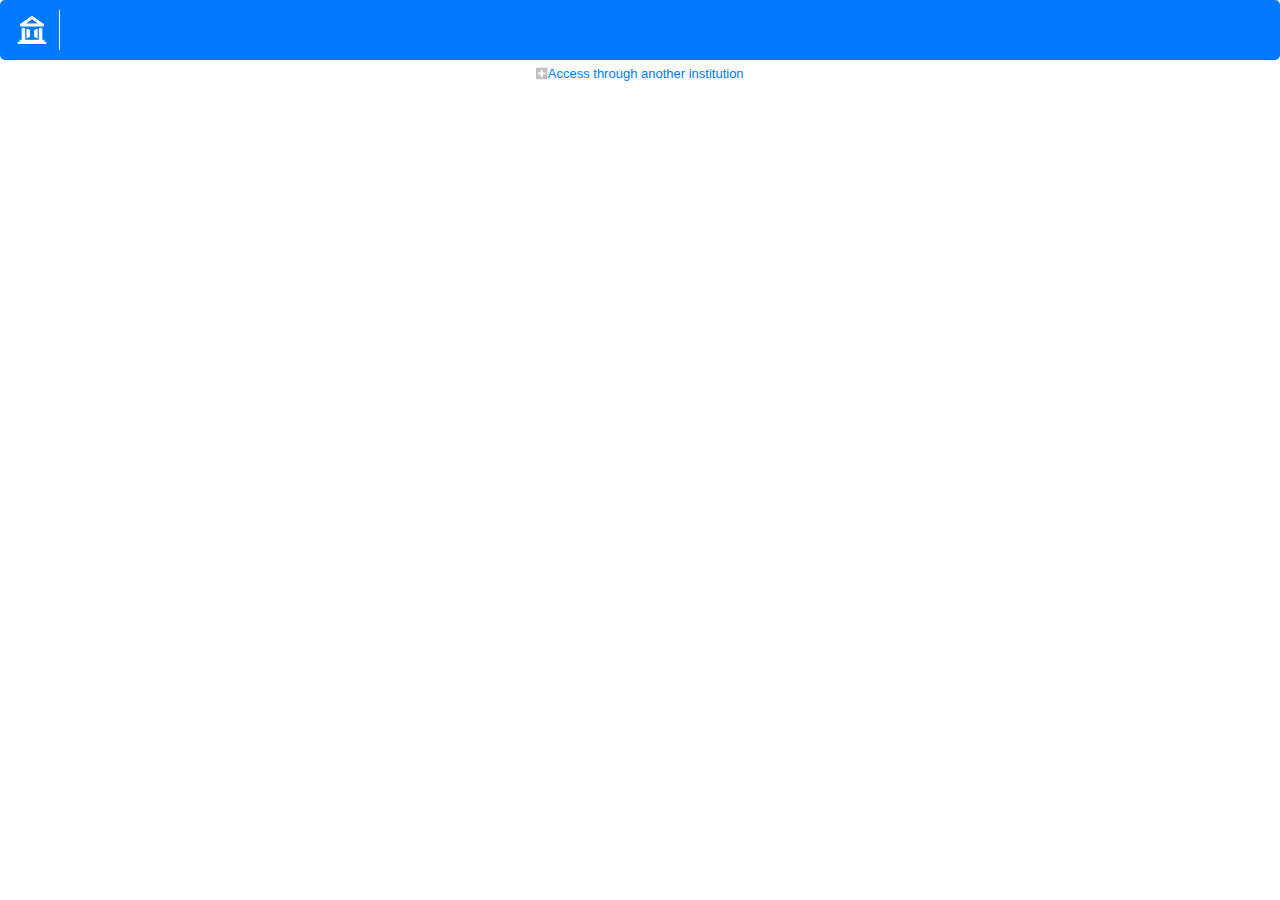
==== cta/index.html @ 101854c7 "first deploy" ====
<!doctype html><html><head><link href="/cta.css" rel="stylesheet"></head><body id="main"><div class="ra21CTAcontainer ra21-button" role="button" data-href="" id="idpbutton"><div class="identityprovider ra21CTAiconButton ra21CTAbutton ra21-button-logo-wrap"><img class="ra21CTAicon ra21-button-logo" src="[data-uri]"></div><div class="identityprovider d-flex justify-content-center align-items-center ra21CTAbutton text-truncate ra21-button-text"><div class="ra21CTAbuttonLabel text-truncate"><div class="ra21CTAheadline ra21-button-text-primary text-truncate" id="headline"></div><div class="ra21CTAtitle ra21-button-text-primary text-truncate" id="title"></div></div></div></div><div class="ra21CTAChooseAnother ra21-access-text" id="dsbutton"><div class="ra21CTAPlus ra21-cta-plus"><i class="fa fa-plus-square light-grey"></i></div><div class="ra21CTAccess ra21-cta-access">Access through another institution</div></div><script src="/cta.js"></script></body></html>
---- cta.css ----
:root {
  --white: #ffffff;
  --text-grey: #444444;
  --warm-grey: #767676;
  --warm-grey-two: #bfbfbf;
  --white-two: #f6f6f6;
  --footer-grey: #ebebeb;
  --primary-blue: #0079ff;
  --white-50: rgba(255, 255, 255, 0.5);
  --white-three: #e6e6e6;
}

.ra21-button {
  background-color: var(--primary-blue);
  border-radius: 5px;
  color: var(--warm-grey);
  cursor: pointer;
  display: flex;
  margin-bottom: 5px;
  padding: 10px;
  text-decoration: none;
}

.ra21-button-logo-wrap {
  text-align: center;
  width: 50px;
  height: 100%;
  border-right: 1px solid #FFFFFF;
  padding: 5px 5px 5px 0;
}

.ra21-button-logo {
  width: 30px;
  vertical-align: middle;
}

.ra21-button-text {
  padding-left: 10px;
  text-align: center;
  width: 85%;
  color: var(--white);
}

.ra21-button-text-primary {
  font-family: 'Libre Franklin', sans-serif;
  font-size: 14px;
  font-weight: 700;
  font-style: normal;
  font-stretch: normal;
  line-height: 1.4;
  letter-spacing: normal;
}

.ra21-button-text-secondary {
  /* Zep */
  font-family: 'Libre Franklin', sans-serif;
  font-size: 13px;
  font-weight: normal;
  font-style: normal;
  font-stretch: normal;
  line-height: 1.4;
  letter-spacing: normal;
}

.ra21-access-text {
  cursor: pointer;
  text-align: center;

  /* Zep */
  font-family: 'Libre Franklin', sans-serif;
  font-size: 13px;
  font-weight: normal;
  font-style: normal;
  font-stretch: normal;
  line-height: 1.46;
  letter-spacing: normal;
  color: var(--primary-blue);
}

.ra21-cta-plus, .ra21-cta-access {
  display: inline;
}

.light-grey {
  color: var(--warm-grey-two);
}

/*!
 * Bootstrap v4.3.1 (https://getbootstrap.com/)
 * Copyright 2011-2019 The Bootstrap Authors
 * Copyright 2011-2019 Twitter, Inc.
 * Licensed under MIT (https://github.com/twbs/bootstrap/blob/master/LICENSE)
 */:root{--blue:#007bff;--indigo:#6610f2;--purple:#6f42c1;--pink:#e83e8c;--red:#dc3545;--orange:#fd7e14;--yellow:#ffc107;--green:#28a745;--teal:#20c997;--cyan:#17a2b8;--white:#fff;--gray:#6c757d;--gray-dark:#343a40;--primary:#007bff;--secondary:#6c757d;--success:#28a745;--info:#17a2b8;--warning:#ffc107;--danger:#dc3545;--light:#f8f9fa;--dark:#343a40;--breakpoint-xs:0;--breakpoint-sm:576px;--breakpoint-md:768px;--breakpoint-lg:992px;--breakpoint-xl:1200px;--font-family-sans-serif:-apple-system,BlinkMacSystemFont,"Segoe UI",Roboto,"Helvetica Neue",Arial,"Noto Sans",sans-serif,"Apple Color Emoji","Segoe UI Emoji","Segoe UI Symbol","Noto Color Emoji";--font-family-monospace:SFMono-Regular,Menlo,Monaco,Consolas,"Liberation Mono","Courier New",monospace}*,::after,::before{box-sizing:border-box}html{font-family:sans-serif;line-height:1.15;-webkit-text-size-adjust:100%;-webkit-tap-highlight-color:transparent}article,aside,figcaption,figure,footer,header,hgroup,main,nav,section{display:block}body{margin:0;font-family:-apple-system,BlinkMacSystemFont,"Segoe UI",Roboto,"Helvetica Neue",Arial,"Noto Sans",sans-serif,"Apple Color Emoji","Segoe UI Emoji","Segoe UI Symbol","Noto Color Emoji";font-size:1rem;font-weight:400;line-height:1.5;color:#212529;text-align:left;background-color:#fff}[tabindex="-1"]:focus{outline:0!important}hr{box-sizing:content-box;height:0;overflow:visible}h1,h2,h3,h4,h5,h6{margin-top:0;margin-bottom:.5rem}p{margin-top:0;margin-bottom:1rem}abbr[data-original-title],abbr[title]{text-decoration:underline;-webkit-text-decoration:underline dotted;text-decoration:underline dotted;cursor:help;border-bottom:0;-webkit-text-decoration-skip-ink:none;text-decoration-skip-ink:none}address{margin-bottom:1rem;font-style:normal;line-height:inherit}dl,ol,ul{margin-top:0;margin-bottom:1rem}ol ol,ol ul,ul ol,ul ul{margin-bottom:0}dt{font-weight:700}dd{margin-bottom:.5rem;margin-left:0}blockquote{margin:0 0 1rem}b,strong{font-weight:bolder}small{font-size:80%}sub,sup{position:relative;font-size:75%;line-height:0;vertical-align:baseline}sub{bottom:-.25em}sup{top:-.5em}a{color:#007bff;text-decoration:none;background-color:transparent}a:hover{color:#0056b3;text-decoration:underline}a:not([href]):not([tabindex]){color:inherit;text-decoration:none}a:not([href]):not([tabindex]):focus,a:not([href]):not([tabindex]):hover{color:inherit;text-decoration:none}a:not([href]):not([tabindex]):focus{outline:0}code,kbd,pre,samp{font-family:SFMono-Regular,Menlo,Monaco,Consolas,"Liberation Mono","Courier New",monospace;font-size:1em}pre{margin-top:0;margin-bottom:1rem;overflow:auto}figure{margin:0 0 1rem}img{vertical-align:middle;border-style:none}svg{overflow:hidden;vertical-align:middle}table{border-collapse:collapse}caption{padding-top:.75rem;padding-bottom:.75rem;color:#6c757d;text-align:left;caption-side:bottom}th{text-align:inherit}label{display:inline-block;margin-bottom:.5rem}button{border-radius:0}button:focus{outline:1px dotted;outline:5px auto -webkit-focus-ring-color}button,input,optgroup,select,textarea{margin:0;font-family:inherit;font-size:inherit;line-height:inherit}button,input{overflow:visible}button,select{text-transform:none}select{word-wrap:normal}[type=button],[type=reset],[type=submit],button{-webkit-appearance:button}[type=button]:not(:disabled),[type=reset]:not(:disabled),[type=submit]:not(:disabled),button:not(:disabled){cursor:pointer}[type=button]::-moz-focus-inner,[type=reset]::-moz-focus-inner,[type=submit]::-moz-focus-inner,button::-moz-focus-inner{padding:0;border-style:none}input[type=checkbox],input[type=radio]{box-sizing:border-box;padding:0}input[type=date],input[type=datetime-local],input[type=month],input[type=time]{-webkit-appearance:listbox}textarea{overflow:auto;resize:vertical}fieldset{min-width:0;padding:0;margin:0;border:0}legend{display:block;width:100%;max-width:100%;padding:0;margin-bottom:.5rem;font-size:1.5rem;line-height:inherit;color:inherit;white-space:normal}progress{vertical-align:baseline}[type=number]::-webkit-inner-spin-button,[type=number]::-webkit-outer-spin-button{height:auto}[type=search]{outline-offset:-2px;-webkit-appearance:none}[type=search]::-webkit-search-decoration{-webkit-appearance:none}::-webkit-file-upload-button{font:inherit;-webkit-appearance:button}output{display:inline-block}summary{display:list-item;cursor:pointer}template{display:none}[hidden]{display:none!important}.h1,.h2,.h3,.h4,.h5,.h6,h1,h2,h3,h4,h5,h6{margin-bottom:.5rem;font-weight:500;line-height:1.2}.h1,h1{font-size:2.5rem}.h2,h2{font-size:2rem}.h3,h3{font-size:1.75rem}.h4,h4{font-size:1.5rem}.h5,h5{font-size:1.25rem}.h6,h6{font-size:1rem}.lead{font-size:1.25rem;font-weight:300}.display-1{font-size:6rem;font-weight:300;line-height:1.2}.display-2{font-size:5.5rem;font-weight:300;line-height:1.2}.display-3{font-size:4.5rem;font-weight:300;line-height:1.2}.display-4{font-size:3.5rem;font-weight:300;line-height:1.2}hr{margin-top:1rem;margin-bottom:1rem;border:0;border-top:1px solid rgba(0,0,0,.1)}.small,small{font-size:80%;font-weight:400}.mark,mark{padding:.2em;background-color:#fcf8e3}.list-unstyled{padding-left:0;list-style:none}.list-inline{padding-left:0;list-style:none}.list-inline-item{display:inline-block}.list-inline-item:not(:last-child){margin-right:.5rem}.initialism{font-size:90%;text-transform:uppercase}.blockquote{margin-bottom:1rem;font-size:1.25rem}.blockquote-footer{display:block;font-size:80%;color:#6c757d}.blockquote-footer::before{content:"\2014\A0"}.img-fluid{max-width:100%;height:auto}.img-thumbnail{padding:.25rem;background-color:#fff;border:1px solid #dee2e6;border-radius:.25rem;max-width:100%;height:auto}.figure{display:inline-block}.figure-img{margin-bottom:.5rem;line-height:1}.figure-caption{font-size:90%;color:#6c757d}code{font-size:87.5%;color:#e83e8c;word-break:break-word}a>code{color:inherit}kbd{padding:.2rem .4rem;font-size:87.5%;color:#fff;background-color:#212529;border-radius:.2rem}kbd kbd{padding:0;font-size:100%;font-weight:700}pre{display:block;font-size:87.5%;color:#212529}pre code{font-size:inherit;color:inherit;word-break:normal}.pre-scrollable{max-height:340px;overflow-y:scroll}.container{width:100%;padding-right:15px;padding-left:15px;margin-right:auto;margin-left:auto}@media (min-width:576px){.container{max-width:540px}}@media (min-width:768px){.container{max-width:720px}}@media (min-width:992px){.container{max-width:960px}}@media (min-width:1200px){.container{max-width:1140px}}.container-fluid{width:100%;padding-right:15px;padding-left:15px;margin-right:auto;margin-left:auto}.row{display:-ms-flexbox;display:flex;-ms-flex-wrap:wrap;flex-wrap:wrap;margin-right:-15px;margin-left:-15px}.no-gutters{margin-right:0;margin-left:0}.no-gutters>.col,.no-gutters>[class*=col-]{padding-right:0;padding-left:0}.col,.col-1,.col-10,.col-11,.col-12,.col-2,.col-3,.col-4,.col-5,.col-6,.col-7,.col-8,.col-9,.col-auto,.col-lg,.col-lg-1,.col-lg-10,.col-lg-11,.col-lg-12,.col-lg-2,.col-lg-3,.col-lg-4,.col-lg-5,.col-lg-6,.col-lg-7,.col-lg-8,.col-lg-9,.col-lg-auto,.col-md,.col-md-1,.col-md-10,.col-md-11,.col-md-12,.col-md-2,.col-md-3,.col-md-4,.col-md-5,.col-md-6,.col-md-7,.col-md-8,.col-md-9,.col-md-auto,.col-sm,.col-sm-1,.col-sm-10,.col-sm-11,.col-sm-12,.col-sm-2,.col-sm-3,.col-sm-4,.col-sm-5,.col-sm-6,.col-sm-7,.col-sm-8,.col-sm-9,.col-sm-auto,.col-xl,.col-xl-1,.col-xl-10,.col-xl-11,.col-xl-12,.col-xl-2,.col-xl-3,.col-xl-4,.col-xl-5,.col-xl-6,.col-xl-7,.col-xl-8,.col-xl-9,.col-xl-auto{position:relative;width:100%;padding-right:15px;padding-left:15px}.col{-ms-flex-preferred-size:0;flex-basis:0;-ms-flex-positive:1;flex-grow:1;max-width:100%}.col-auto{-ms-flex:0 0 auto;flex:0 0 auto;width:auto;max-width:100%}.col-1{-ms-flex:0 0 8.333333%;flex:0 0 8.333333%;max-width:8.333333%}.col-2{-ms-flex:0 0 16.666667%;flex:0 0 16.666667%;max-width:16.666667%}.col-3{-ms-flex:0 0 25%;flex:0 0 25%;max-width:25%}.col-4{-ms-flex:0 0 33.333333%;flex:0 0 33.333333%;max-width:33.333333%}.col-5{-ms-flex:0 0 41.666667%;flex:0 0 41.666667%;max-width:41.666667%}.col-6{-ms-flex:0 0 50%;flex:0 0 50%;max-width:50%}.col-7{-ms-flex:0 0 58.333333%;flex:0 0 58.333333%;max-width:58.333333%}.col-8{-ms-flex:0 0 66.666667%;flex:0 0 66.666667%;max-width:66.666667%}.col-9{-ms-flex:0 0 75%;flex:0 0 75%;max-width:75%}.col-10{-ms-flex:0 0 83.333333%;flex:0 0 83.333333%;max-width:83.333333%}.col-11{-ms-flex:0 0 91.666667%;flex:0 0 91.666667%;max-width:91.666667%}.col-12{-ms-flex:0 0 100%;flex:0 0 100%;max-width:100%}.order-first{-ms-flex-order:-1;order:-1}.order-last{-ms-flex-order:13;order:13}.order-0{-ms-flex-order:0;order:0}.order-1{-ms-flex-order:1;order:1}.order-2{-ms-flex-order:2;order:2}.order-3{-ms-flex-order:3;order:3}.order-4{-ms-flex-order:4;order:4}.order-5{-ms-flex-order:5;order:5}.order-6{-ms-flex-order:6;order:6}.order-7{-ms-flex-order:7;order:7}.order-8{-ms-flex-order:8;order:8}.order-9{-ms-flex-order:9;order:9}.order-10{-ms-flex-order:10;order:10}.order-11{-ms-flex-order:11;order:11}.order-12{-ms-flex-order:12;order:12}.offset-1{margin-left:8.333333%}.offset-2{margin-left:16.666667%}.offset-3{margin-left:25%}.offset-4{margin-left:33.333333%}.offset-5{margin-left:41.666667%}.offset-6{margin-left:50%}.offset-7{margin-left:58.333333%}.offset-8{margin-left:66.666667%}.offset-9{margin-left:75%}.offset-10{margin-left:83.333333%}.offset-11{margin-left:91.666667%}@media (min-width:576px){.col-sm{-ms-flex-preferred-size:0;flex-basis:0;-ms-flex-positive:1;flex-grow:1;max-width:100%}.col-sm-auto{-ms-flex:0 0 auto;flex:0 0 auto;width:auto;max-width:100%}.col-sm-1{-ms-flex:0 0 8.333333%;flex:0 0 8.333333%;max-width:8.333333%}.col-sm-2{-ms-flex:0 0 16.666667%;flex:0 0 16.666667%;max-width:16.666667%}.col-sm-3{-ms-flex:0 0 25%;flex:0 0 25%;max-width:25%}.col-sm-4{-ms-flex:0 0 33.333333%;flex:0 0 33.333333%;max-width:33.333333%}.col-sm-5{-ms-flex:0 0 41.666667%;flex:0 0 41.666667%;max-width:41.666667%}.col-sm-6{-ms-flex:0 0 50%;flex:0 0 50%;max-width:50%}.col-sm-7{-ms-flex:0 0 58.333333%;flex:0 0 58.333333%;max-width:58.333333%}.col-sm-8{-ms-flex:0 0 66.666667%;flex:0 0 66.666667%;max-width:66.666667%}.col-sm-9{-ms-flex:0 0 75%;flex:0 0 75%;max-width:75%}.col-sm-10{-ms-flex:0 0 83.333333%;flex:0 0 83.333333%;max-width:83.333333%}.col-sm-11{-ms-flex:0 0 91.666667%;flex:0 0 91.666667%;max-width:91.666667%}.col-sm-12{-ms-flex:0 0 100%;flex:0 0 100%;max-width:100%}.order-sm-first{-ms-flex-order:-1;order:-1}.order-sm-last{-ms-flex-order:13;order:13}.order-sm-0{-ms-flex-order:0;order:0}.order-sm-1{-ms-flex-order:1;order:1}.order-sm-2{-ms-flex-order:2;order:2}.order-sm-3{-ms-flex-order:3;order:3}.order-sm-4{-ms-flex-order:4;order:4}.order-sm-5{-ms-flex-order:5;order:5}.order-sm-6{-ms-flex-order:6;order:6}.order-sm-7{-ms-flex-order:7;order:7}.order-sm-8{-ms-flex-order:8;order:8}.order-sm-9{-ms-flex-order:9;order:9}.order-sm-10{-ms-flex-order:10;order:10}.order-sm-11{-ms-flex-order:11;order:11}.order-sm-12{-ms-flex-order:12;order:12}.offset-sm-0{margin-left:0}.offset-sm-1{margin-left:8.333333%}.offset-sm-2{margin-left:16.666667%}.offset-sm-3{margin-left:25%}.offset-sm-4{margin-left:33.333333%}.offset-sm-5{margin-left:41.666667%}.offset-sm-6{margin-left:50%}.offset-sm-7{margin-left:58.333333%}.offset-sm-8{margin-left:66.666667%}.offset-sm-9{margin-left:75%}.offset-sm-10{margin-left:83.333333%}.offset-sm-11{margin-left:91.666667%}}@media (min-width:768px){.col-md{-ms-flex-preferred-size:0;flex-basis:0;-ms-flex-positive:1;flex-grow:1;max-width:100%}.col-md-auto{-ms-flex:0 0 auto;flex:0 0 auto;width:auto;max-width:100%}.col-md-1{-ms-flex:0 0 8.333333%;flex:0 0 8.333333%;max-width:8.333333%}.col-md-2{-ms-flex:0 0 16.666667%;flex:0 0 16.666667%;max-width:16.666667%}.col-md-3{-ms-flex:0 0 25%;flex:0 0 25%;max-width:25%}.col-md-4{-ms-flex:0 0 33.333333%;flex:0 0 33.333333%;max-width:33.333333%}.col-md-5{-ms-flex:0 0 41.666667%;flex:0 0 41.666667%;max-width:41.666667%}.col-md-6{-ms-flex:0 0 50%;flex:0 0 50%;max-width:50%}.col-md-7{-ms-flex:0 0 58.333333%;flex:0 0 58.333333%;max-width:58.333333%}.col-md-8{-ms-flex:0 0 66.666667%;flex:0 0 66.666667%;max-width:66.666667%}.col-md-9{-ms-flex:0 0 75%;flex:0 0 75%;max-width:75%}.col-md-10{-ms-flex:0 0 83.333333%;flex:0 0 83.333333%;max-width:83.333333%}.col-md-11{-ms-flex:0 0 91.666667%;flex:0 0 91.666667%;max-width:91.666667%}.col-md-12{-ms-flex:0 0 100%;flex:0 0 100%;max-width:100%}.order-md-first{-ms-flex-order:-1;order:-1}.order-md-last{-ms-flex-order:13;order:13}.order-md-0{-ms-flex-order:0;order:0}.order-md-1{-ms-flex-order:1;order:1}.order-md-2{-ms-flex-order:2;order:2}.order-md-3{-ms-flex-order:3;order:3}.order-md-4{-ms-flex-order:4;order:4}.order-md-5{-ms-flex-order:5;order:5}.order-md-6{-ms-flex-order:6;order:6}.order-md-7{-ms-flex-order:7;order:7}.order-md-8{-ms-flex-order:8;order:8}.order-md-9{-ms-flex-order:9;order:9}.order-md-10{-ms-flex-order:10;order:10}.order-md-11{-ms-flex-order:11;order:11}.order-md-12{-ms-flex-order:12;order:12}.offset-md-0{margin-left:0}.offset-md-1{margin-left:8.333333%}.offset-md-2{margin-left:16.666667%}.offset-md-3{margin-left:25%}.offset-md-4{margin-left:33.333333%}.offset-md-5{margin-left:41.666667%}.offset-md-6{margin-left:50%}.offset-md-7{margin-left:58.333333%}.offset-md-8{margin-left:66.666667%}.offset-md-9{margin-left:75%}.offset-md-10{margin-left:83.333333%}.offset-md-11{margin-left:91.666667%}}@media (min-width:992px){.col-lg{-ms-flex-preferred-size:0;flex-basis:0;-ms-flex-positive:1;flex-grow:1;max-width:100%}.col-lg-auto{-ms-flex:0 0 auto;flex:0 0 auto;width:auto;max-width:100%}.col-lg-1{-ms-flex:0 0 8.333333%;flex:0 0 8.333333%;max-width:8.333333%}.col-lg-2{-ms-flex:0 0 16.666667%;flex:0 0 16.666667%;max-width:16.666667%}.col-lg-3{-ms-flex:0 0 25%;flex:0 0 25%;max-width:25%}.col-lg-4{-ms-flex:0 0 33.333333%;flex:0 0 33.333333%;max-width:33.333333%}.col-lg-5{-ms-flex:0 0 41.666667%;flex:0 0 41.666667%;max-width:41.666667%}.col-lg-6{-ms-flex:0 0 50%;flex:0 0 50%;max-width:50%}.col-lg-7{-ms-flex:0 0 58.333333%;flex:0 0 58.333333%;max-width:58.333333%}.col-lg-8{-ms-flex:0 0 66.666667%;flex:0 0 66.666667%;max-width:66.666667%}.col-lg-9{-ms-flex:0 0 75%;flex:0 0 75%;max-width:75%}.col-lg-10{-ms-flex:0 0 83.333333%;flex:0 0 83.333333%;max-width:83.333333%}.col-lg-11{-ms-flex:0 0 91.666667%;flex:0 0 91.666667%;max-width:91.666667%}.col-lg-12{-ms-flex:0 0 100%;flex:0 0 100%;max-width:100%}.order-lg-first{-ms-flex-order:-1;order:-1}.order-lg-last{-ms-flex-order:13;order:13}.order-lg-0{-ms-flex-order:0;order:0}.order-lg-1{-ms-flex-order:1;order:1}.order-lg-2{-ms-flex-order:2;order:2}.order-lg-3{-ms-flex-order:3;order:3}.order-lg-4{-ms-flex-order:4;order:4}.order-lg-5{-ms-flex-order:5;order:5}.order-lg-6{-ms-flex-order:6;order:6}.order-lg-7{-ms-flex-order:7;order:7}.order-lg-8{-ms-flex-order:8;order:8}.order-lg-9{-ms-flex-order:9;order:9}.order-lg-10{-ms-flex-order:10;order:10}.order-lg-11{-ms-flex-order:11;order:11}.order-lg-12{-ms-flex-order:12;order:12}.offset-lg-0{margin-left:0}.offset-lg-1{margin-left:8.333333%}.offset-lg-2{margin-left:16.666667%}.offset-lg-3{margin-left:25%}.offset-lg-4{margin-left:33.333333%}.offset-lg-5{margin-left:41.666667%}.offset-lg-6{margin-left:50%}.offset-lg-7{margin-left:58.333333%}.offset-lg-8{margin-left:66.666667%}.offset-lg-9{margin-left:75%}.offset-lg-10{margin-left:83.333333%}.offset-lg-11{margin-left:91.666667%}}@media (min-width:1200px){.col-xl{-ms-flex-preferred-size:0;flex-basis:0;-ms-flex-positive:1;flex-grow:1;max-width:100%}.col-xl-auto{-ms-flex:0 0 auto;flex:0 0 auto;width:auto;max-width:100%}.col-xl-1{-ms-flex:0 0 8.333333%;flex:0 0 8.333333%;max-width:8.333333%}.col-xl-2{-ms-flex:0 0 16.666667%;flex:0 0 16.666667%;max-width:16.666667%}.col-xl-3{-ms-flex:0 0 25%;flex:0 0 25%;max-width:25%}.col-xl-4{-ms-flex:0 0 33.333333%;flex:0 0 33.333333%;max-width:33.333333%}.col-xl-5{-ms-flex:0 0 41.666667%;flex:0 0 41.666667%;max-width:41.666667%}.col-xl-6{-ms-flex:0 0 50%;flex:0 0 50%;max-width:50%}.col-xl-7{-ms-flex:0 0 58.333333%;flex:0 0 58.333333%;max-width:58.333333%}.col-xl-8{-ms-flex:0 0 66.666667%;flex:0 0 66.666667%;max-width:66.666667%}.col-xl-9{-ms-flex:0 0 75%;flex:0 0 75%;max-width:75%}.col-xl-10{-ms-flex:0 0 83.333333%;flex:0 0 83.333333%;max-width:83.333333%}.col-xl-11{-ms-flex:0 0 91.666667%;flex:0 0 91.666667%;max-width:91.666667%}.col-xl-12{-ms-flex:0 0 100%;flex:0 0 100%;max-width:100%}.order-xl-first{-ms-flex-order:-1;order:-1}.order-xl-last{-ms-flex-order:13;order:13}.order-xl-0{-ms-flex-order:0;order:0}.order-xl-1{-ms-flex-order:1;order:1}.order-xl-2{-ms-flex-order:2;order:2}.order-xl-3{-ms-flex-order:3;order:3}.order-xl-4{-ms-flex-order:4;order:4}.order-xl-5{-ms-flex-order:5;order:5}.order-xl-6{-ms-flex-order:6;order:6}.order-xl-7{-ms-flex-order:7;order:7}.order-xl-8{-ms-flex-order:8;order:8}.order-xl-9{-ms-flex-order:9;order:9}.order-xl-10{-ms-flex-order:10;order:10}.order-xl-11{-ms-flex-order:11;order:11}.order-xl-12{-ms-flex-order:12;order:12}.offset-xl-0{margin-left:0}.offset-xl-1{margin-left:8.333333%}.offset-xl-2{margin-left:16.666667%}.offset-xl-3{margin-left:25%}.offset-xl-4{margin-left:33.333333%}.offset-xl-5{margin-left:41.666667%}.offset-xl-6{margin-left:50%}.offset-xl-7{margin-left:58.333333%}.offset-xl-8{margin-left:66.666667%}.offset-xl-9{margin-left:75%}.offset-xl-10{margin-left:83.333333%}.offset-xl-11{margin-left:91.666667%}}.table{width:100%;margin-bottom:1rem;color:#212529}.table td,.table th{padding:.75rem;vertical-align:top;border-top:1px solid #dee2e6}.table thead th{vertical-align:bottom;border-bottom:2px solid #dee2e6}.table tbody+tbody{border-top:2px solid #dee2e6}.table-sm td,.table-sm th{padding:.3rem}.table-bordered{border:1px solid #dee2e6}.table-bordered td,.table-bordered th{border:1px solid #dee2e6}.table-bordered thead td,.table-bordered thead th{border-bottom-width:2px}.table-borderless tbody+tbody,.table-borderless td,.table-borderless th,.table-borderless thead th{border:0}.table-striped tbody tr:nth-of-type(odd){background-color:rgba(0,0,0,.05)}.table-hover tbody tr:hover{color:#212529;background-color:rgba(0,0,0,.075)}.table-primary,.table-primary>td,.table-primary>th{background-color:#b8daff}.table-primary tbody+tbody,.table-primary td,.table-primary th,.table-primary thead th{border-color:#7abaff}.table-hover .table-primary:hover{background-color:#9fcdff}.table-hover .table-primary:hover>td,.table-hover .table-primary:hover>th{background-color:#9fcdff}.table-secondary,.table-secondary>td,.table-secondary>th{background-color:#d6d8db}.table-secondary tbody+tbody,.table-secondary td,.table-secondary th,.table-secondary thead th{border-color:#b3b7bb}.table-hover .table-secondary:hover{background-color:#c8cbcf}.table-hover .table-secondary:hover>td,.table-hover .table-secondary:hover>th{background-color:#c8cbcf}.table-success,.table-success>td,.table-success>th{background-color:#c3e6cb}.table-success tbody+tbody,.table-success td,.table-success th,.table-success thead th{border-color:#8fd19e}.table-hover .table-success:hover{background-color:#b1dfbb}.table-hover .table-success:hover>td,.table-hover .table-success:hover>th{background-color:#b1dfbb}.table-info,.table-info>td,.table-info>th{background-color:#bee5eb}.table-info tbody+tbody,.table-info td,.table-info th,.table-info thead th{border-color:#86cfda}.table-hover .table-info:hover{background-color:#abdde5}.table-hover .table-info:hover>td,.table-hover .table-info:hover>th{background-color:#abdde5}.table-warning,.table-warning>td,.table-warning>th{background-color:#ffeeba}.table-warning tbody+tbody,.table-warning td,.table-warning th,.table-warning thead th{border-color:#ffdf7e}.table-hover .table-warning:hover{background-color:#ffe8a1}.table-hover .table-warning:hover>td,.table-hover .table-warning:hover>th{background-color:#ffe8a1}.table-danger,.table-danger>td,.table-danger>th{background-color:#f5c6cb}.table-danger tbody+tbody,.table-danger td,.table-danger th,.table-danger thead th{border-color:#ed969e}.table-hover .table-danger:hover{background-color:#f1b0b7}.table-hover .table-danger:hover>td,.table-hover .table-danger:hover>th{background-color:#f1b0b7}.table-light,.table-light>td,.table-light>th{background-color:#fdfdfe}.table-light tbody+tbody,.table-light td,.table-light th,.table-light thead th{border-color:#fbfcfc}.table-hover .table-light:hover{background-color:#ececf6}.table-hover .table-light:hover>td,.table-hover .table-light:hover>th{background-color:#ececf6}.table-dark,.table-dark>td,.table-dark>th{background-color:#c6c8ca}.table-dark tbody+tbody,.table-dark td,.table-dark th,.table-dark thead th{border-color:#95999c}.table-hover .table-dark:hover{background-color:#b9bbbe}.table-hover .table-dark:hover>td,.table-hover .table-dark:hover>th{background-color:#b9bbbe}.table-active,.table-active>td,.table-active>th{background-color:rgba(0,0,0,.075)}.table-hover .table-active:hover{background-color:rgba(0,0,0,.075)}.table-hover .table-active:hover>td,.table-hover .table-active:hover>th{background-color:rgba(0,0,0,.075)}.table .thead-dark th{color:#fff;background-color:#343a40;border-color:#454d55}.table .thead-light th{color:#495057;background-color:#e9ecef;border-color:#dee2e6}.table-dark{color:#fff;background-color:#343a40}.table-dark td,.table-dark th,.table-dark thead th{border-color:#454d55}.table-dark.table-bordered{border:0}.table-dark.table-striped tbody tr:nth-of-type(odd){background-color:rgba(255,255,255,.05)}.table-dark.table-hover tbody tr:hover{color:#fff;background-color:rgba(255,255,255,.075)}@media (max-width:575.98px){.table-responsive-sm{display:block;width:100%;overflow-x:auto;-webkit-overflow-scrolling:touch}.table-responsive-sm>.table-bordered{border:0}}@media (max-width:767.98px){.table-responsive-md{display:block;width:100%;overflow-x:auto;-webkit-overflow-scrolling:touch}.table-responsive-md>.table-bordered{border:0}}@media (max-width:991.98px){.table-responsive-lg{display:block;width:100%;overflow-x:auto;-webkit-overflow-scrolling:touch}.table-responsive-lg>.table-bordered{border:0}}@media (max-width:1199.98px){.table-responsive-xl{display:block;width:100%;overflow-x:auto;-webkit-overflow-scrolling:touch}.table-responsive-xl>.table-bordered{border:0}}.table-responsive{display:block;width:100%;overflow-x:auto;-webkit-overflow-scrolling:touch}.table-responsive>.table-bordered{border:0}.form-control{display:block;width:100%;height:calc(1.5em + .75rem + 2px);padding:.375rem .75rem;font-size:1rem;font-weight:400;line-height:1.5;color:#495057;background-color:#fff;background-clip:padding-box;border:1px solid #ced4da;border-radius:.25rem;transition:border-color .15s ease-in-out,box-shadow .15s ease-in-out}@media (prefers-reduced-motion:reduce){.form-control{transition:none}}.form-control::-ms-expand{background-color:transparent;border:0}.form-control:focus{color:#495057;background-color:#fff;border-color:#80bdff;outline:0;box-shadow:0 0 0 .2rem rgba(0,123,255,.25)}.form-control::-webkit-input-placeholder{color:#6c757d;opacity:1}.form-control::-moz-placeholder{color:#6c757d;opacity:1}.form-control:-ms-input-placeholder{color:#6c757d;opacity:1}.form-control::-ms-input-placeholder{color:#6c757d;opacity:1}.form-control::placeholder{color:#6c757d;opacity:1}.form-control:disabled,.form-control[readonly]{background-color:#e9ecef;opacity:1}select.form-control:focus::-ms-value{color:#495057;background-color:#fff}.form-control-file,.form-control-range{display:block;width:100%}.col-form-label{padding-top:calc(.375rem + 1px);padding-bottom:calc(.375rem + 1px);margin-bottom:0;font-size:inherit;line-height:1.5}.col-form-label-lg{padding-top:calc(.5rem + 1px);padding-bottom:calc(.5rem + 1px);font-size:1.25rem;line-height:1.5}.col-form-label-sm{padding-top:calc(.25rem + 1px);padding-bottom:calc(.25rem + 1px);font-size:.875rem;line-height:1.5}.form-control-plaintext{display:block;width:100%;padding-top:.375rem;padding-bottom:.375rem;margin-bottom:0;line-height:1.5;color:#212529;background-color:transparent;border:solid transparent;border-width:1px 0}.form-control-plaintext.form-control-lg,.form-control-plaintext.form-control-sm{padding-right:0;padding-left:0}.form-control-sm{height:calc(1.5em + .5rem + 2px);padding:.25rem .5rem;font-size:.875rem;line-height:1.5;border-radius:.2rem}.form-control-lg{height:calc(1.5em + 1rem + 2px);padding:.5rem 1rem;font-size:1.25rem;line-height:1.5;border-radius:.3rem}select.form-control[multiple],select.form-control[size]{height:auto}textarea.form-control{height:auto}.form-group{margin-bottom:1rem}.form-text{display:block;margin-top:.25rem}.form-row{display:-ms-flexbox;display:flex;-ms-flex-wrap:wrap;flex-wrap:wrap;margin-right:-5px;margin-left:-5px}.form-row>.col,.form-row>[class*=col-]{padding-right:5px;padding-left:5px}.form-check{position:relative;display:block;padding-left:1.25rem}.form-check-input{position:absolute;margin-top:.3rem;margin-left:-1.25rem}.form-check-input:disabled~.form-check-label{color:#6c757d}.form-check-label{margin-bottom:0}.form-check-inline{display:-ms-inline-flexbox;display:inline-flex;-ms-flex-align:center;align-items:center;padding-left:0;margin-right:.75rem}.form-check-inline .form-check-input{position:static;margin-top:0;margin-right:.3125rem;margin-left:0}.valid-feedback{display:none;width:100%;margin-top:.25rem;font-size:80%;color:#28a745}.valid-tooltip{position:absolute;top:100%;z-index:5;display:none;max-width:100%;padding:.25rem .5rem;margin-top:.1rem;font-size:.875rem;line-height:1.5;color:#fff;background-color:rgba(40,167,69,.9);border-radius:.25rem}.form-control.is-valid,.was-validated .form-control:valid{border-color:#28a745;padding-right:calc(1.5em + .75rem);background-image:url("data:image/svg+xml,%3csvg xmlns='http://www.w3.org/2000/svg' viewBox='0 0 8 8'%3e%3cpath fill='%2328a745' d='M2.3 6.73L.6 4.53c-.4-1.04.46-1.4 1.1-.8l1.1 1.4 3.4-3.8c.6-.63 1.6-.27 1.2.7l-4 4.6c-.43.5-.8.4-1.1.1z'/%3e%3c/svg%3e");background-repeat:no-repeat;background-position:center right calc(.375em + .1875rem);background-size:calc(.75em + .375rem) calc(.75em + .375rem)}.form-control.is-valid:focus,.was-validated .form-control:valid:focus{border-color:#28a745;box-shadow:0 0 0 .2rem rgba(40,167,69,.25)}.form-control.is-valid~.valid-feedback,.form-control.is-valid~.valid-tooltip,.was-validated .form-control:valid~.valid-feedback,.was-validated .form-control:valid~.valid-tooltip{display:block}.was-validated textarea.form-control:valid,textarea.form-control.is-valid{padding-right:calc(1.5em + .75rem);background-position:top calc(.375em + .1875rem) right calc(.375em + .1875rem)}.custom-select.is-valid,.was-validated .custom-select:valid{border-color:#28a745;padding-right:calc((1em + .75rem) * 3 / 4 + 1.75rem);background:url("data:image/svg+xml,%3csvg xmlns='http://www.w3.org/2000/svg' viewBox='0 0 4 5'%3e%3cpath fill='%23343a40' d='M2 0L0 2h4zm0 5L0 3h4z'/%3e%3c/svg%3e") no-repeat right .75rem center/8px 10px,url("data:image/svg+xml,%3csvg xmlns='http://www.w3.org/2000/svg' viewBox='0 0 8 8'%3e%3cpath fill='%2328a745' d='M2.3 6.73L.6 4.53c-.4-1.04.46-1.4 1.1-.8l1.1 1.4 3.4-3.8c.6-.63 1.6-.27 1.2.7l-4 4.6c-.43.5-.8.4-1.1.1z'/%3e%3c/svg%3e") #fff no-repeat center right 1.75rem/calc(.75em + .375rem) calc(.75em + .375rem)}.custom-select.is-valid:focus,.was-validated .custom-select:valid:focus{border-color:#28a745;box-shadow:0 0 0 .2rem rgba(40,167,69,.25)}.custom-select.is-valid~.valid-feedback,.custom-select.is-valid~.valid-tooltip,.was-validated .custom-select:valid~.valid-feedback,.was-validated .custom-select:valid~.valid-tooltip{display:block}.form-control-file.is-valid~.valid-feedback,.form-control-file.is-valid~.valid-tooltip,.was-validated .form-control-file:valid~.valid-feedback,.was-validated .form-control-file:valid~.valid-tooltip{display:block}.form-check-input.is-valid~.form-check-label,.was-validated .form-check-input:valid~.form-check-label{color:#28a745}.form-check-input.is-valid~.valid-feedback,.form-check-input.is-valid~.valid-tooltip,.was-validated .form-check-input:valid~.valid-feedback,.was-validated .form-check-input:valid~.valid-tooltip{display:block}.custom-control-input.is-valid~.custom-control-label,.was-validated .custom-control-input:valid~.custom-control-label{color:#28a745}.custom-control-input.is-valid~.custom-control-label::before,.was-validated .custom-control-input:valid~.custom-control-label::before{border-color:#28a745}.custom-control-input.is-valid~.valid-feedback,.custom-control-input.is-valid~.valid-tooltip,.was-validated .custom-control-input:valid~.valid-feedback,.was-validated .custom-control-input:valid~.valid-tooltip{display:block}.custom-control-input.is-valid:checked~.custom-control-label::before,.was-validated .custom-control-input:valid:checked~.custom-control-label::before{border-color:#34ce57;background-color:#34ce57}.custom-control-input.is-valid:focus~.custom-control-label::before,.was-validated .custom-control-input:valid:focus~.custom-control-label::before{box-shadow:0 0 0 .2rem rgba(40,167,69,.25)}.custom-control-input.is-valid:focus:not(:checked)~.custom-control-label::before,.was-validated .custom-control-input:valid:focus:not(:checked)~.custom-control-label::before{border-color:#28a745}.custom-file-input.is-valid~.custom-file-label,.was-validated .custom-file-input:valid~.custom-file-label{border-color:#28a745}.custom-file-input.is-valid~.valid-feedback,.custom-file-input.is-valid~.valid-tooltip,.was-validated .custom-file-input:valid~.valid-feedback,.was-validated .custom-file-input:valid~.valid-tooltip{display:block}.custom-file-input.is-valid:focus~.custom-file-label,.was-validated .custom-file-input:valid:focus~.custom-file-label{border-color:#28a745;box-shadow:0 0 0 .2rem rgba(40,167,69,.25)}.invalid-feedback{display:none;width:100%;margin-top:.25rem;font-size:80%;color:#dc3545}.invalid-tooltip{position:absolute;top:100%;z-index:5;display:none;max-width:100%;padding:.25rem .5rem;margin-top:.1rem;font-size:.875rem;line-height:1.5;color:#fff;background-color:rgba(220,53,69,.9);border-radius:.25rem}.form-control.is-invalid,.was-validated .form-control:invalid{border-color:#dc3545;padding-right:calc(1.5em + .75rem);background-image:url("data:image/svg+xml,%3csvg xmlns='http://www.w3.org/2000/svg' fill='%23dc3545' viewBox='-2 -2 7 7'%3e%3cpath stroke='%23dc3545' d='M0 0l3 3m0-3L0 3'/%3e%3ccircle r='.5'/%3e%3ccircle cx='3' r='.5'/%3e%3ccircle cy='3' r='.5'/%3e%3ccircle cx='3' cy='3' r='.5'/%3e%3c/svg%3E");background-repeat:no-repeat;background-position:center right calc(.375em + .1875rem);background-size:calc(.75em + .375rem) calc(.75em + .375rem)}.form-control.is-invalid:focus,.was-validated .form-control:invalid:focus{border-color:#dc3545;box-shadow:0 0 0 .2rem rgba(220,53,69,.25)}.form-control.is-invalid~.invalid-feedback,.form-control.is-invalid~.invalid-tooltip,.was-validated .form-control:invalid~.invalid-feedback,.was-validated .form-control:invalid~.invalid-tooltip{display:block}.was-validated textarea.form-control:invalid,textarea.form-control.is-invalid{padding-right:calc(1.5em + .75rem);background-position:top calc(.375em + .1875rem) right calc(.375em + .1875rem)}.custom-select.is-invalid,.was-validated .custom-select:invalid{border-color:#dc3545;padding-right:calc((1em + .75rem) * 3 / 4 + 1.75rem);background:url("data:image/svg+xml,%3csvg xmlns='http://www.w3.org/2000/svg' viewBox='0 0 4 5'%3e%3cpath fill='%23343a40' d='M2 0L0 2h4zm0 5L0 3h4z'/%3e%3c/svg%3e") no-repeat right .75rem center/8px 10px,url("data:image/svg+xml,%3csvg xmlns='http://www.w3.org/2000/svg' fill='%23dc3545' viewBox='-2 -2 7 7'%3e%3cpath stroke='%23dc3545' d='M0 0l3 3m0-3L0 3'/%3e%3ccircle r='.5'/%3e%3ccircle cx='3' r='.5'/%3e%3ccircle cy='3' r='.5'/%3e%3ccircle cx='3' cy='3' r='.5'/%3e%3c/svg%3E") #fff no-repeat center right 1.75rem/calc(.75em + .375rem) calc(.75em + .375rem)}.custom-select.is-invalid:focus,.was-validated .custom-select:invalid:focus{border-color:#dc3545;box-shadow:0 0 0 .2rem rgba(220,53,69,.25)}.custom-select.is-invalid~.invalid-feedback,.custom-select.is-invalid~.invalid-tooltip,.was-validated .custom-select:invalid~.invalid-feedback,.was-validated .custom-select:invalid~.invalid-tooltip{display:block}.form-control-file.is-invalid~.invalid-feedback,.form-control-file.is-invalid~.invalid-tooltip,.was-validated .form-control-file:invalid~.invalid-feedback,.was-validated .form-control-file:invalid~.invalid-tooltip{display:block}.form-check-input.is-invalid~.form-check-label,.was-validated .form-check-input:invalid~.form-check-label{color:#dc3545}.form-check-input.is-invalid~.invalid-feedback,.form-check-input.is-invalid~.invalid-tooltip,.was-validated .form-check-input:invalid~.invalid-feedback,.was-validated .form-check-input:invalid~.invalid-tooltip{display:block}.custom-control-input.is-invalid~.custom-control-label,.was-validated .custom-control-input:invalid~.custom-control-label{color:#dc3545}.custom-control-input.is-invalid~.custom-control-label::before,.was-validated .custom-control-input:invalid~.custom-control-label::before{border-color:#dc3545}.custom-control-input.is-invalid~.invalid-feedback,.custom-control-input.is-invalid~.invalid-tooltip,.was-validated .custom-control-input:invalid~.invalid-feedback,.was-validated .custom-control-input:invalid~.invalid-tooltip{display:block}.custom-control-input.is-invalid:checked~.custom-control-label::before,.was-validated .custom-control-input:invalid:checked~.custom-control-label::before{border-color:#e4606d;background-color:#e4606d}.custom-control-input.is-invalid:focus~.custom-control-label::before,.was-validated .custom-control-input:invalid:focus~.custom-control-label::before{box-shadow:0 0 0 .2rem rgba(220,53,69,.25)}.custom-control-input.is-invalid:focus:not(:checked)~.custom-control-label::before,.was-validated .custom-control-input:invalid:focus:not(:checked)~.custom-control-label::before{border-color:#dc3545}.custom-file-input.is-invalid~.custom-file-label,.was-validated .custom-file-input:invalid~.custom-file-label{border-color:#dc3545}.custom-file-input.is-invalid~.invalid-feedback,.custom-file-input.is-invalid~.invalid-tooltip,.was-validated .custom-file-input:invalid~.invalid-feedback,.was-validated .custom-file-input:invalid~.invalid-tooltip{display:block}.custom-file-input.is-invalid:focus~.custom-file-label,.was-validated .custom-file-input:invalid:focus~.custom-file-label{border-color:#dc3545;box-shadow:0 0 0 .2rem rgba(220,53,69,.25)}.form-inline{display:-ms-flexbox;display:flex;-ms-flex-flow:row wrap;flex-flow:row wrap;-ms-flex-align:center;align-items:center}.form-inline .form-check{width:100%}@media (min-width:576px){.form-inline label{display:-ms-flexbox;display:flex;-ms-flex-align:center;align-items:center;-ms-flex-pack:center;justify-content:center;margin-bottom:0}.form-inline .form-group{display:-ms-flexbox;display:flex;-ms-flex:0 0 auto;flex:0 0 auto;-ms-flex-flow:row wrap;flex-flow:row wrap;-ms-flex-align:center;align-items:center;margin-bottom:0}.form-inline .form-control{display:inline-block;width:auto;vertical-align:middle}.form-inline .form-control-plaintext{display:inline-block}.form-inline .custom-select,.form-inline .input-group{width:auto}.form-inline .form-check{display:-ms-flexbox;display:flex;-ms-flex-align:center;align-items:center;-ms-flex-pack:center;justify-content:center;width:auto;padding-left:0}.form-inline .form-check-input{position:relative;-ms-flex-negative:0;flex-shrink:0;margin-top:0;margin-right:.25rem;margin-left:0}.form-inline .custom-control{-ms-flex-align:center;align-items:center;-ms-flex-pack:center;justify-content:center}.form-inline .custom-control-label{margin-bottom:0}}.btn{display:inline-block;font-weight:400;color:#212529;text-align:center;vertical-align:middle;-webkit-user-select:none;-moz-user-select:none;-ms-user-select:none;user-select:none;background-color:transparent;border:1px solid transparent;padding:.375rem .75rem;font-size:1rem;line-height:1.5;border-radius:.25rem;transition:color .15s ease-in-out,background-color .15s ease-in-out,border-color .15s ease-in-out,box-shadow .15s ease-in-out}@media (prefers-reduced-motion:reduce){.btn{transition:none}}.btn:hover{color:#212529;text-decoration:none}.btn.focus,.btn:focus{outline:0;box-shadow:0 0 0 .2rem rgba(0,123,255,.25)}.btn.disabled,.btn:disabled{opacity:.65}a.btn.disabled,fieldset:disabled a.btn{pointer-events:none}.btn-primary{color:#fff;background-color:#007bff;border-color:#007bff}.btn-primary:hover{color:#fff;background-color:#0069d9;border-color:#0062cc}.btn-primary.focus,.btn-primary:focus{box-shadow:0 0 0 .2rem rgba(38,143,255,.5)}.btn-primary.disabled,.btn-primary:disabled{color:#fff;background-color:#007bff;border-color:#007bff}.btn-primary:not(:disabled):not(.disabled).active,.btn-primary:not(:disabled):not(.disabled):active,.show>.btn-primary.dropdown-toggle{color:#fff;background-color:#0062cc;border-color:#005cbf}.btn-primary:not(:disabled):not(.disabled).active:focus,.btn-primary:not(:disabled):not(.disabled):active:focus,.show>.btn-primary.dropdown-toggle:focus{box-shadow:0 0 0 .2rem rgba(38,143,255,.5)}.btn-secondary{color:#fff;background-color:#6c757d;border-color:#6c757d}.btn-secondary:hover{color:#fff;background-color:#5a6268;border-color:#545b62}.btn-secondary.focus,.btn-secondary:focus{box-shadow:0 0 0 .2rem rgba(130,138,145,.5)}.btn-secondary.disabled,.btn-secondary:disabled{color:#fff;background-color:#6c757d;border-color:#6c757d}.btn-secondary:not(:disabled):not(.disabled).active,.btn-secondary:not(:disabled):not(.disabled):active,.show>.btn-secondary.dropdown-toggle{color:#fff;background-color:#545b62;border-color:#4e555b}.btn-secondary:not(:disabled):not(.disabled).active:focus,.btn-secondary:not(:disabled):not(.disabled):active:focus,.show>.btn-secondary.dropdown-toggle:focus{box-shadow:0 0 0 .2rem rgba(130,138,145,.5)}.btn-success{color:#fff;background-color:#28a745;border-color:#28a745}.btn-success:hover{color:#fff;background-color:#218838;border-color:#1e7e34}.btn-success.focus,.btn-success:focus{box-shadow:0 0 0 .2rem rgba(72,180,97,.5)}.btn-success.disabled,.btn-success:disabled{color:#fff;background-color:#28a745;border-color:#28a745}.btn-success:not(:disabled):not(.disabled).active,.btn-success:not(:disabled):not(.disabled):active,.show>.btn-success.dropdown-toggle{color:#fff;background-color:#1e7e34;border-color:#1c7430}.btn-success:not(:disabled):not(.disabled).active:focus,.btn-success:not(:disabled):not(.disabled):active:focus,.show>.btn-success.dropdown-toggle:focus{box-shadow:0 0 0 .2rem rgba(72,180,97,.5)}.btn-info{color:#fff;background-color:#17a2b8;border-color:#17a2b8}.btn-info:hover{color:#fff;background-color:#138496;border-color:#117a8b}.btn-info.focus,.btn-info:focus{box-shadow:0 0 0 .2rem rgba(58,176,195,.5)}.btn-info.disabled,.btn-info:disabled{color:#fff;background-color:#17a2b8;border-color:#17a2b8}.btn-info:not(:disabled):not(.disabled).active,.btn-info:not(:disabled):not(.disabled):active,.show>.btn-info.dropdown-toggle{color:#fff;background-color:#117a8b;border-color:#10707f}.btn-info:not(:disabled):not(.disabled).active:focus,.btn-info:not(:disabled):not(.disabled):active:focus,.show>.btn-info.dropdown-toggle:focus{box-shadow:0 0 0 .2rem rgba(58,176,195,.5)}.btn-warning{color:#212529;background-color:#ffc107;border-color:#ffc107}.btn-warning:hover{color:#212529;background-color:#e0a800;border-color:#d39e00}.btn-warning.focus,.btn-warning:focus{box-shadow:0 0 0 .2rem rgba(222,170,12,.5)}.btn-warning.disabled,.btn-warning:disabled{color:#212529;background-color:#ffc107;border-color:#ffc107}.btn-warning:not(:disabled):not(.disabled).active,.btn-warning:not(:disabled):not(.disabled):active,.show>.btn-warning.dropdown-toggle{color:#212529;background-color:#d39e00;border-color:#c69500}.btn-warning:not(:disabled):not(.disabled).active:focus,.btn-warning:not(:disabled):not(.disabled):active:focus,.show>.btn-warning.dropdown-toggle:focus{box-shadow:0 0 0 .2rem rgba(222,170,12,.5)}.btn-danger{color:#fff;background-color:#dc3545;border-color:#dc3545}.btn-danger:hover{color:#fff;background-color:#c82333;border-color:#bd2130}.btn-danger.focus,.btn-danger:focus{box-shadow:0 0 0 .2rem rgba(225,83,97,.5)}.btn-danger.disabled,.btn-danger:disabled{color:#fff;background-color:#dc3545;border-color:#dc3545}.btn-danger:not(:disabled):not(.disabled).active,.btn-danger:not(:disabled):not(.disabled):active,.show>.btn-danger.dropdown-toggle{color:#fff;background-color:#bd2130;border-color:#b21f2d}.btn-danger:not(:disabled):not(.disabled).active:focus,.btn-danger:not(:disabled):not(.disabled):active:focus,.show>.btn-danger.dropdown-toggle:focus{box-shadow:0 0 0 .2rem rgba(225,83,97,.5)}.btn-light{color:#212529;background-color:#f8f9fa;border-color:#f8f9fa}.btn-light:hover{color:#212529;background-color:#e2e6ea;border-color:#dae0e5}.btn-light.focus,.btn-light:focus{box-shadow:0 0 0 .2rem rgba(216,217,219,.5)}.btn-light.disabled,.btn-light:disabled{color:#212529;background-color:#f8f9fa;border-color:#f8f9fa}.btn-light:not(:disabled):not(.disabled).active,.btn-light:not(:disabled):not(.disabled):active,.show>.btn-light.dropdown-toggle{color:#212529;background-color:#dae0e5;border-color:#d3d9df}.btn-light:not(:disabled):not(.disabled).active:focus,.btn-light:not(:disabled):not(.disabled):active:focus,.show>.btn-light.dropdown-toggle:focus{box-shadow:0 0 0 .2rem rgba(216,217,219,.5)}.btn-dark{color:#fff;background-color:#343a40;border-color:#343a40}.btn-dark:hover{color:#fff;background-color:#23272b;border-color:#1d2124}.btn-dark.focus,.btn-dark:focus{box-shadow:0 0 0 .2rem rgba(82,88,93,.5)}.btn-dark.disabled,.btn-dark:disabled{color:#fff;background-color:#343a40;border-color:#343a40}.btn-dark:not(:disabled):not(.disabled).active,.btn-dark:not(:disabled):not(.disabled):active,.show>.btn-dark.dropdown-toggle{color:#fff;background-color:#1d2124;border-color:#171a1d}.btn-dark:not(:disabled):not(.disabled).active:focus,.btn-dark:not(:disabled):not(.disabled):active:focus,.show>.btn-dark.dropdown-toggle:focus{box-shadow:0 0 0 .2rem rgba(82,88,93,.5)}.btn-outline-primary{color:#007bff;border-color:#007bff}.btn-outline-primary:hover{color:#fff;background-color:#007bff;border-color:#007bff}.btn-outline-primary.focus,.btn-outline-primary:focus{box-shadow:0 0 0 .2rem rgba(0,123,255,.5)}.btn-outline-primary.disabled,.btn-outline-primary:disabled{color:#007bff;background-color:transparent}.btn-outline-primary:not(:disabled):not(.disabled).active,.btn-outline-primary:not(:disabled):not(.disabled):active,.show>.btn-outline-primary.dropdown-toggle{color:#fff;background-color:#007bff;border-color:#007bff}.btn-outline-primary:not(:disabled):not(.disabled).active:focus,.btn-outline-primary:not(:disabled):not(.disabled):active:focus,.show>.btn-outline-primary.dropdown-toggle:focus{box-shadow:0 0 0 .2rem rgba(0,123,255,.5)}.btn-outline-secondary{color:#6c757d;border-color:#6c757d}.btn-outline-secondary:hover{color:#fff;background-color:#6c757d;border-color:#6c757d}.btn-outline-secondary.focus,.btn-outline-secondary:focus{box-shadow:0 0 0 .2rem rgba(108,117,125,.5)}.btn-outline-secondary.disabled,.btn-outline-secondary:disabled{color:#6c757d;background-color:transparent}.btn-outline-secondary:not(:disabled):not(.disabled).active,.btn-outline-secondary:not(:disabled):not(.disabled):active,.show>.btn-outline-secondary.dropdown-toggle{color:#fff;background-color:#6c757d;border-color:#6c757d}.btn-outline-secondary:not(:disabled):not(.disabled).active:focus,.btn-outline-secondary:not(:disabled):not(.disabled):active:focus,.show>.btn-outline-secondary.dropdown-toggle:focus{box-shadow:0 0 0 .2rem rgba(108,117,125,.5)}.btn-outline-success{color:#28a745;border-color:#28a745}.btn-outline-success:hover{color:#fff;background-color:#28a745;border-color:#28a745}.btn-outline-success.focus,.btn-outline-success:focus{box-shadow:0 0 0 .2rem rgba(40,167,69,.5)}.btn-outline-success.disabled,.btn-outline-success:disabled{color:#28a745;background-color:transparent}.btn-outline-success:not(:disabled):not(.disabled).active,.btn-outline-success:not(:disabled):not(.disabled):active,.show>.btn-outline-success.dropdown-toggle{color:#fff;background-color:#28a745;border-color:#28a745}.btn-outline-success:not(:disabled):not(.disabled).active:focus,.btn-outline-success:not(:disabled):not(.disabled):active:focus,.show>.btn-outline-success.dropdown-toggle:focus{box-shadow:0 0 0 .2rem rgba(40,167,69,.5)}.btn-outline-info{color:#17a2b8;border-color:#17a2b8}.btn-outline-info:hover{color:#fff;background-color:#17a2b8;border-color:#17a2b8}.btn-outline-info.focus,.btn-outline-info:focus{box-shadow:0 0 0 .2rem rgba(23,162,184,.5)}.btn-outline-info.disabled,.btn-outline-info:disabled{color:#17a2b8;background-color:transparent}.btn-outline-info:not(:disabled):not(.disabled).active,.btn-outline-info:not(:disabled):not(.disabled):active,.show>.btn-outline-info.dropdown-toggle{color:#fff;background-color:#17a2b8;border-color:#17a2b8}.btn-outline-info:not(:disabled):not(.disabled).active:focus,.btn-outline-info:not(:disabled):not(.disabled):active:focus,.show>.btn-outline-info.dropdown-toggle:focus{box-shadow:0 0 0 .2rem rgba(23,162,184,.5)}.btn-outline-warning{color:#ffc107;border-color:#ffc107}.btn-outline-warning:hover{color:#212529;background-color:#ffc107;border-color:#ffc107}.btn-outline-warning.focus,.btn-outline-warning:focus{box-shadow:0 0 0 .2rem rgba(255,193,7,.5)}.btn-outline-warning.disabled,.btn-outline-warning:disabled{color:#ffc107;background-color:transparent}.btn-outline-warning:not(:disabled):not(.disabled).active,.btn-outline-warning:not(:disabled):not(.disabled):active,.show>.btn-outline-warning.dropdown-toggle{color:#212529;background-color:#ffc107;border-color:#ffc107}.btn-outline-warning:not(:disabled):not(.disabled).active:focus,.btn-outline-warning:not(:disabled):not(.disabled):active:focus,.show>.btn-outline-warning.dropdown-toggle:focus{box-shadow:0 0 0 .2rem rgba(255,193,7,.5)}.btn-outline-danger{color:#dc3545;border-color:#dc3545}.btn-outline-danger:hover{color:#fff;background-color:#dc3545;border-color:#dc3545}.btn-outline-danger.focus,.btn-outline-danger:focus{box-shadow:0 0 0 .2rem rgba(220,53,69,.5)}.btn-outline-danger.disabled,.btn-outline-danger:disabled{color:#dc3545;background-color:transparent}.btn-outline-danger:not(:disabled):not(.disabled).active,.btn-outline-danger:not(:disabled):not(.disabled):active,.show>.btn-outline-danger.dropdown-toggle{color:#fff;background-color:#dc3545;border-color:#dc3545}.btn-outline-danger:not(:disabled):not(.disabled).active:focus,.btn-outline-danger:not(:disabled):not(.disabled):active:focus,.show>.btn-outline-danger.dropdown-toggle:focus{box-shadow:0 0 0 .2rem rgba(220,53,69,.5)}.btn-outline-light{color:#f8f9fa;border-color:#f8f9fa}.btn-outline-light:hover{color:#212529;background-color:#f8f9fa;border-color:#f8f9fa}.btn-outline-light.focus,.btn-outline-light:focus{box-shadow:0 0 0 .2rem rgba(248,249,250,.5)}.btn-outline-light.disabled,.btn-outline-light:disabled{color:#f8f9fa;background-color:transparent}.btn-outline-light:not(:disabled):not(.disabled).active,.btn-outline-light:not(:disabled):not(.disabled):active,.show>.btn-outline-light.dropdown-toggle{color:#212529;background-color:#f8f9fa;border-color:#f8f9fa}.btn-outline-light:not(:disabled):not(.disabled).active:focus,.btn-outline-light:not(:disabled):not(.disabled):active:focus,.show>.btn-outline-light.dropdown-toggle:focus{box-shadow:0 0 0 .2rem rgba(248,249,250,.5)}.btn-outline-dark{color:#343a40;border-color:#343a40}.btn-outline-dark:hover{color:#fff;background-color:#343a40;border-color:#343a40}.btn-outline-dark.focus,.btn-outline-dark:focus{box-shadow:0 0 0 .2rem rgba(52,58,64,.5)}.btn-outline-dark.disabled,.btn-outline-dark:disabled{color:#343a40;background-color:transparent}.btn-outline-dark:not(:disabled):not(.disabled).active,.btn-outline-dark:not(:disabled):not(.disabled):active,.show>.btn-outline-dark.dropdown-toggle{color:#fff;background-color:#343a40;border-color:#343a40}.btn-outline-dark:not(:disabled):not(.disabled).active:focus,.btn-outline-dark:not(:disabled):not(.disabled):active:focus,.show>.btn-outline-dark.dropdown-toggle:focus{box-shadow:0 0 0 .2rem rgba(52,58,64,.5)}.btn-link{font-weight:400;color:#007bff;text-decoration:none}.btn-link:hover{color:#0056b3;text-decoration:underline}.btn-link.focus,.btn-link:focus{text-decoration:underline;box-shadow:none}.btn-link.disabled,.btn-link:disabled{color:#6c757d;pointer-events:none}.btn-group-lg>.btn,.btn-lg{padding:.5rem 1rem;font-size:1.25rem;line-height:1.5;border-radius:.3rem}.btn-group-sm>.btn,.btn-sm{padding:.25rem .5rem;font-size:.875rem;line-height:1.5;border-radius:.2rem}.btn-block{display:block;width:100%}.btn-block+.btn-block{margin-top:.5rem}input[type=button].btn-block,input[type=reset].btn-block,input[type=submit].btn-block{width:100%}.fade{transition:opacity .15s linear}@media (prefers-reduced-motion:reduce){.fade{transition:none}}.fade:not(.show){opacity:0}.collapse:not(.show){display:none}.collapsing{position:relative;height:0;overflow:hidden;transition:height .35s ease}@media (prefers-reduced-motion:reduce){.collapsing{transition:none}}.dropdown,.dropleft,.dropright,.dropup{position:relative}.dropdown-toggle{white-space:nowrap}.dropdown-toggle::after{display:inline-block;margin-left:.255em;vertical-align:.255em;content:"";border-top:.3em solid;border-right:.3em solid transparent;border-bottom:0;border-left:.3em solid transparent}.dropdown-toggle:empty::after{margin-left:0}.dropdown-menu{position:absolute;top:100%;left:0;z-index:1000;display:none;float:left;min-width:10rem;padding:.5rem 0;margin:.125rem 0 0;font-size:1rem;color:#212529;text-align:left;list-style:none;background-color:#fff;background-clip:padding-box;border:1px solid rgba(0,0,0,.15);border-radius:.25rem}.dropdown-menu-left{right:auto;left:0}.dropdown-menu-right{right:0;left:auto}@media (min-width:576px){.dropdown-menu-sm-left{right:auto;left:0}.dropdown-menu-sm-right{right:0;left:auto}}@media (min-width:768px){.dropdown-menu-md-left{right:auto;left:0}.dropdown-menu-md-right{right:0;left:auto}}@media (min-width:992px){.dropdown-menu-lg-left{right:auto;left:0}.dropdown-menu-lg-right{right:0;left:auto}}@media (min-width:1200px){.dropdown-menu-xl-left{right:auto;left:0}.dropdown-menu-xl-right{right:0;left:auto}}.dropup .dropdown-menu{top:auto;bottom:100%;margin-top:0;margin-bottom:.125rem}.dropup .dropdown-toggle::after{display:inline-block;margin-left:.255em;vertical-align:.255em;content:"";border-top:0;border-right:.3em solid transparent;border-bottom:.3em solid;border-left:.3em solid transparent}.dropup .dropdown-toggle:empty::after{margin-left:0}.dropright .dropdown-menu{top:0;right:auto;left:100%;margin-top:0;margin-left:.125rem}.dropright .dropdown-toggle::after{display:inline-block;margin-left:.255em;vertical-align:.255em;content:"";border-top:.3em solid transparent;border-right:0;border-bottom:.3em solid transparent;border-left:.3em solid}.dropright .dropdown-toggle:empty::after{margin-left:0}.dropright .dropdown-toggle::after{vertical-align:0}.dropleft .dropdown-menu{top:0;right:100%;left:auto;margin-top:0;margin-right:.125rem}.dropleft .dropdown-toggle::after{display:inline-block;margin-left:.255em;vertical-align:.255em;content:""}.dropleft .dropdown-toggle::after{display:none}.dropleft .dropdown-toggle::before{display:inline-block;margin-right:.255em;vertical-align:.255em;content:"";border-top:.3em solid transparent;border-right:.3em solid;border-bottom:.3em solid transparent}.dropleft .dropdown-toggle:empty::after{margin-left:0}.dropleft .dropdown-toggle::before{vertical-align:0}.dropdown-menu[x-placement^=bottom],.dropdown-menu[x-placement^=left],.dropdown-menu[x-placement^=right],.dropdown-menu[x-placement^=top]{right:auto;bottom:auto}.dropdown-divider{height:0;margin:.5rem 0;overflow:hidden;border-top:1px solid #e9ecef}.dropdown-item{display:block;width:100%;padding:.25rem 1.5rem;clear:both;font-weight:400;color:#212529;text-align:inherit;white-space:nowrap;background-color:transparent;border:0}.dropdown-item:focus,.dropdown-item:hover{color:#16181b;text-decoration:none;background-color:#f8f9fa}.dropdown-item.active,.dropdown-item:active{color:#fff;text-decoration:none;background-color:#007bff}.dropdown-item.disabled,.dropdown-item:disabled{color:#6c757d;pointer-events:none;background-color:transparent}.dropdown-menu.show{display:block}.dropdown-header{display:block;padding:.5rem 1.5rem;margin-bottom:0;font-size:.875rem;color:#6c757d;white-space:nowrap}.dropdown-item-text{display:block;padding:.25rem 1.5rem;color:#212529}.btn-group,.btn-group-vertical{position:relative;display:-ms-inline-flexbox;display:inline-flex;vertical-align:middle}.btn-group-vertical>.btn,.btn-group>.btn{position:relative;-ms-flex:1 1 auto;flex:1 1 auto}.btn-group-vertical>.btn:hover,.btn-group>.btn:hover{z-index:1}.btn-group-vertical>.btn.active,.btn-group-vertical>.btn:active,.btn-group-vertical>.btn:focus,.btn-group>.btn.active,.btn-group>.btn:active,.btn-group>.btn:focus{z-index:1}.btn-toolbar{display:-ms-flexbox;display:flex;-ms-flex-wrap:wrap;flex-wrap:wrap;-ms-flex-pack:start;justify-content:flex-start}.btn-toolbar .input-group{width:auto}.btn-group>.btn-group:not(:first-child),.btn-group>.btn:not(:first-child){margin-left:-1px}.btn-group>.btn-group:not(:last-child)>.btn,.btn-group>.btn:not(:last-child):not(.dropdown-toggle){border-top-right-radius:0;border-bottom-right-radius:0}.btn-group>.btn-group:not(:first-child)>.btn,.btn-group>.btn:not(:first-child){border-top-left-radius:0;border-bottom-left-radius:0}.dropdown-toggle-split{padding-right:.5625rem;padding-left:.5625rem}.dropdown-toggle-split::after,.dropright .dropdown-toggle-split::after,.dropup .dropdown-toggle-split::after{margin-left:0}.dropleft .dropdown-toggle-split::before{margin-right:0}.btn-group-sm>.btn+.dropdown-toggle-split,.btn-sm+.dropdown-toggle-split{padding-right:.375rem;padding-left:.375rem}.btn-group-lg>.btn+.dropdown-toggle-split,.btn-lg+.dropdown-toggle-split{padding-right:.75rem;padding-left:.75rem}.btn-group-vertical{-ms-flex-direction:column;flex-direction:column;-ms-flex-align:start;align-items:flex-start;-ms-flex-pack:center;justify-content:center}.btn-group-vertical>.btn,.btn-group-vertical>.btn-group{width:100%}.btn-group-vertical>.btn-group:not(:first-child),.btn-group-vertical>.btn:not(:first-child){margin-top:-1px}.btn-group-vertical>.btn-group:not(:last-child)>.btn,.btn-group-vertical>.btn:not(:last-child):not(.dropdown-toggle){border-bottom-right-radius:0;border-bottom-left-radius:0}.btn-group-vertical>.btn-group:not(:first-child)>.btn,.btn-group-vertical>.btn:not(:first-child){border-top-left-radius:0;border-top-right-radius:0}.btn-group-toggle>.btn,.btn-group-toggle>.btn-group>.btn{margin-bottom:0}.btn-group-toggle>.btn input[type=checkbox],.btn-group-toggle>.btn input[type=radio],.btn-group-toggle>.btn-group>.btn input[type=checkbox],.btn-group-toggle>.btn-group>.btn input[type=radio]{position:absolute;clip:rect(0,0,0,0);pointer-events:none}.input-group{position:relative;display:-ms-flexbox;display:flex;-ms-flex-wrap:wrap;flex-wrap:wrap;-ms-flex-align:stretch;align-items:stretch;width:100%}.input-group>.custom-file,.input-group>.custom-select,.input-group>.form-control,.input-group>.form-control-plaintext{position:relative;-ms-flex:1 1 auto;flex:1 1 auto;width:1%;margin-bottom:0}.input-group>.custom-file+.custom-file,.input-group>.custom-file+.custom-select,.input-group>.custom-file+.form-control,.input-group>.custom-select+.custom-file,.input-group>.custom-select+.custom-select,.input-group>.custom-select+.form-control,.input-group>.form-control+.custom-file,.input-group>.form-control+.custom-select,.input-group>.form-control+.form-control,.input-group>.form-control-plaintext+.custom-file,.input-group>.form-control-plaintext+.custom-select,.input-group>.form-control-plaintext+.form-control{margin-left:-1px}.input-group>.custom-file .custom-file-input:focus~.custom-file-label,.input-group>.custom-select:focus,.input-group>.form-control:focus{z-index:3}.input-group>.custom-file .custom-file-input:focus{z-index:4}.input-group>.custom-select:not(:last-child),.input-group>.form-control:not(:last-child){border-top-right-radius:0;border-bottom-right-radius:0}.input-group>.custom-select:not(:first-child),.input-group>.form-control:not(:first-child){border-top-left-radius:0;border-bottom-left-radius:0}.input-group>.custom-file{display:-ms-flexbox;display:flex;-ms-flex-align:center;align-items:center}.input-group>.custom-file:not(:last-child) .custom-file-label,.input-group>.custom-file:not(:last-child) .custom-file-label::after{border-top-right-radius:0;border-bottom-right-radius:0}.input-group>.custom-file:not(:first-child) .custom-file-label{border-top-left-radius:0;border-bottom-left-radius:0}.input-group-append,.input-group-prepend{display:-ms-flexbox;display:flex}.input-group-append .btn,.input-group-prepend .btn{position:relative;z-index:2}.input-group-append .btn:focus,.input-group-prepend .btn:focus{z-index:3}.input-group-append .btn+.btn,.input-group-append .btn+.input-group-text,.input-group-append .input-group-text+.btn,.input-group-append .input-group-text+.input-group-text,.input-group-prepend .btn+.btn,.input-group-prepend .btn+.input-group-text,.input-group-prepend .input-group-text+.btn,.input-group-prepend .input-group-text+.input-group-text{margin-left:-1px}.input-group-prepend{margin-right:-1px}.input-group-append{margin-left:-1px}.input-group-text{display:-ms-flexbox;display:flex;-ms-flex-align:center;align-items:center;padding:.375rem .75rem;margin-bottom:0;font-size:1rem;font-weight:400;line-height:1.5;color:#495057;text-align:center;white-space:nowrap;background-color:#e9ecef;border:1px solid #ced4da;border-radius:.25rem}.input-group-text input[type=checkbox],.input-group-text input[type=radio]{margin-top:0}.input-group-lg>.custom-select,.input-group-lg>.form-control:not(textarea){height:calc(1.5em + 1rem + 2px)}.input-group-lg>.custom-select,.input-group-lg>.form-control,.input-group-lg>.input-group-append>.btn,.input-group-lg>.input-group-append>.input-group-text,.input-group-lg>.input-group-prepend>.btn,.input-group-lg>.input-group-prepend>.input-group-text{padding:.5rem 1rem;font-size:1.25rem;line-height:1.5;border-radius:.3rem}.input-group-sm>.custom-select,.input-group-sm>.form-control:not(textarea){height:calc(1.5em + .5rem + 2px)}.input-group-sm>.custom-select,.input-group-sm>.form-control,.input-group-sm>.input-group-append>.btn,.input-group-sm>.input-group-append>.input-group-text,.input-group-sm>.input-group-prepend>.btn,.input-group-sm>.input-group-prepend>.input-group-text{padding:.25rem .5rem;font-size:.875rem;line-height:1.5;border-radius:.2rem}.input-group-lg>.custom-select,.input-group-sm>.custom-select{padding-right:1.75rem}.input-group>.input-group-append:last-child>.btn:not(:last-child):not(.dropdown-toggle),.input-group>.input-group-append:last-child>.input-group-text:not(:last-child),.input-group>.input-group-append:not(:last-child)>.btn,.input-group>.input-group-append:not(:last-child)>.input-group-text,.input-group>.input-group-prepend>.btn,.input-group>.input-group-prepend>.input-group-text{border-top-right-radius:0;border-bottom-right-radius:0}.input-group>.input-group-append>.btn,.input-group>.input-group-append>.input-group-text,.input-group>.input-group-prepend:first-child>.btn:not(:first-child),.input-group>.input-group-prepend:first-child>.input-group-text:not(:first-child),.input-group>.input-group-prepend:not(:first-child)>.btn,.input-group>.input-group-prepend:not(:first-child)>.input-group-text{border-top-left-radius:0;border-bottom-left-radius:0}.custom-control{position:relative;display:block;min-height:1.5rem;padding-left:1.5rem}.custom-control-inline{display:-ms-inline-flexbox;display:inline-flex;margin-right:1rem}.custom-control-input{position:absolute;z-index:-1;opacity:0}.custom-control-input:checked~.custom-control-label::before{color:#fff;border-color:#007bff;background-color:#007bff}.custom-control-input:focus~.custom-control-label::before{box-shadow:0 0 0 .2rem rgba(0,123,255,.25)}.custom-control-input:focus:not(:checked)~.custom-control-label::before{border-color:#80bdff}.custom-control-input:not(:disabled):active~.custom-control-label::before{color:#fff;background-color:#b3d7ff;border-color:#b3d7ff}.custom-control-input:disabled~.custom-control-label{color:#6c757d}.custom-control-input:disabled~.custom-control-label::before{background-color:#e9ecef}.custom-control-label{position:relative;margin-bottom:0;vertical-align:top}.custom-control-label::before{position:absolute;top:.25rem;left:-1.5rem;display:block;width:1rem;height:1rem;pointer-events:none;content:"";background-color:#fff;border:#adb5bd solid 1px}.custom-control-label::after{position:absolute;top:.25rem;left:-1.5rem;display:block;width:1rem;height:1rem;content:"";background:no-repeat 50%/50% 50%}.custom-checkbox .custom-control-label::before{border-radius:.25rem}.custom-checkbox .custom-control-input:checked~.custom-control-label::after{background-image:url("data:image/svg+xml,%3csvg xmlns='http://www.w3.org/2000/svg' viewBox='0 0 8 8'%3e%3cpath fill='%23fff' d='M6.564.75l-3.59 3.612-1.538-1.55L0 4.26 2.974 7.25 8 2.193z'/%3e%3c/svg%3e")}.custom-checkbox .custom-control-input:indeterminate~.custom-control-label::before{border-color:#007bff;background-color:#007bff}.custom-checkbox .custom-control-input:indeterminate~.custom-control-label::after{background-image:url("data:image/svg+xml,%3csvg xmlns='http://www.w3.org/2000/svg' viewBox='0 0 4 4'%3e%3cpath stroke='%23fff' d='M0 2h4'/%3e%3c/svg%3e")}.custom-checkbox .custom-control-input:disabled:checked~.custom-control-label::before{background-color:rgba(0,123,255,.5)}.custom-checkbox .custom-control-input:disabled:indeterminate~.custom-control-label::before{background-color:rgba(0,123,255,.5)}.custom-radio .custom-control-label::before{border-radius:50%}.custom-radio .custom-control-input:checked~.custom-control-label::after{background-image:url("data:image/svg+xml,%3csvg xmlns='http://www.w3.org/2000/svg' viewBox='-4 -4 8 8'%3e%3ccircle r='3' fill='%23fff'/%3e%3c/svg%3e")}.custom-radio .custom-control-input:disabled:checked~.custom-control-label::before{background-color:rgba(0,123,255,.5)}.custom-switch{padding-left:2.25rem}.custom-switch .custom-control-label::before{left:-2.25rem;width:1.75rem;pointer-events:all;border-radius:.5rem}.custom-switch .custom-control-label::after{top:calc(.25rem + 2px);left:calc(-2.25rem + 2px);width:calc(1rem - 4px);height:calc(1rem - 4px);background-color:#adb5bd;border-radius:.5rem;transition:background-color .15s ease-in-out,border-color .15s ease-in-out,box-shadow .15s ease-in-out,-webkit-transform .15s ease-in-out;transition:transform .15s ease-in-out,background-color .15s ease-in-out,border-color .15s ease-in-out,box-shadow .15s ease-in-out;transition:transform .15s ease-in-out,background-color .15s ease-in-out,border-color .15s ease-in-out,box-shadow .15s ease-in-out,-webkit-transform .15s ease-in-out}@media (prefers-reduced-motion:reduce){.custom-switch .custom-control-label::after{transition:none}}.custom-switch .custom-control-input:checked~.custom-control-label::after{background-color:#fff;-webkit-transform:translateX(.75rem);transform:translateX(.75rem)}.custom-switch .custom-control-input:disabled:checked~.custom-control-label::before{background-color:rgba(0,123,255,.5)}.custom-select{display:inline-block;width:100%;height:calc(1.5em + .75rem + 2px);padding:.375rem 1.75rem .375rem .75rem;font-size:1rem;font-weight:400;line-height:1.5;color:#495057;vertical-align:middle;background:url("data:image/svg+xml,%3csvg xmlns='http://www.w3.org/2000/svg' viewBox='0 0 4 5'%3e%3cpath fill='%23343a40' d='M2 0L0 2h4zm0 5L0 3h4z'/%3e%3c/svg%3e") no-repeat right .75rem center/8px 10px;background-color:#fff;border:1px solid #ced4da;border-radius:.25rem;-webkit-appearance:none;-moz-appearance:none;appearance:none}.custom-select:focus{border-color:#80bdff;outline:0;box-shadow:0 0 0 .2rem rgba(0,123,255,.25)}.custom-select:focus::-ms-value{color:#495057;background-color:#fff}.custom-select[multiple],.custom-select[size]:not([size="1"]){height:auto;padding-right:.75rem;background-image:none}.custom-select:disabled{color:#6c757d;background-color:#e9ecef}.custom-select::-ms-expand{display:none}.custom-select-sm{height:calc(1.5em + .5rem + 2px);padding-top:.25rem;padding-bottom:.25rem;padding-left:.5rem;font-size:.875rem}.custom-select-lg{height:calc(1.5em + 1rem + 2px);padding-top:.5rem;padding-bottom:.5rem;padding-left:1rem;font-size:1.25rem}.custom-file{position:relative;display:inline-block;width:100%;height:calc(1.5em + .75rem + 2px);margin-bottom:0}.custom-file-input{position:relative;z-index:2;width:100%;height:calc(1.5em + .75rem + 2px);margin:0;opacity:0}.custom-file-input:focus~.custom-file-label{border-color:#80bdff;box-shadow:0 0 0 .2rem rgba(0,123,255,.25)}.custom-file-input:disabled~.custom-file-label{background-color:#e9ecef}.custom-file-input:lang(en)~.custom-file-label::after{content:"Browse"}.custom-file-input~.custom-file-label[data-browse]::after{content:attr(data-browse)}.custom-file-label{position:absolute;top:0;right:0;left:0;z-index:1;height:calc(1.5em + .75rem + 2px);padding:.375rem .75rem;font-weight:400;line-height:1.5;color:#495057;background-color:#fff;border:1px solid #ced4da;border-radius:.25rem}.custom-file-label::after{position:absolute;top:0;right:0;bottom:0;z-index:3;display:block;height:calc(1.5em + .75rem);padding:.375rem .75rem;line-height:1.5;color:#495057;content:"Browse";background-color:#e9ecef;border-left:inherit;border-radius:0 .25rem .25rem 0}.custom-range{width:100%;height:calc(1rem + .4rem);padding:0;background-color:transparent;-webkit-appearance:none;-moz-appearance:none;appearance:none}.custom-range:focus{outline:0}.custom-range:focus::-webkit-slider-thumb{box-shadow:0 0 0 1px #fff,0 0 0 .2rem rgba(0,123,255,.25)}.custom-range:focus::-moz-range-thumb{box-shadow:0 0 0 1px #fff,0 0 0 .2rem rgba(0,123,255,.25)}.custom-range:focus::-ms-thumb{box-shadow:0 0 0 1px #fff,0 0 0 .2rem rgba(0,123,255,.25)}.custom-range::-moz-focus-outer{border:0}.custom-range::-webkit-slider-thumb{width:1rem;height:1rem;margin-top:-.25rem;background-color:#007bff;border:0;border-radius:1rem;transition:background-color .15s ease-in-out,border-color .15s ease-in-out,box-shadow .15s ease-in-out;-webkit-appearance:none;appearance:none}@media (prefers-reduced-motion:reduce){.custom-range::-webkit-slider-thumb{transition:none}}.custom-range::-webkit-slider-thumb:active{background-color:#b3d7ff}.custom-range::-webkit-slider-runnable-track{width:100%;height:.5rem;color:transparent;cursor:pointer;background-color:#dee2e6;border-color:transparent;border-radius:1rem}.custom-range::-moz-range-thumb{width:1rem;height:1rem;background-color:#007bff;border:0;border-radius:1rem;transition:background-color .15s ease-in-out,border-color .15s ease-in-out,box-shadow .15s ease-in-out;-moz-appearance:none;appearance:none}@media (prefers-reduced-motion:reduce){.custom-range::-moz-range-thumb{transition:none}}.custom-range::-moz-range-thumb:active{background-color:#b3d7ff}.custom-range::-moz-range-track{width:100%;height:.5rem;color:transparent;cursor:pointer;background-color:#dee2e6;border-color:transparent;border-radius:1rem}.custom-range::-ms-thumb{width:1rem;height:1rem;margin-top:0;margin-right:.2rem;margin-left:.2rem;background-color:#007bff;border:0;border-radius:1rem;transition:background-color .15s ease-in-out,border-color .15s ease-in-out,box-shadow .15s ease-in-out;appearance:none}@media (prefers-reduced-motion:reduce){.custom-range::-ms-thumb{transition:none}}.custom-range::-ms-thumb:active{background-color:#b3d7ff}.custom-range::-ms-track{width:100%;height:.5rem;color:transparent;cursor:pointer;background-color:transparent;border-color:transparent;border-width:.5rem}.custom-range::-ms-fill-lower{background-color:#dee2e6;border-radius:1rem}.custom-range::-ms-fill-upper{margin-right:15px;background-color:#dee2e6;border-radius:1rem}.custom-range:disabled::-webkit-slider-thumb{background-color:#adb5bd}.custom-range:disabled::-webkit-slider-runnable-track{cursor:default}.custom-range:disabled::-moz-range-thumb{background-color:#adb5bd}.custom-range:disabled::-moz-range-track{cursor:default}.custom-range:disabled::-ms-thumb{background-color:#adb5bd}.custom-control-label::before,.custom-file-label,.custom-select{transition:background-color .15s ease-in-out,border-color .15s ease-in-out,box-shadow .15s ease-in-out}@media (prefers-reduced-motion:reduce){.custom-control-label::before,.custom-file-label,.custom-select{transition:none}}.nav{display:-ms-flexbox;display:flex;-ms-flex-wrap:wrap;flex-wrap:wrap;padding-left:0;margin-bottom:0;list-style:none}.nav-link{display:block;padding:.5rem 1rem}.nav-link:focus,.nav-link:hover{text-decoration:none}.nav-link.disabled{color:#6c757d;pointer-events:none;cursor:default}.nav-tabs{border-bottom:1px solid #dee2e6}.nav-tabs .nav-item{margin-bottom:-1px}.nav-tabs .nav-link{border:1px solid transparent;border-top-left-radius:.25rem;border-top-right-radius:.25rem}.nav-tabs .nav-link:focus,.nav-tabs .nav-link:hover{border-color:#e9ecef #e9ecef #dee2e6}.nav-tabs .nav-link.disabled{color:#6c757d;background-color:transparent;border-color:transparent}.nav-tabs .nav-item.show .nav-link,.nav-tabs .nav-link.active{color:#495057;background-color:#fff;border-color:#dee2e6 #dee2e6 #fff}.nav-tabs .dropdown-menu{margin-top:-1px;border-top-left-radius:0;border-top-right-radius:0}.nav-pills .nav-link{border-radius:.25rem}.nav-pills .nav-link.active,.nav-pills .show>.nav-link{color:#fff;background-color:#007bff}.nav-fill .nav-item{-ms-flex:1 1 auto;flex:1 1 auto;text-align:center}.nav-justified .nav-item{-ms-flex-preferred-size:0;flex-basis:0;-ms-flex-positive:1;flex-grow:1;text-align:center}.tab-content>.tab-pane{display:none}.tab-content>.active{display:block}.navbar{position:relative;display:-ms-flexbox;display:flex;-ms-flex-wrap:wrap;flex-wrap:wrap;-ms-flex-align:center;align-items:center;-ms-flex-pack:justify;justify-content:space-between;padding:.5rem 1rem}.navbar>.container,.navbar>.container-fluid{display:-ms-flexbox;display:flex;-ms-flex-wrap:wrap;flex-wrap:wrap;-ms-flex-align:center;align-items:center;-ms-flex-pack:justify;justify-content:space-between}.navbar-brand{display:inline-block;padding-top:.3125rem;padding-bottom:.3125rem;margin-right:1rem;font-size:1.25rem;line-height:inherit;white-space:nowrap}.navbar-brand:focus,.navbar-brand:hover{text-decoration:none}.navbar-nav{display:-ms-flexbox;display:flex;-ms-flex-direction:column;flex-direction:column;padding-left:0;margin-bottom:0;list-style:none}.navbar-nav .nav-link{padding-right:0;padding-left:0}.navbar-nav .dropdown-menu{position:static;float:none}.navbar-text{display:inline-block;padding-top:.5rem;padding-bottom:.5rem}.navbar-collapse{-ms-flex-preferred-size:100%;flex-basis:100%;-ms-flex-positive:1;flex-grow:1;-ms-flex-align:center;align-items:center}.navbar-toggler{padding:.25rem .75rem;font-size:1.25rem;line-height:1;background-color:transparent;border:1px solid transparent;border-radius:.25rem}.navbar-toggler:focus,.navbar-toggler:hover{text-decoration:none}.navbar-toggler-icon{display:inline-block;width:1.5em;height:1.5em;vertical-align:middle;content:"";background:no-repeat center center;background-size:100% 100%}@media (max-width:575.98px){.navbar-expand-sm>.container,.navbar-expand-sm>.container-fluid{padding-right:0;padding-left:0}}@media (min-width:576px){.navbar-expand-sm{-ms-flex-flow:row nowrap;flex-flow:row nowrap;-ms-flex-pack:start;justify-content:flex-start}.navbar-expand-sm .navbar-nav{-ms-flex-direction:row;flex-direction:row}.navbar-expand-sm .navbar-nav .dropdown-menu{position:absolute}.navbar-expand-sm .navbar-nav .nav-link{padding-right:.5rem;padding-left:.5rem}.navbar-expand-sm>.container,.navbar-expand-sm>.container-fluid{-ms-flex-wrap:nowrap;flex-wrap:nowrap}.navbar-expand-sm .navbar-collapse{display:-ms-flexbox!important;display:flex!important;-ms-flex-preferred-size:auto;flex-basis:auto}.navbar-expand-sm .navbar-toggler{display:none}}@media (max-width:767.98px){.navbar-expand-md>.container,.navbar-expand-md>.container-fluid{padding-right:0;padding-left:0}}@media (min-width:768px){.navbar-expand-md{-ms-flex-flow:row nowrap;flex-flow:row nowrap;-ms-flex-pack:start;justify-content:flex-start}.navbar-expand-md .navbar-nav{-ms-flex-direction:row;flex-direction:row}.navbar-expand-md .navbar-nav .dropdown-menu{position:absolute}.navbar-expand-md .navbar-nav .nav-link{padding-right:.5rem;padding-left:.5rem}.navbar-expand-md>.container,.navbar-expand-md>.container-fluid{-ms-flex-wrap:nowrap;flex-wrap:nowrap}.navbar-expand-md .navbar-collapse{display:-ms-flexbox!important;display:flex!important;-ms-flex-preferred-size:auto;flex-basis:auto}.navbar-expand-md .navbar-toggler{display:none}}@media (max-width:991.98px){.navbar-expand-lg>.container,.navbar-expand-lg>.container-fluid{padding-right:0;padding-left:0}}@media (min-width:992px){.navbar-expand-lg{-ms-flex-flow:row nowrap;flex-flow:row nowrap;-ms-flex-pack:start;justify-content:flex-start}.navbar-expand-lg .navbar-nav{-ms-flex-direction:row;flex-direction:row}.navbar-expand-lg .navbar-nav .dropdown-menu{position:absolute}.navbar-expand-lg .navbar-nav .nav-link{padding-right:.5rem;padding-left:.5rem}.navbar-expand-lg>.container,.navbar-expand-lg>.container-fluid{-ms-flex-wrap:nowrap;flex-wrap:nowrap}.navbar-expand-lg .navbar-collapse{display:-ms-flexbox!important;display:flex!important;-ms-flex-preferred-size:auto;flex-basis:auto}.navbar-expand-lg .navbar-toggler{display:none}}@media (max-width:1199.98px){.navbar-expand-xl>.container,.navbar-expand-xl>.container-fluid{padding-right:0;padding-left:0}}@media (min-width:1200px){.navbar-expand-xl{-ms-flex-flow:row nowrap;flex-flow:row nowrap;-ms-flex-pack:start;justify-content:flex-start}.navbar-expand-xl .navbar-nav{-ms-flex-direction:row;flex-direction:row}.navbar-expand-xl .navbar-nav .dropdown-menu{position:absolute}.navbar-expand-xl .navbar-nav .nav-link{padding-right:.5rem;padding-left:.5rem}.navbar-expand-xl>.container,.navbar-expand-xl>.container-fluid{-ms-flex-wrap:nowrap;flex-wrap:nowrap}.navbar-expand-xl .navbar-collapse{display:-ms-flexbox!important;display:flex!important;-ms-flex-preferred-size:auto;flex-basis:auto}.navbar-expand-xl .navbar-toggler{display:none}}.navbar-expand{-ms-flex-flow:row nowrap;flex-flow:row nowrap;-ms-flex-pack:start;justify-content:flex-start}.navbar-expand>.container,.navbar-expand>.container-fluid{padding-right:0;padding-left:0}.navbar-expand .navbar-nav{-ms-flex-direction:row;flex-direction:row}.navbar-expand .navbar-nav .dropdown-menu{position:absolute}.navbar-expand .navbar-nav .nav-link{padding-right:.5rem;padding-left:.5rem}.navbar-expand>.container,.navbar-expand>.container-fluid{-ms-flex-wrap:nowrap;flex-wrap:nowrap}.navbar-expand .navbar-collapse{display:-ms-flexbox!important;display:flex!important;-ms-flex-preferred-size:auto;flex-basis:auto}.navbar-expand .navbar-toggler{display:none}.navbar-light .navbar-brand{color:rgba(0,0,0,.9)}.navbar-light .navbar-brand:focus,.navbar-light .navbar-brand:hover{color:rgba(0,0,0,.9)}.navbar-light .navbar-nav .nav-link{color:rgba(0,0,0,.5)}.navbar-light .navbar-nav .nav-link:focus,.navbar-light .navbar-nav .nav-link:hover{color:rgba(0,0,0,.7)}.navbar-light .navbar-nav .nav-link.disabled{color:rgba(0,0,0,.3)}.navbar-light .navbar-nav .active>.nav-link,.navbar-light .navbar-nav .nav-link.active,.navbar-light .navbar-nav .nav-link.show,.navbar-light .navbar-nav .show>.nav-link{color:rgba(0,0,0,.9)}.navbar-light .navbar-toggler{color:rgba(0,0,0,.5);border-color:rgba(0,0,0,.1)}.navbar-light .navbar-toggler-icon{background-image:url("data:image/svg+xml,%3csvg viewBox='0 0 30 30' xmlns='http://www.w3.org/2000/svg'%3e%3cpath stroke='rgba(0, 0, 0, 0.5)' stroke-width='2' stroke-linecap='round' stroke-miterlimit='10' d='M4 7h22M4 15h22M4 23h22'/%3e%3c/svg%3e")}.navbar-light .navbar-text{color:rgba(0,0,0,.5)}.navbar-light .navbar-text a{color:rgba(0,0,0,.9)}.navbar-light .navbar-text a:focus,.navbar-light .navbar-text a:hover{color:rgba(0,0,0,.9)}.navbar-dark .navbar-brand{color:#fff}.navbar-dark .navbar-brand:focus,.navbar-dark .navbar-brand:hover{color:#fff}.navbar-dark .navbar-nav .nav-link{color:rgba(255,255,255,.5)}.navbar-dark .navbar-nav .nav-link:focus,.navbar-dark .navbar-nav .nav-link:hover{color:rgba(255,255,255,.75)}.navbar-dark .navbar-nav .nav-link.disabled{color:rgba(255,255,255,.25)}.navbar-dark .navbar-nav .active>.nav-link,.navbar-dark .navbar-nav .nav-link.active,.navbar-dark .navbar-nav .nav-link.show,.navbar-dark .navbar-nav .show>.nav-link{color:#fff}.navbar-dark .navbar-toggler{color:rgba(255,255,255,.5);border-color:rgba(255,255,255,.1)}.navbar-dark .navbar-toggler-icon{background-image:url("data:image/svg+xml,%3csvg viewBox='0 0 30 30' xmlns='http://www.w3.org/2000/svg'%3e%3cpath stroke='rgba(255, 255, 255, 0.5)' stroke-width='2' stroke-linecap='round' stroke-miterlimit='10' d='M4 7h22M4 15h22M4 23h22'/%3e%3c/svg%3e")}.navbar-dark .navbar-text{color:rgba(255,255,255,.5)}.navbar-dark .navbar-text a{color:#fff}.navbar-dark .navbar-text a:focus,.navbar-dark .navbar-text a:hover{color:#fff}.card{position:relative;display:-ms-flexbox;display:flex;-ms-flex-direction:column;flex-direction:column;min-width:0;word-wrap:break-word;background-color:#fff;background-clip:border-box;border:1px solid rgba(0,0,0,.125);border-radius:.25rem}.card>hr{margin-right:0;margin-left:0}.card>.list-group:first-child .list-group-item:first-child{border-top-left-radius:.25rem;border-top-right-radius:.25rem}.card>.list-group:last-child .list-group-item:last-child{border-bottom-right-radius:.25rem;border-bottom-left-radius:.25rem}.card-body{-ms-flex:1 1 auto;flex:1 1 auto;padding:1.25rem}.card-title{margin-bottom:.75rem}.card-subtitle{margin-top:-.375rem;margin-bottom:0}.card-text:last-child{margin-bottom:0}.card-link:hover{text-decoration:none}.card-link+.card-link{margin-left:1.25rem}.card-header{padding:.75rem 1.25rem;margin-bottom:0;background-color:rgba(0,0,0,.03);border-bottom:1px solid rgba(0,0,0,.125)}.card-header:first-child{border-radius:calc(.25rem - 1px) calc(.25rem - 1px) 0 0}.card-header+.list-group .list-group-item:first-child{border-top:0}.card-footer{padding:.75rem 1.25rem;background-color:rgba(0,0,0,.03);border-top:1px solid rgba(0,0,0,.125)}.card-footer:last-child{border-radius:0 0 calc(.25rem - 1px) calc(.25rem - 1px)}.card-header-tabs{margin-right:-.625rem;margin-bottom:-.75rem;margin-left:-.625rem;border-bottom:0}.card-header-pills{margin-right:-.625rem;margin-left:-.625rem}.card-img-overlay{position:absolute;top:0;right:0;bottom:0;left:0;padding:1.25rem}.card-img{width:100%;border-radius:calc(.25rem - 1px)}.card-img-top{width:100%;border-top-left-radius:calc(.25rem - 1px);border-top-right-radius:calc(.25rem - 1px)}.card-img-bottom{width:100%;border-bottom-right-radius:calc(.25rem - 1px);border-bottom-left-radius:calc(.25rem - 1px)}.card-deck{display:-ms-flexbox;display:flex;-ms-flex-direction:column;flex-direction:column}.card-deck .card{margin-bottom:15px}@media (min-width:576px){.card-deck{-ms-flex-flow:row wrap;flex-flow:row wrap;margin-right:-15px;margin-left:-15px}.card-deck .card{display:-ms-flexbox;display:flex;-ms-flex:1 0 0%;flex:1 0 0%;-ms-flex-direction:column;flex-direction:column;margin-right:15px;margin-bottom:0;margin-left:15px}}.card-group{display:-ms-flexbox;display:flex;-ms-flex-direction:column;flex-direction:column}.card-group>.card{margin-bottom:15px}@media (min-width:576px){.card-group{-ms-flex-flow:row wrap;flex-flow:row wrap}.card-group>.card{-ms-flex:1 0 0%;flex:1 0 0%;margin-bottom:0}.card-group>.card+.card{margin-left:0;border-left:0}.card-group>.card:not(:last-child){border-top-right-radius:0;border-bottom-right-radius:0}.card-group>.card:not(:last-child) .card-header,.card-group>.card:not(:last-child) .card-img-top{border-top-right-radius:0}.card-group>.card:not(:last-child) .card-footer,.card-group>.card:not(:last-child) .card-img-bottom{border-bottom-right-radius:0}.card-group>.card:not(:first-child){border-top-left-radius:0;border-bottom-left-radius:0}.card-group>.card:not(:first-child) .card-header,.card-group>.card:not(:first-child) .card-img-top{border-top-left-radius:0}.card-group>.card:not(:first-child) .card-footer,.card-group>.card:not(:first-child) .card-img-bottom{border-bottom-left-radius:0}}.card-columns .card{margin-bottom:.75rem}@media (min-width:576px){.card-columns{-webkit-column-count:3;-moz-column-count:3;column-count:3;-webkit-column-gap:1.25rem;-moz-column-gap:1.25rem;column-gap:1.25rem;orphans:1;widows:1}.card-columns .card{display:inline-block;width:100%}}.accordion>.card{overflow:hidden}.accordion>.card:not(:first-of-type) .card-header:first-child{border-radius:0}.accordion>.card:not(:first-of-type):not(:last-of-type){border-bottom:0;border-radius:0}.accordion>.card:first-of-type{border-bottom:0;border-bottom-right-radius:0;border-bottom-left-radius:0}.accordion>.card:last-of-type{border-top-left-radius:0;border-top-right-radius:0}.accordion>.card .card-header{margin-bottom:-1px}.breadcrumb{display:-ms-flexbox;display:flex;-ms-flex-wrap:wrap;flex-wrap:wrap;padding:.75rem 1rem;margin-bottom:1rem;list-style:none;background-color:#e9ecef;border-radius:.25rem}.breadcrumb-item+.breadcrumb-item{padding-left:.5rem}.breadcrumb-item+.breadcrumb-item::before{display:inline-block;padding-right:.5rem;color:#6c757d;content:"/"}.breadcrumb-item+.breadcrumb-item:hover::before{text-decoration:underline}.breadcrumb-item+.breadcrumb-item:hover::before{text-decoration:none}.breadcrumb-item.active{color:#6c757d}.pagination{display:-ms-flexbox;display:flex;padding-left:0;list-style:none;border-radius:.25rem}.page-link{position:relative;display:block;padding:.5rem .75rem;margin-left:-1px;line-height:1.25;color:#007bff;background-color:#fff;border:1px solid #dee2e6}.page-link:hover{z-index:2;color:#0056b3;text-decoration:none;background-color:#e9ecef;border-color:#dee2e6}.page-link:focus{z-index:2;outline:0;box-shadow:0 0 0 .2rem rgba(0,123,255,.25)}.page-item:first-child .page-link{margin-left:0;border-top-left-radius:.25rem;border-bottom-left-radius:.25rem}.page-item:last-child .page-link{border-top-right-radius:.25rem;border-bottom-right-radius:.25rem}.page-item.active .page-link{z-index:1;color:#fff;background-color:#007bff;border-color:#007bff}.page-item.disabled .page-link{color:#6c757d;pointer-events:none;cursor:auto;background-color:#fff;border-color:#dee2e6}.pagination-lg .page-link{padding:.75rem 1.5rem;font-size:1.25rem;line-height:1.5}.pagination-lg .page-item:first-child .page-link{border-top-left-radius:.3rem;border-bottom-left-radius:.3rem}.pagination-lg .page-item:last-child .page-link{border-top-right-radius:.3rem;border-bottom-right-radius:.3rem}.pagination-sm .page-link{padding:.25rem .5rem;font-size:.875rem;line-height:1.5}.pagination-sm .page-item:first-child .page-link{border-top-left-radius:.2rem;border-bottom-left-radius:.2rem}.pagination-sm .page-item:last-child .page-link{border-top-right-radius:.2rem;border-bottom-right-radius:.2rem}.badge{display:inline-block;padding:.25em .4em;font-size:75%;font-weight:700;line-height:1;text-align:center;white-space:nowrap;vertical-align:baseline;border-radius:.25rem;transition:color .15s ease-in-out,background-color .15s ease-in-out,border-color .15s ease-in-out,box-shadow .15s ease-in-out}@media (prefers-reduced-motion:reduce){.badge{transition:none}}a.badge:focus,a.badge:hover{text-decoration:none}.badge:empty{display:none}.btn .badge{position:relative;top:-1px}.badge-pill{padding-right:.6em;padding-left:.6em;border-radius:10rem}.badge-primary{color:#fff;background-color:#007bff}a.badge-primary:focus,a.badge-primary:hover{color:#fff;background-color:#0062cc}a.badge-primary.focus,a.badge-primary:focus{outline:0;box-shadow:0 0 0 .2rem rgba(0,123,255,.5)}.badge-secondary{color:#fff;background-color:#6c757d}a.badge-secondary:focus,a.badge-secondary:hover{color:#fff;background-color:#545b62}a.badge-secondary.focus,a.badge-secondary:focus{outline:0;box-shadow:0 0 0 .2rem rgba(108,117,125,.5)}.badge-success{color:#fff;background-color:#28a745}a.badge-success:focus,a.badge-success:hover{color:#fff;background-color:#1e7e34}a.badge-success.focus,a.badge-success:focus{outline:0;box-shadow:0 0 0 .2rem rgba(40,167,69,.5)}.badge-info{color:#fff;background-color:#17a2b8}a.badge-info:focus,a.badge-info:hover{color:#fff;background-color:#117a8b}a.badge-info.focus,a.badge-info:focus{outline:0;box-shadow:0 0 0 .2rem rgba(23,162,184,.5)}.badge-warning{color:#212529;background-color:#ffc107}a.badge-warning:focus,a.badge-warning:hover{color:#212529;background-color:#d39e00}a.badge-warning.focus,a.badge-warning:focus{outline:0;box-shadow:0 0 0 .2rem rgba(255,193,7,.5)}.badge-danger{color:#fff;background-color:#dc3545}a.badge-danger:focus,a.badge-danger:hover{color:#fff;background-color:#bd2130}a.badge-danger.focus,a.badge-danger:focus{outline:0;box-shadow:0 0 0 .2rem rgba(220,53,69,.5)}.badge-light{color:#212529;background-color:#f8f9fa}a.badge-light:focus,a.badge-light:hover{color:#212529;background-color:#dae0e5}a.badge-light.focus,a.badge-light:focus{outline:0;box-shadow:0 0 0 .2rem rgba(248,249,250,.5)}.badge-dark{color:#fff;background-color:#343a40}a.badge-dark:focus,a.badge-dark:hover{color:#fff;background-color:#1d2124}a.badge-dark.focus,a.badge-dark:focus{outline:0;box-shadow:0 0 0 .2rem rgba(52,58,64,.5)}.jumbotron{padding:2rem 1rem;margin-bottom:2rem;background-color:#e9ecef;border-radius:.3rem}@media (min-width:576px){.jumbotron{padding:4rem 2rem}}.jumbotron-fluid{padding-right:0;padding-left:0;border-radius:0}.alert{position:relative;padding:.75rem 1.25rem;margin-bottom:1rem;border:1px solid transparent;border-radius:.25rem}.alert-heading{color:inherit}.alert-link{font-weight:700}.alert-dismissible{padding-right:4rem}.alert-dismissible .close{position:absolute;top:0;right:0;padding:.75rem 1.25rem;color:inherit}.alert-primary{color:#004085;background-color:#cce5ff;border-color:#b8daff}.alert-primary hr{border-top-color:#9fcdff}.alert-primary .alert-link{color:#002752}.alert-secondary{color:#383d41;background-color:#e2e3e5;border-color:#d6d8db}.alert-secondary hr{border-top-color:#c8cbcf}.alert-secondary .alert-link{color:#202326}.alert-success{color:#155724;background-color:#d4edda;border-color:#c3e6cb}.alert-success hr{border-top-color:#b1dfbb}.alert-success .alert-link{color:#0b2e13}.alert-info{color:#0c5460;background-color:#d1ecf1;border-color:#bee5eb}.alert-info hr{border-top-color:#abdde5}.alert-info .alert-link{color:#062c33}.alert-warning{color:#856404;background-color:#fff3cd;border-color:#ffeeba}.alert-warning hr{border-top-color:#ffe8a1}.alert-warning .alert-link{color:#533f03}.alert-danger{color:#721c24;background-color:#f8d7da;border-color:#f5c6cb}.alert-danger hr{border-top-color:#f1b0b7}.alert-danger .alert-link{color:#491217}.alert-light{color:#818182;background-color:#fefefe;border-color:#fdfdfe}.alert-light hr{border-top-color:#ececf6}.alert-light .alert-link{color:#686868}.alert-dark{color:#1b1e21;background-color:#d6d8d9;border-color:#c6c8ca}.alert-dark hr{border-top-color:#b9bbbe}.alert-dark .alert-link{color:#040505}@-webkit-keyframes progress-bar-stripes{from{background-position:1rem 0}to{background-position:0 0}}@keyframes progress-bar-stripes{from{background-position:1rem 0}to{background-position:0 0}}.progress{display:-ms-flexbox;display:flex;height:1rem;overflow:hidden;font-size:.75rem;background-color:#e9ecef;border-radius:.25rem}.progress-bar{display:-ms-flexbox;display:flex;-ms-flex-direction:column;flex-direction:column;-ms-flex-pack:center;justify-content:center;color:#fff;text-align:center;white-space:nowrap;background-color:#007bff;transition:width .6s ease}@media (prefers-reduced-motion:reduce){.progress-bar{transition:none}}.progress-bar-striped{background-image:linear-gradient(45deg,rgba(255,255,255,.15) 25%,transparent 25%,transparent 50%,rgba(255,255,255,.15) 50%,rgba(255,255,255,.15) 75%,transparent 75%,transparent);background-size:1rem 1rem}.progress-bar-animated{-webkit-animation:progress-bar-stripes 1s linear infinite;animation:progress-bar-stripes 1s linear infinite}@media (prefers-reduced-motion:reduce){.progress-bar-animated{-webkit-animation:none;animation:none}}.media{display:-ms-flexbox;display:flex;-ms-flex-align:start;align-items:flex-start}.media-body{-ms-flex:1;flex:1}.list-group{display:-ms-flexbox;display:flex;-ms-flex-direction:column;flex-direction:column;padding-left:0;margin-bottom:0}.list-group-item-action{width:100%;color:#495057;text-align:inherit}.list-group-item-action:focus,.list-group-item-action:hover{z-index:1;color:#495057;text-decoration:none;background-color:#f8f9fa}.list-group-item-action:active{color:#212529;background-color:#e9ecef}.list-group-item{position:relative;display:block;padding:.75rem 1.25rem;margin-bottom:-1px;background-color:#fff;border:1px solid rgba(0,0,0,.125)}.list-group-item:first-child{border-top-left-radius:.25rem;border-top-right-radius:.25rem}.list-group-item:last-child{margin-bottom:0;border-bottom-right-radius:.25rem;border-bottom-left-radius:.25rem}.list-group-item.disabled,.list-group-item:disabled{color:#6c757d;pointer-events:none;background-color:#fff}.list-group-item.active{z-index:2;color:#fff;background-color:#007bff;border-color:#007bff}.list-group-horizontal{-ms-flex-direction:row;flex-direction:row}.list-group-horizontal .list-group-item{margin-right:-1px;margin-bottom:0}.list-group-horizontal .list-group-item:first-child{border-top-left-radius:.25rem;border-bottom-left-radius:.25rem;border-top-right-radius:0}.list-group-horizontal .list-group-item:last-child{margin-right:0;border-top-right-radius:.25rem;border-bottom-right-radius:.25rem;border-bottom-left-radius:0}@media (min-width:576px){.list-group-horizontal-sm{-ms-flex-direction:row;flex-direction:row}.list-group-horizontal-sm .list-group-item{margin-right:-1px;margin-bottom:0}.list-group-horizontal-sm .list-group-item:first-child{border-top-left-radius:.25rem;border-bottom-left-radius:.25rem;border-top-right-radius:0}.list-group-horizontal-sm .list-group-item:last-child{margin-right:0;border-top-right-radius:.25rem;border-bottom-right-radius:.25rem;border-bottom-left-radius:0}}@media (min-width:768px){.list-group-horizontal-md{-ms-flex-direction:row;flex-direction:row}.list-group-horizontal-md .list-group-item{margin-right:-1px;margin-bottom:0}.list-group-horizontal-md .list-group-item:first-child{border-top-left-radius:.25rem;border-bottom-left-radius:.25rem;border-top-right-radius:0}.list-group-horizontal-md .list-group-item:last-child{margin-right:0;border-top-right-radius:.25rem;border-bottom-right-radius:.25rem;border-bottom-left-radius:0}}@media (min-width:992px){.list-group-horizontal-lg{-ms-flex-direction:row;flex-direction:row}.list-group-horizontal-lg .list-group-item{margin-right:-1px;margin-bottom:0}.list-group-horizontal-lg .list-group-item:first-child{border-top-left-radius:.25rem;border-bottom-left-radius:.25rem;border-top-right-radius:0}.list-group-horizontal-lg .list-group-item:last-child{margin-right:0;border-top-right-radius:.25rem;border-bottom-right-radius:.25rem;border-bottom-left-radius:0}}@media (min-width:1200px){.list-group-horizontal-xl{-ms-flex-direction:row;flex-direction:row}.list-group-horizontal-xl .list-group-item{margin-right:-1px;margin-bottom:0}.list-group-horizontal-xl .list-group-item:first-child{border-top-left-radius:.25rem;border-bottom-left-radius:.25rem;border-top-right-radius:0}.list-group-horizontal-xl .list-group-item:last-child{margin-right:0;border-top-right-radius:.25rem;border-bottom-right-radius:.25rem;border-bottom-left-radius:0}}.list-group-flush .list-group-item{border-right:0;border-left:0;border-radius:0}.list-group-flush .list-group-item:last-child{margin-bottom:-1px}.list-group-flush:first-child .list-group-item:first-child{border-top:0}.list-group-flush:last-child .list-group-item:last-child{margin-bottom:0;border-bottom:0}.list-group-item-primary{color:#004085;background-color:#b8daff}.list-group-item-primary.list-group-item-action:focus,.list-group-item-primary.list-group-item-action:hover{color:#004085;background-color:#9fcdff}.list-group-item-primary.list-group-item-action.active{color:#fff;background-color:#004085;border-color:#004085}.list-group-item-secondary{color:#383d41;background-color:#d6d8db}.list-group-item-secondary.list-group-item-action:focus,.list-group-item-secondary.list-group-item-action:hover{color:#383d41;background-color:#c8cbcf}.list-group-item-secondary.list-group-item-action.active{color:#fff;background-color:#383d41;border-color:#383d41}.list-group-item-success{color:#155724;background-color:#c3e6cb}.list-group-item-success.list-group-item-action:focus,.list-group-item-success.list-group-item-action:hover{color:#155724;background-color:#b1dfbb}.list-group-item-success.list-group-item-action.active{color:#fff;background-color:#155724;border-color:#155724}.list-group-item-info{color:#0c5460;background-color:#bee5eb}.list-group-item-info.list-group-item-action:focus,.list-group-item-info.list-group-item-action:hover{color:#0c5460;background-color:#abdde5}.list-group-item-info.list-group-item-action.active{color:#fff;background-color:#0c5460;border-color:#0c5460}.list-group-item-warning{color:#856404;background-color:#ffeeba}.list-group-item-warning.list-group-item-action:focus,.list-group-item-warning.list-group-item-action:hover{color:#856404;background-color:#ffe8a1}.list-group-item-warning.list-group-item-action.active{color:#fff;background-color:#856404;border-color:#856404}.list-group-item-danger{color:#721c24;background-color:#f5c6cb}.list-group-item-danger.list-group-item-action:focus,.list-group-item-danger.list-group-item-action:hover{color:#721c24;background-color:#f1b0b7}.list-group-item-danger.list-group-item-action.active{color:#fff;background-color:#721c24;border-color:#721c24}.list-group-item-light{color:#818182;background-color:#fdfdfe}.list-group-item-light.list-group-item-action:focus,.list-group-item-light.list-group-item-action:hover{color:#818182;background-color:#ececf6}.list-group-item-light.list-group-item-action.active{color:#fff;background-color:#818182;border-color:#818182}.list-group-item-dark{color:#1b1e21;background-color:#c6c8ca}.list-group-item-dark.list-group-item-action:focus,.list-group-item-dark.list-group-item-action:hover{color:#1b1e21;background-color:#b9bbbe}.list-group-item-dark.list-group-item-action.active{color:#fff;background-color:#1b1e21;border-color:#1b1e21}.close{float:right;font-size:1.5rem;font-weight:700;line-height:1;color:#000;text-shadow:0 1px 0 #fff;opacity:.5}.close:hover{color:#000;text-decoration:none}.close:not(:disabled):not(.disabled):focus,.close:not(:disabled):not(.disabled):hover{opacity:.75}button.close{padding:0;background-color:transparent;border:0;-webkit-appearance:none;-moz-appearance:none;appearance:none}a.close.disabled{pointer-events:none}.toast{max-width:350px;overflow:hidden;font-size:.875rem;background-color:rgba(255,255,255,.85);background-clip:padding-box;border:1px solid rgba(0,0,0,.1);box-shadow:0 .25rem .75rem rgba(0,0,0,.1);-webkit-backdrop-filter:blur(10px);backdrop-filter:blur(10px);opacity:0;border-radius:.25rem}.toast:not(:last-child){margin-bottom:.75rem}.toast.showing{opacity:1}.toast.show{display:block;opacity:1}.toast.hide{display:none}.toast-header{display:-ms-flexbox;display:flex;-ms-flex-align:center;align-items:center;padding:.25rem .75rem;color:#6c757d;background-color:rgba(255,255,255,.85);background-clip:padding-box;border-bottom:1px solid rgba(0,0,0,.05)}.toast-body{padding:.75rem}.modal-open{overflow:hidden}.modal-open .modal{overflow-x:hidden;overflow-y:auto}.modal{position:fixed;top:0;left:0;z-index:1050;display:none;width:100%;height:100%;overflow:hidden;outline:0}.modal-dialog{position:relative;width:auto;margin:.5rem;pointer-events:none}.modal.fade .modal-dialog{transition:-webkit-transform .3s ease-out;transition:transform .3s ease-out;transition:transform .3s ease-out,-webkit-transform .3s ease-out;-webkit-transform:translate(0,-50px);transform:translate(0,-50px)}@media (prefers-reduced-motion:reduce){.modal.fade .modal-dialog{transition:none}}.modal.show .modal-dialog{-webkit-transform:none;transform:none}.modal-dialog-scrollable{display:-ms-flexbox;display:flex;max-height:calc(100% - 1rem)}.modal-dialog-scrollable .modal-content{max-height:calc(100vh - 1rem);overflow:hidden}.modal-dialog-scrollable .modal-footer,.modal-dialog-scrollable .modal-header{-ms-flex-negative:0;flex-shrink:0}.modal-dialog-scrollable .modal-body{overflow-y:auto}.modal-dialog-centered{display:-ms-flexbox;display:flex;-ms-flex-align:center;align-items:center;min-height:calc(100% - 1rem)}.modal-dialog-centered::before{display:block;height:calc(100vh - 1rem);content:""}.modal-dialog-centered.modal-dialog-scrollable{-ms-flex-direction:column;flex-direction:column;-ms-flex-pack:center;justify-content:center;height:100%}.modal-dialog-centered.modal-dialog-scrollable .modal-content{max-height:none}.modal-dialog-centered.modal-dialog-scrollable::before{content:none}.modal-content{position:relative;display:-ms-flexbox;display:flex;-ms-flex-direction:column;flex-direction:column;width:100%;pointer-events:auto;background-color:#fff;background-clip:padding-box;border:1px solid rgba(0,0,0,.2);border-radius:.3rem;outline:0}.modal-backdrop{position:fixed;top:0;left:0;z-index:1040;width:100vw;height:100vh;background-color:#000}.modal-backdrop.fade{opacity:0}.modal-backdrop.show{opacity:.5}.modal-header{display:-ms-flexbox;display:flex;-ms-flex-align:start;align-items:flex-start;-ms-flex-pack:justify;justify-content:space-between;padding:1rem 1rem;border-bottom:1px solid #dee2e6;border-top-left-radius:.3rem;border-top-right-radius:.3rem}.modal-header .close{padding:1rem 1rem;margin:-1rem -1rem -1rem auto}.modal-title{margin-bottom:0;line-height:1.5}.modal-body{position:relative;-ms-flex:1 1 auto;flex:1 1 auto;padding:1rem}.modal-footer{display:-ms-flexbox;display:flex;-ms-flex-align:center;align-items:center;-ms-flex-pack:end;justify-content:flex-end;padding:1rem;border-top:1px solid #dee2e6;border-bottom-right-radius:.3rem;border-bottom-left-radius:.3rem}.modal-footer>:not(:first-child){margin-left:.25rem}.modal-footer>:not(:last-child){margin-right:.25rem}.modal-scrollbar-measure{position:absolute;top:-9999px;width:50px;height:50px;overflow:scroll}@media (min-width:576px){.modal-dialog{max-width:500px;margin:1.75rem auto}.modal-dialog-scrollable{max-height:calc(100% - 3.5rem)}.modal-dialog-scrollable .modal-content{max-height:calc(100vh - 3.5rem)}.modal-dialog-centered{min-height:calc(100% - 3.5rem)}.modal-dialog-centered::before{height:calc(100vh - 3.5rem)}.modal-sm{max-width:300px}}@media (min-width:992px){.modal-lg,.modal-xl{max-width:800px}}@media (min-width:1200px){.modal-xl{max-width:1140px}}.tooltip{position:absolute;z-index:1070;display:block;margin:0;font-family:-apple-system,BlinkMacSystemFont,"Segoe UI",Roboto,"Helvetica Neue",Arial,"Noto Sans",sans-serif,"Apple Color Emoji","Segoe UI Emoji","Segoe UI Symbol","Noto Color Emoji";font-style:normal;font-weight:400;line-height:1.5;text-align:left;text-align:start;text-decoration:none;text-shadow:none;text-transform:none;letter-spacing:normal;word-break:normal;word-spacing:normal;white-space:normal;line-break:auto;font-size:.875rem;word-wrap:break-word;opacity:0}.tooltip.show{opacity:.9}.tooltip .arrow{position:absolute;display:block;width:.8rem;height:.4rem}.tooltip .arrow::before{position:absolute;content:"";border-color:transparent;border-style:solid}.bs-tooltip-auto[x-placement^=top],.bs-tooltip-top{padding:.4rem 0}.bs-tooltip-auto[x-placement^=top] .arrow,.bs-tooltip-top .arrow{bottom:0}.bs-tooltip-auto[x-placement^=top] .arrow::before,.bs-tooltip-top .arrow::before{top:0;border-width:.4rem .4rem 0;border-top-color:#000}.bs-tooltip-auto[x-placement^=right],.bs-tooltip-right{padding:0 .4rem}.bs-tooltip-auto[x-placement^=right] .arrow,.bs-tooltip-right .arrow{left:0;width:.4rem;height:.8rem}.bs-tooltip-auto[x-placement^=right] .arrow::before,.bs-tooltip-right .arrow::before{right:0;border-width:.4rem .4rem .4rem 0;border-right-color:#000}.bs-tooltip-auto[x-placement^=bottom],.bs-tooltip-bottom{padding:.4rem 0}.bs-tooltip-auto[x-placement^=bottom] .arrow,.bs-tooltip-bottom .arrow{top:0}.bs-tooltip-auto[x-placement^=bottom] .arrow::before,.bs-tooltip-bottom .arrow::before{bottom:0;border-width:0 .4rem .4rem;border-bottom-color:#000}.bs-tooltip-auto[x-placement^=left],.bs-tooltip-left{padding:0 .4rem}.bs-tooltip-auto[x-placement^=left] .arrow,.bs-tooltip-left .arrow{right:0;width:.4rem;height:.8rem}.bs-tooltip-auto[x-placement^=left] .arrow::before,.bs-tooltip-left .arrow::before{left:0;border-width:.4rem 0 .4rem .4rem;border-left-color:#000}.tooltip-inner{max-width:200px;padding:.25rem .5rem;color:#fff;text-align:center;background-color:#000;border-radius:.25rem}.popover{position:absolute;top:0;left:0;z-index:1060;display:block;max-width:276px;font-family:-apple-system,BlinkMacSystemFont,"Segoe UI",Roboto,"Helvetica Neue",Arial,"Noto Sans",sans-serif,"Apple Color Emoji","Segoe UI Emoji","Segoe UI Symbol","Noto Color Emoji";font-style:normal;font-weight:400;line-height:1.5;text-align:left;text-align:start;text-decoration:none;text-shadow:none;text-transform:none;letter-spacing:normal;word-break:normal;word-spacing:normal;white-space:normal;line-break:auto;font-size:.875rem;word-wrap:break-word;background-color:#fff;background-clip:padding-box;border:1px solid rgba(0,0,0,.2);border-radius:.3rem}.popover .arrow{position:absolute;display:block;width:1rem;height:.5rem;margin:0 .3rem}.popover .arrow::after,.popover .arrow::before{position:absolute;display:block;content:"";border-color:transparent;border-style:solid}.bs-popover-auto[x-placement^=top],.bs-popover-top{margin-bottom:.5rem}.bs-popover-auto[x-placement^=top]>.arrow,.bs-popover-top>.arrow{bottom:calc((.5rem + 1px) * -1)}.bs-popover-auto[x-placement^=top]>.arrow::before,.bs-popover-top>.arrow::before{bottom:0;border-width:.5rem .5rem 0;border-top-color:rgba(0,0,0,.25)}.bs-popover-auto[x-placement^=top]>.arrow::after,.bs-popover-top>.arrow::after{bottom:1px;border-width:.5rem .5rem 0;border-top-color:#fff}.bs-popover-auto[x-placement^=right],.bs-popover-right{margin-left:.5rem}.bs-popover-auto[x-placement^=right]>.arrow,.bs-popover-right>.arrow{left:calc((.5rem + 1px) * -1);width:.5rem;height:1rem;margin:.3rem 0}.bs-popover-auto[x-placement^=right]>.arrow::before,.bs-popover-right>.arrow::before{left:0;border-width:.5rem .5rem .5rem 0;border-right-color:rgba(0,0,0,.25)}.bs-popover-auto[x-placement^=right]>.arrow::after,.bs-popover-right>.arrow::after{left:1px;border-width:.5rem .5rem .5rem 0;border-right-color:#fff}.bs-popover-auto[x-placement^=bottom],.bs-popover-bottom{margin-top:.5rem}.bs-popover-auto[x-placement^=bottom]>.arrow,.bs-popover-bottom>.arrow{top:calc((.5rem + 1px) * -1)}.bs-popover-auto[x-placement^=bottom]>.arrow::before,.bs-popover-bottom>.arrow::before{top:0;border-width:0 .5rem .5rem .5rem;border-bottom-color:rgba(0,0,0,.25)}.bs-popover-auto[x-placement^=bottom]>.arrow::after,.bs-popover-bottom>.arrow::after{top:1px;border-width:0 .5rem .5rem .5rem;border-bottom-color:#fff}.bs-popover-auto[x-placement^=bottom] .popover-header::before,.bs-popover-bottom .popover-header::before{position:absolute;top:0;left:50%;display:block;width:1rem;margin-left:-.5rem;content:"";border-bottom:1px solid #f7f7f7}.bs-popover-auto[x-placement^=left],.bs-popover-left{margin-right:.5rem}.bs-popover-auto[x-placement^=left]>.arrow,.bs-popover-left>.arrow{right:calc((.5rem + 1px) * -1);width:.5rem;height:1rem;margin:.3rem 0}.bs-popover-auto[x-placement^=left]>.arrow::before,.bs-popover-left>.arrow::before{right:0;border-width:.5rem 0 .5rem .5rem;border-left-color:rgba(0,0,0,.25)}.bs-popover-auto[x-placement^=left]>.arrow::after,.bs-popover-left>.arrow::after{right:1px;border-width:.5rem 0 .5rem .5rem;border-left-color:#fff}.popover-header{padding:.5rem .75rem;margin-bottom:0;font-size:1rem;background-color:#f7f7f7;border-bottom:1px solid #ebebeb;border-top-left-radius:calc(.3rem - 1px);border-top-right-radius:calc(.3rem - 1px)}.popover-header:empty{display:none}.popover-body{padding:.5rem .75rem;color:#212529}.carousel{position:relative}.carousel.pointer-event{-ms-touch-action:pan-y;touch-action:pan-y}.carousel-inner{position:relative;width:100%;overflow:hidden}.carousel-inner::after{display:block;clear:both;content:""}.carousel-item{position:relative;display:none;float:left;width:100%;margin-right:-100%;-webkit-backface-visibility:hidden;backface-visibility:hidden;transition:-webkit-transform .6s ease-in-out;transition:transform .6s ease-in-out;transition:transform .6s ease-in-out,-webkit-transform .6s ease-in-out}@media (prefers-reduced-motion:reduce){.carousel-item{transition:none}}.carousel-item-next,.carousel-item-prev,.carousel-item.active{display:block}.active.carousel-item-right,.carousel-item-next:not(.carousel-item-left){-webkit-transform:translateX(100%);transform:translateX(100%)}.active.carousel-item-left,.carousel-item-prev:not(.carousel-item-right){-webkit-transform:translateX(-100%);transform:translateX(-100%)}.carousel-fade .carousel-item{opacity:0;transition-property:opacity;-webkit-transform:none;transform:none}.carousel-fade .carousel-item-next.carousel-item-left,.carousel-fade .carousel-item-prev.carousel-item-right,.carousel-fade .carousel-item.active{z-index:1;opacity:1}.carousel-fade .active.carousel-item-left,.carousel-fade .active.carousel-item-right{z-index:0;opacity:0;transition:0s .6s opacity}@media (prefers-reduced-motion:reduce){.carousel-fade .active.carousel-item-left,.carousel-fade .active.carousel-item-right{transition:none}}.carousel-control-next,.carousel-control-prev{position:absolute;top:0;bottom:0;z-index:1;display:-ms-flexbox;display:flex;-ms-flex-align:center;align-items:center;-ms-flex-pack:center;justify-content:center;width:15%;color:#fff;text-align:center;opacity:.5;transition:opacity .15s ease}@media (prefers-reduced-motion:reduce){.carousel-control-next,.carousel-control-prev{transition:none}}.carousel-control-next:focus,.carousel-control-next:hover,.carousel-control-prev:focus,.carousel-control-prev:hover{color:#fff;text-decoration:none;outline:0;opacity:.9}.carousel-control-prev{left:0}.carousel-control-next{right:0}.carousel-control-next-icon,.carousel-control-prev-icon{display:inline-block;width:20px;height:20px;background:no-repeat 50%/100% 100%}.carousel-control-prev-icon{background-image:url("data:image/svg+xml,%3csvg xmlns='http://www.w3.org/2000/svg' fill='%23fff' viewBox='0 0 8 8'%3e%3cpath d='M5.25 0l-4 4 4 4 1.5-1.5-2.5-2.5 2.5-2.5-1.5-1.5z'/%3e%3c/svg%3e")}.carousel-control-next-icon{background-image:url("data:image/svg+xml,%3csvg xmlns='http://www.w3.org/2000/svg' fill='%23fff' viewBox='0 0 8 8'%3e%3cpath d='M2.75 0l-1.5 1.5 2.5 2.5-2.5 2.5 1.5 1.5 4-4-4-4z'/%3e%3c/svg%3e")}.carousel-indicators{position:absolute;right:0;bottom:0;left:0;z-index:15;display:-ms-flexbox;display:flex;-ms-flex-pack:center;justify-content:center;padding-left:0;margin-right:15%;margin-left:15%;list-style:none}.carousel-indicators li{box-sizing:content-box;-ms-flex:0 1 auto;flex:0 1 auto;width:30px;height:3px;margin-right:3px;margin-left:3px;text-indent:-999px;cursor:pointer;background-color:#fff;background-clip:padding-box;border-top:10px solid transparent;border-bottom:10px solid transparent;opacity:.5;transition:opacity .6s ease}@media (prefers-reduced-motion:reduce){.carousel-indicators li{transition:none}}.carousel-indicators .active{opacity:1}.carousel-caption{position:absolute;right:15%;bottom:20px;left:15%;z-index:10;padding-top:20px;padding-bottom:20px;color:#fff;text-align:center}@-webkit-keyframes spinner-border{to{-webkit-transform:rotate(360deg);transform:rotate(360deg)}}@keyframes spinner-border{to{-webkit-transform:rotate(360deg);transform:rotate(360deg)}}.spinner-border{display:inline-block;width:2rem;height:2rem;vertical-align:text-bottom;border:.25em solid currentColor;border-right-color:transparent;border-radius:50%;-webkit-animation:spinner-border .75s linear infinite;animation:spinner-border .75s linear infinite}.spinner-border-sm{width:1rem;height:1rem;border-width:.2em}@-webkit-keyframes spinner-grow{0%{-webkit-transform:scale(0);transform:scale(0)}50%{opacity:1}}@keyframes spinner-grow{0%{-webkit-transform:scale(0);transform:scale(0)}50%{opacity:1}}.spinner-grow{display:inline-block;width:2rem;height:2rem;vertical-align:text-bottom;background-color:currentColor;border-radius:50%;opacity:0;-webkit-animation:spinner-grow .75s linear infinite;animation:spinner-grow .75s linear infinite}.spinner-grow-sm{width:1rem;height:1rem}.align-baseline{vertical-align:baseline!important}.align-top{vertical-align:top!important}.align-middle{vertical-align:middle!important}.align-bottom{vertical-align:bottom!important}.align-text-bottom{vertical-align:text-bottom!important}.align-text-top{vertical-align:text-top!important}.bg-primary{background-color:#007bff!important}a.bg-primary:focus,a.bg-primary:hover,button.bg-primary:focus,button.bg-primary:hover{background-color:#0062cc!important}.bg-secondary{background-color:#6c757d!important}a.bg-secondary:focus,a.bg-secondary:hover,button.bg-secondary:focus,button.bg-secondary:hover{background-color:#545b62!important}.bg-success{background-color:#28a745!important}a.bg-success:focus,a.bg-success:hover,button.bg-success:focus,button.bg-success:hover{background-color:#1e7e34!important}.bg-info{background-color:#17a2b8!important}a.bg-info:focus,a.bg-info:hover,button.bg-info:focus,button.bg-info:hover{background-color:#117a8b!important}.bg-warning{background-color:#ffc107!important}a.bg-warning:focus,a.bg-warning:hover,button.bg-warning:focus,button.bg-warning:hover{background-color:#d39e00!important}.bg-danger{background-color:#dc3545!important}a.bg-danger:focus,a.bg-danger:hover,button.bg-danger:focus,button.bg-danger:hover{background-color:#bd2130!important}.bg-light{background-color:#f8f9fa!important}a.bg-light:focus,a.bg-light:hover,button.bg-light:focus,button.bg-light:hover{background-color:#dae0e5!important}.bg-dark{background-color:#343a40!important}a.bg-dark:focus,a.bg-dark:hover,button.bg-dark:focus,button.bg-dark:hover{background-color:#1d2124!important}.bg-white{background-color:#fff!important}.bg-transparent{background-color:transparent!important}.border{border:1px solid #dee2e6!important}.border-top{border-top:1px solid #dee2e6!important}.border-right{border-right:1px solid #dee2e6!important}.border-bottom{border-bottom:1px solid #dee2e6!important}.border-left{border-left:1px solid #dee2e6!important}.border-0{border:0!important}.border-top-0{border-top:0!important}.border-right-0{border-right:0!important}.border-bottom-0{border-bottom:0!important}.border-left-0{border-left:0!important}.border-primary{border-color:#007bff!important}.border-secondary{border-color:#6c757d!important}.border-success{border-color:#28a745!important}.border-info{border-color:#17a2b8!important}.border-warning{border-color:#ffc107!important}.border-danger{border-color:#dc3545!important}.border-light{border-color:#f8f9fa!important}.border-dark{border-color:#343a40!important}.border-white{border-color:#fff!important}.rounded-sm{border-radius:.2rem!important}.rounded{border-radius:.25rem!important}.rounded-top{border-top-left-radius:.25rem!important;border-top-right-radius:.25rem!important}.rounded-right{border-top-right-radius:.25rem!important;border-bottom-right-radius:.25rem!important}.rounded-bottom{border-bottom-right-radius:.25rem!important;border-bottom-left-radius:.25rem!important}.rounded-left{border-top-left-radius:.25rem!important;border-bottom-left-radius:.25rem!important}.rounded-lg{border-radius:.3rem!important}.rounded-circle{border-radius:50%!important}.rounded-pill{border-radius:50rem!important}.rounded-0{border-radius:0!important}.clearfix::after{display:block;clear:both;content:""}.d-none{display:none!important}.d-inline{display:inline!important}.d-inline-block{display:inline-block!important}.d-block{display:block!important}.d-table{display:table!important}.d-table-row{display:table-row!important}.d-table-cell{display:table-cell!important}.d-flex{display:-ms-flexbox!important;display:flex!important}.d-inline-flex{display:-ms-inline-flexbox!important;display:inline-flex!important}@media (min-width:576px){.d-sm-none{display:none!important}.d-sm-inline{display:inline!important}.d-sm-inline-block{display:inline-block!important}.d-sm-block{display:block!important}.d-sm-table{display:table!important}.d-sm-table-row{display:table-row!important}.d-sm-table-cell{display:table-cell!important}.d-sm-flex{display:-ms-flexbox!important;display:flex!important}.d-sm-inline-flex{display:-ms-inline-flexbox!important;display:inline-flex!important}}@media (min-width:768px){.d-md-none{display:none!important}.d-md-inline{display:inline!important}.d-md-inline-block{display:inline-block!important}.d-md-block{display:block!important}.d-md-table{display:table!important}.d-md-table-row{display:table-row!important}.d-md-table-cell{display:table-cell!important}.d-md-flex{display:-ms-flexbox!important;display:flex!important}.d-md-inline-flex{display:-ms-inline-flexbox!important;display:inline-flex!important}}@media (min-width:992px){.d-lg-none{display:none!important}.d-lg-inline{display:inline!important}.d-lg-inline-block{display:inline-block!important}.d-lg-block{display:block!important}.d-lg-table{display:table!important}.d-lg-table-row{display:table-row!important}.d-lg-table-cell{display:table-cell!important}.d-lg-flex{display:-ms-flexbox!important;display:flex!important}.d-lg-inline-flex{display:-ms-inline-flexbox!important;display:inline-flex!important}}@media (min-width:1200px){.d-xl-none{display:none!important}.d-xl-inline{display:inline!important}.d-xl-inline-block{display:inline-block!important}.d-xl-block{display:block!important}.d-xl-table{display:table!important}.d-xl-table-row{display:table-row!important}.d-xl-table-cell{display:table-cell!important}.d-xl-flex{display:-ms-flexbox!important;display:flex!important}.d-xl-inline-flex{display:-ms-inline-flexbox!important;display:inline-flex!important}}@media print{.d-print-none{display:none!important}.d-print-inline{display:inline!important}.d-print-inline-block{display:inline-block!important}.d-print-block{display:block!important}.d-print-table{display:table!important}.d-print-table-row{display:table-row!important}.d-print-table-cell{display:table-cell!important}.d-print-flex{display:-ms-flexbox!important;display:flex!important}.d-print-inline-flex{display:-ms-inline-flexbox!important;display:inline-flex!important}}.embed-responsive{position:relative;display:block;width:100%;padding:0;overflow:hidden}.embed-responsive::before{display:block;content:""}.embed-responsive .embed-responsive-item,.embed-responsive embed,.embed-responsive iframe,.embed-responsive object,.embed-responsive video{position:absolute;top:0;bottom:0;left:0;width:100%;height:100%;border:0}.embed-responsive-21by9::before{padding-top:42.857143%}.embed-responsive-16by9::before{padding-top:56.25%}.embed-responsive-4by3::before{padding-top:75%}.embed-responsive-1by1::before{padding-top:100%}.flex-row{-ms-flex-direction:row!important;flex-direction:row!important}.flex-column{-ms-flex-direction:column!important;flex-direction:column!important}.flex-row-reverse{-ms-flex-direction:row-reverse!important;flex-direction:row-reverse!important}.flex-column-reverse{-ms-flex-direction:column-reverse!important;flex-direction:column-reverse!important}.flex-wrap{-ms-flex-wrap:wrap!important;flex-wrap:wrap!important}.flex-nowrap{-ms-flex-wrap:nowrap!important;flex-wrap:nowrap!important}.flex-wrap-reverse{-ms-flex-wrap:wrap-reverse!important;flex-wrap:wrap-reverse!important}.flex-fill{-ms-flex:1 1 auto!important;flex:1 1 auto!important}.flex-grow-0{-ms-flex-positive:0!important;flex-grow:0!important}.flex-grow-1{-ms-flex-positive:1!important;flex-grow:1!important}.flex-shrink-0{-ms-flex-negative:0!important;flex-shrink:0!important}.flex-shrink-1{-ms-flex-negative:1!important;flex-shrink:1!important}.justify-content-start{-ms-flex-pack:start!important;justify-content:flex-start!important}.justify-content-end{-ms-flex-pack:end!important;justify-content:flex-end!important}.justify-content-center{-ms-flex-pack:center!important;justify-content:center!important}.justify-content-between{-ms-flex-pack:justify!important;justify-content:space-between!important}.justify-content-around{-ms-flex-pack:distribute!important;justify-content:space-around!important}.align-items-start{-ms-flex-align:start!important;align-items:flex-start!important}.align-items-end{-ms-flex-align:end!important;align-items:flex-end!important}.align-items-center{-ms-flex-align:center!important;align-items:center!important}.align-items-baseline{-ms-flex-align:baseline!important;align-items:baseline!important}.align-items-stretch{-ms-flex-align:stretch!important;align-items:stretch!important}.align-content-start{-ms-flex-line-pack:start!important;align-content:flex-start!important}.align-content-end{-ms-flex-line-pack:end!important;align-content:flex-end!important}.align-content-center{-ms-flex-line-pack:center!important;align-content:center!important}.align-content-between{-ms-flex-line-pack:justify!important;align-content:space-between!important}.align-content-around{-ms-flex-line-pack:distribute!important;align-content:space-around!important}.align-content-stretch{-ms-flex-line-pack:stretch!important;align-content:stretch!important}.align-self-auto{-ms-flex-item-align:auto!important;align-self:auto!important}.align-self-start{-ms-flex-item-align:start!important;align-self:flex-start!important}.align-self-end{-ms-flex-item-align:end!important;align-self:flex-end!important}.align-self-center{-ms-flex-item-align:center!important;align-self:center!important}.align-self-baseline{-ms-flex-item-align:baseline!important;align-self:baseline!important}.align-self-stretch{-ms-flex-item-align:stretch!important;align-self:stretch!important}@media (min-width:576px){.flex-sm-row{-ms-flex-direction:row!important;flex-direction:row!important}.flex-sm-column{-ms-flex-direction:column!important;flex-direction:column!important}.flex-sm-row-reverse{-ms-flex-direction:row-reverse!important;flex-direction:row-reverse!important}.flex-sm-column-reverse{-ms-flex-direction:column-reverse!important;flex-direction:column-reverse!important}.flex-sm-wrap{-ms-flex-wrap:wrap!important;flex-wrap:wrap!important}.flex-sm-nowrap{-ms-flex-wrap:nowrap!important;flex-wrap:nowrap!important}.flex-sm-wrap-reverse{-ms-flex-wrap:wrap-reverse!important;flex-wrap:wrap-reverse!important}.flex-sm-fill{-ms-flex:1 1 auto!important;flex:1 1 auto!important}.flex-sm-grow-0{-ms-flex-positive:0!important;flex-grow:0!important}.flex-sm-grow-1{-ms-flex-positive:1!important;flex-grow:1!important}.flex-sm-shrink-0{-ms-flex-negative:0!important;flex-shrink:0!important}.flex-sm-shrink-1{-ms-flex-negative:1!important;flex-shrink:1!important}.justify-content-sm-start{-ms-flex-pack:start!important;justify-content:flex-start!important}.justify-content-sm-end{-ms-flex-pack:end!important;justify-content:flex-end!important}.justify-content-sm-center{-ms-flex-pack:center!important;justify-content:center!important}.justify-content-sm-between{-ms-flex-pack:justify!important;justify-content:space-between!important}.justify-content-sm-around{-ms-flex-pack:distribute!important;justify-content:space-around!important}.align-items-sm-start{-ms-flex-align:start!important;align-items:flex-start!important}.align-items-sm-end{-ms-flex-align:end!important;align-items:flex-end!important}.align-items-sm-center{-ms-flex-align:center!important;align-items:center!important}.align-items-sm-baseline{-ms-flex-align:baseline!important;align-items:baseline!important}.align-items-sm-stretch{-ms-flex-align:stretch!important;align-items:stretch!important}.align-content-sm-start{-ms-flex-line-pack:start!important;align-content:flex-start!important}.align-content-sm-end{-ms-flex-line-pack:end!important;align-content:flex-end!important}.align-content-sm-center{-ms-flex-line-pack:center!important;align-content:center!important}.align-content-sm-between{-ms-flex-line-pack:justify!important;align-content:space-between!important}.align-content-sm-around{-ms-flex-line-pack:distribute!important;align-content:space-around!important}.align-content-sm-stretch{-ms-flex-line-pack:stretch!important;align-content:stretch!important}.align-self-sm-auto{-ms-flex-item-align:auto!important;align-self:auto!important}.align-self-sm-start{-ms-flex-item-align:start!important;align-self:flex-start!important}.align-self-sm-end{-ms-flex-item-align:end!important;align-self:flex-end!important}.align-self-sm-center{-ms-flex-item-align:center!important;align-self:center!important}.align-self-sm-baseline{-ms-flex-item-align:baseline!important;align-self:baseline!important}.align-self-sm-stretch{-ms-flex-item-align:stretch!important;align-self:stretch!important}}@media (min-width:768px){.flex-md-row{-ms-flex-direction:row!important;flex-direction:row!important}.flex-md-column{-ms-flex-direction:column!important;flex-direction:column!important}.flex-md-row-reverse{-ms-flex-direction:row-reverse!important;flex-direction:row-reverse!important}.flex-md-column-reverse{-ms-flex-direction:column-reverse!important;flex-direction:column-reverse!important}.flex-md-wrap{-ms-flex-wrap:wrap!important;flex-wrap:wrap!important}.flex-md-nowrap{-ms-flex-wrap:nowrap!important;flex-wrap:nowrap!important}.flex-md-wrap-reverse{-ms-flex-wrap:wrap-reverse!important;flex-wrap:wrap-reverse!important}.flex-md-fill{-ms-flex:1 1 auto!important;flex:1 1 auto!important}.flex-md-grow-0{-ms-flex-positive:0!important;flex-grow:0!important}.flex-md-grow-1{-ms-flex-positive:1!important;flex-grow:1!important}.flex-md-shrink-0{-ms-flex-negative:0!important;flex-shrink:0!important}.flex-md-shrink-1{-ms-flex-negative:1!important;flex-shrink:1!important}.justify-content-md-start{-ms-flex-pack:start!important;justify-content:flex-start!important}.justify-content-md-end{-ms-flex-pack:end!important;justify-content:flex-end!important}.justify-content-md-center{-ms-flex-pack:center!important;justify-content:center!important}.justify-content-md-between{-ms-flex-pack:justify!important;justify-content:space-between!important}.justify-content-md-around{-ms-flex-pack:distribute!important;justify-content:space-around!important}.align-items-md-start{-ms-flex-align:start!important;align-items:flex-start!important}.align-items-md-end{-ms-flex-align:end!important;align-items:flex-end!important}.align-items-md-center{-ms-flex-align:center!important;align-items:center!important}.align-items-md-baseline{-ms-flex-align:baseline!important;align-items:baseline!important}.align-items-md-stretch{-ms-flex-align:stretch!important;align-items:stretch!important}.align-content-md-start{-ms-flex-line-pack:start!important;align-content:flex-start!important}.align-content-md-end{-ms-flex-line-pack:end!important;align-content:flex-end!important}.align-content-md-center{-ms-flex-line-pack:center!important;align-content:center!important}.align-content-md-between{-ms-flex-line-pack:justify!important;align-content:space-between!important}.align-content-md-around{-ms-flex-line-pack:distribute!important;align-content:space-around!important}.align-content-md-stretch{-ms-flex-line-pack:stretch!important;align-content:stretch!important}.align-self-md-auto{-ms-flex-item-align:auto!important;align-self:auto!important}.align-self-md-start{-ms-flex-item-align:start!important;align-self:flex-start!important}.align-self-md-end{-ms-flex-item-align:end!important;align-self:flex-end!important}.align-self-md-center{-ms-flex-item-align:center!important;align-self:center!important}.align-self-md-baseline{-ms-flex-item-align:baseline!important;align-self:baseline!important}.align-self-md-stretch{-ms-flex-item-align:stretch!important;align-self:stretch!important}}@media (min-width:992px){.flex-lg-row{-ms-flex-direction:row!important;flex-direction:row!important}.flex-lg-column{-ms-flex-direction:column!important;flex-direction:column!important}.flex-lg-row-reverse{-ms-flex-direction:row-reverse!important;flex-direction:row-reverse!important}.flex-lg-column-reverse{-ms-flex-direction:column-reverse!important;flex-direction:column-reverse!important}.flex-lg-wrap{-ms-flex-wrap:wrap!important;flex-wrap:wrap!important}.flex-lg-nowrap{-ms-flex-wrap:nowrap!important;flex-wrap:nowrap!important}.flex-lg-wrap-reverse{-ms-flex-wrap:wrap-reverse!important;flex-wrap:wrap-reverse!important}.flex-lg-fill{-ms-flex:1 1 auto!important;flex:1 1 auto!important}.flex-lg-grow-0{-ms-flex-positive:0!important;flex-grow:0!important}.flex-lg-grow-1{-ms-flex-positive:1!important;flex-grow:1!important}.flex-lg-shrink-0{-ms-flex-negative:0!important;flex-shrink:0!important}.flex-lg-shrink-1{-ms-flex-negative:1!important;flex-shrink:1!important}.justify-content-lg-start{-ms-flex-pack:start!important;justify-content:flex-start!important}.justify-content-lg-end{-ms-flex-pack:end!important;justify-content:flex-end!important}.justify-content-lg-center{-ms-flex-pack:center!important;justify-content:center!important}.justify-content-lg-between{-ms-flex-pack:justify!important;justify-content:space-between!important}.justify-content-lg-around{-ms-flex-pack:distribute!important;justify-content:space-around!important}.align-items-lg-start{-ms-flex-align:start!important;align-items:flex-start!important}.align-items-lg-end{-ms-flex-align:end!important;align-items:flex-end!important}.align-items-lg-center{-ms-flex-align:center!important;align-items:center!important}.align-items-lg-baseline{-ms-flex-align:baseline!important;align-items:baseline!important}.align-items-lg-stretch{-ms-flex-align:stretch!important;align-items:stretch!important}.align-content-lg-start{-ms-flex-line-pack:start!important;align-content:flex-start!important}.align-content-lg-end{-ms-flex-line-pack:end!important;align-content:flex-end!important}.align-content-lg-center{-ms-flex-line-pack:center!important;align-content:center!important}.align-content-lg-between{-ms-flex-line-pack:justify!important;align-content:space-between!important}.align-content-lg-around{-ms-flex-line-pack:distribute!important;align-content:space-around!important}.align-content-lg-stretch{-ms-flex-line-pack:stretch!important;align-content:stretch!important}.align-self-lg-auto{-ms-flex-item-align:auto!important;align-self:auto!important}.align-self-lg-start{-ms-flex-item-align:start!important;align-self:flex-start!important}.align-self-lg-end{-ms-flex-item-align:end!important;align-self:flex-end!important}.align-self-lg-center{-ms-flex-item-align:center!important;align-self:center!important}.align-self-lg-baseline{-ms-flex-item-align:baseline!important;align-self:baseline!important}.align-self-lg-stretch{-ms-flex-item-align:stretch!important;align-self:stretch!important}}@media (min-width:1200px){.flex-xl-row{-ms-flex-direction:row!important;flex-direction:row!important}.flex-xl-column{-ms-flex-direction:column!important;flex-direction:column!important}.flex-xl-row-reverse{-ms-flex-direction:row-reverse!important;flex-direction:row-reverse!important}.flex-xl-column-reverse{-ms-flex-direction:column-reverse!important;flex-direction:column-reverse!important}.flex-xl-wrap{-ms-flex-wrap:wrap!important;flex-wrap:wrap!important}.flex-xl-nowrap{-ms-flex-wrap:nowrap!important;flex-wrap:nowrap!important}.flex-xl-wrap-reverse{-ms-flex-wrap:wrap-reverse!important;flex-wrap:wrap-reverse!important}.flex-xl-fill{-ms-flex:1 1 auto!important;flex:1 1 auto!important}.flex-xl-grow-0{-ms-flex-positive:0!important;flex-grow:0!important}.flex-xl-grow-1{-ms-flex-positive:1!important;flex-grow:1!important}.flex-xl-shrink-0{-ms-flex-negative:0!important;flex-shrink:0!important}.flex-xl-shrink-1{-ms-flex-negative:1!important;flex-shrink:1!important}.justify-content-xl-start{-ms-flex-pack:start!important;justify-content:flex-start!important}.justify-content-xl-end{-ms-flex-pack:end!important;justify-content:flex-end!important}.justify-content-xl-center{-ms-flex-pack:center!important;justify-content:center!important}.justify-content-xl-between{-ms-flex-pack:justify!important;justify-content:space-between!important}.justify-content-xl-around{-ms-flex-pack:distribute!important;justify-content:space-around!important}.align-items-xl-start{-ms-flex-align:start!important;align-items:flex-start!important}.align-items-xl-end{-ms-flex-align:end!important;align-items:flex-end!important}.align-items-xl-center{-ms-flex-align:center!important;align-items:center!important}.align-items-xl-baseline{-ms-flex-align:baseline!important;align-items:baseline!important}.align-items-xl-stretch{-ms-flex-align:stretch!important;align-items:stretch!important}.align-content-xl-start{-ms-flex-line-pack:start!important;align-content:flex-start!important}.align-content-xl-end{-ms-flex-line-pack:end!important;align-content:flex-end!important}.align-content-xl-center{-ms-flex-line-pack:center!important;align-content:center!important}.align-content-xl-between{-ms-flex-line-pack:justify!important;align-content:space-between!important}.align-content-xl-around{-ms-flex-line-pack:distribute!important;align-content:space-around!important}.align-content-xl-stretch{-ms-flex-line-pack:stretch!important;align-content:stretch!important}.align-self-xl-auto{-ms-flex-item-align:auto!important;align-self:auto!important}.align-self-xl-start{-ms-flex-item-align:start!important;align-self:flex-start!important}.align-self-xl-end{-ms-flex-item-align:end!important;align-self:flex-end!important}.align-self-xl-center{-ms-flex-item-align:center!important;align-self:center!important}.align-self-xl-baseline{-ms-flex-item-align:baseline!important;align-self:baseline!important}.align-self-xl-stretch{-ms-flex-item-align:stretch!important;align-self:stretch!important}}.float-left{float:left!important}.float-right{float:right!important}.float-none{float:none!important}@media (min-width:576px){.float-sm-left{float:left!important}.float-sm-right{float:right!important}.float-sm-none{float:none!important}}@media (min-width:768px){.float-md-left{float:left!important}.float-md-right{float:right!important}.float-md-none{float:none!important}}@media (min-width:992px){.float-lg-left{float:left!important}.float-lg-right{float:right!important}.float-lg-none{float:none!important}}@media (min-width:1200px){.float-xl-left{float:left!important}.float-xl-right{float:right!important}.float-xl-none{float:none!important}}.overflow-auto{overflow:auto!important}.overflow-hidden{overflow:hidden!important}.position-static{position:static!important}.position-relative{position:relative!important}.position-absolute{position:absolute!important}.position-fixed{position:fixed!important}.position-sticky{position:-webkit-sticky!important;position:sticky!important}.fixed-top{position:fixed;top:0;right:0;left:0;z-index:1030}.fixed-bottom{position:fixed;right:0;bottom:0;left:0;z-index:1030}@supports ((position:-webkit-sticky) or (position:sticky)){.sticky-top{position:-webkit-sticky;position:sticky;top:0;z-index:1020}}.sr-only{position:absolute;width:1px;height:1px;padding:0;overflow:hidden;clip:rect(0,0,0,0);white-space:nowrap;border:0}.sr-only-focusable:active,.sr-only-focusable:focus{position:static;width:auto;height:auto;overflow:visible;clip:auto;white-space:normal}.shadow-sm{box-shadow:0 .125rem .25rem rgba(0,0,0,.075)!important}.shadow{box-shadow:0 .5rem 1rem rgba(0,0,0,.15)!important}.shadow-lg{box-shadow:0 1rem 3rem rgba(0,0,0,.175)!important}.shadow-none{box-shadow:none!important}.w-25{width:25%!important}.w-50{width:50%!important}.w-75{width:75%!important}.w-100{width:100%!important}.w-auto{width:auto!important}.h-25{height:25%!important}.h-50{height:50%!important}.h-75{height:75%!important}.h-100{height:100%!important}.h-auto{height:auto!important}.mw-100{max-width:100%!important}.mh-100{max-height:100%!important}.min-vw-100{min-width:100vw!important}.min-vh-100{min-height:100vh!important}.vw-100{width:100vw!important}.vh-100{height:100vh!important}.stretched-link::after{position:absolute;top:0;right:0;bottom:0;left:0;z-index:1;pointer-events:auto;content:"";background-color:rgba(0,0,0,0)}.m-0{margin:0!important}.mt-0,.my-0{margin-top:0!important}.mr-0,.mx-0{margin-right:0!important}.mb-0,.my-0{margin-bottom:0!important}.ml-0,.mx-0{margin-left:0!important}.m-1{margin:.25rem!important}.mt-1,.my-1{margin-top:.25rem!important}.mr-1,.mx-1{margin-right:.25rem!important}.mb-1,.my-1{margin-bottom:.25rem!important}.ml-1,.mx-1{margin-left:.25rem!important}.m-2{margin:.5rem!important}.mt-2,.my-2{margin-top:.5rem!important}.mr-2,.mx-2{margin-right:.5rem!important}.mb-2,.my-2{margin-bottom:.5rem!important}.ml-2,.mx-2{margin-left:.5rem!important}.m-3{margin:1rem!important}.mt-3,.my-3{margin-top:1rem!important}.mr-3,.mx-3{margin-right:1rem!important}.mb-3,.my-3{margin-bottom:1rem!important}.ml-3,.mx-3{margin-left:1rem!important}.m-4{margin:1.5rem!important}.mt-4,.my-4{margin-top:1.5rem!important}.mr-4,.mx-4{margin-right:1.5rem!important}.mb-4,.my-4{margin-bottom:1.5rem!important}.ml-4,.mx-4{margin-left:1.5rem!important}.m-5{margin:3rem!important}.mt-5,.my-5{margin-top:3rem!important}.mr-5,.mx-5{margin-right:3rem!important}.mb-5,.my-5{margin-bottom:3rem!important}.ml-5,.mx-5{margin-left:3rem!important}.p-0{padding:0!important}.pt-0,.py-0{padding-top:0!important}.pr-0,.px-0{padding-right:0!important}.pb-0,.py-0{padding-bottom:0!important}.pl-0,.px-0{padding-left:0!important}.p-1{padding:.25rem!important}.pt-1,.py-1{padding-top:.25rem!important}.pr-1,.px-1{padding-right:.25rem!important}.pb-1,.py-1{padding-bottom:.25rem!important}.pl-1,.px-1{padding-left:.25rem!important}.p-2{padding:.5rem!important}.pt-2,.py-2{padding-top:.5rem!important}.pr-2,.px-2{padding-right:.5rem!important}.pb-2,.py-2{padding-bottom:.5rem!important}.pl-2,.px-2{padding-left:.5rem!important}.p-3{padding:1rem!important}.pt-3,.py-3{padding-top:1rem!important}.pr-3,.px-3{padding-right:1rem!important}.pb-3,.py-3{padding-bottom:1rem!important}.pl-3,.px-3{padding-left:1rem!important}.p-4{padding:1.5rem!important}.pt-4,.py-4{padding-top:1.5rem!important}.pr-4,.px-4{padding-right:1.5rem!important}.pb-4,.py-4{padding-bottom:1.5rem!important}.pl-4,.px-4{padding-left:1.5rem!important}.p-5{padding:3rem!important}.pt-5,.py-5{padding-top:3rem!important}.pr-5,.px-5{padding-right:3rem!important}.pb-5,.py-5{padding-bottom:3rem!important}.pl-5,.px-5{padding-left:3rem!important}.m-n1{margin:-.25rem!important}.mt-n1,.my-n1{margin-top:-.25rem!important}.mr-n1,.mx-n1{margin-right:-.25rem!important}.mb-n1,.my-n1{margin-bottom:-.25rem!important}.ml-n1,.mx-n1{margin-left:-.25rem!important}.m-n2{margin:-.5rem!important}.mt-n2,.my-n2{margin-top:-.5rem!important}.mr-n2,.mx-n2{margin-right:-.5rem!important}.mb-n2,.my-n2{margin-bottom:-.5rem!important}.ml-n2,.mx-n2{margin-left:-.5rem!important}.m-n3{margin:-1rem!important}.mt-n3,.my-n3{margin-top:-1rem!important}.mr-n3,.mx-n3{margin-right:-1rem!important}.mb-n3,.my-n3{margin-bottom:-1rem!important}.ml-n3,.mx-n3{margin-left:-1rem!important}.m-n4{margin:-1.5rem!important}.mt-n4,.my-n4{margin-top:-1.5rem!important}.mr-n4,.mx-n4{margin-right:-1.5rem!important}.mb-n4,.my-n4{margin-bottom:-1.5rem!important}.ml-n4,.mx-n4{margin-left:-1.5rem!important}.m-n5{margin:-3rem!important}.mt-n5,.my-n5{margin-top:-3rem!important}.mr-n5,.mx-n5{margin-right:-3rem!important}.mb-n5,.my-n5{margin-bottom:-3rem!important}.ml-n5,.mx-n5{margin-left:-3rem!important}.m-auto{margin:auto!important}.mt-auto,.my-auto{margin-top:auto!important}.mr-auto,.mx-auto{margin-right:auto!important}.mb-auto,.my-auto{margin-bottom:auto!important}.ml-auto,.mx-auto{margin-left:auto!important}@media (min-width:576px){.m-sm-0{margin:0!important}.mt-sm-0,.my-sm-0{margin-top:0!important}.mr-sm-0,.mx-sm-0{margin-right:0!important}.mb-sm-0,.my-sm-0{margin-bottom:0!important}.ml-sm-0,.mx-sm-0{margin-left:0!important}.m-sm-1{margin:.25rem!important}.mt-sm-1,.my-sm-1{margin-top:.25rem!important}.mr-sm-1,.mx-sm-1{margin-right:.25rem!important}.mb-sm-1,.my-sm-1{margin-bottom:.25rem!important}.ml-sm-1,.mx-sm-1{margin-left:.25rem!important}.m-sm-2{margin:.5rem!important}.mt-sm-2,.my-sm-2{margin-top:.5rem!important}.mr-sm-2,.mx-sm-2{margin-right:.5rem!important}.mb-sm-2,.my-sm-2{margin-bottom:.5rem!important}.ml-sm-2,.mx-sm-2{margin-left:.5rem!important}.m-sm-3{margin:1rem!important}.mt-sm-3,.my-sm-3{margin-top:1rem!important}.mr-sm-3,.mx-sm-3{margin-right:1rem!important}.mb-sm-3,.my-sm-3{margin-bottom:1rem!important}.ml-sm-3,.mx-sm-3{margin-left:1rem!important}.m-sm-4{margin:1.5rem!important}.mt-sm-4,.my-sm-4{margin-top:1.5rem!important}.mr-sm-4,.mx-sm-4{margin-right:1.5rem!important}.mb-sm-4,.my-sm-4{margin-bottom:1.5rem!important}.ml-sm-4,.mx-sm-4{margin-left:1.5rem!important}.m-sm-5{margin:3rem!important}.mt-sm-5,.my-sm-5{margin-top:3rem!important}.mr-sm-5,.mx-sm-5{margin-right:3rem!important}.mb-sm-5,.my-sm-5{margin-bottom:3rem!important}.ml-sm-5,.mx-sm-5{margin-left:3rem!important}.p-sm-0{padding:0!important}.pt-sm-0,.py-sm-0{padding-top:0!important}.pr-sm-0,.px-sm-0{padding-right:0!important}.pb-sm-0,.py-sm-0{padding-bottom:0!important}.pl-sm-0,.px-sm-0{padding-left:0!important}.p-sm-1{padding:.25rem!important}.pt-sm-1,.py-sm-1{padding-top:.25rem!important}.pr-sm-1,.px-sm-1{padding-right:.25rem!important}.pb-sm-1,.py-sm-1{padding-bottom:.25rem!important}.pl-sm-1,.px-sm-1{padding-left:.25rem!important}.p-sm-2{padding:.5rem!important}.pt-sm-2,.py-sm-2{padding-top:.5rem!important}.pr-sm-2,.px-sm-2{padding-right:.5rem!important}.pb-sm-2,.py-sm-2{padding-bottom:.5rem!important}.pl-sm-2,.px-sm-2{padding-left:.5rem!important}.p-sm-3{padding:1rem!important}.pt-sm-3,.py-sm-3{padding-top:1rem!important}.pr-sm-3,.px-sm-3{padding-right:1rem!important}.pb-sm-3,.py-sm-3{padding-bottom:1rem!important}.pl-sm-3,.px-sm-3{padding-left:1rem!important}.p-sm-4{padding:1.5rem!important}.pt-sm-4,.py-sm-4{padding-top:1.5rem!important}.pr-sm-4,.px-sm-4{padding-right:1.5rem!important}.pb-sm-4,.py-sm-4{padding-bottom:1.5rem!important}.pl-sm-4,.px-sm-4{padding-left:1.5rem!important}.p-sm-5{padding:3rem!important}.pt-sm-5,.py-sm-5{padding-top:3rem!important}.pr-sm-5,.px-sm-5{padding-right:3rem!important}.pb-sm-5,.py-sm-5{padding-bottom:3rem!important}.pl-sm-5,.px-sm-5{padding-left:3rem!important}.m-sm-n1{margin:-.25rem!important}.mt-sm-n1,.my-sm-n1{margin-top:-.25rem!important}.mr-sm-n1,.mx-sm-n1{margin-right:-.25rem!important}.mb-sm-n1,.my-sm-n1{margin-bottom:-.25rem!important}.ml-sm-n1,.mx-sm-n1{margin-left:-.25rem!important}.m-sm-n2{margin:-.5rem!important}.mt-sm-n2,.my-sm-n2{margin-top:-.5rem!important}.mr-sm-n2,.mx-sm-n2{margin-right:-.5rem!important}.mb-sm-n2,.my-sm-n2{margin-bottom:-.5rem!important}.ml-sm-n2,.mx-sm-n2{margin-left:-.5rem!important}.m-sm-n3{margin:-1rem!important}.mt-sm-n3,.my-sm-n3{margin-top:-1rem!important}.mr-sm-n3,.mx-sm-n3{margin-right:-1rem!important}.mb-sm-n3,.my-sm-n3{margin-bottom:-1rem!important}.ml-sm-n3,.mx-sm-n3{margin-left:-1rem!important}.m-sm-n4{margin:-1.5rem!important}.mt-sm-n4,.my-sm-n4{margin-top:-1.5rem!important}.mr-sm-n4,.mx-sm-n4{margin-right:-1.5rem!important}.mb-sm-n4,.my-sm-n4{margin-bottom:-1.5rem!important}.ml-sm-n4,.mx-sm-n4{margin-left:-1.5rem!important}.m-sm-n5{margin:-3rem!important}.mt-sm-n5,.my-sm-n5{margin-top:-3rem!important}.mr-sm-n5,.mx-sm-n5{margin-right:-3rem!important}.mb-sm-n5,.my-sm-n5{margin-bottom:-3rem!important}.ml-sm-n5,.mx-sm-n5{margin-left:-3rem!important}.m-sm-auto{margin:auto!important}.mt-sm-auto,.my-sm-auto{margin-top:auto!important}.mr-sm-auto,.mx-sm-auto{margin-right:auto!important}.mb-sm-auto,.my-sm-auto{margin-bottom:auto!important}.ml-sm-auto,.mx-sm-auto{margin-left:auto!important}}@media (min-width:768px){.m-md-0{margin:0!important}.mt-md-0,.my-md-0{margin-top:0!important}.mr-md-0,.mx-md-0{margin-right:0!important}.mb-md-0,.my-md-0{margin-bottom:0!important}.ml-md-0,.mx-md-0{margin-left:0!important}.m-md-1{margin:.25rem!important}.mt-md-1,.my-md-1{margin-top:.25rem!important}.mr-md-1,.mx-md-1{margin-right:.25rem!important}.mb-md-1,.my-md-1{margin-bottom:.25rem!important}.ml-md-1,.mx-md-1{margin-left:.25rem!important}.m-md-2{margin:.5rem!important}.mt-md-2,.my-md-2{margin-top:.5rem!important}.mr-md-2,.mx-md-2{margin-right:.5rem!important}.mb-md-2,.my-md-2{margin-bottom:.5rem!important}.ml-md-2,.mx-md-2{margin-left:.5rem!important}.m-md-3{margin:1rem!important}.mt-md-3,.my-md-3{margin-top:1rem!important}.mr-md-3,.mx-md-3{margin-right:1rem!important}.mb-md-3,.my-md-3{margin-bottom:1rem!important}.ml-md-3,.mx-md-3{margin-left:1rem!important}.m-md-4{margin:1.5rem!important}.mt-md-4,.my-md-4{margin-top:1.5rem!important}.mr-md-4,.mx-md-4{margin-right:1.5rem!important}.mb-md-4,.my-md-4{margin-bottom:1.5rem!important}.ml-md-4,.mx-md-4{margin-left:1.5rem!important}.m-md-5{margin:3rem!important}.mt-md-5,.my-md-5{margin-top:3rem!important}.mr-md-5,.mx-md-5{margin-right:3rem!important}.mb-md-5,.my-md-5{margin-bottom:3rem!important}.ml-md-5,.mx-md-5{margin-left:3rem!important}.p-md-0{padding:0!important}.pt-md-0,.py-md-0{padding-top:0!important}.pr-md-0,.px-md-0{padding-right:0!important}.pb-md-0,.py-md-0{padding-bottom:0!important}.pl-md-0,.px-md-0{padding-left:0!important}.p-md-1{padding:.25rem!important}.pt-md-1,.py-md-1{padding-top:.25rem!important}.pr-md-1,.px-md-1{padding-right:.25rem!important}.pb-md-1,.py-md-1{padding-bottom:.25rem!important}.pl-md-1,.px-md-1{padding-left:.25rem!important}.p-md-2{padding:.5rem!important}.pt-md-2,.py-md-2{padding-top:.5rem!important}.pr-md-2,.px-md-2{padding-right:.5rem!important}.pb-md-2,.py-md-2{padding-bottom:.5rem!important}.pl-md-2,.px-md-2{padding-left:.5rem!important}.p-md-3{padding:1rem!important}.pt-md-3,.py-md-3{padding-top:1rem!important}.pr-md-3,.px-md-3{padding-right:1rem!important}.pb-md-3,.py-md-3{padding-bottom:1rem!important}.pl-md-3,.px-md-3{padding-left:1rem!important}.p-md-4{padding:1.5rem!important}.pt-md-4,.py-md-4{padding-top:1.5rem!important}.pr-md-4,.px-md-4{padding-right:1.5rem!important}.pb-md-4,.py-md-4{padding-bottom:1.5rem!important}.pl-md-4,.px-md-4{padding-left:1.5rem!important}.p-md-5{padding:3rem!important}.pt-md-5,.py-md-5{padding-top:3rem!important}.pr-md-5,.px-md-5{padding-right:3rem!important}.pb-md-5,.py-md-5{padding-bottom:3rem!important}.pl-md-5,.px-md-5{padding-left:3rem!important}.m-md-n1{margin:-.25rem!important}.mt-md-n1,.my-md-n1{margin-top:-.25rem!important}.mr-md-n1,.mx-md-n1{margin-right:-.25rem!important}.mb-md-n1,.my-md-n1{margin-bottom:-.25rem!important}.ml-md-n1,.mx-md-n1{margin-left:-.25rem!important}.m-md-n2{margin:-.5rem!important}.mt-md-n2,.my-md-n2{margin-top:-.5rem!important}.mr-md-n2,.mx-md-n2{margin-right:-.5rem!important}.mb-md-n2,.my-md-n2{margin-bottom:-.5rem!important}.ml-md-n2,.mx-md-n2{margin-left:-.5rem!important}.m-md-n3{margin:-1rem!important}.mt-md-n3,.my-md-n3{margin-top:-1rem!important}.mr-md-n3,.mx-md-n3{margin-right:-1rem!important}.mb-md-n3,.my-md-n3{margin-bottom:-1rem!important}.ml-md-n3,.mx-md-n3{margin-left:-1rem!important}.m-md-n4{margin:-1.5rem!important}.mt-md-n4,.my-md-n4{margin-top:-1.5rem!important}.mr-md-n4,.mx-md-n4{margin-right:-1.5rem!important}.mb-md-n4,.my-md-n4{margin-bottom:-1.5rem!important}.ml-md-n4,.mx-md-n4{margin-left:-1.5rem!important}.m-md-n5{margin:-3rem!important}.mt-md-n5,.my-md-n5{margin-top:-3rem!important}.mr-md-n5,.mx-md-n5{margin-right:-3rem!important}.mb-md-n5,.my-md-n5{margin-bottom:-3rem!important}.ml-md-n5,.mx-md-n5{margin-left:-3rem!important}.m-md-auto{margin:auto!important}.mt-md-auto,.my-md-auto{margin-top:auto!important}.mr-md-auto,.mx-md-auto{margin-right:auto!important}.mb-md-auto,.my-md-auto{margin-bottom:auto!important}.ml-md-auto,.mx-md-auto{margin-left:auto!important}}@media (min-width:992px){.m-lg-0{margin:0!important}.mt-lg-0,.my-lg-0{margin-top:0!important}.mr-lg-0,.mx-lg-0{margin-right:0!important}.mb-lg-0,.my-lg-0{margin-bottom:0!important}.ml-lg-0,.mx-lg-0{margin-left:0!important}.m-lg-1{margin:.25rem!important}.mt-lg-1,.my-lg-1{margin-top:.25rem!important}.mr-lg-1,.mx-lg-1{margin-right:.25rem!important}.mb-lg-1,.my-lg-1{margin-bottom:.25rem!important}.ml-lg-1,.mx-lg-1{margin-left:.25rem!important}.m-lg-2{margin:.5rem!important}.mt-lg-2,.my-lg-2{margin-top:.5rem!important}.mr-lg-2,.mx-lg-2{margin-right:.5rem!important}.mb-lg-2,.my-lg-2{margin-bottom:.5rem!important}.ml-lg-2,.mx-lg-2{margin-left:.5rem!important}.m-lg-3{margin:1rem!important}.mt-lg-3,.my-lg-3{margin-top:1rem!important}.mr-lg-3,.mx-lg-3{margin-right:1rem!important}.mb-lg-3,.my-lg-3{margin-bottom:1rem!important}.ml-lg-3,.mx-lg-3{margin-left:1rem!important}.m-lg-4{margin:1.5rem!important}.mt-lg-4,.my-lg-4{margin-top:1.5rem!important}.mr-lg-4,.mx-lg-4{margin-right:1.5rem!important}.mb-lg-4,.my-lg-4{margin-bottom:1.5rem!important}.ml-lg-4,.mx-lg-4{margin-left:1.5rem!important}.m-lg-5{margin:3rem!important}.mt-lg-5,.my-lg-5{margin-top:3rem!important}.mr-lg-5,.mx-lg-5{margin-right:3rem!important}.mb-lg-5,.my-lg-5{margin-bottom:3rem!important}.ml-lg-5,.mx-lg-5{margin-left:3rem!important}.p-lg-0{padding:0!important}.pt-lg-0,.py-lg-0{padding-top:0!important}.pr-lg-0,.px-lg-0{padding-right:0!important}.pb-lg-0,.py-lg-0{padding-bottom:0!important}.pl-lg-0,.px-lg-0{padding-left:0!important}.p-lg-1{padding:.25rem!important}.pt-lg-1,.py-lg-1{padding-top:.25rem!important}.pr-lg-1,.px-lg-1{padding-right:.25rem!important}.pb-lg-1,.py-lg-1{padding-bottom:.25rem!important}.pl-lg-1,.px-lg-1{padding-left:.25rem!important}.p-lg-2{padding:.5rem!important}.pt-lg-2,.py-lg-2{padding-top:.5rem!important}.pr-lg-2,.px-lg-2{padding-right:.5rem!important}.pb-lg-2,.py-lg-2{padding-bottom:.5rem!important}.pl-lg-2,.px-lg-2{padding-left:.5rem!important}.p-lg-3{padding:1rem!important}.pt-lg-3,.py-lg-3{padding-top:1rem!important}.pr-lg-3,.px-lg-3{padding-right:1rem!important}.pb-lg-3,.py-lg-3{padding-bottom:1rem!important}.pl-lg-3,.px-lg-3{padding-left:1rem!important}.p-lg-4{padding:1.5rem!important}.pt-lg-4,.py-lg-4{padding-top:1.5rem!important}.pr-lg-4,.px-lg-4{padding-right:1.5rem!important}.pb-lg-4,.py-lg-4{padding-bottom:1.5rem!important}.pl-lg-4,.px-lg-4{padding-left:1.5rem!important}.p-lg-5{padding:3rem!important}.pt-lg-5,.py-lg-5{padding-top:3rem!important}.pr-lg-5,.px-lg-5{padding-right:3rem!important}.pb-lg-5,.py-lg-5{padding-bottom:3rem!important}.pl-lg-5,.px-lg-5{padding-left:3rem!important}.m-lg-n1{margin:-.25rem!important}.mt-lg-n1,.my-lg-n1{margin-top:-.25rem!important}.mr-lg-n1,.mx-lg-n1{margin-right:-.25rem!important}.mb-lg-n1,.my-lg-n1{margin-bottom:-.25rem!important}.ml-lg-n1,.mx-lg-n1{margin-left:-.25rem!important}.m-lg-n2{margin:-.5rem!important}.mt-lg-n2,.my-lg-n2{margin-top:-.5rem!important}.mr-lg-n2,.mx-lg-n2{margin-right:-.5rem!important}.mb-lg-n2,.my-lg-n2{margin-bottom:-.5rem!important}.ml-lg-n2,.mx-lg-n2{margin-left:-.5rem!important}.m-lg-n3{margin:-1rem!important}.mt-lg-n3,.my-lg-n3{margin-top:-1rem!important}.mr-lg-n3,.mx-lg-n3{margin-right:-1rem!important}.mb-lg-n3,.my-lg-n3{margin-bottom:-1rem!important}.ml-lg-n3,.mx-lg-n3{margin-left:-1rem!important}.m-lg-n4{margin:-1.5rem!important}.mt-lg-n4,.my-lg-n4{margin-top:-1.5rem!important}.mr-lg-n4,.mx-lg-n4{margin-right:-1.5rem!important}.mb-lg-n4,.my-lg-n4{margin-bottom:-1.5rem!important}.ml-lg-n4,.mx-lg-n4{margin-left:-1.5rem!important}.m-lg-n5{margin:-3rem!important}.mt-lg-n5,.my-lg-n5{margin-top:-3rem!important}.mr-lg-n5,.mx-lg-n5{margin-right:-3rem!important}.mb-lg-n5,.my-lg-n5{margin-bottom:-3rem!important}.ml-lg-n5,.mx-lg-n5{margin-left:-3rem!important}.m-lg-auto{margin:auto!important}.mt-lg-auto,.my-lg-auto{margin-top:auto!important}.mr-lg-auto,.mx-lg-auto{margin-right:auto!important}.mb-lg-auto,.my-lg-auto{margin-bottom:auto!important}.ml-lg-auto,.mx-lg-auto{margin-left:auto!important}}@media (min-width:1200px){.m-xl-0{margin:0!important}.mt-xl-0,.my-xl-0{margin-top:0!important}.mr-xl-0,.mx-xl-0{margin-right:0!important}.mb-xl-0,.my-xl-0{margin-bottom:0!important}.ml-xl-0,.mx-xl-0{margin-left:0!important}.m-xl-1{margin:.25rem!important}.mt-xl-1,.my-xl-1{margin-top:.25rem!important}.mr-xl-1,.mx-xl-1{margin-right:.25rem!important}.mb-xl-1,.my-xl-1{margin-bottom:.25rem!important}.ml-xl-1,.mx-xl-1{margin-left:.25rem!important}.m-xl-2{margin:.5rem!important}.mt-xl-2,.my-xl-2{margin-top:.5rem!important}.mr-xl-2,.mx-xl-2{margin-right:.5rem!important}.mb-xl-2,.my-xl-2{margin-bottom:.5rem!important}.ml-xl-2,.mx-xl-2{margin-left:.5rem!important}.m-xl-3{margin:1rem!important}.mt-xl-3,.my-xl-3{margin-top:1rem!important}.mr-xl-3,.mx-xl-3{margin-right:1rem!important}.mb-xl-3,.my-xl-3{margin-bottom:1rem!important}.ml-xl-3,.mx-xl-3{margin-left:1rem!important}.m-xl-4{margin:1.5rem!important}.mt-xl-4,.my-xl-4{margin-top:1.5rem!important}.mr-xl-4,.mx-xl-4{margin-right:1.5rem!important}.mb-xl-4,.my-xl-4{margin-bottom:1.5rem!important}.ml-xl-4,.mx-xl-4{margin-left:1.5rem!important}.m-xl-5{margin:3rem!important}.mt-xl-5,.my-xl-5{margin-top:3rem!important}.mr-xl-5,.mx-xl-5{margin-right:3rem!important}.mb-xl-5,.my-xl-5{margin-bottom:3rem!important}.ml-xl-5,.mx-xl-5{margin-left:3rem!important}.p-xl-0{padding:0!important}.pt-xl-0,.py-xl-0{padding-top:0!important}.pr-xl-0,.px-xl-0{padding-right:0!important}.pb-xl-0,.py-xl-0{padding-bottom:0!important}.pl-xl-0,.px-xl-0{padding-left:0!important}.p-xl-1{padding:.25rem!important}.pt-xl-1,.py-xl-1{padding-top:.25rem!important}.pr-xl-1,.px-xl-1{padding-right:.25rem!important}.pb-xl-1,.py-xl-1{padding-bottom:.25rem!important}.pl-xl-1,.px-xl-1{padding-left:.25rem!important}.p-xl-2{padding:.5rem!important}.pt-xl-2,.py-xl-2{padding-top:.5rem!important}.pr-xl-2,.px-xl-2{padding-right:.5rem!important}.pb-xl-2,.py-xl-2{padding-bottom:.5rem!important}.pl-xl-2,.px-xl-2{padding-left:.5rem!important}.p-xl-3{padding:1rem!important}.pt-xl-3,.py-xl-3{padding-top:1rem!important}.pr-xl-3,.px-xl-3{padding-right:1rem!important}.pb-xl-3,.py-xl-3{padding-bottom:1rem!important}.pl-xl-3,.px-xl-3{padding-left:1rem!important}.p-xl-4{padding:1.5rem!important}.pt-xl-4,.py-xl-4{padding-top:1.5rem!important}.pr-xl-4,.px-xl-4{padding-right:1.5rem!important}.pb-xl-4,.py-xl-4{padding-bottom:1.5rem!important}.pl-xl-4,.px-xl-4{padding-left:1.5rem!important}.p-xl-5{padding:3rem!important}.pt-xl-5,.py-xl-5{padding-top:3rem!important}.pr-xl-5,.px-xl-5{padding-right:3rem!important}.pb-xl-5,.py-xl-5{padding-bottom:3rem!important}.pl-xl-5,.px-xl-5{padding-left:3rem!important}.m-xl-n1{margin:-.25rem!important}.mt-xl-n1,.my-xl-n1{margin-top:-.25rem!important}.mr-xl-n1,.mx-xl-n1{margin-right:-.25rem!important}.mb-xl-n1,.my-xl-n1{margin-bottom:-.25rem!important}.ml-xl-n1,.mx-xl-n1{margin-left:-.25rem!important}.m-xl-n2{margin:-.5rem!important}.mt-xl-n2,.my-xl-n2{margin-top:-.5rem!important}.mr-xl-n2,.mx-xl-n2{margin-right:-.5rem!important}.mb-xl-n2,.my-xl-n2{margin-bottom:-.5rem!important}.ml-xl-n2,.mx-xl-n2{margin-left:-.5rem!important}.m-xl-n3{margin:-1rem!important}.mt-xl-n3,.my-xl-n3{margin-top:-1rem!important}.mr-xl-n3,.mx-xl-n3{margin-right:-1rem!important}.mb-xl-n3,.my-xl-n3{margin-bottom:-1rem!important}.ml-xl-n3,.mx-xl-n3{margin-left:-1rem!important}.m-xl-n4{margin:-1.5rem!important}.mt-xl-n4,.my-xl-n4{margin-top:-1.5rem!important}.mr-xl-n4,.mx-xl-n4{margin-right:-1.5rem!important}.mb-xl-n4,.my-xl-n4{margin-bottom:-1.5rem!important}.ml-xl-n4,.mx-xl-n4{margin-left:-1.5rem!important}.m-xl-n5{margin:-3rem!important}.mt-xl-n5,.my-xl-n5{margin-top:-3rem!important}.mr-xl-n5,.mx-xl-n5{margin-right:-3rem!important}.mb-xl-n5,.my-xl-n5{margin-bottom:-3rem!important}.ml-xl-n5,.mx-xl-n5{margin-left:-3rem!important}.m-xl-auto{margin:auto!important}.mt-xl-auto,.my-xl-auto{margin-top:auto!important}.mr-xl-auto,.mx-xl-auto{margin-right:auto!important}.mb-xl-auto,.my-xl-auto{margin-bottom:auto!important}.ml-xl-auto,.mx-xl-auto{margin-left:auto!important}}.text-monospace{font-family:SFMono-Regular,Menlo,Monaco,Consolas,"Liberation Mono","Courier New",monospace!important}.text-justify{text-align:justify!important}.text-wrap{white-space:normal!important}.text-nowrap{white-space:nowrap!important}.text-truncate{overflow:hidden;text-overflow:ellipsis;white-space:nowrap}.text-left{text-align:left!important}.text-right{text-align:right!important}.text-center{text-align:center!important}@media (min-width:576px){.text-sm-left{text-align:left!important}.text-sm-right{text-align:right!important}.text-sm-center{text-align:center!important}}@media (min-width:768px){.text-md-left{text-align:left!important}.text-md-right{text-align:right!important}.text-md-center{text-align:center!important}}@media (min-width:992px){.text-lg-left{text-align:left!important}.text-lg-right{text-align:right!important}.text-lg-center{text-align:center!important}}@media (min-width:1200px){.text-xl-left{text-align:left!important}.text-xl-right{text-align:right!important}.text-xl-center{text-align:center!important}}.text-lowercase{text-transform:lowercase!important}.text-uppercase{text-transform:uppercase!important}.text-capitalize{text-transform:capitalize!important}.font-weight-light{font-weight:300!important}.font-weight-lighter{font-weight:lighter!important}.font-weight-normal{font-weight:400!important}.font-weight-bold{font-weight:700!important}.font-weight-bolder{font-weight:bolder!important}.font-italic{font-style:italic!important}.text-white{color:#fff!important}.text-primary{color:#007bff!important}a.text-primary:focus,a.text-primary:hover{color:#0056b3!important}.text-secondary{color:#6c757d!important}a.text-secondary:focus,a.text-secondary:hover{color:#494f54!important}.text-success{color:#28a745!important}a.text-success:focus,a.text-success:hover{color:#19692c!important}.text-info{color:#17a2b8!important}a.text-info:focus,a.text-info:hover{color:#0f6674!important}.text-warning{color:#ffc107!important}a.text-warning:focus,a.text-warning:hover{color:#ba8b00!important}.text-danger{color:#dc3545!important}a.text-danger:focus,a.text-danger:hover{color:#a71d2a!important}.text-light{color:#f8f9fa!important}a.text-light:focus,a.text-light:hover{color:#cbd3da!important}.text-dark{color:#343a40!important}a.text-dark:focus,a.text-dark:hover{color:#121416!important}.text-body{color:#212529!important}.text-muted{color:#6c757d!important}.text-black-50{color:rgba(0,0,0,.5)!important}.text-white-50{color:rgba(255,255,255,.5)!important}.text-hide{font:0/0 a;color:transparent;text-shadow:none;background-color:transparent;border:0}.text-decoration-none{text-decoration:none!important}.text-break{word-break:break-word!important;overflow-wrap:break-word!important}.text-reset{color:inherit!important}.visible{visibility:visible!important}.invisible{visibility:hidden!important}@media print{*,::after,::before{text-shadow:none!important;box-shadow:none!important}a:not(.btn){text-decoration:underline}abbr[title]::after{content:" (" attr(title) ")"}pre{white-space:pre-wrap!important}blockquote,pre{border:1px solid #adb5bd;page-break-inside:avoid}thead{display:table-header-group}img,tr{page-break-inside:avoid}h2,h3,p{orphans:3;widows:3}h2,h3{page-break-after:avoid}@page{size:a3}body{min-width:992px!important}.container{min-width:992px!important}.navbar{display:none}.badge{border:1px solid #000}.table{border-collapse:collapse!important}.table td,.table th{background-color:#fff!important}.table-bordered td,.table-bordered th{border:1px solid #dee2e6!important}.table-dark{color:inherit}.table-dark tbody+tbody,.table-dark td,.table-dark th,.table-dark thead th{border-color:#dee2e6}.table .thead-dark th{color:inherit;border-color:#dee2e6}}
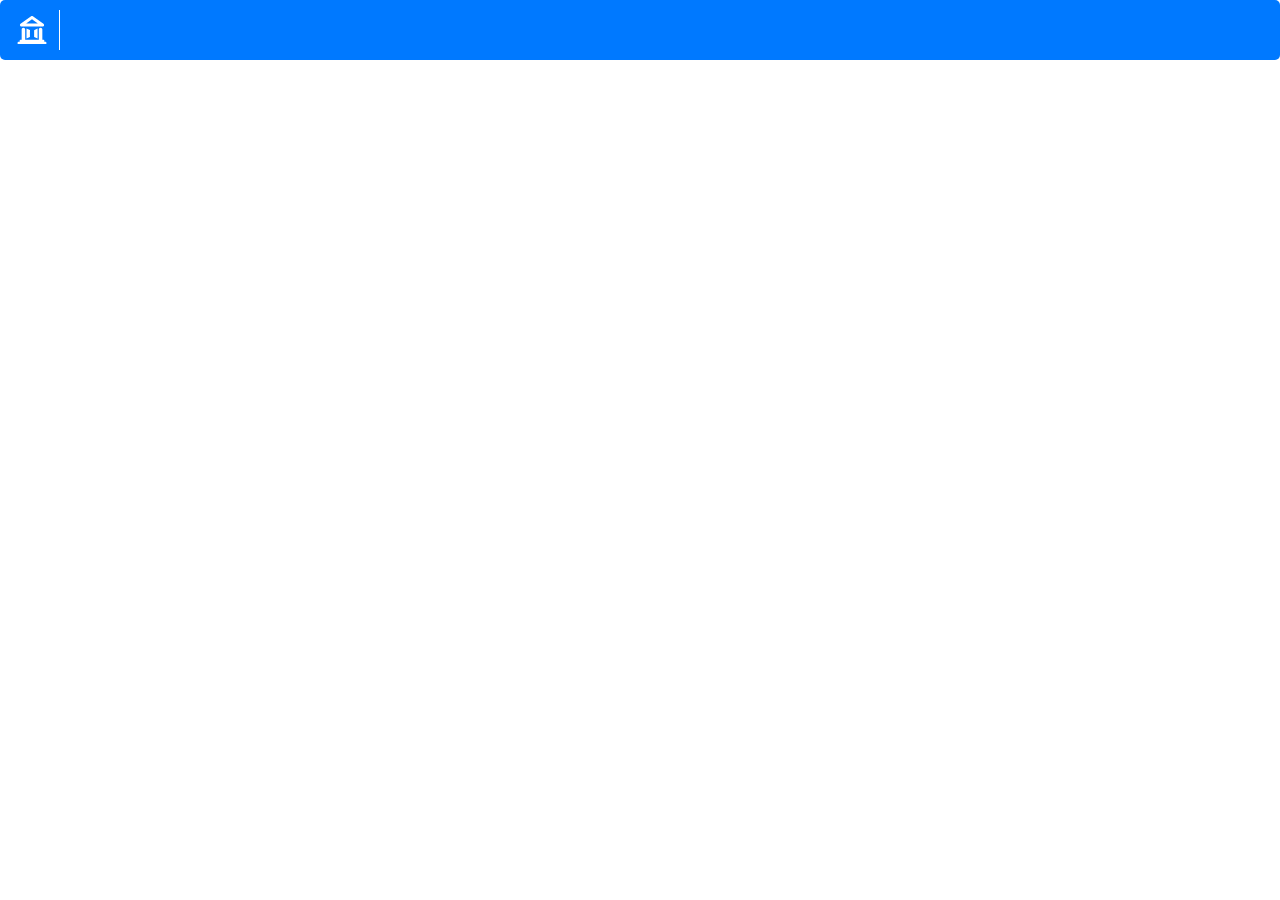
==== commit 5c02d7e4: "deploy 1.0.4" ====
--- a/cta/index.html
+++ b/cta/index.html
@@ -1 +1 @@
-<!doctype html><html><head><link href="/cta.css" rel="stylesheet"></head><body id="main"><div class="ra21CTAcontainer ra21-button" role="button" data-href="" id="idpbutton"><div class="identityprovider ra21CTAiconButton ra21CTAbutton ra21-button-logo-wrap"><img class="ra21CTAicon ra21-button-logo" src="[data-uri]"></div><div class="identityprovider d-flex justify-content-center align-items-center ra21CTAbutton text-truncate ra21-button-text"><div class="ra21CTAbuttonLabel text-truncate"><div class="ra21CTAheadline ra21-button-text-primary text-truncate" id="headline"></div><div class="ra21CTAtitle ra21-button-text-primary text-truncate" id="title"></div></div></div></div><div class="ra21CTAChooseAnother ra21-access-text" id="dsbutton"><div class="ra21CTAPlus ra21-cta-plus"><i class="fa fa-plus-square light-grey"></i></div><div class="ra21CTAccess ra21-cta-access">Access through another institution</div></div><script src="/cta.js"></script></body></html>+<!doctype html><html><head><link href="/cta.css" rel="stylesheet"></head><body id="main"><div class="ra21CTAcontainer ra21-button" role="button" data-href="" id="idpbutton"><div class="identityprovider ra21CTAiconButton ra21CTAbutton ra21-button-logo-wrap"><img class="ra21CTAicon ra21-button-logo" src="[data-uri]"></div><div class="identityprovider d-flex justify-content-center align-items-center ra21CTAbutton text-truncate ra21-button-text"><div class="ra21CTAbuttonLabel text-truncate"><div class="ra21CTAheadline ra21-button-text-primary text-truncate" id="headline"></div><div class="ra21CTAtitle ra21-button-text-primary text-truncate" id="title"></div></div></div></div><div class="ra21CTAChooseAnother ra21-access-text" hidden id="dsbutton"><div class="ra21CTAPlus ra21-cta-plus"><i class="fa fa-plus-square light-grey"></i></div><div class="ra21CTAccess ra21-cta-access">Access through another institution</div></div><script src="/vendors~cta~index.js"></script><script src="/vendors~cta~ds.js"></script><script src="/cta.js"></script></body></html>--- a/cta.css
+++ b/cta.css
@@ -1,93 +1 @@
-:root {
-  --white: #ffffff;
-  --text-grey: #444444;
-  --warm-grey: #767676;
-  --warm-grey-two: #bfbfbf;
-  --white-two: #f6f6f6;
-  --footer-grey: #ebebeb;
-  --primary-blue: #0079ff;
-  --white-50: rgba(255, 255, 255, 0.5);
-  --white-three: #e6e6e6;
-}
-
-.ra21-button {
-  background-color: var(--primary-blue);
-  border-radius: 5px;
-  color: var(--warm-grey);
-  cursor: pointer;
-  display: flex;
-  margin-bottom: 5px;
-  padding: 10px;
-  text-decoration: none;
-}
-
-.ra21-button-logo-wrap {
-  text-align: center;
-  width: 50px;
-  height: 100%;
-  border-right: 1px solid #FFFFFF;
-  padding: 5px 5px 5px 0;
-}
-
-.ra21-button-logo {
-  width: 30px;
-  vertical-align: middle;
-}
-
-.ra21-button-text {
-  padding-left: 10px;
-  text-align: center;
-  width: 85%;
-  color: var(--white);
-}
-
-.ra21-button-text-primary {
-  font-family: 'Libre Franklin', sans-serif;
-  font-size: 14px;
-  font-weight: 700;
-  font-style: normal;
-  font-stretch: normal;
-  line-height: 1.4;
-  letter-spacing: normal;
-}
-
-.ra21-button-text-secondary {
-  /* Zep */
-  font-family: 'Libre Franklin', sans-serif;
-  font-size: 13px;
-  font-weight: normal;
-  font-style: normal;
-  font-stretch: normal;
-  line-height: 1.4;
-  letter-spacing: normal;
-}
-
-.ra21-access-text {
-  cursor: pointer;
-  text-align: center;
-
-  /* Zep */
-  font-family: 'Libre Franklin', sans-serif;
-  font-size: 13px;
-  font-weight: normal;
-  font-style: normal;
-  font-stretch: normal;
-  line-height: 1.46;
-  letter-spacing: normal;
-  color: var(--primary-blue);
-}
-
-.ra21-cta-plus, .ra21-cta-access {
-  display: inline;
-}
-
-.light-grey {
-  color: var(--warm-grey-two);
-}
-
-/*!
- * Bootstrap v4.3.1 (https://getbootstrap.com/)
- * Copyright 2011-2019 The Bootstrap Authors
- * Copyright 2011-2019 Twitter, Inc.
- * Licensed under MIT (https://github.com/twbs/bootstrap/blob/master/LICENSE)
- */:root{--blue:#007bff;--indigo:#6610f2;--purple:#6f42c1;--pink:#e83e8c;--red:#dc3545;--orange:#fd7e14;--yellow:#ffc107;--green:#28a745;--teal:#20c997;--cyan:#17a2b8;--white:#fff;--gray:#6c757d;--gray-dark:#343a40;--primary:#007bff;--secondary:#6c757d;--success:#28a745;--info:#17a2b8;--warning:#ffc107;--danger:#dc3545;--light:#f8f9fa;--dark:#343a40;--breakpoint-xs:0;--breakpoint-sm:576px;--breakpoint-md:768px;--breakpoint-lg:992px;--breakpoint-xl:1200px;--font-family-sans-serif:-apple-system,BlinkMacSystemFont,"Segoe UI",Roboto,"Helvetica Neue",Arial,"Noto Sans",sans-serif,"Apple Color Emoji","Segoe UI Emoji","Segoe UI Symbol","Noto Color Emoji";--font-family-monospace:SFMono-Regular,Menlo,Monaco,Consolas,"Liberation Mono","Courier New",monospace}*,::after,::before{box-sizing:border-box}html{font-family:sans-serif;line-height:1.15;-webkit-text-size-adjust:100%;-webkit-tap-highlight-color:transparent}article,aside,figcaption,figure,footer,header,hgroup,main,nav,section{display:block}body{margin:0;font-family:-apple-system,BlinkMacSystemFont,"Segoe UI",Roboto,"Helvetica Neue",Arial,"Noto Sans",sans-serif,"Apple Color Emoji","Segoe UI Emoji","Segoe UI Symbol","Noto Color Emoji";font-size:1rem;font-weight:400;line-height:1.5;color:#212529;text-align:left;background-color:#fff}[tabindex="-1"]:focus{outline:0!important}hr{box-sizing:content-box;height:0;overflow:visible}h1,h2,h3,h4,h5,h6{margin-top:0;margin-bottom:.5rem}p{margin-top:0;margin-bottom:1rem}abbr[data-original-title],abbr[title]{text-decoration:underline;-webkit-text-decoration:underline dotted;text-decoration:underline dotted;cursor:help;border-bottom:0;-webkit-text-decoration-skip-ink:none;text-decoration-skip-ink:none}address{margin-bottom:1rem;font-style:normal;line-height:inherit}dl,ol,ul{margin-top:0;margin-bottom:1rem}ol ol,ol ul,ul ol,ul ul{margin-bottom:0}dt{font-weight:700}dd{margin-bottom:.5rem;margin-left:0}blockquote{margin:0 0 1rem}b,strong{font-weight:bolder}small{font-size:80%}sub,sup{position:relative;font-size:75%;line-height:0;vertical-align:baseline}sub{bottom:-.25em}sup{top:-.5em}a{color:#007bff;text-decoration:none;background-color:transparent}a:hover{color:#0056b3;text-decoration:underline}a:not([href]):not([tabindex]){color:inherit;text-decoration:none}a:not([href]):not([tabindex]):focus,a:not([href]):not([tabindex]):hover{color:inherit;text-decoration:none}a:not([href]):not([tabindex]):focus{outline:0}code,kbd,pre,samp{font-family:SFMono-Regular,Menlo,Monaco,Consolas,"Liberation Mono","Courier New",monospace;font-size:1em}pre{margin-top:0;margin-bottom:1rem;overflow:auto}figure{margin:0 0 1rem}img{vertical-align:middle;border-style:none}svg{overflow:hidden;vertical-align:middle}table{border-collapse:collapse}caption{padding-top:.75rem;padding-bottom:.75rem;color:#6c757d;text-align:left;caption-side:bottom}th{text-align:inherit}label{display:inline-block;margin-bottom:.5rem}button{border-radius:0}button:focus{outline:1px dotted;outline:5px auto -webkit-focus-ring-color}button,input,optgroup,select,textarea{margin:0;font-family:inherit;font-size:inherit;line-height:inherit}button,input{overflow:visible}button,select{text-transform:none}select{word-wrap:normal}[type=button],[type=reset],[type=submit],button{-webkit-appearance:button}[type=button]:not(:disabled),[type=reset]:not(:disabled),[type=submit]:not(:disabled),button:not(:disabled){cursor:pointer}[type=button]::-moz-focus-inner,[type=reset]::-moz-focus-inner,[type=submit]::-moz-focus-inner,button::-moz-focus-inner{padding:0;border-style:none}input[type=checkbox],input[type=radio]{box-sizing:border-box;padding:0}input[type=date],input[type=datetime-local],input[type=month],input[type=time]{-webkit-appearance:listbox}textarea{overflow:auto;resize:vertical}fieldset{min-width:0;padding:0;margin:0;border:0}legend{display:block;width:100%;max-width:100%;padding:0;margin-bottom:.5rem;font-size:1.5rem;line-height:inherit;color:inherit;white-space:normal}progress{vertical-align:baseline}[type=number]::-webkit-inner-spin-button,[type=number]::-webkit-outer-spin-button{height:auto}[type=search]{outline-offset:-2px;-webkit-appearance:none}[type=search]::-webkit-search-decoration{-webkit-appearance:none}::-webkit-file-upload-button{font:inherit;-webkit-appearance:button}output{display:inline-block}summary{display:list-item;cursor:pointer}template{display:none}[hidden]{display:none!important}.h1,.h2,.h3,.h4,.h5,.h6,h1,h2,h3,h4,h5,h6{margin-bottom:.5rem;font-weight:500;line-height:1.2}.h1,h1{font-size:2.5rem}.h2,h2{font-size:2rem}.h3,h3{font-size:1.75rem}.h4,h4{font-size:1.5rem}.h5,h5{font-size:1.25rem}.h6,h6{font-size:1rem}.lead{font-size:1.25rem;font-weight:300}.display-1{font-size:6rem;font-weight:300;line-height:1.2}.display-2{font-size:5.5rem;font-weight:300;line-height:1.2}.display-3{font-size:4.5rem;font-weight:300;line-height:1.2}.display-4{font-size:3.5rem;font-weight:300;line-height:1.2}hr{margin-top:1rem;margin-bottom:1rem;border:0;border-top:1px solid rgba(0,0,0,.1)}.small,small{font-size:80%;font-weight:400}.mark,mark{padding:.2em;background-color:#fcf8e3}.list-unstyled{padding-left:0;list-style:none}.list-inline{padding-left:0;list-style:none}.list-inline-item{display:inline-block}.list-inline-item:not(:last-child){margin-right:.5rem}.initialism{font-size:90%;text-transform:uppercase}.blockquote{margin-bottom:1rem;font-size:1.25rem}.blockquote-footer{display:block;font-size:80%;color:#6c757d}.blockquote-footer::before{content:"\2014\A0"}.img-fluid{max-width:100%;height:auto}.img-thumbnail{padding:.25rem;background-color:#fff;border:1px solid #dee2e6;border-radius:.25rem;max-width:100%;height:auto}.figure{display:inline-block}.figure-img{margin-bottom:.5rem;line-height:1}.figure-caption{font-size:90%;color:#6c757d}code{font-size:87.5%;color:#e83e8c;word-break:break-word}a>code{color:inherit}kbd{padding:.2rem .4rem;font-size:87.5%;color:#fff;background-color:#212529;border-radius:.2rem}kbd kbd{padding:0;font-size:100%;font-weight:700}pre{display:block;font-size:87.5%;color:#212529}pre code{font-size:inherit;color:inherit;word-break:normal}.pre-scrollable{max-height:340px;overflow-y:scroll}.container{width:100%;padding-right:15px;padding-left:15px;margin-right:auto;margin-left:auto}@media (min-width:576px){.container{max-width:540px}}@media (min-width:768px){.container{max-width:720px}}@media (min-width:992px){.container{max-width:960px}}@media (min-width:1200px){.container{max-width:1140px}}.container-fluid{width:100%;padding-right:15px;padding-left:15px;margin-right:auto;margin-left:auto}.row{display:-ms-flexbox;display:flex;-ms-flex-wrap:wrap;flex-wrap:wrap;margin-right:-15px;margin-left:-15px}.no-gutters{margin-right:0;margin-left:0}.no-gutters>.col,.no-gutters>[class*=col-]{padding-right:0;padding-left:0}.col,.col-1,.col-10,.col-11,.col-12,.col-2,.col-3,.col-4,.col-5,.col-6,.col-7,.col-8,.col-9,.col-auto,.col-lg,.col-lg-1,.col-lg-10,.col-lg-11,.col-lg-12,.col-lg-2,.col-lg-3,.col-lg-4,.col-lg-5,.col-lg-6,.col-lg-7,.col-lg-8,.col-lg-9,.col-lg-auto,.col-md,.col-md-1,.col-md-10,.col-md-11,.col-md-12,.col-md-2,.col-md-3,.col-md-4,.col-md-5,.col-md-6,.col-md-7,.col-md-8,.col-md-9,.col-md-auto,.col-sm,.col-sm-1,.col-sm-10,.col-sm-11,.col-sm-12,.col-sm-2,.col-sm-3,.col-sm-4,.col-sm-5,.col-sm-6,.col-sm-7,.col-sm-8,.col-sm-9,.col-sm-auto,.col-xl,.col-xl-1,.col-xl-10,.col-xl-11,.col-xl-12,.col-xl-2,.col-xl-3,.col-xl-4,.col-xl-5,.col-xl-6,.col-xl-7,.col-xl-8,.col-xl-9,.col-xl-auto{position:relative;width:100%;padding-right:15px;padding-left:15px}.col{-ms-flex-preferred-size:0;flex-basis:0;-ms-flex-positive:1;flex-grow:1;max-width:100%}.col-auto{-ms-flex:0 0 auto;flex:0 0 auto;width:auto;max-width:100%}.col-1{-ms-flex:0 0 8.333333%;flex:0 0 8.333333%;max-width:8.333333%}.col-2{-ms-flex:0 0 16.666667%;flex:0 0 16.666667%;max-width:16.666667%}.col-3{-ms-flex:0 0 25%;flex:0 0 25%;max-width:25%}.col-4{-ms-flex:0 0 33.333333%;flex:0 0 33.333333%;max-width:33.333333%}.col-5{-ms-flex:0 0 41.666667%;flex:0 0 41.666667%;max-width:41.666667%}.col-6{-ms-flex:0 0 50%;flex:0 0 50%;max-width:50%}.col-7{-ms-flex:0 0 58.333333%;flex:0 0 58.333333%;max-width:58.333333%}.col-8{-ms-flex:0 0 66.666667%;flex:0 0 66.666667%;max-width:66.666667%}.col-9{-ms-flex:0 0 75%;flex:0 0 75%;max-width:75%}.col-10{-ms-flex:0 0 83.333333%;flex:0 0 83.333333%;max-width:83.333333%}.col-11{-ms-flex:0 0 91.666667%;flex:0 0 91.666667%;max-width:91.666667%}.col-12{-ms-flex:0 0 100%;flex:0 0 100%;max-width:100%}.order-first{-ms-flex-order:-1;order:-1}.order-last{-ms-flex-order:13;order:13}.order-0{-ms-flex-order:0;order:0}.order-1{-ms-flex-order:1;order:1}.order-2{-ms-flex-order:2;order:2}.order-3{-ms-flex-order:3;order:3}.order-4{-ms-flex-order:4;order:4}.order-5{-ms-flex-order:5;order:5}.order-6{-ms-flex-order:6;order:6}.order-7{-ms-flex-order:7;order:7}.order-8{-ms-flex-order:8;order:8}.order-9{-ms-flex-order:9;order:9}.order-10{-ms-flex-order:10;order:10}.order-11{-ms-flex-order:11;order:11}.order-12{-ms-flex-order:12;order:12}.offset-1{margin-left:8.333333%}.offset-2{margin-left:16.666667%}.offset-3{margin-left:25%}.offset-4{margin-left:33.333333%}.offset-5{margin-left:41.666667%}.offset-6{margin-left:50%}.offset-7{margin-left:58.333333%}.offset-8{margin-left:66.666667%}.offset-9{margin-left:75%}.offset-10{margin-left:83.333333%}.offset-11{margin-left:91.666667%}@media (min-width:576px){.col-sm{-ms-flex-preferred-size:0;flex-basis:0;-ms-flex-positive:1;flex-grow:1;max-width:100%}.col-sm-auto{-ms-flex:0 0 auto;flex:0 0 auto;width:auto;max-width:100%}.col-sm-1{-ms-flex:0 0 8.333333%;flex:0 0 8.333333%;max-width:8.333333%}.col-sm-2{-ms-flex:0 0 16.666667%;flex:0 0 16.666667%;max-width:16.666667%}.col-sm-3{-ms-flex:0 0 25%;flex:0 0 25%;max-width:25%}.col-sm-4{-ms-flex:0 0 33.333333%;flex:0 0 33.333333%;max-width:33.333333%}.col-sm-5{-ms-flex:0 0 41.666667%;flex:0 0 41.666667%;max-width:41.666667%}.col-sm-6{-ms-flex:0 0 50%;flex:0 0 50%;max-width:50%}.col-sm-7{-ms-flex:0 0 58.333333%;flex:0 0 58.333333%;max-width:58.333333%}.col-sm-8{-ms-flex:0 0 66.666667%;flex:0 0 66.666667%;max-width:66.666667%}.col-sm-9{-ms-flex:0 0 75%;flex:0 0 75%;max-width:75%}.col-sm-10{-ms-flex:0 0 83.333333%;flex:0 0 83.333333%;max-width:83.333333%}.col-sm-11{-ms-flex:0 0 91.666667%;flex:0 0 91.666667%;max-width:91.666667%}.col-sm-12{-ms-flex:0 0 100%;flex:0 0 100%;max-width:100%}.order-sm-first{-ms-flex-order:-1;order:-1}.order-sm-last{-ms-flex-order:13;order:13}.order-sm-0{-ms-flex-order:0;order:0}.order-sm-1{-ms-flex-order:1;order:1}.order-sm-2{-ms-flex-order:2;order:2}.order-sm-3{-ms-flex-order:3;order:3}.order-sm-4{-ms-flex-order:4;order:4}.order-sm-5{-ms-flex-order:5;order:5}.order-sm-6{-ms-flex-order:6;order:6}.order-sm-7{-ms-flex-order:7;order:7}.order-sm-8{-ms-flex-order:8;order:8}.order-sm-9{-ms-flex-order:9;order:9}.order-sm-10{-ms-flex-order:10;order:10}.order-sm-11{-ms-flex-order:11;order:11}.order-sm-12{-ms-flex-order:12;order:12}.offset-sm-0{margin-left:0}.offset-sm-1{margin-left:8.333333%}.offset-sm-2{margin-left:16.666667%}.offset-sm-3{margin-left:25%}.offset-sm-4{margin-left:33.333333%}.offset-sm-5{margin-left:41.666667%}.offset-sm-6{margin-left:50%}.offset-sm-7{margin-left:58.333333%}.offset-sm-8{margin-left:66.666667%}.offset-sm-9{margin-left:75%}.offset-sm-10{margin-left:83.333333%}.offset-sm-11{margin-left:91.666667%}}@media (min-width:768px){.col-md{-ms-flex-preferred-size:0;flex-basis:0;-ms-flex-positive:1;flex-grow:1;max-width:100%}.col-md-auto{-ms-flex:0 0 auto;flex:0 0 auto;width:auto;max-width:100%}.col-md-1{-ms-flex:0 0 8.333333%;flex:0 0 8.333333%;max-width:8.333333%}.col-md-2{-ms-flex:0 0 16.666667%;flex:0 0 16.666667%;max-width:16.666667%}.col-md-3{-ms-flex:0 0 25%;flex:0 0 25%;max-width:25%}.col-md-4{-ms-flex:0 0 33.333333%;flex:0 0 33.333333%;max-width:33.333333%}.col-md-5{-ms-flex:0 0 41.666667%;flex:0 0 41.666667%;max-width:41.666667%}.col-md-6{-ms-flex:0 0 50%;flex:0 0 50%;max-width:50%}.col-md-7{-ms-flex:0 0 58.333333%;flex:0 0 58.333333%;max-width:58.333333%}.col-md-8{-ms-flex:0 0 66.666667%;flex:0 0 66.666667%;max-width:66.666667%}.col-md-9{-ms-flex:0 0 75%;flex:0 0 75%;max-width:75%}.col-md-10{-ms-flex:0 0 83.333333%;flex:0 0 83.333333%;max-width:83.333333%}.col-md-11{-ms-flex:0 0 91.666667%;flex:0 0 91.666667%;max-width:91.666667%}.col-md-12{-ms-flex:0 0 100%;flex:0 0 100%;max-width:100%}.order-md-first{-ms-flex-order:-1;order:-1}.order-md-last{-ms-flex-order:13;order:13}.order-md-0{-ms-flex-order:0;order:0}.order-md-1{-ms-flex-order:1;order:1}.order-md-2{-ms-flex-order:2;order:2}.order-md-3{-ms-flex-order:3;order:3}.order-md-4{-ms-flex-order:4;order:4}.order-md-5{-ms-flex-order:5;order:5}.order-md-6{-ms-flex-order:6;order:6}.order-md-7{-ms-flex-order:7;order:7}.order-md-8{-ms-flex-order:8;order:8}.order-md-9{-ms-flex-order:9;order:9}.order-md-10{-ms-flex-order:10;order:10}.order-md-11{-ms-flex-order:11;order:11}.order-md-12{-ms-flex-order:12;order:12}.offset-md-0{margin-left:0}.offset-md-1{margin-left:8.333333%}.offset-md-2{margin-left:16.666667%}.offset-md-3{margin-left:25%}.offset-md-4{margin-left:33.333333%}.offset-md-5{margin-left:41.666667%}.offset-md-6{margin-left:50%}.offset-md-7{margin-left:58.333333%}.offset-md-8{margin-left:66.666667%}.offset-md-9{margin-left:75%}.offset-md-10{margin-left:83.333333%}.offset-md-11{margin-left:91.666667%}}@media (min-width:992px){.col-lg{-ms-flex-preferred-size:0;flex-basis:0;-ms-flex-positive:1;flex-grow:1;max-width:100%}.col-lg-auto{-ms-flex:0 0 auto;flex:0 0 auto;width:auto;max-width:100%}.col-lg-1{-ms-flex:0 0 8.333333%;flex:0 0 8.333333%;max-width:8.333333%}.col-lg-2{-ms-flex:0 0 16.666667%;flex:0 0 16.666667%;max-width:16.666667%}.col-lg-3{-ms-flex:0 0 25%;flex:0 0 25%;max-width:25%}.col-lg-4{-ms-flex:0 0 33.333333%;flex:0 0 33.333333%;max-width:33.333333%}.col-lg-5{-ms-flex:0 0 41.666667%;flex:0 0 41.666667%;max-width:41.666667%}.col-lg-6{-ms-flex:0 0 50%;flex:0 0 50%;max-width:50%}.col-lg-7{-ms-flex:0 0 58.333333%;flex:0 0 58.333333%;max-width:58.333333%}.col-lg-8{-ms-flex:0 0 66.666667%;flex:0 0 66.666667%;max-width:66.666667%}.col-lg-9{-ms-flex:0 0 75%;flex:0 0 75%;max-width:75%}.col-lg-10{-ms-flex:0 0 83.333333%;flex:0 0 83.333333%;max-width:83.333333%}.col-lg-11{-ms-flex:0 0 91.666667%;flex:0 0 91.666667%;max-width:91.666667%}.col-lg-12{-ms-flex:0 0 100%;flex:0 0 100%;max-width:100%}.order-lg-first{-ms-flex-order:-1;order:-1}.order-lg-last{-ms-flex-order:13;order:13}.order-lg-0{-ms-flex-order:0;order:0}.order-lg-1{-ms-flex-order:1;order:1}.order-lg-2{-ms-flex-order:2;order:2}.order-lg-3{-ms-flex-order:3;order:3}.order-lg-4{-ms-flex-order:4;order:4}.order-lg-5{-ms-flex-order:5;order:5}.order-lg-6{-ms-flex-order:6;order:6}.order-lg-7{-ms-flex-order:7;order:7}.order-lg-8{-ms-flex-order:8;order:8}.order-lg-9{-ms-flex-order:9;order:9}.order-lg-10{-ms-flex-order:10;order:10}.order-lg-11{-ms-flex-order:11;order:11}.order-lg-12{-ms-flex-order:12;order:12}.offset-lg-0{margin-left:0}.offset-lg-1{margin-left:8.333333%}.offset-lg-2{margin-left:16.666667%}.offset-lg-3{margin-left:25%}.offset-lg-4{margin-left:33.333333%}.offset-lg-5{margin-left:41.666667%}.offset-lg-6{margin-left:50%}.offset-lg-7{margin-left:58.333333%}.offset-lg-8{margin-left:66.666667%}.offset-lg-9{margin-left:75%}.offset-lg-10{margin-left:83.333333%}.offset-lg-11{margin-left:91.666667%}}@media (min-width:1200px){.col-xl{-ms-flex-preferred-size:0;flex-basis:0;-ms-flex-positive:1;flex-grow:1;max-width:100%}.col-xl-auto{-ms-flex:0 0 auto;flex:0 0 auto;width:auto;max-width:100%}.col-xl-1{-ms-flex:0 0 8.333333%;flex:0 0 8.333333%;max-width:8.333333%}.col-xl-2{-ms-flex:0 0 16.666667%;flex:0 0 16.666667%;max-width:16.666667%}.col-xl-3{-ms-flex:0 0 25%;flex:0 0 25%;max-width:25%}.col-xl-4{-ms-flex:0 0 33.333333%;flex:0 0 33.333333%;max-width:33.333333%}.col-xl-5{-ms-flex:0 0 41.666667%;flex:0 0 41.666667%;max-width:41.666667%}.col-xl-6{-ms-flex:0 0 50%;flex:0 0 50%;max-width:50%}.col-xl-7{-ms-flex:0 0 58.333333%;flex:0 0 58.333333%;max-width:58.333333%}.col-xl-8{-ms-flex:0 0 66.666667%;flex:0 0 66.666667%;max-width:66.666667%}.col-xl-9{-ms-flex:0 0 75%;flex:0 0 75%;max-width:75%}.col-xl-10{-ms-flex:0 0 83.333333%;flex:0 0 83.333333%;max-width:83.333333%}.col-xl-11{-ms-flex:0 0 91.666667%;flex:0 0 91.666667%;max-width:91.666667%}.col-xl-12{-ms-flex:0 0 100%;flex:0 0 100%;max-width:100%}.order-xl-first{-ms-flex-order:-1;order:-1}.order-xl-last{-ms-flex-order:13;order:13}.order-xl-0{-ms-flex-order:0;order:0}.order-xl-1{-ms-flex-order:1;order:1}.order-xl-2{-ms-flex-order:2;order:2}.order-xl-3{-ms-flex-order:3;order:3}.order-xl-4{-ms-flex-order:4;order:4}.order-xl-5{-ms-flex-order:5;order:5}.order-xl-6{-ms-flex-order:6;order:6}.order-xl-7{-ms-flex-order:7;order:7}.order-xl-8{-ms-flex-order:8;order:8}.order-xl-9{-ms-flex-order:9;order:9}.order-xl-10{-ms-flex-order:10;order:10}.order-xl-11{-ms-flex-order:11;order:11}.order-xl-12{-ms-flex-order:12;order:12}.offset-xl-0{margin-left:0}.offset-xl-1{margin-left:8.333333%}.offset-xl-2{margin-left:16.666667%}.offset-xl-3{margin-left:25%}.offset-xl-4{margin-left:33.333333%}.offset-xl-5{margin-left:41.666667%}.offset-xl-6{margin-left:50%}.offset-xl-7{margin-left:58.333333%}.offset-xl-8{margin-left:66.666667%}.offset-xl-9{margin-left:75%}.offset-xl-10{margin-left:83.333333%}.offset-xl-11{margin-left:91.666667%}}.table{width:100%;margin-bottom:1rem;color:#212529}.table td,.table th{padding:.75rem;vertical-align:top;border-top:1px solid #dee2e6}.table thead th{vertical-align:bottom;border-bottom:2px solid #dee2e6}.table tbody+tbody{border-top:2px solid #dee2e6}.table-sm td,.table-sm th{padding:.3rem}.table-bordered{border:1px solid #dee2e6}.table-bordered td,.table-bordered th{border:1px solid #dee2e6}.table-bordered thead td,.table-bordered thead th{border-bottom-width:2px}.table-borderless tbody+tbody,.table-borderless td,.table-borderless th,.table-borderless thead th{border:0}.table-striped tbody tr:nth-of-type(odd){background-color:rgba(0,0,0,.05)}.table-hover tbody tr:hover{color:#212529;background-color:rgba(0,0,0,.075)}.table-primary,.table-primary>td,.table-primary>th{background-color:#b8daff}.table-primary tbody+tbody,.table-primary td,.table-primary th,.table-primary thead th{border-color:#7abaff}.table-hover .table-primary:hover{background-color:#9fcdff}.table-hover .table-primary:hover>td,.table-hover .table-primary:hover>th{background-color:#9fcdff}.table-secondary,.table-secondary>td,.table-secondary>th{background-color:#d6d8db}.table-secondary tbody+tbody,.table-secondary td,.table-secondary th,.table-secondary thead th{border-color:#b3b7bb}.table-hover .table-secondary:hover{background-color:#c8cbcf}.table-hover .table-secondary:hover>td,.table-hover .table-secondary:hover>th{background-color:#c8cbcf}.table-success,.table-success>td,.table-success>th{background-color:#c3e6cb}.table-success tbody+tbody,.table-success td,.table-success th,.table-success thead th{border-color:#8fd19e}.table-hover .table-success:hover{background-color:#b1dfbb}.table-hover .table-success:hover>td,.table-hover .table-success:hover>th{background-color:#b1dfbb}.table-info,.table-info>td,.table-info>th{background-color:#bee5eb}.table-info tbody+tbody,.table-info td,.table-info th,.table-info thead th{border-color:#86cfda}.table-hover .table-info:hover{background-color:#abdde5}.table-hover .table-info:hover>td,.table-hover .table-info:hover>th{background-color:#abdde5}.table-warning,.table-warning>td,.table-warning>th{background-color:#ffeeba}.table-warning tbody+tbody,.table-warning td,.table-warning th,.table-warning thead th{border-color:#ffdf7e}.table-hover .table-warning:hover{background-color:#ffe8a1}.table-hover .table-warning:hover>td,.table-hover .table-warning:hover>th{background-color:#ffe8a1}.table-danger,.table-danger>td,.table-danger>th{background-color:#f5c6cb}.table-danger tbody+tbody,.table-danger td,.table-danger th,.table-danger thead th{border-color:#ed969e}.table-hover .table-danger:hover{background-color:#f1b0b7}.table-hover .table-danger:hover>td,.table-hover .table-danger:hover>th{background-color:#f1b0b7}.table-light,.table-light>td,.table-light>th{background-color:#fdfdfe}.table-light tbody+tbody,.table-light td,.table-light th,.table-light thead th{border-color:#fbfcfc}.table-hover .table-light:hover{background-color:#ececf6}.table-hover .table-light:hover>td,.table-hover .table-light:hover>th{background-color:#ececf6}.table-dark,.table-dark>td,.table-dark>th{background-color:#c6c8ca}.table-dark tbody+tbody,.table-dark td,.table-dark th,.table-dark thead th{border-color:#95999c}.table-hover .table-dark:hover{background-color:#b9bbbe}.table-hover .table-dark:hover>td,.table-hover .table-dark:hover>th{background-color:#b9bbbe}.table-active,.table-active>td,.table-active>th{background-color:rgba(0,0,0,.075)}.table-hover .table-active:hover{background-color:rgba(0,0,0,.075)}.table-hover .table-active:hover>td,.table-hover .table-active:hover>th{background-color:rgba(0,0,0,.075)}.table .thead-dark th{color:#fff;background-color:#343a40;border-color:#454d55}.table .thead-light th{color:#495057;background-color:#e9ecef;border-color:#dee2e6}.table-dark{color:#fff;background-color:#343a40}.table-dark td,.table-dark th,.table-dark thead th{border-color:#454d55}.table-dark.table-bordered{border:0}.table-dark.table-striped tbody tr:nth-of-type(odd){background-color:rgba(255,255,255,.05)}.table-dark.table-hover tbody tr:hover{color:#fff;background-color:rgba(255,255,255,.075)}@media (max-width:575.98px){.table-responsive-sm{display:block;width:100%;overflow-x:auto;-webkit-overflow-scrolling:touch}.table-responsive-sm>.table-bordered{border:0}}@media (max-width:767.98px){.table-responsive-md{display:block;width:100%;overflow-x:auto;-webkit-overflow-scrolling:touch}.table-responsive-md>.table-bordered{border:0}}@media (max-width:991.98px){.table-responsive-lg{display:block;width:100%;overflow-x:auto;-webkit-overflow-scrolling:touch}.table-responsive-lg>.table-bordered{border:0}}@media (max-width:1199.98px){.table-responsive-xl{display:block;width:100%;overflow-x:auto;-webkit-overflow-scrolling:touch}.table-responsive-xl>.table-bordered{border:0}}.table-responsive{display:block;width:100%;overflow-x:auto;-webkit-overflow-scrolling:touch}.table-responsive>.table-bordered{border:0}.form-control{display:block;width:100%;height:calc(1.5em + .75rem + 2px);padding:.375rem .75rem;font-size:1rem;font-weight:400;line-height:1.5;color:#495057;background-color:#fff;background-clip:padding-box;border:1px solid #ced4da;border-radius:.25rem;transition:border-color .15s ease-in-out,box-shadow .15s ease-in-out}@media (prefers-reduced-motion:reduce){.form-control{transition:none}}.form-control::-ms-expand{background-color:transparent;border:0}.form-control:focus{color:#495057;background-color:#fff;border-color:#80bdff;outline:0;box-shadow:0 0 0 .2rem rgba(0,123,255,.25)}.form-control::-webkit-input-placeholder{color:#6c757d;opacity:1}.form-control::-moz-placeholder{color:#6c757d;opacity:1}.form-control:-ms-input-placeholder{color:#6c757d;opacity:1}.form-control::-ms-input-placeholder{color:#6c757d;opacity:1}.form-control::placeholder{color:#6c757d;opacity:1}.form-control:disabled,.form-control[readonly]{background-color:#e9ecef;opacity:1}select.form-control:focus::-ms-value{color:#495057;background-color:#fff}.form-control-file,.form-control-range{display:block;width:100%}.col-form-label{padding-top:calc(.375rem + 1px);padding-bottom:calc(.375rem + 1px);margin-bottom:0;font-size:inherit;line-height:1.5}.col-form-label-lg{padding-top:calc(.5rem + 1px);padding-bottom:calc(.5rem + 1px);font-size:1.25rem;line-height:1.5}.col-form-label-sm{padding-top:calc(.25rem + 1px);padding-bottom:calc(.25rem + 1px);font-size:.875rem;line-height:1.5}.form-control-plaintext{display:block;width:100%;padding-top:.375rem;padding-bottom:.375rem;margin-bottom:0;line-height:1.5;color:#212529;background-color:transparent;border:solid transparent;border-width:1px 0}.form-control-plaintext.form-control-lg,.form-control-plaintext.form-control-sm{padding-right:0;padding-left:0}.form-control-sm{height:calc(1.5em + .5rem + 2px);padding:.25rem .5rem;font-size:.875rem;line-height:1.5;border-radius:.2rem}.form-control-lg{height:calc(1.5em + 1rem + 2px);padding:.5rem 1rem;font-size:1.25rem;line-height:1.5;border-radius:.3rem}select.form-control[multiple],select.form-control[size]{height:auto}textarea.form-control{height:auto}.form-group{margin-bottom:1rem}.form-text{display:block;margin-top:.25rem}.form-row{display:-ms-flexbox;display:flex;-ms-flex-wrap:wrap;flex-wrap:wrap;margin-right:-5px;margin-left:-5px}.form-row>.col,.form-row>[class*=col-]{padding-right:5px;padding-left:5px}.form-check{position:relative;display:block;padding-left:1.25rem}.form-check-input{position:absolute;margin-top:.3rem;margin-left:-1.25rem}.form-check-input:disabled~.form-check-label{color:#6c757d}.form-check-label{margin-bottom:0}.form-check-inline{display:-ms-inline-flexbox;display:inline-flex;-ms-flex-align:center;align-items:center;padding-left:0;margin-right:.75rem}.form-check-inline .form-check-input{position:static;margin-top:0;margin-right:.3125rem;margin-left:0}.valid-feedback{display:none;width:100%;margin-top:.25rem;font-size:80%;color:#28a745}.valid-tooltip{position:absolute;top:100%;z-index:5;display:none;max-width:100%;padding:.25rem .5rem;margin-top:.1rem;font-size:.875rem;line-height:1.5;color:#fff;background-color:rgba(40,167,69,.9);border-radius:.25rem}.form-control.is-valid,.was-validated .form-control:valid{border-color:#28a745;padding-right:calc(1.5em + .75rem);background-image:url("data:image/svg+xml,%3csvg xmlns='http://www.w3.org/2000/svg' viewBox='0 0 8 8'%3e%3cpath fill='%2328a745' d='M2.3 6.73L.6 4.53c-.4-1.04.46-1.4 1.1-.8l1.1 1.4 3.4-3.8c.6-.63 1.6-.27 1.2.7l-4 4.6c-.43.5-.8.4-1.1.1z'/%3e%3c/svg%3e");background-repeat:no-repeat;background-position:center right calc(.375em + .1875rem);background-size:calc(.75em + .375rem) calc(.75em + .375rem)}.form-control.is-valid:focus,.was-validated .form-control:valid:focus{border-color:#28a745;box-shadow:0 0 0 .2rem rgba(40,167,69,.25)}.form-control.is-valid~.valid-feedback,.form-control.is-valid~.valid-tooltip,.was-validated .form-control:valid~.valid-feedback,.was-validated .form-control:valid~.valid-tooltip{display:block}.was-validated textarea.form-control:valid,textarea.form-control.is-valid{padding-right:calc(1.5em + .75rem);background-position:top calc(.375em + .1875rem) right calc(.375em + .1875rem)}.custom-select.is-valid,.was-validated .custom-select:valid{border-color:#28a745;padding-right:calc((1em + .75rem) * 3 / 4 + 1.75rem);background:url("data:image/svg+xml,%3csvg xmlns='http://www.w3.org/2000/svg' viewBox='0 0 4 5'%3e%3cpath fill='%23343a40' d='M2 0L0 2h4zm0 5L0 3h4z'/%3e%3c/svg%3e") no-repeat right .75rem center/8px 10px,url("data:image/svg+xml,%3csvg xmlns='http://www.w3.org/2000/svg' viewBox='0 0 8 8'%3e%3cpath fill='%2328a745' d='M2.3 6.73L.6 4.53c-.4-1.04.46-1.4 1.1-.8l1.1 1.4 3.4-3.8c.6-.63 1.6-.27 1.2.7l-4 4.6c-.43.5-.8.4-1.1.1z'/%3e%3c/svg%3e") #fff no-repeat center right 1.75rem/calc(.75em + .375rem) calc(.75em + .375rem)}.custom-select.is-valid:focus,.was-validated .custom-select:valid:focus{border-color:#28a745;box-shadow:0 0 0 .2rem rgba(40,167,69,.25)}.custom-select.is-valid~.valid-feedback,.custom-select.is-valid~.valid-tooltip,.was-validated .custom-select:valid~.valid-feedback,.was-validated .custom-select:valid~.valid-tooltip{display:block}.form-control-file.is-valid~.valid-feedback,.form-control-file.is-valid~.valid-tooltip,.was-validated .form-control-file:valid~.valid-feedback,.was-validated .form-control-file:valid~.valid-tooltip{display:block}.form-check-input.is-valid~.form-check-label,.was-validated .form-check-input:valid~.form-check-label{color:#28a745}.form-check-input.is-valid~.valid-feedback,.form-check-input.is-valid~.valid-tooltip,.was-validated .form-check-input:valid~.valid-feedback,.was-validated .form-check-input:valid~.valid-tooltip{display:block}.custom-control-input.is-valid~.custom-control-label,.was-validated .custom-control-input:valid~.custom-control-label{color:#28a745}.custom-control-input.is-valid~.custom-control-label::before,.was-validated .custom-control-input:valid~.custom-control-label::before{border-color:#28a745}.custom-control-input.is-valid~.valid-feedback,.custom-control-input.is-valid~.valid-tooltip,.was-validated .custom-control-input:valid~.valid-feedback,.was-validated .custom-control-input:valid~.valid-tooltip{display:block}.custom-control-input.is-valid:checked~.custom-control-label::before,.was-validated .custom-control-input:valid:checked~.custom-control-label::before{border-color:#34ce57;background-color:#34ce57}.custom-control-input.is-valid:focus~.custom-control-label::before,.was-validated .custom-control-input:valid:focus~.custom-control-label::before{box-shadow:0 0 0 .2rem rgba(40,167,69,.25)}.custom-control-input.is-valid:focus:not(:checked)~.custom-control-label::before,.was-validated .custom-control-input:valid:focus:not(:checked)~.custom-control-label::before{border-color:#28a745}.custom-file-input.is-valid~.custom-file-label,.was-validated .custom-file-input:valid~.custom-file-label{border-color:#28a745}.custom-file-input.is-valid~.valid-feedback,.custom-file-input.is-valid~.valid-tooltip,.was-validated .custom-file-input:valid~.valid-feedback,.was-validated .custom-file-input:valid~.valid-tooltip{display:block}.custom-file-input.is-valid:focus~.custom-file-label,.was-validated .custom-file-input:valid:focus~.custom-file-label{border-color:#28a745;box-shadow:0 0 0 .2rem rgba(40,167,69,.25)}.invalid-feedback{display:none;width:100%;margin-top:.25rem;font-size:80%;color:#dc3545}.invalid-tooltip{position:absolute;top:100%;z-index:5;display:none;max-width:100%;padding:.25rem .5rem;margin-top:.1rem;font-size:.875rem;line-height:1.5;color:#fff;background-color:rgba(220,53,69,.9);border-radius:.25rem}.form-control.is-invalid,.was-validated .form-control:invalid{border-color:#dc3545;padding-right:calc(1.5em + .75rem);background-image:url("data:image/svg+xml,%3csvg xmlns='http://www.w3.org/2000/svg' fill='%23dc3545' viewBox='-2 -2 7 7'%3e%3cpath stroke='%23dc3545' d='M0 0l3 3m0-3L0 3'/%3e%3ccircle r='.5'/%3e%3ccircle cx='3' r='.5'/%3e%3ccircle cy='3' r='.5'/%3e%3ccircle cx='3' cy='3' r='.5'/%3e%3c/svg%3E");background-repeat:no-repeat;background-position:center right calc(.375em + .1875rem);background-size:calc(.75em + .375rem) calc(.75em + .375rem)}.form-control.is-invalid:focus,.was-validated .form-control:invalid:focus{border-color:#dc3545;box-shadow:0 0 0 .2rem rgba(220,53,69,.25)}.form-control.is-invalid~.invalid-feedback,.form-control.is-invalid~.invalid-tooltip,.was-validated .form-control:invalid~.invalid-feedback,.was-validated .form-control:invalid~.invalid-tooltip{display:block}.was-validated textarea.form-control:invalid,textarea.form-control.is-invalid{padding-right:calc(1.5em + .75rem);background-position:top calc(.375em + .1875rem) right calc(.375em + .1875rem)}.custom-select.is-invalid,.was-validated .custom-select:invalid{border-color:#dc3545;padding-right:calc((1em + .75rem) * 3 / 4 + 1.75rem);background:url("data:image/svg+xml,%3csvg xmlns='http://www.w3.org/2000/svg' viewBox='0 0 4 5'%3e%3cpath fill='%23343a40' d='M2 0L0 2h4zm0 5L0 3h4z'/%3e%3c/svg%3e") no-repeat right .75rem center/8px 10px,url("data:image/svg+xml,%3csvg xmlns='http://www.w3.org/2000/svg' fill='%23dc3545' viewBox='-2 -2 7 7'%3e%3cpath stroke='%23dc3545' d='M0 0l3 3m0-3L0 3'/%3e%3ccircle r='.5'/%3e%3ccircle cx='3' r='.5'/%3e%3ccircle cy='3' r='.5'/%3e%3ccircle cx='3' cy='3' r='.5'/%3e%3c/svg%3E") #fff no-repeat center right 1.75rem/calc(.75em + .375rem) calc(.75em + .375rem)}.custom-select.is-invalid:focus,.was-validated .custom-select:invalid:focus{border-color:#dc3545;box-shadow:0 0 0 .2rem rgba(220,53,69,.25)}.custom-select.is-invalid~.invalid-feedback,.custom-select.is-invalid~.invalid-tooltip,.was-validated .custom-select:invalid~.invalid-feedback,.was-validated .custom-select:invalid~.invalid-tooltip{display:block}.form-control-file.is-invalid~.invalid-feedback,.form-control-file.is-invalid~.invalid-tooltip,.was-validated .form-control-file:invalid~.invalid-feedback,.was-validated .form-control-file:invalid~.invalid-tooltip{display:block}.form-check-input.is-invalid~.form-check-label,.was-validated .form-check-input:invalid~.form-check-label{color:#dc3545}.form-check-input.is-invalid~.invalid-feedback,.form-check-input.is-invalid~.invalid-tooltip,.was-validated .form-check-input:invalid~.invalid-feedback,.was-validated .form-check-input:invalid~.invalid-tooltip{display:block}.custom-control-input.is-invalid~.custom-control-label,.was-validated .custom-control-input:invalid~.custom-control-label{color:#dc3545}.custom-control-input.is-invalid~.custom-control-label::before,.was-validated .custom-control-input:invalid~.custom-control-label::before{border-color:#dc3545}.custom-control-input.is-invalid~.invalid-feedback,.custom-control-input.is-invalid~.invalid-tooltip,.was-validated .custom-control-input:invalid~.invalid-feedback,.was-validated .custom-control-input:invalid~.invalid-tooltip{display:block}.custom-control-input.is-invalid:checked~.custom-control-label::before,.was-validated .custom-control-input:invalid:checked~.custom-control-label::before{border-color:#e4606d;background-color:#e4606d}.custom-control-input.is-invalid:focus~.custom-control-label::before,.was-validated .custom-control-input:invalid:focus~.custom-control-label::before{box-shadow:0 0 0 .2rem rgba(220,53,69,.25)}.custom-control-input.is-invalid:focus:not(:checked)~.custom-control-label::before,.was-validated .custom-control-input:invalid:focus:not(:checked)~.custom-control-label::before{border-color:#dc3545}.custom-file-input.is-invalid~.custom-file-label,.was-validated .custom-file-input:invalid~.custom-file-label{border-color:#dc3545}.custom-file-input.is-invalid~.invalid-feedback,.custom-file-input.is-invalid~.invalid-tooltip,.was-validated .custom-file-input:invalid~.invalid-feedback,.was-validated .custom-file-input:invalid~.invalid-tooltip{display:block}.custom-file-input.is-invalid:focus~.custom-file-label,.was-validated .custom-file-input:invalid:focus~.custom-file-label{border-color:#dc3545;box-shadow:0 0 0 .2rem rgba(220,53,69,.25)}.form-inline{display:-ms-flexbox;display:flex;-ms-flex-flow:row wrap;flex-flow:row wrap;-ms-flex-align:center;align-items:center}.form-inline .form-check{width:100%}@media (min-width:576px){.form-inline label{display:-ms-flexbox;display:flex;-ms-flex-align:center;align-items:center;-ms-flex-pack:center;justify-content:center;margin-bottom:0}.form-inline .form-group{display:-ms-flexbox;display:flex;-ms-flex:0 0 auto;flex:0 0 auto;-ms-flex-flow:row wrap;flex-flow:row wrap;-ms-flex-align:center;align-items:center;margin-bottom:0}.form-inline .form-control{display:inline-block;width:auto;vertical-align:middle}.form-inline .form-control-plaintext{display:inline-block}.form-inline .custom-select,.form-inline .input-group{width:auto}.form-inline .form-check{display:-ms-flexbox;display:flex;-ms-flex-align:center;align-items:center;-ms-flex-pack:center;justify-content:center;width:auto;padding-left:0}.form-inline .form-check-input{position:relative;-ms-flex-negative:0;flex-shrink:0;margin-top:0;margin-right:.25rem;margin-left:0}.form-inline .custom-control{-ms-flex-align:center;align-items:center;-ms-flex-pack:center;justify-content:center}.form-inline .custom-control-label{margin-bottom:0}}.btn{display:inline-block;font-weight:400;color:#212529;text-align:center;vertical-align:middle;-webkit-user-select:none;-moz-user-select:none;-ms-user-select:none;user-select:none;background-color:transparent;border:1px solid transparent;padding:.375rem .75rem;font-size:1rem;line-height:1.5;border-radius:.25rem;transition:color .15s ease-in-out,background-color .15s ease-in-out,border-color .15s ease-in-out,box-shadow .15s ease-in-out}@media (prefers-reduced-motion:reduce){.btn{transition:none}}.btn:hover{color:#212529;text-decoration:none}.btn.focus,.btn:focus{outline:0;box-shadow:0 0 0 .2rem rgba(0,123,255,.25)}.btn.disabled,.btn:disabled{opacity:.65}a.btn.disabled,fieldset:disabled a.btn{pointer-events:none}.btn-primary{color:#fff;background-color:#007bff;border-color:#007bff}.btn-primary:hover{color:#fff;background-color:#0069d9;border-color:#0062cc}.btn-primary.focus,.btn-primary:focus{box-shadow:0 0 0 .2rem rgba(38,143,255,.5)}.btn-primary.disabled,.btn-primary:disabled{color:#fff;background-color:#007bff;border-color:#007bff}.btn-primary:not(:disabled):not(.disabled).active,.btn-primary:not(:disabled):not(.disabled):active,.show>.btn-primary.dropdown-toggle{color:#fff;background-color:#0062cc;border-color:#005cbf}.btn-primary:not(:disabled):not(.disabled).active:focus,.btn-primary:not(:disabled):not(.disabled):active:focus,.show>.btn-primary.dropdown-toggle:focus{box-shadow:0 0 0 .2rem rgba(38,143,255,.5)}.btn-secondary{color:#fff;background-color:#6c757d;border-color:#6c757d}.btn-secondary:hover{color:#fff;background-color:#5a6268;border-color:#545b62}.btn-secondary.focus,.btn-secondary:focus{box-shadow:0 0 0 .2rem rgba(130,138,145,.5)}.btn-secondary.disabled,.btn-secondary:disabled{color:#fff;background-color:#6c757d;border-color:#6c757d}.btn-secondary:not(:disabled):not(.disabled).active,.btn-secondary:not(:disabled):not(.disabled):active,.show>.btn-secondary.dropdown-toggle{color:#fff;background-color:#545b62;border-color:#4e555b}.btn-secondary:not(:disabled):not(.disabled).active:focus,.btn-secondary:not(:disabled):not(.disabled):active:focus,.show>.btn-secondary.dropdown-toggle:focus{box-shadow:0 0 0 .2rem rgba(130,138,145,.5)}.btn-success{color:#fff;background-color:#28a745;border-color:#28a745}.btn-success:hover{color:#fff;background-color:#218838;border-color:#1e7e34}.btn-success.focus,.btn-success:focus{box-shadow:0 0 0 .2rem rgba(72,180,97,.5)}.btn-success.disabled,.btn-success:disabled{color:#fff;background-color:#28a745;border-color:#28a745}.btn-success:not(:disabled):not(.disabled).active,.btn-success:not(:disabled):not(.disabled):active,.show>.btn-success.dropdown-toggle{color:#fff;background-color:#1e7e34;border-color:#1c7430}.btn-success:not(:disabled):not(.disabled).active:focus,.btn-success:not(:disabled):not(.disabled):active:focus,.show>.btn-success.dropdown-toggle:focus{box-shadow:0 0 0 .2rem rgba(72,180,97,.5)}.btn-info{color:#fff;background-color:#17a2b8;border-color:#17a2b8}.btn-info:hover{color:#fff;background-color:#138496;border-color:#117a8b}.btn-info.focus,.btn-info:focus{box-shadow:0 0 0 .2rem rgba(58,176,195,.5)}.btn-info.disabled,.btn-info:disabled{color:#fff;background-color:#17a2b8;border-color:#17a2b8}.btn-info:not(:disabled):not(.disabled).active,.btn-info:not(:disabled):not(.disabled):active,.show>.btn-info.dropdown-toggle{color:#fff;background-color:#117a8b;border-color:#10707f}.btn-info:not(:disabled):not(.disabled).active:focus,.btn-info:not(:disabled):not(.disabled):active:focus,.show>.btn-info.dropdown-toggle:focus{box-shadow:0 0 0 .2rem rgba(58,176,195,.5)}.btn-warning{color:#212529;background-color:#ffc107;border-color:#ffc107}.btn-warning:hover{color:#212529;background-color:#e0a800;border-color:#d39e00}.btn-warning.focus,.btn-warning:focus{box-shadow:0 0 0 .2rem rgba(222,170,12,.5)}.btn-warning.disabled,.btn-warning:disabled{color:#212529;background-color:#ffc107;border-color:#ffc107}.btn-warning:not(:disabled):not(.disabled).active,.btn-warning:not(:disabled):not(.disabled):active,.show>.btn-warning.dropdown-toggle{color:#212529;background-color:#d39e00;border-color:#c69500}.btn-warning:not(:disabled):not(.disabled).active:focus,.btn-warning:not(:disabled):not(.disabled):active:focus,.show>.btn-warning.dropdown-toggle:focus{box-shadow:0 0 0 .2rem rgba(222,170,12,.5)}.btn-danger{color:#fff;background-color:#dc3545;border-color:#dc3545}.btn-danger:hover{color:#fff;background-color:#c82333;border-color:#bd2130}.btn-danger.focus,.btn-danger:focus{box-shadow:0 0 0 .2rem rgba(225,83,97,.5)}.btn-danger.disabled,.btn-danger:disabled{color:#fff;background-color:#dc3545;border-color:#dc3545}.btn-danger:not(:disabled):not(.disabled).active,.btn-danger:not(:disabled):not(.disabled):active,.show>.btn-danger.dropdown-toggle{color:#fff;background-color:#bd2130;border-color:#b21f2d}.btn-danger:not(:disabled):not(.disabled).active:focus,.btn-danger:not(:disabled):not(.disabled):active:focus,.show>.btn-danger.dropdown-toggle:focus{box-shadow:0 0 0 .2rem rgba(225,83,97,.5)}.btn-light{color:#212529;background-color:#f8f9fa;border-color:#f8f9fa}.btn-light:hover{color:#212529;background-color:#e2e6ea;border-color:#dae0e5}.btn-light.focus,.btn-light:focus{box-shadow:0 0 0 .2rem rgba(216,217,219,.5)}.btn-light.disabled,.btn-light:disabled{color:#212529;background-color:#f8f9fa;border-color:#f8f9fa}.btn-light:not(:disabled):not(.disabled).active,.btn-light:not(:disabled):not(.disabled):active,.show>.btn-light.dropdown-toggle{color:#212529;background-color:#dae0e5;border-color:#d3d9df}.btn-light:not(:disabled):not(.disabled).active:focus,.btn-light:not(:disabled):not(.disabled):active:focus,.show>.btn-light.dropdown-toggle:focus{box-shadow:0 0 0 .2rem rgba(216,217,219,.5)}.btn-dark{color:#fff;background-color:#343a40;border-color:#343a40}.btn-dark:hover{color:#fff;background-color:#23272b;border-color:#1d2124}.btn-dark.focus,.btn-dark:focus{box-shadow:0 0 0 .2rem rgba(82,88,93,.5)}.btn-dark.disabled,.btn-dark:disabled{color:#fff;background-color:#343a40;border-color:#343a40}.btn-dark:not(:disabled):not(.disabled).active,.btn-dark:not(:disabled):not(.disabled):active,.show>.btn-dark.dropdown-toggle{color:#fff;background-color:#1d2124;border-color:#171a1d}.btn-dark:not(:disabled):not(.disabled).active:focus,.btn-dark:not(:disabled):not(.disabled):active:focus,.show>.btn-dark.dropdown-toggle:focus{box-shadow:0 0 0 .2rem rgba(82,88,93,.5)}.btn-outline-primary{color:#007bff;border-color:#007bff}.btn-outline-primary:hover{color:#fff;background-color:#007bff;border-color:#007bff}.btn-outline-primary.focus,.btn-outline-primary:focus{box-shadow:0 0 0 .2rem rgba(0,123,255,.5)}.btn-outline-primary.disabled,.btn-outline-primary:disabled{color:#007bff;background-color:transparent}.btn-outline-primary:not(:disabled):not(.disabled).active,.btn-outline-primary:not(:disabled):not(.disabled):active,.show>.btn-outline-primary.dropdown-toggle{color:#fff;background-color:#007bff;border-color:#007bff}.btn-outline-primary:not(:disabled):not(.disabled).active:focus,.btn-outline-primary:not(:disabled):not(.disabled):active:focus,.show>.btn-outline-primary.dropdown-toggle:focus{box-shadow:0 0 0 .2rem rgba(0,123,255,.5)}.btn-outline-secondary{color:#6c757d;border-color:#6c757d}.btn-outline-secondary:hover{color:#fff;background-color:#6c757d;border-color:#6c757d}.btn-outline-secondary.focus,.btn-outline-secondary:focus{box-shadow:0 0 0 .2rem rgba(108,117,125,.5)}.btn-outline-secondary.disabled,.btn-outline-secondary:disabled{color:#6c757d;background-color:transparent}.btn-outline-secondary:not(:disabled):not(.disabled).active,.btn-outline-secondary:not(:disabled):not(.disabled):active,.show>.btn-outline-secondary.dropdown-toggle{color:#fff;background-color:#6c757d;border-color:#6c757d}.btn-outline-secondary:not(:disabled):not(.disabled).active:focus,.btn-outline-secondary:not(:disabled):not(.disabled):active:focus,.show>.btn-outline-secondary.dropdown-toggle:focus{box-shadow:0 0 0 .2rem rgba(108,117,125,.5)}.btn-outline-success{color:#28a745;border-color:#28a745}.btn-outline-success:hover{color:#fff;background-color:#28a745;border-color:#28a745}.btn-outline-success.focus,.btn-outline-success:focus{box-shadow:0 0 0 .2rem rgba(40,167,69,.5)}.btn-outline-success.disabled,.btn-outline-success:disabled{color:#28a745;background-color:transparent}.btn-outline-success:not(:disabled):not(.disabled).active,.btn-outline-success:not(:disabled):not(.disabled):active,.show>.btn-outline-success.dropdown-toggle{color:#fff;background-color:#28a745;border-color:#28a745}.btn-outline-success:not(:disabled):not(.disabled).active:focus,.btn-outline-success:not(:disabled):not(.disabled):active:focus,.show>.btn-outline-success.dropdown-toggle:focus{box-shadow:0 0 0 .2rem rgba(40,167,69,.5)}.btn-outline-info{color:#17a2b8;border-color:#17a2b8}.btn-outline-info:hover{color:#fff;background-color:#17a2b8;border-color:#17a2b8}.btn-outline-info.focus,.btn-outline-info:focus{box-shadow:0 0 0 .2rem rgba(23,162,184,.5)}.btn-outline-info.disabled,.btn-outline-info:disabled{color:#17a2b8;background-color:transparent}.btn-outline-info:not(:disabled):not(.disabled).active,.btn-outline-info:not(:disabled):not(.disabled):active,.show>.btn-outline-info.dropdown-toggle{color:#fff;background-color:#17a2b8;border-color:#17a2b8}.btn-outline-info:not(:disabled):not(.disabled).active:focus,.btn-outline-info:not(:disabled):not(.disabled):active:focus,.show>.btn-outline-info.dropdown-toggle:focus{box-shadow:0 0 0 .2rem rgba(23,162,184,.5)}.btn-outline-warning{color:#ffc107;border-color:#ffc107}.btn-outline-warning:hover{color:#212529;background-color:#ffc107;border-color:#ffc107}.btn-outline-warning.focus,.btn-outline-warning:focus{box-shadow:0 0 0 .2rem rgba(255,193,7,.5)}.btn-outline-warning.disabled,.btn-outline-warning:disabled{color:#ffc107;background-color:transparent}.btn-outline-warning:not(:disabled):not(.disabled).active,.btn-outline-warning:not(:disabled):not(.disabled):active,.show>.btn-outline-warning.dropdown-toggle{color:#212529;background-color:#ffc107;border-color:#ffc107}.btn-outline-warning:not(:disabled):not(.disabled).active:focus,.btn-outline-warning:not(:disabled):not(.disabled):active:focus,.show>.btn-outline-warning.dropdown-toggle:focus{box-shadow:0 0 0 .2rem rgba(255,193,7,.5)}.btn-outline-danger{color:#dc3545;border-color:#dc3545}.btn-outline-danger:hover{color:#fff;background-color:#dc3545;border-color:#dc3545}.btn-outline-danger.focus,.btn-outline-danger:focus{box-shadow:0 0 0 .2rem rgba(220,53,69,.5)}.btn-outline-danger.disabled,.btn-outline-danger:disabled{color:#dc3545;background-color:transparent}.btn-outline-danger:not(:disabled):not(.disabled).active,.btn-outline-danger:not(:disabled):not(.disabled):active,.show>.btn-outline-danger.dropdown-toggle{color:#fff;background-color:#dc3545;border-color:#dc3545}.btn-outline-danger:not(:disabled):not(.disabled).active:focus,.btn-outline-danger:not(:disabled):not(.disabled):active:focus,.show>.btn-outline-danger.dropdown-toggle:focus{box-shadow:0 0 0 .2rem rgba(220,53,69,.5)}.btn-outline-light{color:#f8f9fa;border-color:#f8f9fa}.btn-outline-light:hover{color:#212529;background-color:#f8f9fa;border-color:#f8f9fa}.btn-outline-light.focus,.btn-outline-light:focus{box-shadow:0 0 0 .2rem rgba(248,249,250,.5)}.btn-outline-light.disabled,.btn-outline-light:disabled{color:#f8f9fa;background-color:transparent}.btn-outline-light:not(:disabled):not(.disabled).active,.btn-outline-light:not(:disabled):not(.disabled):active,.show>.btn-outline-light.dropdown-toggle{color:#212529;background-color:#f8f9fa;border-color:#f8f9fa}.btn-outline-light:not(:disabled):not(.disabled).active:focus,.btn-outline-light:not(:disabled):not(.disabled):active:focus,.show>.btn-outline-light.dropdown-toggle:focus{box-shadow:0 0 0 .2rem rgba(248,249,250,.5)}.btn-outline-dark{color:#343a40;border-color:#343a40}.btn-outline-dark:hover{color:#fff;background-color:#343a40;border-color:#343a40}.btn-outline-dark.focus,.btn-outline-dark:focus{box-shadow:0 0 0 .2rem rgba(52,58,64,.5)}.btn-outline-dark.disabled,.btn-outline-dark:disabled{color:#343a40;background-color:transparent}.btn-outline-dark:not(:disabled):not(.disabled).active,.btn-outline-dark:not(:disabled):not(.disabled):active,.show>.btn-outline-dark.dropdown-toggle{color:#fff;background-color:#343a40;border-color:#343a40}.btn-outline-dark:not(:disabled):not(.disabled).active:focus,.btn-outline-dark:not(:disabled):not(.disabled):active:focus,.show>.btn-outline-dark.dropdown-toggle:focus{box-shadow:0 0 0 .2rem rgba(52,58,64,.5)}.btn-link{font-weight:400;color:#007bff;text-decoration:none}.btn-link:hover{color:#0056b3;text-decoration:underline}.btn-link.focus,.btn-link:focus{text-decoration:underline;box-shadow:none}.btn-link.disabled,.btn-link:disabled{color:#6c757d;pointer-events:none}.btn-group-lg>.btn,.btn-lg{padding:.5rem 1rem;font-size:1.25rem;line-height:1.5;border-radius:.3rem}.btn-group-sm>.btn,.btn-sm{padding:.25rem .5rem;font-size:.875rem;line-height:1.5;border-radius:.2rem}.btn-block{display:block;width:100%}.btn-block+.btn-block{margin-top:.5rem}input[type=button].btn-block,input[type=reset].btn-block,input[type=submit].btn-block{width:100%}.fade{transition:opacity .15s linear}@media (prefers-reduced-motion:reduce){.fade{transition:none}}.fade:not(.show){opacity:0}.collapse:not(.show){display:none}.collapsing{position:relative;height:0;overflow:hidden;transition:height .35s ease}@media (prefers-reduced-motion:reduce){.collapsing{transition:none}}.dropdown,.dropleft,.dropright,.dropup{position:relative}.dropdown-toggle{white-space:nowrap}.dropdown-toggle::after{display:inline-block;margin-left:.255em;vertical-align:.255em;content:"";border-top:.3em solid;border-right:.3em solid transparent;border-bottom:0;border-left:.3em solid transparent}.dropdown-toggle:empty::after{margin-left:0}.dropdown-menu{position:absolute;top:100%;left:0;z-index:1000;display:none;float:left;min-width:10rem;padding:.5rem 0;margin:.125rem 0 0;font-size:1rem;color:#212529;text-align:left;list-style:none;background-color:#fff;background-clip:padding-box;border:1px solid rgba(0,0,0,.15);border-radius:.25rem}.dropdown-menu-left{right:auto;left:0}.dropdown-menu-right{right:0;left:auto}@media (min-width:576px){.dropdown-menu-sm-left{right:auto;left:0}.dropdown-menu-sm-right{right:0;left:auto}}@media (min-width:768px){.dropdown-menu-md-left{right:auto;left:0}.dropdown-menu-md-right{right:0;left:auto}}@media (min-width:992px){.dropdown-menu-lg-left{right:auto;left:0}.dropdown-menu-lg-right{right:0;left:auto}}@media (min-width:1200px){.dropdown-menu-xl-left{right:auto;left:0}.dropdown-menu-xl-right{right:0;left:auto}}.dropup .dropdown-menu{top:auto;bottom:100%;margin-top:0;margin-bottom:.125rem}.dropup .dropdown-toggle::after{display:inline-block;margin-left:.255em;vertical-align:.255em;content:"";border-top:0;border-right:.3em solid transparent;border-bottom:.3em solid;border-left:.3em solid transparent}.dropup .dropdown-toggle:empty::after{margin-left:0}.dropright .dropdown-menu{top:0;right:auto;left:100%;margin-top:0;margin-left:.125rem}.dropright .dropdown-toggle::after{display:inline-block;margin-left:.255em;vertical-align:.255em;content:"";border-top:.3em solid transparent;border-right:0;border-bottom:.3em solid transparent;border-left:.3em solid}.dropright .dropdown-toggle:empty::after{margin-left:0}.dropright .dropdown-toggle::after{vertical-align:0}.dropleft .dropdown-menu{top:0;right:100%;left:auto;margin-top:0;margin-right:.125rem}.dropleft .dropdown-toggle::after{display:inline-block;margin-left:.255em;vertical-align:.255em;content:""}.dropleft .dropdown-toggle::after{display:none}.dropleft .dropdown-toggle::before{display:inline-block;margin-right:.255em;vertical-align:.255em;content:"";border-top:.3em solid transparent;border-right:.3em solid;border-bottom:.3em solid transparent}.dropleft .dropdown-toggle:empty::after{margin-left:0}.dropleft .dropdown-toggle::before{vertical-align:0}.dropdown-menu[x-placement^=bottom],.dropdown-menu[x-placement^=left],.dropdown-menu[x-placement^=right],.dropdown-menu[x-placement^=top]{right:auto;bottom:auto}.dropdown-divider{height:0;margin:.5rem 0;overflow:hidden;border-top:1px solid #e9ecef}.dropdown-item{display:block;width:100%;padding:.25rem 1.5rem;clear:both;font-weight:400;color:#212529;text-align:inherit;white-space:nowrap;background-color:transparent;border:0}.dropdown-item:focus,.dropdown-item:hover{color:#16181b;text-decoration:none;background-color:#f8f9fa}.dropdown-item.active,.dropdown-item:active{color:#fff;text-decoration:none;background-color:#007bff}.dropdown-item.disabled,.dropdown-item:disabled{color:#6c757d;pointer-events:none;background-color:transparent}.dropdown-menu.show{display:block}.dropdown-header{display:block;padding:.5rem 1.5rem;margin-bottom:0;font-size:.875rem;color:#6c757d;white-space:nowrap}.dropdown-item-text{display:block;padding:.25rem 1.5rem;color:#212529}.btn-group,.btn-group-vertical{position:relative;display:-ms-inline-flexbox;display:inline-flex;vertical-align:middle}.btn-group-vertical>.btn,.btn-group>.btn{position:relative;-ms-flex:1 1 auto;flex:1 1 auto}.btn-group-vertical>.btn:hover,.btn-group>.btn:hover{z-index:1}.btn-group-vertical>.btn.active,.btn-group-vertical>.btn:active,.btn-group-vertical>.btn:focus,.btn-group>.btn.active,.btn-group>.btn:active,.btn-group>.btn:focus{z-index:1}.btn-toolbar{display:-ms-flexbox;display:flex;-ms-flex-wrap:wrap;flex-wrap:wrap;-ms-flex-pack:start;justify-content:flex-start}.btn-toolbar .input-group{width:auto}.btn-group>.btn-group:not(:first-child),.btn-group>.btn:not(:first-child){margin-left:-1px}.btn-group>.btn-group:not(:last-child)>.btn,.btn-group>.btn:not(:last-child):not(.dropdown-toggle){border-top-right-radius:0;border-bottom-right-radius:0}.btn-group>.btn-group:not(:first-child)>.btn,.btn-group>.btn:not(:first-child){border-top-left-radius:0;border-bottom-left-radius:0}.dropdown-toggle-split{padding-right:.5625rem;padding-left:.5625rem}.dropdown-toggle-split::after,.dropright .dropdown-toggle-split::after,.dropup .dropdown-toggle-split::after{margin-left:0}.dropleft .dropdown-toggle-split::before{margin-right:0}.btn-group-sm>.btn+.dropdown-toggle-split,.btn-sm+.dropdown-toggle-split{padding-right:.375rem;padding-left:.375rem}.btn-group-lg>.btn+.dropdown-toggle-split,.btn-lg+.dropdown-toggle-split{padding-right:.75rem;padding-left:.75rem}.btn-group-vertical{-ms-flex-direction:column;flex-direction:column;-ms-flex-align:start;align-items:flex-start;-ms-flex-pack:center;justify-content:center}.btn-group-vertical>.btn,.btn-group-vertical>.btn-group{width:100%}.btn-group-vertical>.btn-group:not(:first-child),.btn-group-vertical>.btn:not(:first-child){margin-top:-1px}.btn-group-vertical>.btn-group:not(:last-child)>.btn,.btn-group-vertical>.btn:not(:last-child):not(.dropdown-toggle){border-bottom-right-radius:0;border-bottom-left-radius:0}.btn-group-vertical>.btn-group:not(:first-child)>.btn,.btn-group-vertical>.btn:not(:first-child){border-top-left-radius:0;border-top-right-radius:0}.btn-group-toggle>.btn,.btn-group-toggle>.btn-group>.btn{margin-bottom:0}.btn-group-toggle>.btn input[type=checkbox],.btn-group-toggle>.btn input[type=radio],.btn-group-toggle>.btn-group>.btn input[type=checkbox],.btn-group-toggle>.btn-group>.btn input[type=radio]{position:absolute;clip:rect(0,0,0,0);pointer-events:none}.input-group{position:relative;display:-ms-flexbox;display:flex;-ms-flex-wrap:wrap;flex-wrap:wrap;-ms-flex-align:stretch;align-items:stretch;width:100%}.input-group>.custom-file,.input-group>.custom-select,.input-group>.form-control,.input-group>.form-control-plaintext{position:relative;-ms-flex:1 1 auto;flex:1 1 auto;width:1%;margin-bottom:0}.input-group>.custom-file+.custom-file,.input-group>.custom-file+.custom-select,.input-group>.custom-file+.form-control,.input-group>.custom-select+.custom-file,.input-group>.custom-select+.custom-select,.input-group>.custom-select+.form-control,.input-group>.form-control+.custom-file,.input-group>.form-control+.custom-select,.input-group>.form-control+.form-control,.input-group>.form-control-plaintext+.custom-file,.input-group>.form-control-plaintext+.custom-select,.input-group>.form-control-plaintext+.form-control{margin-left:-1px}.input-group>.custom-file .custom-file-input:focus~.custom-file-label,.input-group>.custom-select:focus,.input-group>.form-control:focus{z-index:3}.input-group>.custom-file .custom-file-input:focus{z-index:4}.input-group>.custom-select:not(:last-child),.input-group>.form-control:not(:last-child){border-top-right-radius:0;border-bottom-right-radius:0}.input-group>.custom-select:not(:first-child),.input-group>.form-control:not(:first-child){border-top-left-radius:0;border-bottom-left-radius:0}.input-group>.custom-file{display:-ms-flexbox;display:flex;-ms-flex-align:center;align-items:center}.input-group>.custom-file:not(:last-child) .custom-file-label,.input-group>.custom-file:not(:last-child) .custom-file-label::after{border-top-right-radius:0;border-bottom-right-radius:0}.input-group>.custom-file:not(:first-child) .custom-file-label{border-top-left-radius:0;border-bottom-left-radius:0}.input-group-append,.input-group-prepend{display:-ms-flexbox;display:flex}.input-group-append .btn,.input-group-prepend .btn{position:relative;z-index:2}.input-group-append .btn:focus,.input-group-prepend .btn:focus{z-index:3}.input-group-append .btn+.btn,.input-group-append .btn+.input-group-text,.input-group-append .input-group-text+.btn,.input-group-append .input-group-text+.input-group-text,.input-group-prepend .btn+.btn,.input-group-prepend .btn+.input-group-text,.input-group-prepend .input-group-text+.btn,.input-group-prepend .input-group-text+.input-group-text{margin-left:-1px}.input-group-prepend{margin-right:-1px}.input-group-append{margin-left:-1px}.input-group-text{display:-ms-flexbox;display:flex;-ms-flex-align:center;align-items:center;padding:.375rem .75rem;margin-bottom:0;font-size:1rem;font-weight:400;line-height:1.5;color:#495057;text-align:center;white-space:nowrap;background-color:#e9ecef;border:1px solid #ced4da;border-radius:.25rem}.input-group-text input[type=checkbox],.input-group-text input[type=radio]{margin-top:0}.input-group-lg>.custom-select,.input-group-lg>.form-control:not(textarea){height:calc(1.5em + 1rem + 2px)}.input-group-lg>.custom-select,.input-group-lg>.form-control,.input-group-lg>.input-group-append>.btn,.input-group-lg>.input-group-append>.input-group-text,.input-group-lg>.input-group-prepend>.btn,.input-group-lg>.input-group-prepend>.input-group-text{padding:.5rem 1rem;font-size:1.25rem;line-height:1.5;border-radius:.3rem}.input-group-sm>.custom-select,.input-group-sm>.form-control:not(textarea){height:calc(1.5em + .5rem + 2px)}.input-group-sm>.custom-select,.input-group-sm>.form-control,.input-group-sm>.input-group-append>.btn,.input-group-sm>.input-group-append>.input-group-text,.input-group-sm>.input-group-prepend>.btn,.input-group-sm>.input-group-prepend>.input-group-text{padding:.25rem .5rem;font-size:.875rem;line-height:1.5;border-radius:.2rem}.input-group-lg>.custom-select,.input-group-sm>.custom-select{padding-right:1.75rem}.input-group>.input-group-append:last-child>.btn:not(:last-child):not(.dropdown-toggle),.input-group>.input-group-append:last-child>.input-group-text:not(:last-child),.input-group>.input-group-append:not(:last-child)>.btn,.input-group>.input-group-append:not(:last-child)>.input-group-text,.input-group>.input-group-prepend>.btn,.input-group>.input-group-prepend>.input-group-text{border-top-right-radius:0;border-bottom-right-radius:0}.input-group>.input-group-append>.btn,.input-group>.input-group-append>.input-group-text,.input-group>.input-group-prepend:first-child>.btn:not(:first-child),.input-group>.input-group-prepend:first-child>.input-group-text:not(:first-child),.input-group>.input-group-prepend:not(:first-child)>.btn,.input-group>.input-group-prepend:not(:first-child)>.input-group-text{border-top-left-radius:0;border-bottom-left-radius:0}.custom-control{position:relative;display:block;min-height:1.5rem;padding-left:1.5rem}.custom-control-inline{display:-ms-inline-flexbox;display:inline-flex;margin-right:1rem}.custom-control-input{position:absolute;z-index:-1;opacity:0}.custom-control-input:checked~.custom-control-label::before{color:#fff;border-color:#007bff;background-color:#007bff}.custom-control-input:focus~.custom-control-label::before{box-shadow:0 0 0 .2rem rgba(0,123,255,.25)}.custom-control-input:focus:not(:checked)~.custom-control-label::before{border-color:#80bdff}.custom-control-input:not(:disabled):active~.custom-control-label::before{color:#fff;background-color:#b3d7ff;border-color:#b3d7ff}.custom-control-input:disabled~.custom-control-label{color:#6c757d}.custom-control-input:disabled~.custom-control-label::before{background-color:#e9ecef}.custom-control-label{position:relative;margin-bottom:0;vertical-align:top}.custom-control-label::before{position:absolute;top:.25rem;left:-1.5rem;display:block;width:1rem;height:1rem;pointer-events:none;content:"";background-color:#fff;border:#adb5bd solid 1px}.custom-control-label::after{position:absolute;top:.25rem;left:-1.5rem;display:block;width:1rem;height:1rem;content:"";background:no-repeat 50%/50% 50%}.custom-checkbox .custom-control-label::before{border-radius:.25rem}.custom-checkbox .custom-control-input:checked~.custom-control-label::after{background-image:url("data:image/svg+xml,%3csvg xmlns='http://www.w3.org/2000/svg' viewBox='0 0 8 8'%3e%3cpath fill='%23fff' d='M6.564.75l-3.59 3.612-1.538-1.55L0 4.26 2.974 7.25 8 2.193z'/%3e%3c/svg%3e")}.custom-checkbox .custom-control-input:indeterminate~.custom-control-label::before{border-color:#007bff;background-color:#007bff}.custom-checkbox .custom-control-input:indeterminate~.custom-control-label::after{background-image:url("data:image/svg+xml,%3csvg xmlns='http://www.w3.org/2000/svg' viewBox='0 0 4 4'%3e%3cpath stroke='%23fff' d='M0 2h4'/%3e%3c/svg%3e")}.custom-checkbox .custom-control-input:disabled:checked~.custom-control-label::before{background-color:rgba(0,123,255,.5)}.custom-checkbox .custom-control-input:disabled:indeterminate~.custom-control-label::before{background-color:rgba(0,123,255,.5)}.custom-radio .custom-control-label::before{border-radius:50%}.custom-radio .custom-control-input:checked~.custom-control-label::after{background-image:url("data:image/svg+xml,%3csvg xmlns='http://www.w3.org/2000/svg' viewBox='-4 -4 8 8'%3e%3ccircle r='3' fill='%23fff'/%3e%3c/svg%3e")}.custom-radio .custom-control-input:disabled:checked~.custom-control-label::before{background-color:rgba(0,123,255,.5)}.custom-switch{padding-left:2.25rem}.custom-switch .custom-control-label::before{left:-2.25rem;width:1.75rem;pointer-events:all;border-radius:.5rem}.custom-switch .custom-control-label::after{top:calc(.25rem + 2px);left:calc(-2.25rem + 2px);width:calc(1rem - 4px);height:calc(1rem - 4px);background-color:#adb5bd;border-radius:.5rem;transition:background-color .15s ease-in-out,border-color .15s ease-in-out,box-shadow .15s ease-in-out,-webkit-transform .15s ease-in-out;transition:transform .15s ease-in-out,background-color .15s ease-in-out,border-color .15s ease-in-out,box-shadow .15s ease-in-out;transition:transform .15s ease-in-out,background-color .15s ease-in-out,border-color .15s ease-in-out,box-shadow .15s ease-in-out,-webkit-transform .15s ease-in-out}@media (prefers-reduced-motion:reduce){.custom-switch .custom-control-label::after{transition:none}}.custom-switch .custom-control-input:checked~.custom-control-label::after{background-color:#fff;-webkit-transform:translateX(.75rem);transform:translateX(.75rem)}.custom-switch .custom-control-input:disabled:checked~.custom-control-label::before{background-color:rgba(0,123,255,.5)}.custom-select{display:inline-block;width:100%;height:calc(1.5em + .75rem + 2px);padding:.375rem 1.75rem .375rem .75rem;font-size:1rem;font-weight:400;line-height:1.5;color:#495057;vertical-align:middle;background:url("data:image/svg+xml,%3csvg xmlns='http://www.w3.org/2000/svg' viewBox='0 0 4 5'%3e%3cpath fill='%23343a40' d='M2 0L0 2h4zm0 5L0 3h4z'/%3e%3c/svg%3e") no-repeat right .75rem center/8px 10px;background-color:#fff;border:1px solid #ced4da;border-radius:.25rem;-webkit-appearance:none;-moz-appearance:none;appearance:none}.custom-select:focus{border-color:#80bdff;outline:0;box-shadow:0 0 0 .2rem rgba(0,123,255,.25)}.custom-select:focus::-ms-value{color:#495057;background-color:#fff}.custom-select[multiple],.custom-select[size]:not([size="1"]){height:auto;padding-right:.75rem;background-image:none}.custom-select:disabled{color:#6c757d;background-color:#e9ecef}.custom-select::-ms-expand{display:none}.custom-select-sm{height:calc(1.5em + .5rem + 2px);padding-top:.25rem;padding-bottom:.25rem;padding-left:.5rem;font-size:.875rem}.custom-select-lg{height:calc(1.5em + 1rem + 2px);padding-top:.5rem;padding-bottom:.5rem;padding-left:1rem;font-size:1.25rem}.custom-file{position:relative;display:inline-block;width:100%;height:calc(1.5em + .75rem + 2px);margin-bottom:0}.custom-file-input{position:relative;z-index:2;width:100%;height:calc(1.5em + .75rem + 2px);margin:0;opacity:0}.custom-file-input:focus~.custom-file-label{border-color:#80bdff;box-shadow:0 0 0 .2rem rgba(0,123,255,.25)}.custom-file-input:disabled~.custom-file-label{background-color:#e9ecef}.custom-file-input:lang(en)~.custom-file-label::after{content:"Browse"}.custom-file-input~.custom-file-label[data-browse]::after{content:attr(data-browse)}.custom-file-label{position:absolute;top:0;right:0;left:0;z-index:1;height:calc(1.5em + .75rem + 2px);padding:.375rem .75rem;font-weight:400;line-height:1.5;color:#495057;background-color:#fff;border:1px solid #ced4da;border-radius:.25rem}.custom-file-label::after{position:absolute;top:0;right:0;bottom:0;z-index:3;display:block;height:calc(1.5em + .75rem);padding:.375rem .75rem;line-height:1.5;color:#495057;content:"Browse";background-color:#e9ecef;border-left:inherit;border-radius:0 .25rem .25rem 0}.custom-range{width:100%;height:calc(1rem + .4rem);padding:0;background-color:transparent;-webkit-appearance:none;-moz-appearance:none;appearance:none}.custom-range:focus{outline:0}.custom-range:focus::-webkit-slider-thumb{box-shadow:0 0 0 1px #fff,0 0 0 .2rem rgba(0,123,255,.25)}.custom-range:focus::-moz-range-thumb{box-shadow:0 0 0 1px #fff,0 0 0 .2rem rgba(0,123,255,.25)}.custom-range:focus::-ms-thumb{box-shadow:0 0 0 1px #fff,0 0 0 .2rem rgba(0,123,255,.25)}.custom-range::-moz-focus-outer{border:0}.custom-range::-webkit-slider-thumb{width:1rem;height:1rem;margin-top:-.25rem;background-color:#007bff;border:0;border-radius:1rem;transition:background-color .15s ease-in-out,border-color .15s ease-in-out,box-shadow .15s ease-in-out;-webkit-appearance:none;appearance:none}@media (prefers-reduced-motion:reduce){.custom-range::-webkit-slider-thumb{transition:none}}.custom-range::-webkit-slider-thumb:active{background-color:#b3d7ff}.custom-range::-webkit-slider-runnable-track{width:100%;height:.5rem;color:transparent;cursor:pointer;background-color:#dee2e6;border-color:transparent;border-radius:1rem}.custom-range::-moz-range-thumb{width:1rem;height:1rem;background-color:#007bff;border:0;border-radius:1rem;transition:background-color .15s ease-in-out,border-color .15s ease-in-out,box-shadow .15s ease-in-out;-moz-appearance:none;appearance:none}@media (prefers-reduced-motion:reduce){.custom-range::-moz-range-thumb{transition:none}}.custom-range::-moz-range-thumb:active{background-color:#b3d7ff}.custom-range::-moz-range-track{width:100%;height:.5rem;color:transparent;cursor:pointer;background-color:#dee2e6;border-color:transparent;border-radius:1rem}.custom-range::-ms-thumb{width:1rem;height:1rem;margin-top:0;margin-right:.2rem;margin-left:.2rem;background-color:#007bff;border:0;border-radius:1rem;transition:background-color .15s ease-in-out,border-color .15s ease-in-out,box-shadow .15s ease-in-out;appearance:none}@media (prefers-reduced-motion:reduce){.custom-range::-ms-thumb{transition:none}}.custom-range::-ms-thumb:active{background-color:#b3d7ff}.custom-range::-ms-track{width:100%;height:.5rem;color:transparent;cursor:pointer;background-color:transparent;border-color:transparent;border-width:.5rem}.custom-range::-ms-fill-lower{background-color:#dee2e6;border-radius:1rem}.custom-range::-ms-fill-upper{margin-right:15px;background-color:#dee2e6;border-radius:1rem}.custom-range:disabled::-webkit-slider-thumb{background-color:#adb5bd}.custom-range:disabled::-webkit-slider-runnable-track{cursor:default}.custom-range:disabled::-moz-range-thumb{background-color:#adb5bd}.custom-range:disabled::-moz-range-track{cursor:default}.custom-range:disabled::-ms-thumb{background-color:#adb5bd}.custom-control-label::before,.custom-file-label,.custom-select{transition:background-color .15s ease-in-out,border-color .15s ease-in-out,box-shadow .15s ease-in-out}@media (prefers-reduced-motion:reduce){.custom-control-label::before,.custom-file-label,.custom-select{transition:none}}.nav{display:-ms-flexbox;display:flex;-ms-flex-wrap:wrap;flex-wrap:wrap;padding-left:0;margin-bottom:0;list-style:none}.nav-link{display:block;padding:.5rem 1rem}.nav-link:focus,.nav-link:hover{text-decoration:none}.nav-link.disabled{color:#6c757d;pointer-events:none;cursor:default}.nav-tabs{border-bottom:1px solid #dee2e6}.nav-tabs .nav-item{margin-bottom:-1px}.nav-tabs .nav-link{border:1px solid transparent;border-top-left-radius:.25rem;border-top-right-radius:.25rem}.nav-tabs .nav-link:focus,.nav-tabs .nav-link:hover{border-color:#e9ecef #e9ecef #dee2e6}.nav-tabs .nav-link.disabled{color:#6c757d;background-color:transparent;border-color:transparent}.nav-tabs .nav-item.show .nav-link,.nav-tabs .nav-link.active{color:#495057;background-color:#fff;border-color:#dee2e6 #dee2e6 #fff}.nav-tabs .dropdown-menu{margin-top:-1px;border-top-left-radius:0;border-top-right-radius:0}.nav-pills .nav-link{border-radius:.25rem}.nav-pills .nav-link.active,.nav-pills .show>.nav-link{color:#fff;background-color:#007bff}.nav-fill .nav-item{-ms-flex:1 1 auto;flex:1 1 auto;text-align:center}.nav-justified .nav-item{-ms-flex-preferred-size:0;flex-basis:0;-ms-flex-positive:1;flex-grow:1;text-align:center}.tab-content>.tab-pane{display:none}.tab-content>.active{display:block}.navbar{position:relative;display:-ms-flexbox;display:flex;-ms-flex-wrap:wrap;flex-wrap:wrap;-ms-flex-align:center;align-items:center;-ms-flex-pack:justify;justify-content:space-between;padding:.5rem 1rem}.navbar>.container,.navbar>.container-fluid{display:-ms-flexbox;display:flex;-ms-flex-wrap:wrap;flex-wrap:wrap;-ms-flex-align:center;align-items:center;-ms-flex-pack:justify;justify-content:space-between}.navbar-brand{display:inline-block;padding-top:.3125rem;padding-bottom:.3125rem;margin-right:1rem;font-size:1.25rem;line-height:inherit;white-space:nowrap}.navbar-brand:focus,.navbar-brand:hover{text-decoration:none}.navbar-nav{display:-ms-flexbox;display:flex;-ms-flex-direction:column;flex-direction:column;padding-left:0;margin-bottom:0;list-style:none}.navbar-nav .nav-link{padding-right:0;padding-left:0}.navbar-nav .dropdown-menu{position:static;float:none}.navbar-text{display:inline-block;padding-top:.5rem;padding-bottom:.5rem}.navbar-collapse{-ms-flex-preferred-size:100%;flex-basis:100%;-ms-flex-positive:1;flex-grow:1;-ms-flex-align:center;align-items:center}.navbar-toggler{padding:.25rem .75rem;font-size:1.25rem;line-height:1;background-color:transparent;border:1px solid transparent;border-radius:.25rem}.navbar-toggler:focus,.navbar-toggler:hover{text-decoration:none}.navbar-toggler-icon{display:inline-block;width:1.5em;height:1.5em;vertical-align:middle;content:"";background:no-repeat center center;background-size:100% 100%}@media (max-width:575.98px){.navbar-expand-sm>.container,.navbar-expand-sm>.container-fluid{padding-right:0;padding-left:0}}@media (min-width:576px){.navbar-expand-sm{-ms-flex-flow:row nowrap;flex-flow:row nowrap;-ms-flex-pack:start;justify-content:flex-start}.navbar-expand-sm .navbar-nav{-ms-flex-direction:row;flex-direction:row}.navbar-expand-sm .navbar-nav .dropdown-menu{position:absolute}.navbar-expand-sm .navbar-nav .nav-link{padding-right:.5rem;padding-left:.5rem}.navbar-expand-sm>.container,.navbar-expand-sm>.container-fluid{-ms-flex-wrap:nowrap;flex-wrap:nowrap}.navbar-expand-sm .navbar-collapse{display:-ms-flexbox!important;display:flex!important;-ms-flex-preferred-size:auto;flex-basis:auto}.navbar-expand-sm .navbar-toggler{display:none}}@media (max-width:767.98px){.navbar-expand-md>.container,.navbar-expand-md>.container-fluid{padding-right:0;padding-left:0}}@media (min-width:768px){.navbar-expand-md{-ms-flex-flow:row nowrap;flex-flow:row nowrap;-ms-flex-pack:start;justify-content:flex-start}.navbar-expand-md .navbar-nav{-ms-flex-direction:row;flex-direction:row}.navbar-expand-md .navbar-nav .dropdown-menu{position:absolute}.navbar-expand-md .navbar-nav .nav-link{padding-right:.5rem;padding-left:.5rem}.navbar-expand-md>.container,.navbar-expand-md>.container-fluid{-ms-flex-wrap:nowrap;flex-wrap:nowrap}.navbar-expand-md .navbar-collapse{display:-ms-flexbox!important;display:flex!important;-ms-flex-preferred-size:auto;flex-basis:auto}.navbar-expand-md .navbar-toggler{display:none}}@media (max-width:991.98px){.navbar-expand-lg>.container,.navbar-expand-lg>.container-fluid{padding-right:0;padding-left:0}}@media (min-width:992px){.navbar-expand-lg{-ms-flex-flow:row nowrap;flex-flow:row nowrap;-ms-flex-pack:start;justify-content:flex-start}.navbar-expand-lg .navbar-nav{-ms-flex-direction:row;flex-direction:row}.navbar-expand-lg .navbar-nav .dropdown-menu{position:absolute}.navbar-expand-lg .navbar-nav .nav-link{padding-right:.5rem;padding-left:.5rem}.navbar-expand-lg>.container,.navbar-expand-lg>.container-fluid{-ms-flex-wrap:nowrap;flex-wrap:nowrap}.navbar-expand-lg .navbar-collapse{display:-ms-flexbox!important;display:flex!important;-ms-flex-preferred-size:auto;flex-basis:auto}.navbar-expand-lg .navbar-toggler{display:none}}@media (max-width:1199.98px){.navbar-expand-xl>.container,.navbar-expand-xl>.container-fluid{padding-right:0;padding-left:0}}@media (min-width:1200px){.navbar-expand-xl{-ms-flex-flow:row nowrap;flex-flow:row nowrap;-ms-flex-pack:start;justify-content:flex-start}.navbar-expand-xl .navbar-nav{-ms-flex-direction:row;flex-direction:row}.navbar-expand-xl .navbar-nav .dropdown-menu{position:absolute}.navbar-expand-xl .navbar-nav .nav-link{padding-right:.5rem;padding-left:.5rem}.navbar-expand-xl>.container,.navbar-expand-xl>.container-fluid{-ms-flex-wrap:nowrap;flex-wrap:nowrap}.navbar-expand-xl .navbar-collapse{display:-ms-flexbox!important;display:flex!important;-ms-flex-preferred-size:auto;flex-basis:auto}.navbar-expand-xl .navbar-toggler{display:none}}.navbar-expand{-ms-flex-flow:row nowrap;flex-flow:row nowrap;-ms-flex-pack:start;justify-content:flex-start}.navbar-expand>.container,.navbar-expand>.container-fluid{padding-right:0;padding-left:0}.navbar-expand .navbar-nav{-ms-flex-direction:row;flex-direction:row}.navbar-expand .navbar-nav .dropdown-menu{position:absolute}.navbar-expand .navbar-nav .nav-link{padding-right:.5rem;padding-left:.5rem}.navbar-expand>.container,.navbar-expand>.container-fluid{-ms-flex-wrap:nowrap;flex-wrap:nowrap}.navbar-expand .navbar-collapse{display:-ms-flexbox!important;display:flex!important;-ms-flex-preferred-size:auto;flex-basis:auto}.navbar-expand .navbar-toggler{display:none}.navbar-light .navbar-brand{color:rgba(0,0,0,.9)}.navbar-light .navbar-brand:focus,.navbar-light .navbar-brand:hover{color:rgba(0,0,0,.9)}.navbar-light .navbar-nav .nav-link{color:rgba(0,0,0,.5)}.navbar-light .navbar-nav .nav-link:focus,.navbar-light .navbar-nav .nav-link:hover{color:rgba(0,0,0,.7)}.navbar-light .navbar-nav .nav-link.disabled{color:rgba(0,0,0,.3)}.navbar-light .navbar-nav .active>.nav-link,.navbar-light .navbar-nav .nav-link.active,.navbar-light .navbar-nav .nav-link.show,.navbar-light .navbar-nav .show>.nav-link{color:rgba(0,0,0,.9)}.navbar-light .navbar-toggler{color:rgba(0,0,0,.5);border-color:rgba(0,0,0,.1)}.navbar-light .navbar-toggler-icon{background-image:url("data:image/svg+xml,%3csvg viewBox='0 0 30 30' xmlns='http://www.w3.org/2000/svg'%3e%3cpath stroke='rgba(0, 0, 0, 0.5)' stroke-width='2' stroke-linecap='round' stroke-miterlimit='10' d='M4 7h22M4 15h22M4 23h22'/%3e%3c/svg%3e")}.navbar-light .navbar-text{color:rgba(0,0,0,.5)}.navbar-light .navbar-text a{color:rgba(0,0,0,.9)}.navbar-light .navbar-text a:focus,.navbar-light .navbar-text a:hover{color:rgba(0,0,0,.9)}.navbar-dark .navbar-brand{color:#fff}.navbar-dark .navbar-brand:focus,.navbar-dark .navbar-brand:hover{color:#fff}.navbar-dark .navbar-nav .nav-link{color:rgba(255,255,255,.5)}.navbar-dark .navbar-nav .nav-link:focus,.navbar-dark .navbar-nav .nav-link:hover{color:rgba(255,255,255,.75)}.navbar-dark .navbar-nav .nav-link.disabled{color:rgba(255,255,255,.25)}.navbar-dark .navbar-nav .active>.nav-link,.navbar-dark .navbar-nav .nav-link.active,.navbar-dark .navbar-nav .nav-link.show,.navbar-dark .navbar-nav .show>.nav-link{color:#fff}.navbar-dark .navbar-toggler{color:rgba(255,255,255,.5);border-color:rgba(255,255,255,.1)}.navbar-dark .navbar-toggler-icon{background-image:url("data:image/svg+xml,%3csvg viewBox='0 0 30 30' xmlns='http://www.w3.org/2000/svg'%3e%3cpath stroke='rgba(255, 255, 255, 0.5)' stroke-width='2' stroke-linecap='round' stroke-miterlimit='10' d='M4 7h22M4 15h22M4 23h22'/%3e%3c/svg%3e")}.navbar-dark .navbar-text{color:rgba(255,255,255,.5)}.navbar-dark .navbar-text a{color:#fff}.navbar-dark .navbar-text a:focus,.navbar-dark .navbar-text a:hover{color:#fff}.card{position:relative;display:-ms-flexbox;display:flex;-ms-flex-direction:column;flex-direction:column;min-width:0;word-wrap:break-word;background-color:#fff;background-clip:border-box;border:1px solid rgba(0,0,0,.125);border-radius:.25rem}.card>hr{margin-right:0;margin-left:0}.card>.list-group:first-child .list-group-item:first-child{border-top-left-radius:.25rem;border-top-right-radius:.25rem}.card>.list-group:last-child .list-group-item:last-child{border-bottom-right-radius:.25rem;border-bottom-left-radius:.25rem}.card-body{-ms-flex:1 1 auto;flex:1 1 auto;padding:1.25rem}.card-title{margin-bottom:.75rem}.card-subtitle{margin-top:-.375rem;margin-bottom:0}.card-text:last-child{margin-bottom:0}.card-link:hover{text-decoration:none}.card-link+.card-link{margin-left:1.25rem}.card-header{padding:.75rem 1.25rem;margin-bottom:0;background-color:rgba(0,0,0,.03);border-bottom:1px solid rgba(0,0,0,.125)}.card-header:first-child{border-radius:calc(.25rem - 1px) calc(.25rem - 1px) 0 0}.card-header+.list-group .list-group-item:first-child{border-top:0}.card-footer{padding:.75rem 1.25rem;background-color:rgba(0,0,0,.03);border-top:1px solid rgba(0,0,0,.125)}.card-footer:last-child{border-radius:0 0 calc(.25rem - 1px) calc(.25rem - 1px)}.card-header-tabs{margin-right:-.625rem;margin-bottom:-.75rem;margin-left:-.625rem;border-bottom:0}.card-header-pills{margin-right:-.625rem;margin-left:-.625rem}.card-img-overlay{position:absolute;top:0;right:0;bottom:0;left:0;padding:1.25rem}.card-img{width:100%;border-radius:calc(.25rem - 1px)}.card-img-top{width:100%;border-top-left-radius:calc(.25rem - 1px);border-top-right-radius:calc(.25rem - 1px)}.card-img-bottom{width:100%;border-bottom-right-radius:calc(.25rem - 1px);border-bottom-left-radius:calc(.25rem - 1px)}.card-deck{display:-ms-flexbox;display:flex;-ms-flex-direction:column;flex-direction:column}.card-deck .card{margin-bottom:15px}@media (min-width:576px){.card-deck{-ms-flex-flow:row wrap;flex-flow:row wrap;margin-right:-15px;margin-left:-15px}.card-deck .card{display:-ms-flexbox;display:flex;-ms-flex:1 0 0%;flex:1 0 0%;-ms-flex-direction:column;flex-direction:column;margin-right:15px;margin-bottom:0;margin-left:15px}}.card-group{display:-ms-flexbox;display:flex;-ms-flex-direction:column;flex-direction:column}.card-group>.card{margin-bottom:15px}@media (min-width:576px){.card-group{-ms-flex-flow:row wrap;flex-flow:row wrap}.card-group>.card{-ms-flex:1 0 0%;flex:1 0 0%;margin-bottom:0}.card-group>.card+.card{margin-left:0;border-left:0}.card-group>.card:not(:last-child){border-top-right-radius:0;border-bottom-right-radius:0}.card-group>.card:not(:last-child) .card-header,.card-group>.card:not(:last-child) .card-img-top{border-top-right-radius:0}.card-group>.card:not(:last-child) .card-footer,.card-group>.card:not(:last-child) .card-img-bottom{border-bottom-right-radius:0}.card-group>.card:not(:first-child){border-top-left-radius:0;border-bottom-left-radius:0}.card-group>.card:not(:first-child) .card-header,.card-group>.card:not(:first-child) .card-img-top{border-top-left-radius:0}.card-group>.card:not(:first-child) .card-footer,.card-group>.card:not(:first-child) .card-img-bottom{border-bottom-left-radius:0}}.card-columns .card{margin-bottom:.75rem}@media (min-width:576px){.card-columns{-webkit-column-count:3;-moz-column-count:3;column-count:3;-webkit-column-gap:1.25rem;-moz-column-gap:1.25rem;column-gap:1.25rem;orphans:1;widows:1}.card-columns .card{display:inline-block;width:100%}}.accordion>.card{overflow:hidden}.accordion>.card:not(:first-of-type) .card-header:first-child{border-radius:0}.accordion>.card:not(:first-of-type):not(:last-of-type){border-bottom:0;border-radius:0}.accordion>.card:first-of-type{border-bottom:0;border-bottom-right-radius:0;border-bottom-left-radius:0}.accordion>.card:last-of-type{border-top-left-radius:0;border-top-right-radius:0}.accordion>.card .card-header{margin-bottom:-1px}.breadcrumb{display:-ms-flexbox;display:flex;-ms-flex-wrap:wrap;flex-wrap:wrap;padding:.75rem 1rem;margin-bottom:1rem;list-style:none;background-color:#e9ecef;border-radius:.25rem}.breadcrumb-item+.breadcrumb-item{padding-left:.5rem}.breadcrumb-item+.breadcrumb-item::before{display:inline-block;padding-right:.5rem;color:#6c757d;content:"/"}.breadcrumb-item+.breadcrumb-item:hover::before{text-decoration:underline}.breadcrumb-item+.breadcrumb-item:hover::before{text-decoration:none}.breadcrumb-item.active{color:#6c757d}.pagination{display:-ms-flexbox;display:flex;padding-left:0;list-style:none;border-radius:.25rem}.page-link{position:relative;display:block;padding:.5rem .75rem;margin-left:-1px;line-height:1.25;color:#007bff;background-color:#fff;border:1px solid #dee2e6}.page-link:hover{z-index:2;color:#0056b3;text-decoration:none;background-color:#e9ecef;border-color:#dee2e6}.page-link:focus{z-index:2;outline:0;box-shadow:0 0 0 .2rem rgba(0,123,255,.25)}.page-item:first-child .page-link{margin-left:0;border-top-left-radius:.25rem;border-bottom-left-radius:.25rem}.page-item:last-child .page-link{border-top-right-radius:.25rem;border-bottom-right-radius:.25rem}.page-item.active .page-link{z-index:1;color:#fff;background-color:#007bff;border-color:#007bff}.page-item.disabled .page-link{color:#6c757d;pointer-events:none;cursor:auto;background-color:#fff;border-color:#dee2e6}.pagination-lg .page-link{padding:.75rem 1.5rem;font-size:1.25rem;line-height:1.5}.pagination-lg .page-item:first-child .page-link{border-top-left-radius:.3rem;border-bottom-left-radius:.3rem}.pagination-lg .page-item:last-child .page-link{border-top-right-radius:.3rem;border-bottom-right-radius:.3rem}.pagination-sm .page-link{padding:.25rem .5rem;font-size:.875rem;line-height:1.5}.pagination-sm .page-item:first-child .page-link{border-top-left-radius:.2rem;border-bottom-left-radius:.2rem}.pagination-sm .page-item:last-child .page-link{border-top-right-radius:.2rem;border-bottom-right-radius:.2rem}.badge{display:inline-block;padding:.25em .4em;font-size:75%;font-weight:700;line-height:1;text-align:center;white-space:nowrap;vertical-align:baseline;border-radius:.25rem;transition:color .15s ease-in-out,background-color .15s ease-in-out,border-color .15s ease-in-out,box-shadow .15s ease-in-out}@media (prefers-reduced-motion:reduce){.badge{transition:none}}a.badge:focus,a.badge:hover{text-decoration:none}.badge:empty{display:none}.btn .badge{position:relative;top:-1px}.badge-pill{padding-right:.6em;padding-left:.6em;border-radius:10rem}.badge-primary{color:#fff;background-color:#007bff}a.badge-primary:focus,a.badge-primary:hover{color:#fff;background-color:#0062cc}a.badge-primary.focus,a.badge-primary:focus{outline:0;box-shadow:0 0 0 .2rem rgba(0,123,255,.5)}.badge-secondary{color:#fff;background-color:#6c757d}a.badge-secondary:focus,a.badge-secondary:hover{color:#fff;background-color:#545b62}a.badge-secondary.focus,a.badge-secondary:focus{outline:0;box-shadow:0 0 0 .2rem rgba(108,117,125,.5)}.badge-success{color:#fff;background-color:#28a745}a.badge-success:focus,a.badge-success:hover{color:#fff;background-color:#1e7e34}a.badge-success.focus,a.badge-success:focus{outline:0;box-shadow:0 0 0 .2rem rgba(40,167,69,.5)}.badge-info{color:#fff;background-color:#17a2b8}a.badge-info:focus,a.badge-info:hover{color:#fff;background-color:#117a8b}a.badge-info.focus,a.badge-info:focus{outline:0;box-shadow:0 0 0 .2rem rgba(23,162,184,.5)}.badge-warning{color:#212529;background-color:#ffc107}a.badge-warning:focus,a.badge-warning:hover{color:#212529;background-color:#d39e00}a.badge-warning.focus,a.badge-warning:focus{outline:0;box-shadow:0 0 0 .2rem rgba(255,193,7,.5)}.badge-danger{color:#fff;background-color:#dc3545}a.badge-danger:focus,a.badge-danger:hover{color:#fff;background-color:#bd2130}a.badge-danger.focus,a.badge-danger:focus{outline:0;box-shadow:0 0 0 .2rem rgba(220,53,69,.5)}.badge-light{color:#212529;background-color:#f8f9fa}a.badge-light:focus,a.badge-light:hover{color:#212529;background-color:#dae0e5}a.badge-light.focus,a.badge-light:focus{outline:0;box-shadow:0 0 0 .2rem rgba(248,249,250,.5)}.badge-dark{color:#fff;background-color:#343a40}a.badge-dark:focus,a.badge-dark:hover{color:#fff;background-color:#1d2124}a.badge-dark.focus,a.badge-dark:focus{outline:0;box-shadow:0 0 0 .2rem rgba(52,58,64,.5)}.jumbotron{padding:2rem 1rem;margin-bottom:2rem;background-color:#e9ecef;border-radius:.3rem}@media (min-width:576px){.jumbotron{padding:4rem 2rem}}.jumbotron-fluid{padding-right:0;padding-left:0;border-radius:0}.alert{position:relative;padding:.75rem 1.25rem;margin-bottom:1rem;border:1px solid transparent;border-radius:.25rem}.alert-heading{color:inherit}.alert-link{font-weight:700}.alert-dismissible{padding-right:4rem}.alert-dismissible .close{position:absolute;top:0;right:0;padding:.75rem 1.25rem;color:inherit}.alert-primary{color:#004085;background-color:#cce5ff;border-color:#b8daff}.alert-primary hr{border-top-color:#9fcdff}.alert-primary .alert-link{color:#002752}.alert-secondary{color:#383d41;background-color:#e2e3e5;border-color:#d6d8db}.alert-secondary hr{border-top-color:#c8cbcf}.alert-secondary .alert-link{color:#202326}.alert-success{color:#155724;background-color:#d4edda;border-color:#c3e6cb}.alert-success hr{border-top-color:#b1dfbb}.alert-success .alert-link{color:#0b2e13}.alert-info{color:#0c5460;background-color:#d1ecf1;border-color:#bee5eb}.alert-info hr{border-top-color:#abdde5}.alert-info .alert-link{color:#062c33}.alert-warning{color:#856404;background-color:#fff3cd;border-color:#ffeeba}.alert-warning hr{border-top-color:#ffe8a1}.alert-warning .alert-link{color:#533f03}.alert-danger{color:#721c24;background-color:#f8d7da;border-color:#f5c6cb}.alert-danger hr{border-top-color:#f1b0b7}.alert-danger .alert-link{color:#491217}.alert-light{color:#818182;background-color:#fefefe;border-color:#fdfdfe}.alert-light hr{border-top-color:#ececf6}.alert-light .alert-link{color:#686868}.alert-dark{color:#1b1e21;background-color:#d6d8d9;border-color:#c6c8ca}.alert-dark hr{border-top-color:#b9bbbe}.alert-dark .alert-link{color:#040505}@-webkit-keyframes progress-bar-stripes{from{background-position:1rem 0}to{background-position:0 0}}@keyframes progress-bar-stripes{from{background-position:1rem 0}to{background-position:0 0}}.progress{display:-ms-flexbox;display:flex;height:1rem;overflow:hidden;font-size:.75rem;background-color:#e9ecef;border-radius:.25rem}.progress-bar{display:-ms-flexbox;display:flex;-ms-flex-direction:column;flex-direction:column;-ms-flex-pack:center;justify-content:center;color:#fff;text-align:center;white-space:nowrap;background-color:#007bff;transition:width .6s ease}@media (prefers-reduced-motion:reduce){.progress-bar{transition:none}}.progress-bar-striped{background-image:linear-gradient(45deg,rgba(255,255,255,.15) 25%,transparent 25%,transparent 50%,rgba(255,255,255,.15) 50%,rgba(255,255,255,.15) 75%,transparent 75%,transparent);background-size:1rem 1rem}.progress-bar-animated{-webkit-animation:progress-bar-stripes 1s linear infinite;animation:progress-bar-stripes 1s linear infinite}@media (prefers-reduced-motion:reduce){.progress-bar-animated{-webkit-animation:none;animation:none}}.media{display:-ms-flexbox;display:flex;-ms-flex-align:start;align-items:flex-start}.media-body{-ms-flex:1;flex:1}.list-group{display:-ms-flexbox;display:flex;-ms-flex-direction:column;flex-direction:column;padding-left:0;margin-bottom:0}.list-group-item-action{width:100%;color:#495057;text-align:inherit}.list-group-item-action:focus,.list-group-item-action:hover{z-index:1;color:#495057;text-decoration:none;background-color:#f8f9fa}.list-group-item-action:active{color:#212529;background-color:#e9ecef}.list-group-item{position:relative;display:block;padding:.75rem 1.25rem;margin-bottom:-1px;background-color:#fff;border:1px solid rgba(0,0,0,.125)}.list-group-item:first-child{border-top-left-radius:.25rem;border-top-right-radius:.25rem}.list-group-item:last-child{margin-bottom:0;border-bottom-right-radius:.25rem;border-bottom-left-radius:.25rem}.list-group-item.disabled,.list-group-item:disabled{color:#6c757d;pointer-events:none;background-color:#fff}.list-group-item.active{z-index:2;color:#fff;background-color:#007bff;border-color:#007bff}.list-group-horizontal{-ms-flex-direction:row;flex-direction:row}.list-group-horizontal .list-group-item{margin-right:-1px;margin-bottom:0}.list-group-horizontal .list-group-item:first-child{border-top-left-radius:.25rem;border-bottom-left-radius:.25rem;border-top-right-radius:0}.list-group-horizontal .list-group-item:last-child{margin-right:0;border-top-right-radius:.25rem;border-bottom-right-radius:.25rem;border-bottom-left-radius:0}@media (min-width:576px){.list-group-horizontal-sm{-ms-flex-direction:row;flex-direction:row}.list-group-horizontal-sm .list-group-item{margin-right:-1px;margin-bottom:0}.list-group-horizontal-sm .list-group-item:first-child{border-top-left-radius:.25rem;border-bottom-left-radius:.25rem;border-top-right-radius:0}.list-group-horizontal-sm .list-group-item:last-child{margin-right:0;border-top-right-radius:.25rem;border-bottom-right-radius:.25rem;border-bottom-left-radius:0}}@media (min-width:768px){.list-group-horizontal-md{-ms-flex-direction:row;flex-direction:row}.list-group-horizontal-md .list-group-item{margin-right:-1px;margin-bottom:0}.list-group-horizontal-md .list-group-item:first-child{border-top-left-radius:.25rem;border-bottom-left-radius:.25rem;border-top-right-radius:0}.list-group-horizontal-md .list-group-item:last-child{margin-right:0;border-top-right-radius:.25rem;border-bottom-right-radius:.25rem;border-bottom-left-radius:0}}@media (min-width:992px){.list-group-horizontal-lg{-ms-flex-direction:row;flex-direction:row}.list-group-horizontal-lg .list-group-item{margin-right:-1px;margin-bottom:0}.list-group-horizontal-lg .list-group-item:first-child{border-top-left-radius:.25rem;border-bottom-left-radius:.25rem;border-top-right-radius:0}.list-group-horizontal-lg .list-group-item:last-child{margin-right:0;border-top-right-radius:.25rem;border-bottom-right-radius:.25rem;border-bottom-left-radius:0}}@media (min-width:1200px){.list-group-horizontal-xl{-ms-flex-direction:row;flex-direction:row}.list-group-horizontal-xl .list-group-item{margin-right:-1px;margin-bottom:0}.list-group-horizontal-xl .list-group-item:first-child{border-top-left-radius:.25rem;border-bottom-left-radius:.25rem;border-top-right-radius:0}.list-group-horizontal-xl .list-group-item:last-child{margin-right:0;border-top-right-radius:.25rem;border-bottom-right-radius:.25rem;border-bottom-left-radius:0}}.list-group-flush .list-group-item{border-right:0;border-left:0;border-radius:0}.list-group-flush .list-group-item:last-child{margin-bottom:-1px}.list-group-flush:first-child .list-group-item:first-child{border-top:0}.list-group-flush:last-child .list-group-item:last-child{margin-bottom:0;border-bottom:0}.list-group-item-primary{color:#004085;background-color:#b8daff}.list-group-item-primary.list-group-item-action:focus,.list-group-item-primary.list-group-item-action:hover{color:#004085;background-color:#9fcdff}.list-group-item-primary.list-group-item-action.active{color:#fff;background-color:#004085;border-color:#004085}.list-group-item-secondary{color:#383d41;background-color:#d6d8db}.list-group-item-secondary.list-group-item-action:focus,.list-group-item-secondary.list-group-item-action:hover{color:#383d41;background-color:#c8cbcf}.list-group-item-secondary.list-group-item-action.active{color:#fff;background-color:#383d41;border-color:#383d41}.list-group-item-success{color:#155724;background-color:#c3e6cb}.list-group-item-success.list-group-item-action:focus,.list-group-item-success.list-group-item-action:hover{color:#155724;background-color:#b1dfbb}.list-group-item-success.list-group-item-action.active{color:#fff;background-color:#155724;border-color:#155724}.list-group-item-info{color:#0c5460;background-color:#bee5eb}.list-group-item-info.list-group-item-action:focus,.list-group-item-info.list-group-item-action:hover{color:#0c5460;background-color:#abdde5}.list-group-item-info.list-group-item-action.active{color:#fff;background-color:#0c5460;border-color:#0c5460}.list-group-item-warning{color:#856404;background-color:#ffeeba}.list-group-item-warning.list-group-item-action:focus,.list-group-item-warning.list-group-item-action:hover{color:#856404;background-color:#ffe8a1}.list-group-item-warning.list-group-item-action.active{color:#fff;background-color:#856404;border-color:#856404}.list-group-item-danger{color:#721c24;background-color:#f5c6cb}.list-group-item-danger.list-group-item-action:focus,.list-group-item-danger.list-group-item-action:hover{color:#721c24;background-color:#f1b0b7}.list-group-item-danger.list-group-item-action.active{color:#fff;background-color:#721c24;border-color:#721c24}.list-group-item-light{color:#818182;background-color:#fdfdfe}.list-group-item-light.list-group-item-action:focus,.list-group-item-light.list-group-item-action:hover{color:#818182;background-color:#ececf6}.list-group-item-light.list-group-item-action.active{color:#fff;background-color:#818182;border-color:#818182}.list-group-item-dark{color:#1b1e21;background-color:#c6c8ca}.list-group-item-dark.list-group-item-action:focus,.list-group-item-dark.list-group-item-action:hover{color:#1b1e21;background-color:#b9bbbe}.list-group-item-dark.list-group-item-action.active{color:#fff;background-color:#1b1e21;border-color:#1b1e21}.close{float:right;font-size:1.5rem;font-weight:700;line-height:1;color:#000;text-shadow:0 1px 0 #fff;opacity:.5}.close:hover{color:#000;text-decoration:none}.close:not(:disabled):not(.disabled):focus,.close:not(:disabled):not(.disabled):hover{opacity:.75}button.close{padding:0;background-color:transparent;border:0;-webkit-appearance:none;-moz-appearance:none;appearance:none}a.close.disabled{pointer-events:none}.toast{max-width:350px;overflow:hidden;font-size:.875rem;background-color:rgba(255,255,255,.85);background-clip:padding-box;border:1px solid rgba(0,0,0,.1);box-shadow:0 .25rem .75rem rgba(0,0,0,.1);-webkit-backdrop-filter:blur(10px);backdrop-filter:blur(10px);opacity:0;border-radius:.25rem}.toast:not(:last-child){margin-bottom:.75rem}.toast.showing{opacity:1}.toast.show{display:block;opacity:1}.toast.hide{display:none}.toast-header{display:-ms-flexbox;display:flex;-ms-flex-align:center;align-items:center;padding:.25rem .75rem;color:#6c757d;background-color:rgba(255,255,255,.85);background-clip:padding-box;border-bottom:1px solid rgba(0,0,0,.05)}.toast-body{padding:.75rem}.modal-open{overflow:hidden}.modal-open .modal{overflow-x:hidden;overflow-y:auto}.modal{position:fixed;top:0;left:0;z-index:1050;display:none;width:100%;height:100%;overflow:hidden;outline:0}.modal-dialog{position:relative;width:auto;margin:.5rem;pointer-events:none}.modal.fade .modal-dialog{transition:-webkit-transform .3s ease-out;transition:transform .3s ease-out;transition:transform .3s ease-out,-webkit-transform .3s ease-out;-webkit-transform:translate(0,-50px);transform:translate(0,-50px)}@media (prefers-reduced-motion:reduce){.modal.fade .modal-dialog{transition:none}}.modal.show .modal-dialog{-webkit-transform:none;transform:none}.modal-dialog-scrollable{display:-ms-flexbox;display:flex;max-height:calc(100% - 1rem)}.modal-dialog-scrollable .modal-content{max-height:calc(100vh - 1rem);overflow:hidden}.modal-dialog-scrollable .modal-footer,.modal-dialog-scrollable .modal-header{-ms-flex-negative:0;flex-shrink:0}.modal-dialog-scrollable .modal-body{overflow-y:auto}.modal-dialog-centered{display:-ms-flexbox;display:flex;-ms-flex-align:center;align-items:center;min-height:calc(100% - 1rem)}.modal-dialog-centered::before{display:block;height:calc(100vh - 1rem);content:""}.modal-dialog-centered.modal-dialog-scrollable{-ms-flex-direction:column;flex-direction:column;-ms-flex-pack:center;justify-content:center;height:100%}.modal-dialog-centered.modal-dialog-scrollable .modal-content{max-height:none}.modal-dialog-centered.modal-dialog-scrollable::before{content:none}.modal-content{position:relative;display:-ms-flexbox;display:flex;-ms-flex-direction:column;flex-direction:column;width:100%;pointer-events:auto;background-color:#fff;background-clip:padding-box;border:1px solid rgba(0,0,0,.2);border-radius:.3rem;outline:0}.modal-backdrop{position:fixed;top:0;left:0;z-index:1040;width:100vw;height:100vh;background-color:#000}.modal-backdrop.fade{opacity:0}.modal-backdrop.show{opacity:.5}.modal-header{display:-ms-flexbox;display:flex;-ms-flex-align:start;align-items:flex-start;-ms-flex-pack:justify;justify-content:space-between;padding:1rem 1rem;border-bottom:1px solid #dee2e6;border-top-left-radius:.3rem;border-top-right-radius:.3rem}.modal-header .close{padding:1rem 1rem;margin:-1rem -1rem -1rem auto}.modal-title{margin-bottom:0;line-height:1.5}.modal-body{position:relative;-ms-flex:1 1 auto;flex:1 1 auto;padding:1rem}.modal-footer{display:-ms-flexbox;display:flex;-ms-flex-align:center;align-items:center;-ms-flex-pack:end;justify-content:flex-end;padding:1rem;border-top:1px solid #dee2e6;border-bottom-right-radius:.3rem;border-bottom-left-radius:.3rem}.modal-footer>:not(:first-child){margin-left:.25rem}.modal-footer>:not(:last-child){margin-right:.25rem}.modal-scrollbar-measure{position:absolute;top:-9999px;width:50px;height:50px;overflow:scroll}@media (min-width:576px){.modal-dialog{max-width:500px;margin:1.75rem auto}.modal-dialog-scrollable{max-height:calc(100% - 3.5rem)}.modal-dialog-scrollable .modal-content{max-height:calc(100vh - 3.5rem)}.modal-dialog-centered{min-height:calc(100% - 3.5rem)}.modal-dialog-centered::before{height:calc(100vh - 3.5rem)}.modal-sm{max-width:300px}}@media (min-width:992px){.modal-lg,.modal-xl{max-width:800px}}@media (min-width:1200px){.modal-xl{max-width:1140px}}.tooltip{position:absolute;z-index:1070;display:block;margin:0;font-family:-apple-system,BlinkMacSystemFont,"Segoe UI",Roboto,"Helvetica Neue",Arial,"Noto Sans",sans-serif,"Apple Color Emoji","Segoe UI Emoji","Segoe UI Symbol","Noto Color Emoji";font-style:normal;font-weight:400;line-height:1.5;text-align:left;text-align:start;text-decoration:none;text-shadow:none;text-transform:none;letter-spacing:normal;word-break:normal;word-spacing:normal;white-space:normal;line-break:auto;font-size:.875rem;word-wrap:break-word;opacity:0}.tooltip.show{opacity:.9}.tooltip .arrow{position:absolute;display:block;width:.8rem;height:.4rem}.tooltip .arrow::before{position:absolute;content:"";border-color:transparent;border-style:solid}.bs-tooltip-auto[x-placement^=top],.bs-tooltip-top{padding:.4rem 0}.bs-tooltip-auto[x-placement^=top] .arrow,.bs-tooltip-top .arrow{bottom:0}.bs-tooltip-auto[x-placement^=top] .arrow::before,.bs-tooltip-top .arrow::before{top:0;border-width:.4rem .4rem 0;border-top-color:#000}.bs-tooltip-auto[x-placement^=right],.bs-tooltip-right{padding:0 .4rem}.bs-tooltip-auto[x-placement^=right] .arrow,.bs-tooltip-right .arrow{left:0;width:.4rem;height:.8rem}.bs-tooltip-auto[x-placement^=right] .arrow::before,.bs-tooltip-right .arrow::before{right:0;border-width:.4rem .4rem .4rem 0;border-right-color:#000}.bs-tooltip-auto[x-placement^=bottom],.bs-tooltip-bottom{padding:.4rem 0}.bs-tooltip-auto[x-placement^=bottom] .arrow,.bs-tooltip-bottom .arrow{top:0}.bs-tooltip-auto[x-placement^=bottom] .arrow::before,.bs-tooltip-bottom .arrow::before{bottom:0;border-width:0 .4rem .4rem;border-bottom-color:#000}.bs-tooltip-auto[x-placement^=left],.bs-tooltip-left{padding:0 .4rem}.bs-tooltip-auto[x-placement^=left] .arrow,.bs-tooltip-left .arrow{right:0;width:.4rem;height:.8rem}.bs-tooltip-auto[x-placement^=left] .arrow::before,.bs-tooltip-left .arrow::before{left:0;border-width:.4rem 0 .4rem .4rem;border-left-color:#000}.tooltip-inner{max-width:200px;padding:.25rem .5rem;color:#fff;text-align:center;background-color:#000;border-radius:.25rem}.popover{position:absolute;top:0;left:0;z-index:1060;display:block;max-width:276px;font-family:-apple-system,BlinkMacSystemFont,"Segoe UI",Roboto,"Helvetica Neue",Arial,"Noto Sans",sans-serif,"Apple Color Emoji","Segoe UI Emoji","Segoe UI Symbol","Noto Color Emoji";font-style:normal;font-weight:400;line-height:1.5;text-align:left;text-align:start;text-decoration:none;text-shadow:none;text-transform:none;letter-spacing:normal;word-break:normal;word-spacing:normal;white-space:normal;line-break:auto;font-size:.875rem;word-wrap:break-word;background-color:#fff;background-clip:padding-box;border:1px solid rgba(0,0,0,.2);border-radius:.3rem}.popover .arrow{position:absolute;display:block;width:1rem;height:.5rem;margin:0 .3rem}.popover .arrow::after,.popover .arrow::before{position:absolute;display:block;content:"";border-color:transparent;border-style:solid}.bs-popover-auto[x-placement^=top],.bs-popover-top{margin-bottom:.5rem}.bs-popover-auto[x-placement^=top]>.arrow,.bs-popover-top>.arrow{bottom:calc((.5rem + 1px) * -1)}.bs-popover-auto[x-placement^=top]>.arrow::before,.bs-popover-top>.arrow::before{bottom:0;border-width:.5rem .5rem 0;border-top-color:rgba(0,0,0,.25)}.bs-popover-auto[x-placement^=top]>.arrow::after,.bs-popover-top>.arrow::after{bottom:1px;border-width:.5rem .5rem 0;border-top-color:#fff}.bs-popover-auto[x-placement^=right],.bs-popover-right{margin-left:.5rem}.bs-popover-auto[x-placement^=right]>.arrow,.bs-popover-right>.arrow{left:calc((.5rem + 1px) * -1);width:.5rem;height:1rem;margin:.3rem 0}.bs-popover-auto[x-placement^=right]>.arrow::before,.bs-popover-right>.arrow::before{left:0;border-width:.5rem .5rem .5rem 0;border-right-color:rgba(0,0,0,.25)}.bs-popover-auto[x-placement^=right]>.arrow::after,.bs-popover-right>.arrow::after{left:1px;border-width:.5rem .5rem .5rem 0;border-right-color:#fff}.bs-popover-auto[x-placement^=bottom],.bs-popover-bottom{margin-top:.5rem}.bs-popover-auto[x-placement^=bottom]>.arrow,.bs-popover-bottom>.arrow{top:calc((.5rem + 1px) * -1)}.bs-popover-auto[x-placement^=bottom]>.arrow::before,.bs-popover-bottom>.arrow::before{top:0;border-width:0 .5rem .5rem .5rem;border-bottom-color:rgba(0,0,0,.25)}.bs-popover-auto[x-placement^=bottom]>.arrow::after,.bs-popover-bottom>.arrow::after{top:1px;border-width:0 .5rem .5rem .5rem;border-bottom-color:#fff}.bs-popover-auto[x-placement^=bottom] .popover-header::before,.bs-popover-bottom .popover-header::before{position:absolute;top:0;left:50%;display:block;width:1rem;margin-left:-.5rem;content:"";border-bottom:1px solid #f7f7f7}.bs-popover-auto[x-placement^=left],.bs-popover-left{margin-right:.5rem}.bs-popover-auto[x-placement^=left]>.arrow,.bs-popover-left>.arrow{right:calc((.5rem + 1px) * -1);width:.5rem;height:1rem;margin:.3rem 0}.bs-popover-auto[x-placement^=left]>.arrow::before,.bs-popover-left>.arrow::before{right:0;border-width:.5rem 0 .5rem .5rem;border-left-color:rgba(0,0,0,.25)}.bs-popover-auto[x-placement^=left]>.arrow::after,.bs-popover-left>.arrow::after{right:1px;border-width:.5rem 0 .5rem .5rem;border-left-color:#fff}.popover-header{padding:.5rem .75rem;margin-bottom:0;font-size:1rem;background-color:#f7f7f7;border-bottom:1px solid #ebebeb;border-top-left-radius:calc(.3rem - 1px);border-top-right-radius:calc(.3rem - 1px)}.popover-header:empty{display:none}.popover-body{padding:.5rem .75rem;color:#212529}.carousel{position:relative}.carousel.pointer-event{-ms-touch-action:pan-y;touch-action:pan-y}.carousel-inner{position:relative;width:100%;overflow:hidden}.carousel-inner::after{display:block;clear:both;content:""}.carousel-item{position:relative;display:none;float:left;width:100%;margin-right:-100%;-webkit-backface-visibility:hidden;backface-visibility:hidden;transition:-webkit-transform .6s ease-in-out;transition:transform .6s ease-in-out;transition:transform .6s ease-in-out,-webkit-transform .6s ease-in-out}@media (prefers-reduced-motion:reduce){.carousel-item{transition:none}}.carousel-item-next,.carousel-item-prev,.carousel-item.active{display:block}.active.carousel-item-right,.carousel-item-next:not(.carousel-item-left){-webkit-transform:translateX(100%);transform:translateX(100%)}.active.carousel-item-left,.carousel-item-prev:not(.carousel-item-right){-webkit-transform:translateX(-100%);transform:translateX(-100%)}.carousel-fade .carousel-item{opacity:0;transition-property:opacity;-webkit-transform:none;transform:none}.carousel-fade .carousel-item-next.carousel-item-left,.carousel-fade .carousel-item-prev.carousel-item-right,.carousel-fade .carousel-item.active{z-index:1;opacity:1}.carousel-fade .active.carousel-item-left,.carousel-fade .active.carousel-item-right{z-index:0;opacity:0;transition:0s .6s opacity}@media (prefers-reduced-motion:reduce){.carousel-fade .active.carousel-item-left,.carousel-fade .active.carousel-item-right{transition:none}}.carousel-control-next,.carousel-control-prev{position:absolute;top:0;bottom:0;z-index:1;display:-ms-flexbox;display:flex;-ms-flex-align:center;align-items:center;-ms-flex-pack:center;justify-content:center;width:15%;color:#fff;text-align:center;opacity:.5;transition:opacity .15s ease}@media (prefers-reduced-motion:reduce){.carousel-control-next,.carousel-control-prev{transition:none}}.carousel-control-next:focus,.carousel-control-next:hover,.carousel-control-prev:focus,.carousel-control-prev:hover{color:#fff;text-decoration:none;outline:0;opacity:.9}.carousel-control-prev{left:0}.carousel-control-next{right:0}.carousel-control-next-icon,.carousel-control-prev-icon{display:inline-block;width:20px;height:20px;background:no-repeat 50%/100% 100%}.carousel-control-prev-icon{background-image:url("data:image/svg+xml,%3csvg xmlns='http://www.w3.org/2000/svg' fill='%23fff' viewBox='0 0 8 8'%3e%3cpath d='M5.25 0l-4 4 4 4 1.5-1.5-2.5-2.5 2.5-2.5-1.5-1.5z'/%3e%3c/svg%3e")}.carousel-control-next-icon{background-image:url("data:image/svg+xml,%3csvg xmlns='http://www.w3.org/2000/svg' fill='%23fff' viewBox='0 0 8 8'%3e%3cpath d='M2.75 0l-1.5 1.5 2.5 2.5-2.5 2.5 1.5 1.5 4-4-4-4z'/%3e%3c/svg%3e")}.carousel-indicators{position:absolute;right:0;bottom:0;left:0;z-index:15;display:-ms-flexbox;display:flex;-ms-flex-pack:center;justify-content:center;padding-left:0;margin-right:15%;margin-left:15%;list-style:none}.carousel-indicators li{box-sizing:content-box;-ms-flex:0 1 auto;flex:0 1 auto;width:30px;height:3px;margin-right:3px;margin-left:3px;text-indent:-999px;cursor:pointer;background-color:#fff;background-clip:padding-box;border-top:10px solid transparent;border-bottom:10px solid transparent;opacity:.5;transition:opacity .6s ease}@media (prefers-reduced-motion:reduce){.carousel-indicators li{transition:none}}.carousel-indicators .active{opacity:1}.carousel-caption{position:absolute;right:15%;bottom:20px;left:15%;z-index:10;padding-top:20px;padding-bottom:20px;color:#fff;text-align:center}@-webkit-keyframes spinner-border{to{-webkit-transform:rotate(360deg);transform:rotate(360deg)}}@keyframes spinner-border{to{-webkit-transform:rotate(360deg);transform:rotate(360deg)}}.spinner-border{display:inline-block;width:2rem;height:2rem;vertical-align:text-bottom;border:.25em solid currentColor;border-right-color:transparent;border-radius:50%;-webkit-animation:spinner-border .75s linear infinite;animation:spinner-border .75s linear infinite}.spinner-border-sm{width:1rem;height:1rem;border-width:.2em}@-webkit-keyframes spinner-grow{0%{-webkit-transform:scale(0);transform:scale(0)}50%{opacity:1}}@keyframes spinner-grow{0%{-webkit-transform:scale(0);transform:scale(0)}50%{opacity:1}}.spinner-grow{display:inline-block;width:2rem;height:2rem;vertical-align:text-bottom;background-color:currentColor;border-radius:50%;opacity:0;-webkit-animation:spinner-grow .75s linear infinite;animation:spinner-grow .75s linear infinite}.spinner-grow-sm{width:1rem;height:1rem}.align-baseline{vertical-align:baseline!important}.align-top{vertical-align:top!important}.align-middle{vertical-align:middle!important}.align-bottom{vertical-align:bottom!important}.align-text-bottom{vertical-align:text-bottom!important}.align-text-top{vertical-align:text-top!important}.bg-primary{background-color:#007bff!important}a.bg-primary:focus,a.bg-primary:hover,button.bg-primary:focus,button.bg-primary:hover{background-color:#0062cc!important}.bg-secondary{background-color:#6c757d!important}a.bg-secondary:focus,a.bg-secondary:hover,button.bg-secondary:focus,button.bg-secondary:hover{background-color:#545b62!important}.bg-success{background-color:#28a745!important}a.bg-success:focus,a.bg-success:hover,button.bg-success:focus,button.bg-success:hover{background-color:#1e7e34!important}.bg-info{background-color:#17a2b8!important}a.bg-info:focus,a.bg-info:hover,button.bg-info:focus,button.bg-info:hover{background-color:#117a8b!important}.bg-warning{background-color:#ffc107!important}a.bg-warning:focus,a.bg-warning:hover,button.bg-warning:focus,button.bg-warning:hover{background-color:#d39e00!important}.bg-danger{background-color:#dc3545!important}a.bg-danger:focus,a.bg-danger:hover,button.bg-danger:focus,button.bg-danger:hover{background-color:#bd2130!important}.bg-light{background-color:#f8f9fa!important}a.bg-light:focus,a.bg-light:hover,button.bg-light:focus,button.bg-light:hover{background-color:#dae0e5!important}.bg-dark{background-color:#343a40!important}a.bg-dark:focus,a.bg-dark:hover,button.bg-dark:focus,button.bg-dark:hover{background-color:#1d2124!important}.bg-white{background-color:#fff!important}.bg-transparent{background-color:transparent!important}.border{border:1px solid #dee2e6!important}.border-top{border-top:1px solid #dee2e6!important}.border-right{border-right:1px solid #dee2e6!important}.border-bottom{border-bottom:1px solid #dee2e6!important}.border-left{border-left:1px solid #dee2e6!important}.border-0{border:0!important}.border-top-0{border-top:0!important}.border-right-0{border-right:0!important}.border-bottom-0{border-bottom:0!important}.border-left-0{border-left:0!important}.border-primary{border-color:#007bff!important}.border-secondary{border-color:#6c757d!important}.border-success{border-color:#28a745!important}.border-info{border-color:#17a2b8!important}.border-warning{border-color:#ffc107!important}.border-danger{border-color:#dc3545!important}.border-light{border-color:#f8f9fa!important}.border-dark{border-color:#343a40!important}.border-white{border-color:#fff!important}.rounded-sm{border-radius:.2rem!important}.rounded{border-radius:.25rem!important}.rounded-top{border-top-left-radius:.25rem!important;border-top-right-radius:.25rem!important}.rounded-right{border-top-right-radius:.25rem!important;border-bottom-right-radius:.25rem!important}.rounded-bottom{border-bottom-right-radius:.25rem!important;border-bottom-left-radius:.25rem!important}.rounded-left{border-top-left-radius:.25rem!important;border-bottom-left-radius:.25rem!important}.rounded-lg{border-radius:.3rem!important}.rounded-circle{border-radius:50%!important}.rounded-pill{border-radius:50rem!important}.rounded-0{border-radius:0!important}.clearfix::after{display:block;clear:both;content:""}.d-none{display:none!important}.d-inline{display:inline!important}.d-inline-block{display:inline-block!important}.d-block{display:block!important}.d-table{display:table!important}.d-table-row{display:table-row!important}.d-table-cell{display:table-cell!important}.d-flex{display:-ms-flexbox!important;display:flex!important}.d-inline-flex{display:-ms-inline-flexbox!important;display:inline-flex!important}@media (min-width:576px){.d-sm-none{display:none!important}.d-sm-inline{display:inline!important}.d-sm-inline-block{display:inline-block!important}.d-sm-block{display:block!important}.d-sm-table{display:table!important}.d-sm-table-row{display:table-row!important}.d-sm-table-cell{display:table-cell!important}.d-sm-flex{display:-ms-flexbox!important;display:flex!important}.d-sm-inline-flex{display:-ms-inline-flexbox!important;display:inline-flex!important}}@media (min-width:768px){.d-md-none{display:none!important}.d-md-inline{display:inline!important}.d-md-inline-block{display:inline-block!important}.d-md-block{display:block!important}.d-md-table{display:table!important}.d-md-table-row{display:table-row!important}.d-md-table-cell{display:table-cell!important}.d-md-flex{display:-ms-flexbox!important;display:flex!important}.d-md-inline-flex{display:-ms-inline-flexbox!important;display:inline-flex!important}}@media (min-width:992px){.d-lg-none{display:none!important}.d-lg-inline{display:inline!important}.d-lg-inline-block{display:inline-block!important}.d-lg-block{display:block!important}.d-lg-table{display:table!important}.d-lg-table-row{display:table-row!important}.d-lg-table-cell{display:table-cell!important}.d-lg-flex{display:-ms-flexbox!important;display:flex!important}.d-lg-inline-flex{display:-ms-inline-flexbox!important;display:inline-flex!important}}@media (min-width:1200px){.d-xl-none{display:none!important}.d-xl-inline{display:inline!important}.d-xl-inline-block{display:inline-block!important}.d-xl-block{display:block!important}.d-xl-table{display:table!important}.d-xl-table-row{display:table-row!important}.d-xl-table-cell{display:table-cell!important}.d-xl-flex{display:-ms-flexbox!important;display:flex!important}.d-xl-inline-flex{display:-ms-inline-flexbox!important;display:inline-flex!important}}@media print{.d-print-none{display:none!important}.d-print-inline{display:inline!important}.d-print-inline-block{display:inline-block!important}.d-print-block{display:block!important}.d-print-table{display:table!important}.d-print-table-row{display:table-row!important}.d-print-table-cell{display:table-cell!important}.d-print-flex{display:-ms-flexbox!important;display:flex!important}.d-print-inline-flex{display:-ms-inline-flexbox!important;display:inline-flex!important}}.embed-responsive{position:relative;display:block;width:100%;padding:0;overflow:hidden}.embed-responsive::before{display:block;content:""}.embed-responsive .embed-responsive-item,.embed-responsive embed,.embed-responsive iframe,.embed-responsive object,.embed-responsive video{position:absolute;top:0;bottom:0;left:0;width:100%;height:100%;border:0}.embed-responsive-21by9::before{padding-top:42.857143%}.embed-responsive-16by9::before{padding-top:56.25%}.embed-responsive-4by3::before{padding-top:75%}.embed-responsive-1by1::before{padding-top:100%}.flex-row{-ms-flex-direction:row!important;flex-direction:row!important}.flex-column{-ms-flex-direction:column!important;flex-direction:column!important}.flex-row-reverse{-ms-flex-direction:row-reverse!important;flex-direction:row-reverse!important}.flex-column-reverse{-ms-flex-direction:column-reverse!important;flex-direction:column-reverse!important}.flex-wrap{-ms-flex-wrap:wrap!important;flex-wrap:wrap!important}.flex-nowrap{-ms-flex-wrap:nowrap!important;flex-wrap:nowrap!important}.flex-wrap-reverse{-ms-flex-wrap:wrap-reverse!important;flex-wrap:wrap-reverse!important}.flex-fill{-ms-flex:1 1 auto!important;flex:1 1 auto!important}.flex-grow-0{-ms-flex-positive:0!important;flex-grow:0!important}.flex-grow-1{-ms-flex-positive:1!important;flex-grow:1!important}.flex-shrink-0{-ms-flex-negative:0!important;flex-shrink:0!important}.flex-shrink-1{-ms-flex-negative:1!important;flex-shrink:1!important}.justify-content-start{-ms-flex-pack:start!important;justify-content:flex-start!important}.justify-content-end{-ms-flex-pack:end!important;justify-content:flex-end!important}.justify-content-center{-ms-flex-pack:center!important;justify-content:center!important}.justify-content-between{-ms-flex-pack:justify!important;justify-content:space-between!important}.justify-content-around{-ms-flex-pack:distribute!important;justify-content:space-around!important}.align-items-start{-ms-flex-align:start!important;align-items:flex-start!important}.align-items-end{-ms-flex-align:end!important;align-items:flex-end!important}.align-items-center{-ms-flex-align:center!important;align-items:center!important}.align-items-baseline{-ms-flex-align:baseline!important;align-items:baseline!important}.align-items-stretch{-ms-flex-align:stretch!important;align-items:stretch!important}.align-content-start{-ms-flex-line-pack:start!important;align-content:flex-start!important}.align-content-end{-ms-flex-line-pack:end!important;align-content:flex-end!important}.align-content-center{-ms-flex-line-pack:center!important;align-content:center!important}.align-content-between{-ms-flex-line-pack:justify!important;align-content:space-between!important}.align-content-around{-ms-flex-line-pack:distribute!important;align-content:space-around!important}.align-content-stretch{-ms-flex-line-pack:stretch!important;align-content:stretch!important}.align-self-auto{-ms-flex-item-align:auto!important;align-self:auto!important}.align-self-start{-ms-flex-item-align:start!important;align-self:flex-start!important}.align-self-end{-ms-flex-item-align:end!important;align-self:flex-end!important}.align-self-center{-ms-flex-item-align:center!important;align-self:center!important}.align-self-baseline{-ms-flex-item-align:baseline!important;align-self:baseline!important}.align-self-stretch{-ms-flex-item-align:stretch!important;align-self:stretch!important}@media (min-width:576px){.flex-sm-row{-ms-flex-direction:row!important;flex-direction:row!important}.flex-sm-column{-ms-flex-direction:column!important;flex-direction:column!important}.flex-sm-row-reverse{-ms-flex-direction:row-reverse!important;flex-direction:row-reverse!important}.flex-sm-column-reverse{-ms-flex-direction:column-reverse!important;flex-direction:column-reverse!important}.flex-sm-wrap{-ms-flex-wrap:wrap!important;flex-wrap:wrap!important}.flex-sm-nowrap{-ms-flex-wrap:nowrap!important;flex-wrap:nowrap!important}.flex-sm-wrap-reverse{-ms-flex-wrap:wrap-reverse!important;flex-wrap:wrap-reverse!important}.flex-sm-fill{-ms-flex:1 1 auto!important;flex:1 1 auto!important}.flex-sm-grow-0{-ms-flex-positive:0!important;flex-grow:0!important}.flex-sm-grow-1{-ms-flex-positive:1!important;flex-grow:1!important}.flex-sm-shrink-0{-ms-flex-negative:0!important;flex-shrink:0!important}.flex-sm-shrink-1{-ms-flex-negative:1!important;flex-shrink:1!important}.justify-content-sm-start{-ms-flex-pack:start!important;justify-content:flex-start!important}.justify-content-sm-end{-ms-flex-pack:end!important;justify-content:flex-end!important}.justify-content-sm-center{-ms-flex-pack:center!important;justify-content:center!important}.justify-content-sm-between{-ms-flex-pack:justify!important;justify-content:space-between!important}.justify-content-sm-around{-ms-flex-pack:distribute!important;justify-content:space-around!important}.align-items-sm-start{-ms-flex-align:start!important;align-items:flex-start!important}.align-items-sm-end{-ms-flex-align:end!important;align-items:flex-end!important}.align-items-sm-center{-ms-flex-align:center!important;align-items:center!important}.align-items-sm-baseline{-ms-flex-align:baseline!important;align-items:baseline!important}.align-items-sm-stretch{-ms-flex-align:stretch!important;align-items:stretch!important}.align-content-sm-start{-ms-flex-line-pack:start!important;align-content:flex-start!important}.align-content-sm-end{-ms-flex-line-pack:end!important;align-content:flex-end!important}.align-content-sm-center{-ms-flex-line-pack:center!important;align-content:center!important}.align-content-sm-between{-ms-flex-line-pack:justify!important;align-content:space-between!important}.align-content-sm-around{-ms-flex-line-pack:distribute!important;align-content:space-around!important}.align-content-sm-stretch{-ms-flex-line-pack:stretch!important;align-content:stretch!important}.align-self-sm-auto{-ms-flex-item-align:auto!important;align-self:auto!important}.align-self-sm-start{-ms-flex-item-align:start!important;align-self:flex-start!important}.align-self-sm-end{-ms-flex-item-align:end!important;align-self:flex-end!important}.align-self-sm-center{-ms-flex-item-align:center!important;align-self:center!important}.align-self-sm-baseline{-ms-flex-item-align:baseline!important;align-self:baseline!important}.align-self-sm-stretch{-ms-flex-item-align:stretch!important;align-self:stretch!important}}@media (min-width:768px){.flex-md-row{-ms-flex-direction:row!important;flex-direction:row!important}.flex-md-column{-ms-flex-direction:column!important;flex-direction:column!important}.flex-md-row-reverse{-ms-flex-direction:row-reverse!important;flex-direction:row-reverse!important}.flex-md-column-reverse{-ms-flex-direction:column-reverse!important;flex-direction:column-reverse!important}.flex-md-wrap{-ms-flex-wrap:wrap!important;flex-wrap:wrap!important}.flex-md-nowrap{-ms-flex-wrap:nowrap!important;flex-wrap:nowrap!important}.flex-md-wrap-reverse{-ms-flex-wrap:wrap-reverse!important;flex-wrap:wrap-reverse!important}.flex-md-fill{-ms-flex:1 1 auto!important;flex:1 1 auto!important}.flex-md-grow-0{-ms-flex-positive:0!important;flex-grow:0!important}.flex-md-grow-1{-ms-flex-positive:1!important;flex-grow:1!important}.flex-md-shrink-0{-ms-flex-negative:0!important;flex-shrink:0!important}.flex-md-shrink-1{-ms-flex-negative:1!important;flex-shrink:1!important}.justify-content-md-start{-ms-flex-pack:start!important;justify-content:flex-start!important}.justify-content-md-end{-ms-flex-pack:end!important;justify-content:flex-end!important}.justify-content-md-center{-ms-flex-pack:center!important;justify-content:center!important}.justify-content-md-between{-ms-flex-pack:justify!important;justify-content:space-between!important}.justify-content-md-around{-ms-flex-pack:distribute!important;justify-content:space-around!important}.align-items-md-start{-ms-flex-align:start!important;align-items:flex-start!important}.align-items-md-end{-ms-flex-align:end!important;align-items:flex-end!important}.align-items-md-center{-ms-flex-align:center!important;align-items:center!important}.align-items-md-baseline{-ms-flex-align:baseline!important;align-items:baseline!important}.align-items-md-stretch{-ms-flex-align:stretch!important;align-items:stretch!important}.align-content-md-start{-ms-flex-line-pack:start!important;align-content:flex-start!important}.align-content-md-end{-ms-flex-line-pack:end!important;align-content:flex-end!important}.align-content-md-center{-ms-flex-line-pack:center!important;align-content:center!important}.align-content-md-between{-ms-flex-line-pack:justify!important;align-content:space-between!important}.align-content-md-around{-ms-flex-line-pack:distribute!important;align-content:space-around!important}.align-content-md-stretch{-ms-flex-line-pack:stretch!important;align-content:stretch!important}.align-self-md-auto{-ms-flex-item-align:auto!important;align-self:auto!important}.align-self-md-start{-ms-flex-item-align:start!important;align-self:flex-start!important}.align-self-md-end{-ms-flex-item-align:end!important;align-self:flex-end!important}.align-self-md-center{-ms-flex-item-align:center!important;align-self:center!important}.align-self-md-baseline{-ms-flex-item-align:baseline!important;align-self:baseline!important}.align-self-md-stretch{-ms-flex-item-align:stretch!important;align-self:stretch!important}}@media (min-width:992px){.flex-lg-row{-ms-flex-direction:row!important;flex-direction:row!important}.flex-lg-column{-ms-flex-direction:column!important;flex-direction:column!important}.flex-lg-row-reverse{-ms-flex-direction:row-reverse!important;flex-direction:row-reverse!important}.flex-lg-column-reverse{-ms-flex-direction:column-reverse!important;flex-direction:column-reverse!important}.flex-lg-wrap{-ms-flex-wrap:wrap!important;flex-wrap:wrap!important}.flex-lg-nowrap{-ms-flex-wrap:nowrap!important;flex-wrap:nowrap!important}.flex-lg-wrap-reverse{-ms-flex-wrap:wrap-reverse!important;flex-wrap:wrap-reverse!important}.flex-lg-fill{-ms-flex:1 1 auto!important;flex:1 1 auto!important}.flex-lg-grow-0{-ms-flex-positive:0!important;flex-grow:0!important}.flex-lg-grow-1{-ms-flex-positive:1!important;flex-grow:1!important}.flex-lg-shrink-0{-ms-flex-negative:0!important;flex-shrink:0!important}.flex-lg-shrink-1{-ms-flex-negative:1!important;flex-shrink:1!important}.justify-content-lg-start{-ms-flex-pack:start!important;justify-content:flex-start!important}.justify-content-lg-end{-ms-flex-pack:end!important;justify-content:flex-end!important}.justify-content-lg-center{-ms-flex-pack:center!important;justify-content:center!important}.justify-content-lg-between{-ms-flex-pack:justify!important;justify-content:space-between!important}.justify-content-lg-around{-ms-flex-pack:distribute!important;justify-content:space-around!important}.align-items-lg-start{-ms-flex-align:start!important;align-items:flex-start!important}.align-items-lg-end{-ms-flex-align:end!important;align-items:flex-end!important}.align-items-lg-center{-ms-flex-align:center!important;align-items:center!important}.align-items-lg-baseline{-ms-flex-align:baseline!important;align-items:baseline!important}.align-items-lg-stretch{-ms-flex-align:stretch!important;align-items:stretch!important}.align-content-lg-start{-ms-flex-line-pack:start!important;align-content:flex-start!important}.align-content-lg-end{-ms-flex-line-pack:end!important;align-content:flex-end!important}.align-content-lg-center{-ms-flex-line-pack:center!important;align-content:center!important}.align-content-lg-between{-ms-flex-line-pack:justify!important;align-content:space-between!important}.align-content-lg-around{-ms-flex-line-pack:distribute!important;align-content:space-around!important}.align-content-lg-stretch{-ms-flex-line-pack:stretch!important;align-content:stretch!important}.align-self-lg-auto{-ms-flex-item-align:auto!important;align-self:auto!important}.align-self-lg-start{-ms-flex-item-align:start!important;align-self:flex-start!important}.align-self-lg-end{-ms-flex-item-align:end!important;align-self:flex-end!important}.align-self-lg-center{-ms-flex-item-align:center!important;align-self:center!important}.align-self-lg-baseline{-ms-flex-item-align:baseline!important;align-self:baseline!important}.align-self-lg-stretch{-ms-flex-item-align:stretch!important;align-self:stretch!important}}@media (min-width:1200px){.flex-xl-row{-ms-flex-direction:row!important;flex-direction:row!important}.flex-xl-column{-ms-flex-direction:column!important;flex-direction:column!important}.flex-xl-row-reverse{-ms-flex-direction:row-reverse!important;flex-direction:row-reverse!important}.flex-xl-column-reverse{-ms-flex-direction:column-reverse!important;flex-direction:column-reverse!important}.flex-xl-wrap{-ms-flex-wrap:wrap!important;flex-wrap:wrap!important}.flex-xl-nowrap{-ms-flex-wrap:nowrap!important;flex-wrap:nowrap!important}.flex-xl-wrap-reverse{-ms-flex-wrap:wrap-reverse!important;flex-wrap:wrap-reverse!important}.flex-xl-fill{-ms-flex:1 1 auto!important;flex:1 1 auto!important}.flex-xl-grow-0{-ms-flex-positive:0!important;flex-grow:0!important}.flex-xl-grow-1{-ms-flex-positive:1!important;flex-grow:1!important}.flex-xl-shrink-0{-ms-flex-negative:0!important;flex-shrink:0!important}.flex-xl-shrink-1{-ms-flex-negative:1!important;flex-shrink:1!important}.justify-content-xl-start{-ms-flex-pack:start!important;justify-content:flex-start!important}.justify-content-xl-end{-ms-flex-pack:end!important;justify-content:flex-end!important}.justify-content-xl-center{-ms-flex-pack:center!important;justify-content:center!important}.justify-content-xl-between{-ms-flex-pack:justify!important;justify-content:space-between!important}.justify-content-xl-around{-ms-flex-pack:distribute!important;justify-content:space-around!important}.align-items-xl-start{-ms-flex-align:start!important;align-items:flex-start!important}.align-items-xl-end{-ms-flex-align:end!important;align-items:flex-end!important}.align-items-xl-center{-ms-flex-align:center!important;align-items:center!important}.align-items-xl-baseline{-ms-flex-align:baseline!important;align-items:baseline!important}.align-items-xl-stretch{-ms-flex-align:stretch!important;align-items:stretch!important}.align-content-xl-start{-ms-flex-line-pack:start!important;align-content:flex-start!important}.align-content-xl-end{-ms-flex-line-pack:end!important;align-content:flex-end!important}.align-content-xl-center{-ms-flex-line-pack:center!important;align-content:center!important}.align-content-xl-between{-ms-flex-line-pack:justify!important;align-content:space-between!important}.align-content-xl-around{-ms-flex-line-pack:distribute!important;align-content:space-around!important}.align-content-xl-stretch{-ms-flex-line-pack:stretch!important;align-content:stretch!important}.align-self-xl-auto{-ms-flex-item-align:auto!important;align-self:auto!important}.align-self-xl-start{-ms-flex-item-align:start!important;align-self:flex-start!important}.align-self-xl-end{-ms-flex-item-align:end!important;align-self:flex-end!important}.align-self-xl-center{-ms-flex-item-align:center!important;align-self:center!important}.align-self-xl-baseline{-ms-flex-item-align:baseline!important;align-self:baseline!important}.align-self-xl-stretch{-ms-flex-item-align:stretch!important;align-self:stretch!important}}.float-left{float:left!important}.float-right{float:right!important}.float-none{float:none!important}@media (min-width:576px){.float-sm-left{float:left!important}.float-sm-right{float:right!important}.float-sm-none{float:none!important}}@media (min-width:768px){.float-md-left{float:left!important}.float-md-right{float:right!important}.float-md-none{float:none!important}}@media (min-width:992px){.float-lg-left{float:left!important}.float-lg-right{float:right!important}.float-lg-none{float:none!important}}@media (min-width:1200px){.float-xl-left{float:left!important}.float-xl-right{float:right!important}.float-xl-none{float:none!important}}.overflow-auto{overflow:auto!important}.overflow-hidden{overflow:hidden!important}.position-static{position:static!important}.position-relative{position:relative!important}.position-absolute{position:absolute!important}.position-fixed{position:fixed!important}.position-sticky{position:-webkit-sticky!important;position:sticky!important}.fixed-top{position:fixed;top:0;right:0;left:0;z-index:1030}.fixed-bottom{position:fixed;right:0;bottom:0;left:0;z-index:1030}@supports ((position:-webkit-sticky) or (position:sticky)){.sticky-top{position:-webkit-sticky;position:sticky;top:0;z-index:1020}}.sr-only{position:absolute;width:1px;height:1px;padding:0;overflow:hidden;clip:rect(0,0,0,0);white-space:nowrap;border:0}.sr-only-focusable:active,.sr-only-focusable:focus{position:static;width:auto;height:auto;overflow:visible;clip:auto;white-space:normal}.shadow-sm{box-shadow:0 .125rem .25rem rgba(0,0,0,.075)!important}.shadow{box-shadow:0 .5rem 1rem rgba(0,0,0,.15)!important}.shadow-lg{box-shadow:0 1rem 3rem rgba(0,0,0,.175)!important}.shadow-none{box-shadow:none!important}.w-25{width:25%!important}.w-50{width:50%!important}.w-75{width:75%!important}.w-100{width:100%!important}.w-auto{width:auto!important}.h-25{height:25%!important}.h-50{height:50%!important}.h-75{height:75%!important}.h-100{height:100%!important}.h-auto{height:auto!important}.mw-100{max-width:100%!important}.mh-100{max-height:100%!important}.min-vw-100{min-width:100vw!important}.min-vh-100{min-height:100vh!important}.vw-100{width:100vw!important}.vh-100{height:100vh!important}.stretched-link::after{position:absolute;top:0;right:0;bottom:0;left:0;z-index:1;pointer-events:auto;content:"";background-color:rgba(0,0,0,0)}.m-0{margin:0!important}.mt-0,.my-0{margin-top:0!important}.mr-0,.mx-0{margin-right:0!important}.mb-0,.my-0{margin-bottom:0!important}.ml-0,.mx-0{margin-left:0!important}.m-1{margin:.25rem!important}.mt-1,.my-1{margin-top:.25rem!important}.mr-1,.mx-1{margin-right:.25rem!important}.mb-1,.my-1{margin-bottom:.25rem!important}.ml-1,.mx-1{margin-left:.25rem!important}.m-2{margin:.5rem!important}.mt-2,.my-2{margin-top:.5rem!important}.mr-2,.mx-2{margin-right:.5rem!important}.mb-2,.my-2{margin-bottom:.5rem!important}.ml-2,.mx-2{margin-left:.5rem!important}.m-3{margin:1rem!important}.mt-3,.my-3{margin-top:1rem!important}.mr-3,.mx-3{margin-right:1rem!important}.mb-3,.my-3{margin-bottom:1rem!important}.ml-3,.mx-3{margin-left:1rem!important}.m-4{margin:1.5rem!important}.mt-4,.my-4{margin-top:1.5rem!important}.mr-4,.mx-4{margin-right:1.5rem!important}.mb-4,.my-4{margin-bottom:1.5rem!important}.ml-4,.mx-4{margin-left:1.5rem!important}.m-5{margin:3rem!important}.mt-5,.my-5{margin-top:3rem!important}.mr-5,.mx-5{margin-right:3rem!important}.mb-5,.my-5{margin-bottom:3rem!important}.ml-5,.mx-5{margin-left:3rem!important}.p-0{padding:0!important}.pt-0,.py-0{padding-top:0!important}.pr-0,.px-0{padding-right:0!important}.pb-0,.py-0{padding-bottom:0!important}.pl-0,.px-0{padding-left:0!important}.p-1{padding:.25rem!important}.pt-1,.py-1{padding-top:.25rem!important}.pr-1,.px-1{padding-right:.25rem!important}.pb-1,.py-1{padding-bottom:.25rem!important}.pl-1,.px-1{padding-left:.25rem!important}.p-2{padding:.5rem!important}.pt-2,.py-2{padding-top:.5rem!important}.pr-2,.px-2{padding-right:.5rem!important}.pb-2,.py-2{padding-bottom:.5rem!important}.pl-2,.px-2{padding-left:.5rem!important}.p-3{padding:1rem!important}.pt-3,.py-3{padding-top:1rem!important}.pr-3,.px-3{padding-right:1rem!important}.pb-3,.py-3{padding-bottom:1rem!important}.pl-3,.px-3{padding-left:1rem!important}.p-4{padding:1.5rem!important}.pt-4,.py-4{padding-top:1.5rem!important}.pr-4,.px-4{padding-right:1.5rem!important}.pb-4,.py-4{padding-bottom:1.5rem!important}.pl-4,.px-4{padding-left:1.5rem!important}.p-5{padding:3rem!important}.pt-5,.py-5{padding-top:3rem!important}.pr-5,.px-5{padding-right:3rem!important}.pb-5,.py-5{padding-bottom:3rem!important}.pl-5,.px-5{padding-left:3rem!important}.m-n1{margin:-.25rem!important}.mt-n1,.my-n1{margin-top:-.25rem!important}.mr-n1,.mx-n1{margin-right:-.25rem!important}.mb-n1,.my-n1{margin-bottom:-.25rem!important}.ml-n1,.mx-n1{margin-left:-.25rem!important}.m-n2{margin:-.5rem!important}.mt-n2,.my-n2{margin-top:-.5rem!important}.mr-n2,.mx-n2{margin-right:-.5rem!important}.mb-n2,.my-n2{margin-bottom:-.5rem!important}.ml-n2,.mx-n2{margin-left:-.5rem!important}.m-n3{margin:-1rem!important}.mt-n3,.my-n3{margin-top:-1rem!important}.mr-n3,.mx-n3{margin-right:-1rem!important}.mb-n3,.my-n3{margin-bottom:-1rem!important}.ml-n3,.mx-n3{margin-left:-1rem!important}.m-n4{margin:-1.5rem!important}.mt-n4,.my-n4{margin-top:-1.5rem!important}.mr-n4,.mx-n4{margin-right:-1.5rem!important}.mb-n4,.my-n4{margin-bottom:-1.5rem!important}.ml-n4,.mx-n4{margin-left:-1.5rem!important}.m-n5{margin:-3rem!important}.mt-n5,.my-n5{margin-top:-3rem!important}.mr-n5,.mx-n5{margin-right:-3rem!important}.mb-n5,.my-n5{margin-bottom:-3rem!important}.ml-n5,.mx-n5{margin-left:-3rem!important}.m-auto{margin:auto!important}.mt-auto,.my-auto{margin-top:auto!important}.mr-auto,.mx-auto{margin-right:auto!important}.mb-auto,.my-auto{margin-bottom:auto!important}.ml-auto,.mx-auto{margin-left:auto!important}@media (min-width:576px){.m-sm-0{margin:0!important}.mt-sm-0,.my-sm-0{margin-top:0!important}.mr-sm-0,.mx-sm-0{margin-right:0!important}.mb-sm-0,.my-sm-0{margin-bottom:0!important}.ml-sm-0,.mx-sm-0{margin-left:0!important}.m-sm-1{margin:.25rem!important}.mt-sm-1,.my-sm-1{margin-top:.25rem!important}.mr-sm-1,.mx-sm-1{margin-right:.25rem!important}.mb-sm-1,.my-sm-1{margin-bottom:.25rem!important}.ml-sm-1,.mx-sm-1{margin-left:.25rem!important}.m-sm-2{margin:.5rem!important}.mt-sm-2,.my-sm-2{margin-top:.5rem!important}.mr-sm-2,.mx-sm-2{margin-right:.5rem!important}.mb-sm-2,.my-sm-2{margin-bottom:.5rem!important}.ml-sm-2,.mx-sm-2{margin-left:.5rem!important}.m-sm-3{margin:1rem!important}.mt-sm-3,.my-sm-3{margin-top:1rem!important}.mr-sm-3,.mx-sm-3{margin-right:1rem!important}.mb-sm-3,.my-sm-3{margin-bottom:1rem!important}.ml-sm-3,.mx-sm-3{margin-left:1rem!important}.m-sm-4{margin:1.5rem!important}.mt-sm-4,.my-sm-4{margin-top:1.5rem!important}.mr-sm-4,.mx-sm-4{margin-right:1.5rem!important}.mb-sm-4,.my-sm-4{margin-bottom:1.5rem!important}.ml-sm-4,.mx-sm-4{margin-left:1.5rem!important}.m-sm-5{margin:3rem!important}.mt-sm-5,.my-sm-5{margin-top:3rem!important}.mr-sm-5,.mx-sm-5{margin-right:3rem!important}.mb-sm-5,.my-sm-5{margin-bottom:3rem!important}.ml-sm-5,.mx-sm-5{margin-left:3rem!important}.p-sm-0{padding:0!important}.pt-sm-0,.py-sm-0{padding-top:0!important}.pr-sm-0,.px-sm-0{padding-right:0!important}.pb-sm-0,.py-sm-0{padding-bottom:0!important}.pl-sm-0,.px-sm-0{padding-left:0!important}.p-sm-1{padding:.25rem!important}.pt-sm-1,.py-sm-1{padding-top:.25rem!important}.pr-sm-1,.px-sm-1{padding-right:.25rem!important}.pb-sm-1,.py-sm-1{padding-bottom:.25rem!important}.pl-sm-1,.px-sm-1{padding-left:.25rem!important}.p-sm-2{padding:.5rem!important}.pt-sm-2,.py-sm-2{padding-top:.5rem!important}.pr-sm-2,.px-sm-2{padding-right:.5rem!important}.pb-sm-2,.py-sm-2{padding-bottom:.5rem!important}.pl-sm-2,.px-sm-2{padding-left:.5rem!important}.p-sm-3{padding:1rem!important}.pt-sm-3,.py-sm-3{padding-top:1rem!important}.pr-sm-3,.px-sm-3{padding-right:1rem!important}.pb-sm-3,.py-sm-3{padding-bottom:1rem!important}.pl-sm-3,.px-sm-3{padding-left:1rem!important}.p-sm-4{padding:1.5rem!important}.pt-sm-4,.py-sm-4{padding-top:1.5rem!important}.pr-sm-4,.px-sm-4{padding-right:1.5rem!important}.pb-sm-4,.py-sm-4{padding-bottom:1.5rem!important}.pl-sm-4,.px-sm-4{padding-left:1.5rem!important}.p-sm-5{padding:3rem!important}.pt-sm-5,.py-sm-5{padding-top:3rem!important}.pr-sm-5,.px-sm-5{padding-right:3rem!important}.pb-sm-5,.py-sm-5{padding-bottom:3rem!important}.pl-sm-5,.px-sm-5{padding-left:3rem!important}.m-sm-n1{margin:-.25rem!important}.mt-sm-n1,.my-sm-n1{margin-top:-.25rem!important}.mr-sm-n1,.mx-sm-n1{margin-right:-.25rem!important}.mb-sm-n1,.my-sm-n1{margin-bottom:-.25rem!important}.ml-sm-n1,.mx-sm-n1{margin-left:-.25rem!important}.m-sm-n2{margin:-.5rem!important}.mt-sm-n2,.my-sm-n2{margin-top:-.5rem!important}.mr-sm-n2,.mx-sm-n2{margin-right:-.5rem!important}.mb-sm-n2,.my-sm-n2{margin-bottom:-.5rem!important}.ml-sm-n2,.mx-sm-n2{margin-left:-.5rem!important}.m-sm-n3{margin:-1rem!important}.mt-sm-n3,.my-sm-n3{margin-top:-1rem!important}.mr-sm-n3,.mx-sm-n3{margin-right:-1rem!important}.mb-sm-n3,.my-sm-n3{margin-bottom:-1rem!important}.ml-sm-n3,.mx-sm-n3{margin-left:-1rem!important}.m-sm-n4{margin:-1.5rem!important}.mt-sm-n4,.my-sm-n4{margin-top:-1.5rem!important}.mr-sm-n4,.mx-sm-n4{margin-right:-1.5rem!important}.mb-sm-n4,.my-sm-n4{margin-bottom:-1.5rem!important}.ml-sm-n4,.mx-sm-n4{margin-left:-1.5rem!important}.m-sm-n5{margin:-3rem!important}.mt-sm-n5,.my-sm-n5{margin-top:-3rem!important}.mr-sm-n5,.mx-sm-n5{margin-right:-3rem!important}.mb-sm-n5,.my-sm-n5{margin-bottom:-3rem!important}.ml-sm-n5,.mx-sm-n5{margin-left:-3rem!important}.m-sm-auto{margin:auto!important}.mt-sm-auto,.my-sm-auto{margin-top:auto!important}.mr-sm-auto,.mx-sm-auto{margin-right:auto!important}.mb-sm-auto,.my-sm-auto{margin-bottom:auto!important}.ml-sm-auto,.mx-sm-auto{margin-left:auto!important}}@media (min-width:768px){.m-md-0{margin:0!important}.mt-md-0,.my-md-0{margin-top:0!important}.mr-md-0,.mx-md-0{margin-right:0!important}.mb-md-0,.my-md-0{margin-bottom:0!important}.ml-md-0,.mx-md-0{margin-left:0!important}.m-md-1{margin:.25rem!important}.mt-md-1,.my-md-1{margin-top:.25rem!important}.mr-md-1,.mx-md-1{margin-right:.25rem!important}.mb-md-1,.my-md-1{margin-bottom:.25rem!important}.ml-md-1,.mx-md-1{margin-left:.25rem!important}.m-md-2{margin:.5rem!important}.mt-md-2,.my-md-2{margin-top:.5rem!important}.mr-md-2,.mx-md-2{margin-right:.5rem!important}.mb-md-2,.my-md-2{margin-bottom:.5rem!important}.ml-md-2,.mx-md-2{margin-left:.5rem!important}.m-md-3{margin:1rem!important}.mt-md-3,.my-md-3{margin-top:1rem!important}.mr-md-3,.mx-md-3{margin-right:1rem!important}.mb-md-3,.my-md-3{margin-bottom:1rem!important}.ml-md-3,.mx-md-3{margin-left:1rem!important}.m-md-4{margin:1.5rem!important}.mt-md-4,.my-md-4{margin-top:1.5rem!important}.mr-md-4,.mx-md-4{margin-right:1.5rem!important}.mb-md-4,.my-md-4{margin-bottom:1.5rem!important}.ml-md-4,.mx-md-4{margin-left:1.5rem!important}.m-md-5{margin:3rem!important}.mt-md-5,.my-md-5{margin-top:3rem!important}.mr-md-5,.mx-md-5{margin-right:3rem!important}.mb-md-5,.my-md-5{margin-bottom:3rem!important}.ml-md-5,.mx-md-5{margin-left:3rem!important}.p-md-0{padding:0!important}.pt-md-0,.py-md-0{padding-top:0!important}.pr-md-0,.px-md-0{padding-right:0!important}.pb-md-0,.py-md-0{padding-bottom:0!important}.pl-md-0,.px-md-0{padding-left:0!important}.p-md-1{padding:.25rem!important}.pt-md-1,.py-md-1{padding-top:.25rem!important}.pr-md-1,.px-md-1{padding-right:.25rem!important}.pb-md-1,.py-md-1{padding-bottom:.25rem!important}.pl-md-1,.px-md-1{padding-left:.25rem!important}.p-md-2{padding:.5rem!important}.pt-md-2,.py-md-2{padding-top:.5rem!important}.pr-md-2,.px-md-2{padding-right:.5rem!important}.pb-md-2,.py-md-2{padding-bottom:.5rem!important}.pl-md-2,.px-md-2{padding-left:.5rem!important}.p-md-3{padding:1rem!important}.pt-md-3,.py-md-3{padding-top:1rem!important}.pr-md-3,.px-md-3{padding-right:1rem!important}.pb-md-3,.py-md-3{padding-bottom:1rem!important}.pl-md-3,.px-md-3{padding-left:1rem!important}.p-md-4{padding:1.5rem!important}.pt-md-4,.py-md-4{padding-top:1.5rem!important}.pr-md-4,.px-md-4{padding-right:1.5rem!important}.pb-md-4,.py-md-4{padding-bottom:1.5rem!important}.pl-md-4,.px-md-4{padding-left:1.5rem!important}.p-md-5{padding:3rem!important}.pt-md-5,.py-md-5{padding-top:3rem!important}.pr-md-5,.px-md-5{padding-right:3rem!important}.pb-md-5,.py-md-5{padding-bottom:3rem!important}.pl-md-5,.px-md-5{padding-left:3rem!important}.m-md-n1{margin:-.25rem!important}.mt-md-n1,.my-md-n1{margin-top:-.25rem!important}.mr-md-n1,.mx-md-n1{margin-right:-.25rem!important}.mb-md-n1,.my-md-n1{margin-bottom:-.25rem!important}.ml-md-n1,.mx-md-n1{margin-left:-.25rem!important}.m-md-n2{margin:-.5rem!important}.mt-md-n2,.my-md-n2{margin-top:-.5rem!important}.mr-md-n2,.mx-md-n2{margin-right:-.5rem!important}.mb-md-n2,.my-md-n2{margin-bottom:-.5rem!important}.ml-md-n2,.mx-md-n2{margin-left:-.5rem!important}.m-md-n3{margin:-1rem!important}.mt-md-n3,.my-md-n3{margin-top:-1rem!important}.mr-md-n3,.mx-md-n3{margin-right:-1rem!important}.mb-md-n3,.my-md-n3{margin-bottom:-1rem!important}.ml-md-n3,.mx-md-n3{margin-left:-1rem!important}.m-md-n4{margin:-1.5rem!important}.mt-md-n4,.my-md-n4{margin-top:-1.5rem!important}.mr-md-n4,.mx-md-n4{margin-right:-1.5rem!important}.mb-md-n4,.my-md-n4{margin-bottom:-1.5rem!important}.ml-md-n4,.mx-md-n4{margin-left:-1.5rem!important}.m-md-n5{margin:-3rem!important}.mt-md-n5,.my-md-n5{margin-top:-3rem!important}.mr-md-n5,.mx-md-n5{margin-right:-3rem!important}.mb-md-n5,.my-md-n5{margin-bottom:-3rem!important}.ml-md-n5,.mx-md-n5{margin-left:-3rem!important}.m-md-auto{margin:auto!important}.mt-md-auto,.my-md-auto{margin-top:auto!important}.mr-md-auto,.mx-md-auto{margin-right:auto!important}.mb-md-auto,.my-md-auto{margin-bottom:auto!important}.ml-md-auto,.mx-md-auto{margin-left:auto!important}}@media (min-width:992px){.m-lg-0{margin:0!important}.mt-lg-0,.my-lg-0{margin-top:0!important}.mr-lg-0,.mx-lg-0{margin-right:0!important}.mb-lg-0,.my-lg-0{margin-bottom:0!important}.ml-lg-0,.mx-lg-0{margin-left:0!important}.m-lg-1{margin:.25rem!important}.mt-lg-1,.my-lg-1{margin-top:.25rem!important}.mr-lg-1,.mx-lg-1{margin-right:.25rem!important}.mb-lg-1,.my-lg-1{margin-bottom:.25rem!important}.ml-lg-1,.mx-lg-1{margin-left:.25rem!important}.m-lg-2{margin:.5rem!important}.mt-lg-2,.my-lg-2{margin-top:.5rem!important}.mr-lg-2,.mx-lg-2{margin-right:.5rem!important}.mb-lg-2,.my-lg-2{margin-bottom:.5rem!important}.ml-lg-2,.mx-lg-2{margin-left:.5rem!important}.m-lg-3{margin:1rem!important}.mt-lg-3,.my-lg-3{margin-top:1rem!important}.mr-lg-3,.mx-lg-3{margin-right:1rem!important}.mb-lg-3,.my-lg-3{margin-bottom:1rem!important}.ml-lg-3,.mx-lg-3{margin-left:1rem!important}.m-lg-4{margin:1.5rem!important}.mt-lg-4,.my-lg-4{margin-top:1.5rem!important}.mr-lg-4,.mx-lg-4{margin-right:1.5rem!important}.mb-lg-4,.my-lg-4{margin-bottom:1.5rem!important}.ml-lg-4,.mx-lg-4{margin-left:1.5rem!important}.m-lg-5{margin:3rem!important}.mt-lg-5,.my-lg-5{margin-top:3rem!important}.mr-lg-5,.mx-lg-5{margin-right:3rem!important}.mb-lg-5,.my-lg-5{margin-bottom:3rem!important}.ml-lg-5,.mx-lg-5{margin-left:3rem!important}.p-lg-0{padding:0!important}.pt-lg-0,.py-lg-0{padding-top:0!important}.pr-lg-0,.px-lg-0{padding-right:0!important}.pb-lg-0,.py-lg-0{padding-bottom:0!important}.pl-lg-0,.px-lg-0{padding-left:0!important}.p-lg-1{padding:.25rem!important}.pt-lg-1,.py-lg-1{padding-top:.25rem!important}.pr-lg-1,.px-lg-1{padding-right:.25rem!important}.pb-lg-1,.py-lg-1{padding-bottom:.25rem!important}.pl-lg-1,.px-lg-1{padding-left:.25rem!important}.p-lg-2{padding:.5rem!important}.pt-lg-2,.py-lg-2{padding-top:.5rem!important}.pr-lg-2,.px-lg-2{padding-right:.5rem!important}.pb-lg-2,.py-lg-2{padding-bottom:.5rem!important}.pl-lg-2,.px-lg-2{padding-left:.5rem!important}.p-lg-3{padding:1rem!important}.pt-lg-3,.py-lg-3{padding-top:1rem!important}.pr-lg-3,.px-lg-3{padding-right:1rem!important}.pb-lg-3,.py-lg-3{padding-bottom:1rem!important}.pl-lg-3,.px-lg-3{padding-left:1rem!important}.p-lg-4{padding:1.5rem!important}.pt-lg-4,.py-lg-4{padding-top:1.5rem!important}.pr-lg-4,.px-lg-4{padding-right:1.5rem!important}.pb-lg-4,.py-lg-4{padding-bottom:1.5rem!important}.pl-lg-4,.px-lg-4{padding-left:1.5rem!important}.p-lg-5{padding:3rem!important}.pt-lg-5,.py-lg-5{padding-top:3rem!important}.pr-lg-5,.px-lg-5{padding-right:3rem!important}.pb-lg-5,.py-lg-5{padding-bottom:3rem!important}.pl-lg-5,.px-lg-5{padding-left:3rem!important}.m-lg-n1{margin:-.25rem!important}.mt-lg-n1,.my-lg-n1{margin-top:-.25rem!important}.mr-lg-n1,.mx-lg-n1{margin-right:-.25rem!important}.mb-lg-n1,.my-lg-n1{margin-bottom:-.25rem!important}.ml-lg-n1,.mx-lg-n1{margin-left:-.25rem!important}.m-lg-n2{margin:-.5rem!important}.mt-lg-n2,.my-lg-n2{margin-top:-.5rem!important}.mr-lg-n2,.mx-lg-n2{margin-right:-.5rem!important}.mb-lg-n2,.my-lg-n2{margin-bottom:-.5rem!important}.ml-lg-n2,.mx-lg-n2{margin-left:-.5rem!important}.m-lg-n3{margin:-1rem!important}.mt-lg-n3,.my-lg-n3{margin-top:-1rem!important}.mr-lg-n3,.mx-lg-n3{margin-right:-1rem!important}.mb-lg-n3,.my-lg-n3{margin-bottom:-1rem!important}.ml-lg-n3,.mx-lg-n3{margin-left:-1rem!important}.m-lg-n4{margin:-1.5rem!important}.mt-lg-n4,.my-lg-n4{margin-top:-1.5rem!important}.mr-lg-n4,.mx-lg-n4{margin-right:-1.5rem!important}.mb-lg-n4,.my-lg-n4{margin-bottom:-1.5rem!important}.ml-lg-n4,.mx-lg-n4{margin-left:-1.5rem!important}.m-lg-n5{margin:-3rem!important}.mt-lg-n5,.my-lg-n5{margin-top:-3rem!important}.mr-lg-n5,.mx-lg-n5{margin-right:-3rem!important}.mb-lg-n5,.my-lg-n5{margin-bottom:-3rem!important}.ml-lg-n5,.mx-lg-n5{margin-left:-3rem!important}.m-lg-auto{margin:auto!important}.mt-lg-auto,.my-lg-auto{margin-top:auto!important}.mr-lg-auto,.mx-lg-auto{margin-right:auto!important}.mb-lg-auto,.my-lg-auto{margin-bottom:auto!important}.ml-lg-auto,.mx-lg-auto{margin-left:auto!important}}@media (min-width:1200px){.m-xl-0{margin:0!important}.mt-xl-0,.my-xl-0{margin-top:0!important}.mr-xl-0,.mx-xl-0{margin-right:0!important}.mb-xl-0,.my-xl-0{margin-bottom:0!important}.ml-xl-0,.mx-xl-0{margin-left:0!important}.m-xl-1{margin:.25rem!important}.mt-xl-1,.my-xl-1{margin-top:.25rem!important}.mr-xl-1,.mx-xl-1{margin-right:.25rem!important}.mb-xl-1,.my-xl-1{margin-bottom:.25rem!important}.ml-xl-1,.mx-xl-1{margin-left:.25rem!important}.m-xl-2{margin:.5rem!important}.mt-xl-2,.my-xl-2{margin-top:.5rem!important}.mr-xl-2,.mx-xl-2{margin-right:.5rem!important}.mb-xl-2,.my-xl-2{margin-bottom:.5rem!important}.ml-xl-2,.mx-xl-2{margin-left:.5rem!important}.m-xl-3{margin:1rem!important}.mt-xl-3,.my-xl-3{margin-top:1rem!important}.mr-xl-3,.mx-xl-3{margin-right:1rem!important}.mb-xl-3,.my-xl-3{margin-bottom:1rem!important}.ml-xl-3,.mx-xl-3{margin-left:1rem!important}.m-xl-4{margin:1.5rem!important}.mt-xl-4,.my-xl-4{margin-top:1.5rem!important}.mr-xl-4,.mx-xl-4{margin-right:1.5rem!important}.mb-xl-4,.my-xl-4{margin-bottom:1.5rem!important}.ml-xl-4,.mx-xl-4{margin-left:1.5rem!important}.m-xl-5{margin:3rem!important}.mt-xl-5,.my-xl-5{margin-top:3rem!important}.mr-xl-5,.mx-xl-5{margin-right:3rem!important}.mb-xl-5,.my-xl-5{margin-bottom:3rem!important}.ml-xl-5,.mx-xl-5{margin-left:3rem!important}.p-xl-0{padding:0!important}.pt-xl-0,.py-xl-0{padding-top:0!important}.pr-xl-0,.px-xl-0{padding-right:0!important}.pb-xl-0,.py-xl-0{padding-bottom:0!important}.pl-xl-0,.px-xl-0{padding-left:0!important}.p-xl-1{padding:.25rem!important}.pt-xl-1,.py-xl-1{padding-top:.25rem!important}.pr-xl-1,.px-xl-1{padding-right:.25rem!important}.pb-xl-1,.py-xl-1{padding-bottom:.25rem!important}.pl-xl-1,.px-xl-1{padding-left:.25rem!important}.p-xl-2{padding:.5rem!important}.pt-xl-2,.py-xl-2{padding-top:.5rem!important}.pr-xl-2,.px-xl-2{padding-right:.5rem!important}.pb-xl-2,.py-xl-2{padding-bottom:.5rem!important}.pl-xl-2,.px-xl-2{padding-left:.5rem!important}.p-xl-3{padding:1rem!important}.pt-xl-3,.py-xl-3{padding-top:1rem!important}.pr-xl-3,.px-xl-3{padding-right:1rem!important}.pb-xl-3,.py-xl-3{padding-bottom:1rem!important}.pl-xl-3,.px-xl-3{padding-left:1rem!important}.p-xl-4{padding:1.5rem!important}.pt-xl-4,.py-xl-4{padding-top:1.5rem!important}.pr-xl-4,.px-xl-4{padding-right:1.5rem!important}.pb-xl-4,.py-xl-4{padding-bottom:1.5rem!important}.pl-xl-4,.px-xl-4{padding-left:1.5rem!important}.p-xl-5{padding:3rem!important}.pt-xl-5,.py-xl-5{padding-top:3rem!important}.pr-xl-5,.px-xl-5{padding-right:3rem!important}.pb-xl-5,.py-xl-5{padding-bottom:3rem!important}.pl-xl-5,.px-xl-5{padding-left:3rem!important}.m-xl-n1{margin:-.25rem!important}.mt-xl-n1,.my-xl-n1{margin-top:-.25rem!important}.mr-xl-n1,.mx-xl-n1{margin-right:-.25rem!important}.mb-xl-n1,.my-xl-n1{margin-bottom:-.25rem!important}.ml-xl-n1,.mx-xl-n1{margin-left:-.25rem!important}.m-xl-n2{margin:-.5rem!important}.mt-xl-n2,.my-xl-n2{margin-top:-.5rem!important}.mr-xl-n2,.mx-xl-n2{margin-right:-.5rem!important}.mb-xl-n2,.my-xl-n2{margin-bottom:-.5rem!important}.ml-xl-n2,.mx-xl-n2{margin-left:-.5rem!important}.m-xl-n3{margin:-1rem!important}.mt-xl-n3,.my-xl-n3{margin-top:-1rem!important}.mr-xl-n3,.mx-xl-n3{margin-right:-1rem!important}.mb-xl-n3,.my-xl-n3{margin-bottom:-1rem!important}.ml-xl-n3,.mx-xl-n3{margin-left:-1rem!important}.m-xl-n4{margin:-1.5rem!important}.mt-xl-n4,.my-xl-n4{margin-top:-1.5rem!important}.mr-xl-n4,.mx-xl-n4{margin-right:-1.5rem!important}.mb-xl-n4,.my-xl-n4{margin-bottom:-1.5rem!important}.ml-xl-n4,.mx-xl-n4{margin-left:-1.5rem!important}.m-xl-n5{margin:-3rem!important}.mt-xl-n5,.my-xl-n5{margin-top:-3rem!important}.mr-xl-n5,.mx-xl-n5{margin-right:-3rem!important}.mb-xl-n5,.my-xl-n5{margin-bottom:-3rem!important}.ml-xl-n5,.mx-xl-n5{margin-left:-3rem!important}.m-xl-auto{margin:auto!important}.mt-xl-auto,.my-xl-auto{margin-top:auto!important}.mr-xl-auto,.mx-xl-auto{margin-right:auto!important}.mb-xl-auto,.my-xl-auto{margin-bottom:auto!important}.ml-xl-auto,.mx-xl-auto{margin-left:auto!important}}.text-monospace{font-family:SFMono-Regular,Menlo,Monaco,Consolas,"Liberation Mono","Courier New",monospace!important}.text-justify{text-align:justify!important}.text-wrap{white-space:normal!important}.text-nowrap{white-space:nowrap!important}.text-truncate{overflow:hidden;text-overflow:ellipsis;white-space:nowrap}.text-left{text-align:left!important}.text-right{text-align:right!important}.text-center{text-align:center!important}@media (min-width:576px){.text-sm-left{text-align:left!important}.text-sm-right{text-align:right!important}.text-sm-center{text-align:center!important}}@media (min-width:768px){.text-md-left{text-align:left!important}.text-md-right{text-align:right!important}.text-md-center{text-align:center!important}}@media (min-width:992px){.text-lg-left{text-align:left!important}.text-lg-right{text-align:right!important}.text-lg-center{text-align:center!important}}@media (min-width:1200px){.text-xl-left{text-align:left!important}.text-xl-right{text-align:right!important}.text-xl-center{text-align:center!important}}.text-lowercase{text-transform:lowercase!important}.text-uppercase{text-transform:uppercase!important}.text-capitalize{text-transform:capitalize!important}.font-weight-light{font-weight:300!important}.font-weight-lighter{font-weight:lighter!important}.font-weight-normal{font-weight:400!important}.font-weight-bold{font-weight:700!important}.font-weight-bolder{font-weight:bolder!important}.font-italic{font-style:italic!important}.text-white{color:#fff!important}.text-primary{color:#007bff!important}a.text-primary:focus,a.text-primary:hover{color:#0056b3!important}.text-secondary{color:#6c757d!important}a.text-secondary:focus,a.text-secondary:hover{color:#494f54!important}.text-success{color:#28a745!important}a.text-success:focus,a.text-success:hover{color:#19692c!important}.text-info{color:#17a2b8!important}a.text-info:focus,a.text-info:hover{color:#0f6674!important}.text-warning{color:#ffc107!important}a.text-warning:focus,a.text-warning:hover{color:#ba8b00!important}.text-danger{color:#dc3545!important}a.text-danger:focus,a.text-danger:hover{color:#a71d2a!important}.text-light{color:#f8f9fa!important}a.text-light:focus,a.text-light:hover{color:#cbd3da!important}.text-dark{color:#343a40!important}a.text-dark:focus,a.text-dark:hover{color:#121416!important}.text-body{color:#212529!important}.text-muted{color:#6c757d!important}.text-black-50{color:rgba(0,0,0,.5)!important}.text-white-50{color:rgba(255,255,255,.5)!important}.text-hide{font:0/0 a;color:transparent;text-shadow:none;background-color:transparent;border:0}.text-decoration-none{text-decoration:none!important}.text-break{word-break:break-word!important;overflow-wrap:break-word!important}.text-reset{color:inherit!important}.visible{visibility:visible!important}.invisible{visibility:hidden!important}@media print{*,::after,::before{text-shadow:none!important;box-shadow:none!important}a:not(.btn){text-decoration:underline}abbr[title]::after{content:" (" attr(title) ")"}pre{white-space:pre-wrap!important}blockquote,pre{border:1px solid #adb5bd;page-break-inside:avoid}thead{display:table-header-group}img,tr{page-break-inside:avoid}h2,h3,p{orphans:3;widows:3}h2,h3{page-break-after:avoid}@page{size:a3}body{min-width:992px!important}.container{min-width:992px!important}.navbar{display:none}.badge{border:1px solid #000}.table{border-collapse:collapse!important}.table td,.table th{background-color:#fff!important}.table-bordered td,.table-bordered th{border:1px solid #dee2e6!important}.table-dark{color:inherit}.table-dark tbody+tbody,.table-dark td,.table-dark th,.table-dark thead th{border-color:#dee2e6}.table .thead-dark th{color:inherit;border-color:#dee2e6}}
+*,*::before,*::after{box-sizing:border-box}html{font-family:sans-serif;line-height:1.15;-webkit-text-size-adjust:100%;-webkit-tap-highlight-color:rgba(0,0,0,0)}article,aside,figcaption,figure,footer,header,hgroup,main,nav,section{display:block}body{margin:0;font-family:-apple-system,BlinkMacSystemFont,"Segoe UI",Roboto,"Helvetica Neue",Arial,"Noto Sans",sans-serif,"Apple Color Emoji","Segoe UI Emoji","Segoe UI Symbol","Noto Color Emoji";font-size:1rem;font-weight:400;line-height:1.5;color:#212529;text-align:left;background-color:#fff}[tabindex="-1"]:focus{outline:0 !important}hr{box-sizing:content-box;height:0;overflow:visible}h1,h2,h3,h4,h5,h6{margin-top:0;margin-bottom:.5rem}p{margin-top:0;margin-bottom:1rem}abbr[title],abbr[data-original-title]{text-decoration:underline;text-decoration:underline dotted;cursor:help;border-bottom:0;text-decoration-skip-ink:none}address{margin-bottom:1rem;font-style:normal;line-height:inherit}ol,ul,dl{margin-top:0;margin-bottom:1rem}ol ol,ul ul,ol ul,ul ol{margin-bottom:0}dt{font-weight:700}dd{margin-bottom:.5rem;margin-left:0}blockquote{margin:0 0 1rem}b,strong{font-weight:bolder}small{font-size:80%}sub,sup{position:relative;font-size:75%;line-height:0;vertical-align:baseline}sub{bottom:-.25em}sup{top:-.5em}a{color:#007bff;text-decoration:none;background-color:transparent}a:hover{color:#0056b3;text-decoration:underline}a:not([href]):not([tabindex]){color:inherit;text-decoration:none}a:not([href]):not([tabindex]):hover,a:not([href]):not([tabindex]):focus{color:inherit;text-decoration:none}a:not([href]):not([tabindex]):focus{outline:0}pre,code,kbd,samp{font-family:SFMono-Regular,Menlo,Monaco,Consolas,"Liberation Mono","Courier New",monospace;font-size:1em}pre{margin-top:0;margin-bottom:1rem;overflow:auto}figure{margin:0 0 1rem}img{vertical-align:middle;border-style:none}svg{overflow:hidden;vertical-align:middle}table{border-collapse:collapse}caption{padding-top:.75rem;padding-bottom:.75rem;color:#6c757d;text-align:left;caption-side:bottom}th{text-align:inherit}label{display:inline-block;margin-bottom:.5rem}button{border-radius:0}button:focus{outline:1px dotted;outline:5px auto -webkit-focus-ring-color}input,button,select,optgroup,textarea{margin:0;font-family:inherit;font-size:inherit;line-height:inherit}button,input{overflow:visible}button,select{text-transform:none}select{word-wrap:normal}button,[type="button"],[type="reset"],[type="submit"]{-webkit-appearance:button}button:not(:disabled),[type="button"]:not(:disabled),[type="reset"]:not(:disabled),[type="submit"]:not(:disabled){cursor:pointer}button::-moz-focus-inner,[type="button"]::-moz-focus-inner,[type="reset"]::-moz-focus-inner,[type="submit"]::-moz-focus-inner{padding:0;border-style:none}input[type="radio"],input[type="checkbox"]{box-sizing:border-box;padding:0}input[type="date"],input[type="time"],input[type="datetime-local"],input[type="month"]{-webkit-appearance:listbox}textarea{overflow:auto;resize:vertical}fieldset{min-width:0;padding:0;margin:0;border:0}legend{display:block;width:100%;max-width:100%;padding:0;margin-bottom:.5rem;font-size:1.5rem;line-height:inherit;color:inherit;white-space:normal}progress{vertical-align:baseline}[type="number"]::-webkit-inner-spin-button,[type="number"]::-webkit-outer-spin-button{height:auto}[type="search"]{outline-offset:-2px;-webkit-appearance:none}[type="search"]::-webkit-search-decoration{-webkit-appearance:none}::-webkit-file-upload-button{font:inherit;-webkit-appearance:button}output{display:inline-block}summary{display:list-item;cursor:pointer}template{display:none}[hidden]{display:none !important}.container{width:100%;padding-right:15px;padding-left:15px;margin-right:auto;margin-left:auto}@media (min-width: 576px){.container{max-width:540px}}@media (min-width: 768px){.container{max-width:720px}}@media (min-width: 992px){.container{max-width:960px}}@media (min-width: 1200px){.container{max-width:1140px}}.container-fluid{width:100%;padding-right:15px;padding-left:15px;margin-right:auto;margin-left:auto}.row{display:flex;flex-wrap:wrap;margin-right:-15px;margin-left:-15px}.no-gutters{margin-right:0;margin-left:0}.no-gutters>.col,.no-gutters>[class*="col-"]{padding-right:0;padding-left:0}.col-1,.col-2,.col-3,.col-4,.col-5,.col-6,.col-7,.col-8,.col-9,.col-10,.col-11,.col-12,.col,.col-auto,.col-sm-1,.col-sm-2,.col-sm-3,.col-sm-4,.col-sm-5,.col-sm-6,.col-sm-7,.col-sm-8,.col-sm-9,.col-sm-10,.col-sm-11,.col-sm-12,.col-sm,.col-sm-auto,.col-md-1,.col-md-2,.col-md-3,.col-md-4,.col-md-5,.col-md-6,.col-md-7,.col-md-8,.col-md-9,.col-md-10,.col-md-11,.col-md-12,.col-md,.col-md-auto,.col-lg-1,.col-lg-2,.col-lg-3,.col-lg-4,.col-lg-5,.col-lg-6,.col-lg-7,.col-lg-8,.col-lg-9,.col-lg-10,.col-lg-11,.col-lg-12,.col-lg,.col-lg-auto,.col-xl-1,.col-xl-2,.col-xl-3,.col-xl-4,.col-xl-5,.col-xl-6,.col-xl-7,.col-xl-8,.col-xl-9,.col-xl-10,.col-xl-11,.col-xl-12,.col-xl,.col-xl-auto{position:relative;width:100%;padding-right:15px;padding-left:15px}.col{flex-basis:0;flex-grow:1;max-width:100%}.col-auto{flex:0 0 auto;width:auto;max-width:100%}.col-1{flex:0 0 8.33333%;max-width:8.33333%}.col-2{flex:0 0 16.66667%;max-width:16.66667%}.col-3{flex:0 0 25%;max-width:25%}.col-4{flex:0 0 33.33333%;max-width:33.33333%}.col-5{flex:0 0 41.66667%;max-width:41.66667%}.col-6{flex:0 0 50%;max-width:50%}.col-7{flex:0 0 58.33333%;max-width:58.33333%}.col-8{flex:0 0 66.66667%;max-width:66.66667%}.col-9{flex:0 0 75%;max-width:75%}.col-10{flex:0 0 83.33333%;max-width:83.33333%}.col-11{flex:0 0 91.66667%;max-width:91.66667%}.col-12{flex:0 0 100%;max-width:100%}.order-first{order:-1}.order-last{order:13}.order-0{order:0}.order-1{order:1}.order-2{order:2}.order-3{order:3}.order-4{order:4}.order-5{order:5}.order-6{order:6}.order-7{order:7}.order-8{order:8}.order-9{order:9}.order-10{order:10}.order-11{order:11}.order-12{order:12}.offset-1{margin-left:8.33333%}.offset-2{margin-left:16.66667%}.offset-3{margin-left:25%}.offset-4{margin-left:33.33333%}.offset-5{margin-left:41.66667%}.offset-6{margin-left:50%}.offset-7{margin-left:58.33333%}.offset-8{margin-left:66.66667%}.offset-9{margin-left:75%}.offset-10{margin-left:83.33333%}.offset-11{margin-left:91.66667%}@media (min-width: 576px){.col-sm{flex-basis:0;flex-grow:1;max-width:100%}.col-sm-auto{flex:0 0 auto;width:auto;max-width:100%}.col-sm-1{flex:0 0 8.33333%;max-width:8.33333%}.col-sm-2{flex:0 0 16.66667%;max-width:16.66667%}.col-sm-3{flex:0 0 25%;max-width:25%}.col-sm-4{flex:0 0 33.33333%;max-width:33.33333%}.col-sm-5{flex:0 0 41.66667%;max-width:41.66667%}.col-sm-6{flex:0 0 50%;max-width:50%}.col-sm-7{flex:0 0 58.33333%;max-width:58.33333%}.col-sm-8{flex:0 0 66.66667%;max-width:66.66667%}.col-sm-9{flex:0 0 75%;max-width:75%}.col-sm-10{flex:0 0 83.33333%;max-width:83.33333%}.col-sm-11{flex:0 0 91.66667%;max-width:91.66667%}.col-sm-12{flex:0 0 100%;max-width:100%}.order-sm-first{order:-1}.order-sm-last{order:13}.order-sm-0{order:0}.order-sm-1{order:1}.order-sm-2{order:2}.order-sm-3{order:3}.order-sm-4{order:4}.order-sm-5{order:5}.order-sm-6{order:6}.order-sm-7{order:7}.order-sm-8{order:8}.order-sm-9{order:9}.order-sm-10{order:10}.order-sm-11{order:11}.order-sm-12{order:12}.offset-sm-0{margin-left:0}.offset-sm-1{margin-left:8.33333%}.offset-sm-2{margin-left:16.66667%}.offset-sm-3{margin-left:25%}.offset-sm-4{margin-left:33.33333%}.offset-sm-5{margin-left:41.66667%}.offset-sm-6{margin-left:50%}.offset-sm-7{margin-left:58.33333%}.offset-sm-8{margin-left:66.66667%}.offset-sm-9{margin-left:75%}.offset-sm-10{margin-left:83.33333%}.offset-sm-11{margin-left:91.66667%}}@media (min-width: 768px){.col-md{flex-basis:0;flex-grow:1;max-width:100%}.col-md-auto{flex:0 0 auto;width:auto;max-width:100%}.col-md-1{flex:0 0 8.33333%;max-width:8.33333%}.col-md-2{flex:0 0 16.66667%;max-width:16.66667%}.col-md-3{flex:0 0 25%;max-width:25%}.col-md-4{flex:0 0 33.33333%;max-width:33.33333%}.col-md-5{flex:0 0 41.66667%;max-width:41.66667%}.col-md-6{flex:0 0 50%;max-width:50%}.col-md-7{flex:0 0 58.33333%;max-width:58.33333%}.col-md-8{flex:0 0 66.66667%;max-width:66.66667%}.col-md-9{flex:0 0 75%;max-width:75%}.col-md-10{flex:0 0 83.33333%;max-width:83.33333%}.col-md-11{flex:0 0 91.66667%;max-width:91.66667%}.col-md-12{flex:0 0 100%;max-width:100%}.order-md-first{order:-1}.order-md-last{order:13}.order-md-0{order:0}.order-md-1{order:1}.order-md-2{order:2}.order-md-3{order:3}.order-md-4{order:4}.order-md-5{order:5}.order-md-6{order:6}.order-md-7{order:7}.order-md-8{order:8}.order-md-9{order:9}.order-md-10{order:10}.order-md-11{order:11}.order-md-12{order:12}.offset-md-0{margin-left:0}.offset-md-1{margin-left:8.33333%}.offset-md-2{margin-left:16.66667%}.offset-md-3{margin-left:25%}.offset-md-4{margin-left:33.33333%}.offset-md-5{margin-left:41.66667%}.offset-md-6{margin-left:50%}.offset-md-7{margin-left:58.33333%}.offset-md-8{margin-left:66.66667%}.offset-md-9{margin-left:75%}.offset-md-10{margin-left:83.33333%}.offset-md-11{margin-left:91.66667%}}@media (min-width: 992px){.col-lg{flex-basis:0;flex-grow:1;max-width:100%}.col-lg-auto{flex:0 0 auto;width:auto;max-width:100%}.col-lg-1{flex:0 0 8.33333%;max-width:8.33333%}.col-lg-2{flex:0 0 16.66667%;max-width:16.66667%}.col-lg-3{flex:0 0 25%;max-width:25%}.col-lg-4{flex:0 0 33.33333%;max-width:33.33333%}.col-lg-5{flex:0 0 41.66667%;max-width:41.66667%}.col-lg-6{flex:0 0 50%;max-width:50%}.col-lg-7{flex:0 0 58.33333%;max-width:58.33333%}.col-lg-8{flex:0 0 66.66667%;max-width:66.66667%}.col-lg-9{flex:0 0 75%;max-width:75%}.col-lg-10{flex:0 0 83.33333%;max-width:83.33333%}.col-lg-11{flex:0 0 91.66667%;max-width:91.66667%}.col-lg-12{flex:0 0 100%;max-width:100%}.order-lg-first{order:-1}.order-lg-last{order:13}.order-lg-0{order:0}.order-lg-1{order:1}.order-lg-2{order:2}.order-lg-3{order:3}.order-lg-4{order:4}.order-lg-5{order:5}.order-lg-6{order:6}.order-lg-7{order:7}.order-lg-8{order:8}.order-lg-9{order:9}.order-lg-10{order:10}.order-lg-11{order:11}.order-lg-12{order:12}.offset-lg-0{margin-left:0}.offset-lg-1{margin-left:8.33333%}.offset-lg-2{margin-left:16.66667%}.offset-lg-3{margin-left:25%}.offset-lg-4{margin-left:33.33333%}.offset-lg-5{margin-left:41.66667%}.offset-lg-6{margin-left:50%}.offset-lg-7{margin-left:58.33333%}.offset-lg-8{margin-left:66.66667%}.offset-lg-9{margin-left:75%}.offset-lg-10{margin-left:83.33333%}.offset-lg-11{margin-left:91.66667%}}@media (min-width: 1200px){.col-xl{flex-basis:0;flex-grow:1;max-width:100%}.col-xl-auto{flex:0 0 auto;width:auto;max-width:100%}.col-xl-1{flex:0 0 8.33333%;max-width:8.33333%}.col-xl-2{flex:0 0 16.66667%;max-width:16.66667%}.col-xl-3{flex:0 0 25%;max-width:25%}.col-xl-4{flex:0 0 33.33333%;max-width:33.33333%}.col-xl-5{flex:0 0 41.66667%;max-width:41.66667%}.col-xl-6{flex:0 0 50%;max-width:50%}.col-xl-7{flex:0 0 58.33333%;max-width:58.33333%}.col-xl-8{flex:0 0 66.66667%;max-width:66.66667%}.col-xl-9{flex:0 0 75%;max-width:75%}.col-xl-10{flex:0 0 83.33333%;max-width:83.33333%}.col-xl-11{flex:0 0 91.66667%;max-width:91.66667%}.col-xl-12{flex:0 0 100%;max-width:100%}.order-xl-first{order:-1}.order-xl-last{order:13}.order-xl-0{order:0}.order-xl-1{order:1}.order-xl-2{order:2}.order-xl-3{order:3}.order-xl-4{order:4}.order-xl-5{order:5}.order-xl-6{order:6}.order-xl-7{order:7}.order-xl-8{order:8}.order-xl-9{order:9}.order-xl-10{order:10}.order-xl-11{order:11}.order-xl-12{order:12}.offset-xl-0{margin-left:0}.offset-xl-1{margin-left:8.33333%}.offset-xl-2{margin-left:16.66667%}.offset-xl-3{margin-left:25%}.offset-xl-4{margin-left:33.33333%}.offset-xl-5{margin-left:41.66667%}.offset-xl-6{margin-left:50%}.offset-xl-7{margin-left:58.33333%}.offset-xl-8{margin-left:66.66667%}.offset-xl-9{margin-left:75%}.offset-xl-10{margin-left:83.33333%}.offset-xl-11{margin-left:91.66667%}}.flex-row{flex-direction:row !important}.flex-column{flex-direction:column !important}.flex-row-reverse{flex-direction:row-reverse !important}.flex-column-reverse{flex-direction:column-reverse !important}.flex-wrap{flex-wrap:wrap !important}.flex-nowrap{flex-wrap:nowrap !important}.flex-wrap-reverse{flex-wrap:wrap-reverse !important}.flex-fill{flex:1 1 auto !important}.flex-grow-0{flex-grow:0 !important}.flex-grow-1{flex-grow:1 !important}.flex-shrink-0{flex-shrink:0 !important}.flex-shrink-1{flex-shrink:1 !important}.justify-content-start{justify-content:flex-start !important}.justify-content-end{justify-content:flex-end !important}.justify-content-center{justify-content:center !important}.justify-content-between{justify-content:space-between !important}.justify-content-around{justify-content:space-around !important}.align-items-start{align-items:flex-start !important}.align-items-end{align-items:flex-end !important}.align-items-center{align-items:center !important}.align-items-baseline{align-items:baseline !important}.align-items-stretch{align-items:stretch !important}.align-content-start{align-content:flex-start !important}.align-content-end{align-content:flex-end !important}.align-content-center{align-content:center !important}.align-content-between{align-content:space-between !important}.align-content-around{align-content:space-around !important}.align-content-stretch{align-content:stretch !important}.align-self-auto{align-self:auto !important}.align-self-start{align-self:flex-start !important}.align-self-end{align-self:flex-end !important}.align-self-center{align-self:center !important}.align-self-baseline{align-self:baseline !important}.align-self-stretch{align-self:stretch !important}@media (min-width: 576px){.flex-sm-row{flex-direction:row !important}.flex-sm-column{flex-direction:column !important}.flex-sm-row-reverse{flex-direction:row-reverse !important}.flex-sm-column-reverse{flex-direction:column-reverse !important}.flex-sm-wrap{flex-wrap:wrap !important}.flex-sm-nowrap{flex-wrap:nowrap !important}.flex-sm-wrap-reverse{flex-wrap:wrap-reverse !important}.flex-sm-fill{flex:1 1 auto !important}.flex-sm-grow-0{flex-grow:0 !important}.flex-sm-grow-1{flex-grow:1 !important}.flex-sm-shrink-0{flex-shrink:0 !important}.flex-sm-shrink-1{flex-shrink:1 !important}.justify-content-sm-start{justify-content:flex-start !important}.justify-content-sm-end{justify-content:flex-end !important}.justify-content-sm-center{justify-content:center !important}.justify-content-sm-between{justify-content:space-between !important}.justify-content-sm-around{justify-content:space-around !important}.align-items-sm-start{align-items:flex-start !important}.align-items-sm-end{align-items:flex-end !important}.align-items-sm-center{align-items:center !important}.align-items-sm-baseline{align-items:baseline !important}.align-items-sm-stretch{align-items:stretch !important}.align-content-sm-start{align-content:flex-start !important}.align-content-sm-end{align-content:flex-end !important}.align-content-sm-center{align-content:center !important}.align-content-sm-between{align-content:space-between !important}.align-content-sm-around{align-content:space-around !important}.align-content-sm-stretch{align-content:stretch !important}.align-self-sm-auto{align-self:auto !important}.align-self-sm-start{align-self:flex-start !important}.align-self-sm-end{align-self:flex-end !important}.align-self-sm-center{align-self:center !important}.align-self-sm-baseline{align-self:baseline !important}.align-self-sm-stretch{align-self:stretch !important}}@media (min-width: 768px){.flex-md-row{flex-direction:row !important}.flex-md-column{flex-direction:column !important}.flex-md-row-reverse{flex-direction:row-reverse !important}.flex-md-column-reverse{flex-direction:column-reverse !important}.flex-md-wrap{flex-wrap:wrap !important}.flex-md-nowrap{flex-wrap:nowrap !important}.flex-md-wrap-reverse{flex-wrap:wrap-reverse !important}.flex-md-fill{flex:1 1 auto !important}.flex-md-grow-0{flex-grow:0 !important}.flex-md-grow-1{flex-grow:1 !important}.flex-md-shrink-0{flex-shrink:0 !important}.flex-md-shrink-1{flex-shrink:1 !important}.justify-content-md-start{justify-content:flex-start !important}.justify-content-md-end{justify-content:flex-end !important}.justify-content-md-center{justify-content:center !important}.justify-content-md-between{justify-content:space-between !important}.justify-content-md-around{justify-content:space-around !important}.align-items-md-start{align-items:flex-start !important}.align-items-md-end{align-items:flex-end !important}.align-items-md-center{align-items:center !important}.align-items-md-baseline{align-items:baseline !important}.align-items-md-stretch{align-items:stretch !important}.align-content-md-start{align-content:flex-start !important}.align-content-md-end{align-content:flex-end !important}.align-content-md-center{align-content:center !important}.align-content-md-between{align-content:space-between !important}.align-content-md-around{align-content:space-around !important}.align-content-md-stretch{align-content:stretch !important}.align-self-md-auto{align-self:auto !important}.align-self-md-start{align-self:flex-start !important}.align-self-md-end{align-self:flex-end !important}.align-self-md-center{align-self:center !important}.align-self-md-baseline{align-self:baseline !important}.align-self-md-stretch{align-self:stretch !important}}@media (min-width: 992px){.flex-lg-row{flex-direction:row !important}.flex-lg-column{flex-direction:column !important}.flex-lg-row-reverse{flex-direction:row-reverse !important}.flex-lg-column-reverse{flex-direction:column-reverse !important}.flex-lg-wrap{flex-wrap:wrap !important}.flex-lg-nowrap{flex-wrap:nowrap !important}.flex-lg-wrap-reverse{flex-wrap:wrap-reverse !important}.flex-lg-fill{flex:1 1 auto !important}.flex-lg-grow-0{flex-grow:0 !important}.flex-lg-grow-1{flex-grow:1 !important}.flex-lg-shrink-0{flex-shrink:0 !important}.flex-lg-shrink-1{flex-shrink:1 !important}.justify-content-lg-start{justify-content:flex-start !important}.justify-content-lg-end{justify-content:flex-end !important}.justify-content-lg-center{justify-content:center !important}.justify-content-lg-between{justify-content:space-between !important}.justify-content-lg-around{justify-content:space-around !important}.align-items-lg-start{align-items:flex-start !important}.align-items-lg-end{align-items:flex-end !important}.align-items-lg-center{align-items:center !important}.align-items-lg-baseline{align-items:baseline !important}.align-items-lg-stretch{align-items:stretch !important}.align-content-lg-start{align-content:flex-start !important}.align-content-lg-end{align-content:flex-end !important}.align-content-lg-center{align-content:center !important}.align-content-lg-between{align-content:space-between !important}.align-content-lg-around{align-content:space-around !important}.align-content-lg-stretch{align-content:stretch !important}.align-self-lg-auto{align-self:auto !important}.align-self-lg-start{align-self:flex-start !important}.align-self-lg-end{align-self:flex-end !important}.align-self-lg-center{align-self:center !important}.align-self-lg-baseline{align-self:baseline !important}.align-self-lg-stretch{align-self:stretch !important}}@media (min-width: 1200px){.flex-xl-row{flex-direction:row !important}.flex-xl-column{flex-direction:column !important}.flex-xl-row-reverse{flex-direction:row-reverse !important}.flex-xl-column-reverse{flex-direction:column-reverse !important}.flex-xl-wrap{flex-wrap:wrap !important}.flex-xl-nowrap{flex-wrap:nowrap !important}.flex-xl-wrap-reverse{flex-wrap:wrap-reverse !important}.flex-xl-fill{flex:1 1 auto !important}.flex-xl-grow-0{flex-grow:0 !important}.flex-xl-grow-1{flex-grow:1 !important}.flex-xl-shrink-0{flex-shrink:0 !important}.flex-xl-shrink-1{flex-shrink:1 !important}.justify-content-xl-start{justify-content:flex-start !important}.justify-content-xl-end{justify-content:flex-end !important}.justify-content-xl-center{justify-content:center !important}.justify-content-xl-between{justify-content:space-between !important}.justify-content-xl-around{justify-content:space-around !important}.align-items-xl-start{align-items:flex-start !important}.align-items-xl-end{align-items:flex-end !important}.align-items-xl-center{align-items:center !important}.align-items-xl-baseline{align-items:baseline !important}.align-items-xl-stretch{align-items:stretch !important}.align-content-xl-start{align-content:flex-start !important}.align-content-xl-end{align-content:flex-end !important}.align-content-xl-center{align-content:center !important}.align-content-xl-between{align-content:space-between !important}.align-content-xl-around{align-content:space-around !important}.align-content-xl-stretch{align-content:stretch !important}.align-self-xl-auto{align-self:auto !important}.align-self-xl-start{align-self:flex-start !important}.align-self-xl-end{align-self:flex-end !important}.align-self-xl-center{align-self:center !important}.align-self-xl-baseline{align-self:baseline !important}.align-self-xl-stretch{align-self:stretch !important}}.text-monospace{font-family:SFMono-Regular,Menlo,Monaco,Consolas,"Liberation Mono","Courier New",monospace !important}.text-justify{text-align:justify !important}.text-wrap{white-space:normal !important}.text-nowrap{white-space:nowrap !important}.text-truncate{overflow:hidden;text-overflow:ellipsis;white-space:nowrap}.text-left{text-align:left !important}.text-right{text-align:right !important}.text-center{text-align:center !important}@media (min-width: 576px){.text-sm-left{text-align:left !important}.text-sm-right{text-align:right !important}.text-sm-center{text-align:center !important}}@media (min-width: 768px){.text-md-left{text-align:left !important}.text-md-right{text-align:right !important}.text-md-center{text-align:center !important}}@media (min-width: 992px){.text-lg-left{text-align:left !important}.text-lg-right{text-align:right !important}.text-lg-center{text-align:center !important}}@media (min-width: 1200px){.text-xl-left{text-align:left !important}.text-xl-right{text-align:right !important}.text-xl-center{text-align:center !important}}.text-lowercase{text-transform:lowercase !important}.text-uppercase{text-transform:uppercase !important}.text-capitalize{text-transform:capitalize !important}.font-weight-light{font-weight:300 !important}.font-weight-lighter{font-weight:lighter !important}.font-weight-normal{font-weight:400 !important}.font-weight-bold{font-weight:700 !important}.font-weight-bolder{font-weight:bolder !important}.font-italic{font-style:italic !important}.text-white{color:#fff !important}.text-primary{color:#007bff !important}a.text-primary:hover,a.text-primary:focus{color:#0056b3 !important}.text-secondary{color:#6c757d !important}a.text-secondary:hover,a.text-secondary:focus{color:#494f54 !important}.text-success{color:#28a745 !important}a.text-success:hover,a.text-success:focus{color:#19692c !important}.text-info{color:#17a2b8 !important}a.text-info:hover,a.text-info:focus{color:#0f6674 !important}.text-warning{color:#ffc107 !important}a.text-warning:hover,a.text-warning:focus{color:#ba8b00 !important}.text-danger{color:#dc3545 !important}a.text-danger:hover,a.text-danger:focus{color:#a71d2a !important}.text-light{color:#f8f9fa !important}a.text-light:hover,a.text-light:focus{color:#cbd3da !important}.text-dark{color:#343a40 !important}a.text-dark:hover,a.text-dark:focus{color:#121416 !important}.text-body{color:#212529 !important}.text-muted{color:#6c757d !important}.text-black-50{color:rgba(0,0,0,0.5) !important}.text-white-50{color:rgba(255,255,255,0.5) !important}.text-hide{font:0/0 a;color:transparent;text-shadow:none;background-color:transparent;border:0}.text-decoration-none{text-decoration:none !important}.text-break{word-break:break-word !important;overflow-wrap:break-word !important}.text-reset{color:inherit !important}.align-baseline{vertical-align:baseline !important}.align-top{vertical-align:top !important}.align-middle{vertical-align:middle !important}.align-bottom{vertical-align:bottom !important}.align-text-bottom{vertical-align:text-bottom !important}.align-text-top{vertical-align:text-top !important}.d-flex{display:-ms-flexbox !important;display:flex !important}:root{--white: #ffffff;--text-grey: #444444;--warm-grey: #767676;--warm-grey-two: #bfbfbf;--white-two: #f6f6f6;--footer-grey: #ebebeb;--primary-blue: #0079ff;--white-50: rgba(255, 255, 255, 0.5);--white-three: #e6e6e6}.ra21-button{background-color:var(--primary-blue);border-radius:5px;color:var(--warm-grey);cursor:pointer;display:flex;margin-bottom:5px;padding:10px;text-decoration:none}.ra21-button-logo-wrap{text-align:center;width:50px;height:100%;border-right:1px solid #FFFFFF;padding:5px 5px 5px 0}.ra21-button-logo{width:30px;vertical-align:middle}.ra21-button-text{padding-left:10px;text-align:center;width:85%;color:var(--white)}.ra21-button-text-primary{font-family:'Libre Franklin', sans-serif;font-size:14px;font-weight:700;font-style:normal;font-stretch:normal;line-height:1.4;letter-spacing:normal}.ra21-button-text-secondary{font-family:'Libre Franklin', sans-serif;font-size:13px;font-weight:normal;font-style:normal;font-stretch:normal;line-height:1.4;letter-spacing:normal}.ra21-access-text{cursor:pointer;text-align:center;font-family:'Libre Franklin', sans-serif;font-size:13px;font-weight:normal;font-style:normal;font-stretch:normal;line-height:1.46;letter-spacing:normal;color:var(--primary-blue)}.ra21-cta-plus,.ra21-cta-access{display:inline}.light-grey{color:var(--warm-grey-two)}
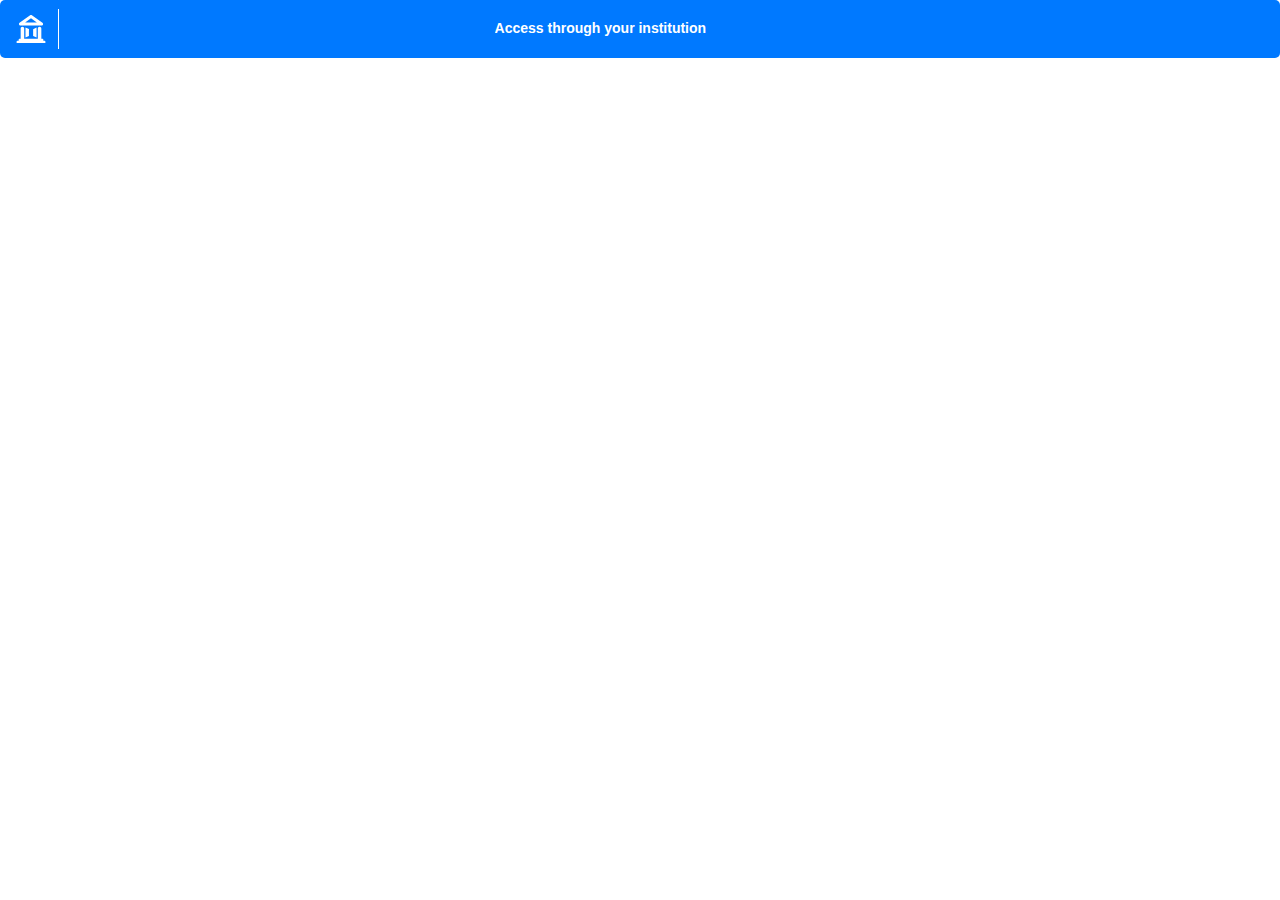
==== commit a90d9e84: "deploy 1.1.1 with whitelisting" ====
--- a/cta/index.html
+++ b/cta/index.html
@@ -1 +1 @@
-<!doctype html><html><head><link href="/cta.css" rel="stylesheet"></head><body id="main"><div class="ra21CTAcontainer ra21-button" role="button" data-href="" id="idpbutton"><div class="identityprovider ra21CTAiconButton ra21CTAbutton ra21-button-logo-wrap"><img class="ra21CTAicon ra21-button-logo" src="[data-uri]"></div><div class="identityprovider d-flex justify-content-center align-items-center ra21CTAbutton text-truncate ra21-button-text"><div class="ra21CTAbuttonLabel text-truncate"><div class="ra21CTAheadline ra21-button-text-primary text-truncate" id="headline"></div><div class="ra21CTAtitle ra21-button-text-primary text-truncate" id="title"></div></div></div></div><div class="ra21CTAChooseAnother ra21-access-text" hidden id="dsbutton"><div class="ra21CTAPlus ra21-cta-plus"><i class="fa fa-plus-square light-grey"></i></div><div class="ra21CTAccess ra21-cta-access">Access through another institution</div></div><script src="/vendors~cta~index.js"></script><script src="/vendors~cta~ds.js"></script><script src="/cta.js"></script></body></html>+<!doctype html><html><head><link href="/cta.css" rel="stylesheet"><link as="script" href="/font/LibreFranklin-Bold.eot" rel="preload"><link as="script" href="/font/LibreFranklin-Bold.svg" rel="preload"><link as="script" href="/font/LibreFranklin-Bold.ttf" rel="preload"><link as="script" href="/font/LibreFranklin-Bold.woff" rel="preload"><link as="font" crossorigin="anonymous" href="/font/LibreFranklin-Bold.woff2" rel="preload"><link as="script" href="/font/LibreFranklin-Regular.eot" rel="preload"><link as="script" href="/font/LibreFranklin-Regular.svg" rel="preload"><link as="script" href="/font/LibreFranklin-Regular.ttf" rel="preload"><link as="script" href="/font/LibreFranklin-Regular.woff" rel="preload"><link as="font" crossorigin="anonymous" href="/font/LibreFranklin-Regular.woff2" rel="preload"><link as="style" href="/fonts.css" rel="preload"><link as="script" href="/polyfills.0001.js" rel="preload"><link as="script" href="/polyfills.0010.js" rel="preload"><link as="script" href="/polyfills.0011.js" rel="preload"><link as="script" href="/polyfills.0100.js" rel="preload"><link as="script" href="/polyfills.0101.js" rel="preload"><link as="script" href="/polyfills.0110.js" rel="preload"><link as="script" href="/polyfills.0111.js" rel="preload"><link as="script" href="/polyfills.1000.js" rel="preload"><link as="script" href="/polyfills.1001.js" rel="preload"><link as="script" href="/polyfills.1010.js" rel="preload"><link as="script" href="/polyfills.1011.js" rel="preload"><link as="script" href="/polyfills.1100.js" rel="preload"><link as="script" href="/polyfills.1101.js" rel="preload"><link as="script" href="/polyfills.1110.js" rel="preload"><link as="script" href="/polyfills.1111.js" rel="preload"></head><body id="main"><div class="ra21CTAcontainer ra21-button" role="button" data-href="" id="idpbutton"><div class="identityprovider ra21CTAiconButton ra21CTAbutton ra21-button-logo-wrap"><img class="ra21CTAicon ra21-button-logo" src="[data-uri]"></div><div class="identityprovider d-flex justify-content-center align-items-center ra21CTAbutton text-truncate ra21-button-text"><div class="ra21CTAbuttonLabel text-truncate"><div class="ra21CTAheadline ra21-button-text-primary text-truncate" id="headline"></div><div class="ra21CTAtitle ra21-button-text-primary text-truncate" id="title">Access through your institution</div></div></div></div><div class="ra21CTAChooseAnother ra21-access-text" hidden id="dsbutton"><div class="ra21CTAPlus ra21-cta-plus"><i class="fa fa-plus-square light-grey"></i></div><div class="ra21CTAccess ra21-cta-access">Access through another institution</div></div><script src="/vendors~cta~ds~index.js"></script><script src="/vendors~cta~index.js"></script><script src="/cta.js"></script></body></html>--- a/cta.css
+++ b/cta.css
@@ -1 +1 @@
-*,*::before,*::after{box-sizing:border-box}html{font-family:sans-serif;line-height:1.15;-webkit-text-size-adjust:100%;-webkit-tap-highlight-color:rgba(0,0,0,0)}article,aside,figcaption,figure,footer,header,hgroup,main,nav,section{display:block}body{margin:0;font-family:-apple-system,BlinkMacSystemFont,"Segoe UI",Roboto,"Helvetica Neue",Arial,"Noto Sans",sans-serif,"Apple Color Emoji","Segoe UI Emoji","Segoe UI Symbol","Noto Color Emoji";font-size:1rem;font-weight:400;line-height:1.5;color:#212529;text-align:left;background-color:#fff}[tabindex="-1"]:focus{outline:0 !important}hr{box-sizing:content-box;height:0;overflow:visible}h1,h2,h3,h4,h5,h6{margin-top:0;margin-bottom:.5rem}p{margin-top:0;margin-bottom:1rem}abbr[title],abbr[data-original-title]{text-decoration:underline;text-decoration:underline dotted;cursor:help;border-bottom:0;text-decoration-skip-ink:none}address{margin-bottom:1rem;font-style:normal;line-height:inherit}ol,ul,dl{margin-top:0;margin-bottom:1rem}ol ol,ul ul,ol ul,ul ol{margin-bottom:0}dt{font-weight:700}dd{margin-bottom:.5rem;margin-left:0}blockquote{margin:0 0 1rem}b,strong{font-weight:bolder}small{font-size:80%}sub,sup{position:relative;font-size:75%;line-height:0;vertical-align:baseline}sub{bottom:-.25em}sup{top:-.5em}a{color:#007bff;text-decoration:none;background-color:transparent}a:hover{color:#0056b3;text-decoration:underline}a:not([href]):not([tabindex]){color:inherit;text-decoration:none}a:not([href]):not([tabindex]):hover,a:not([href]):not([tabindex]):focus{color:inherit;text-decoration:none}a:not([href]):not([tabindex]):focus{outline:0}pre,code,kbd,samp{font-family:SFMono-Regular,Menlo,Monaco,Consolas,"Liberation Mono","Courier New",monospace;font-size:1em}pre{margin-top:0;margin-bottom:1rem;overflow:auto}figure{margin:0 0 1rem}img{vertical-align:middle;border-style:none}svg{overflow:hidden;vertical-align:middle}table{border-collapse:collapse}caption{padding-top:.75rem;padding-bottom:.75rem;color:#6c757d;text-align:left;caption-side:bottom}th{text-align:inherit}label{display:inline-block;margin-bottom:.5rem}button{border-radius:0}button:focus{outline:1px dotted;outline:5px auto -webkit-focus-ring-color}input,button,select,optgroup,textarea{margin:0;font-family:inherit;font-size:inherit;line-height:inherit}button,input{overflow:visible}button,select{text-transform:none}select{word-wrap:normal}button,[type="button"],[type="reset"],[type="submit"]{-webkit-appearance:button}button:not(:disabled),[type="button"]:not(:disabled),[type="reset"]:not(:disabled),[type="submit"]:not(:disabled){cursor:pointer}button::-moz-focus-inner,[type="button"]::-moz-focus-inner,[type="reset"]::-moz-focus-inner,[type="submit"]::-moz-focus-inner{padding:0;border-style:none}input[type="radio"],input[type="checkbox"]{box-sizing:border-box;padding:0}input[type="date"],input[type="time"],input[type="datetime-local"],input[type="month"]{-webkit-appearance:listbox}textarea{overflow:auto;resize:vertical}fieldset{min-width:0;padding:0;margin:0;border:0}legend{display:block;width:100%;max-width:100%;padding:0;margin-bottom:.5rem;font-size:1.5rem;line-height:inherit;color:inherit;white-space:normal}progress{vertical-align:baseline}[type="number"]::-webkit-inner-spin-button,[type="number"]::-webkit-outer-spin-button{height:auto}[type="search"]{outline-offset:-2px;-webkit-appearance:none}[type="search"]::-webkit-search-decoration{-webkit-appearance:none}::-webkit-file-upload-button{font:inherit;-webkit-appearance:button}output{display:inline-block}summary{display:list-item;cursor:pointer}template{display:none}[hidden]{display:none !important}.container{width:100%;padding-right:15px;padding-left:15px;margin-right:auto;margin-left:auto}@media (min-width: 576px){.container{max-width:540px}}@media (min-width: 768px){.container{max-width:720px}}@media (min-width: 992px){.container{max-width:960px}}@media (min-width: 1200px){.container{max-width:1140px}}.container-fluid{width:100%;padding-right:15px;padding-left:15px;margin-right:auto;margin-left:auto}.row{display:flex;flex-wrap:wrap;margin-right:-15px;margin-left:-15px}.no-gutters{margin-right:0;margin-left:0}.no-gutters>.col,.no-gutters>[class*="col-"]{padding-right:0;padding-left:0}.col-1,.col-2,.col-3,.col-4,.col-5,.col-6,.col-7,.col-8,.col-9,.col-10,.col-11,.col-12,.col,.col-auto,.col-sm-1,.col-sm-2,.col-sm-3,.col-sm-4,.col-sm-5,.col-sm-6,.col-sm-7,.col-sm-8,.col-sm-9,.col-sm-10,.col-sm-11,.col-sm-12,.col-sm,.col-sm-auto,.col-md-1,.col-md-2,.col-md-3,.col-md-4,.col-md-5,.col-md-6,.col-md-7,.col-md-8,.col-md-9,.col-md-10,.col-md-11,.col-md-12,.col-md,.col-md-auto,.col-lg-1,.col-lg-2,.col-lg-3,.col-lg-4,.col-lg-5,.col-lg-6,.col-lg-7,.col-lg-8,.col-lg-9,.col-lg-10,.col-lg-11,.col-lg-12,.col-lg,.col-lg-auto,.col-xl-1,.col-xl-2,.col-xl-3,.col-xl-4,.col-xl-5,.col-xl-6,.col-xl-7,.col-xl-8,.col-xl-9,.col-xl-10,.col-xl-11,.col-xl-12,.col-xl,.col-xl-auto{position:relative;width:100%;padding-right:15px;padding-left:15px}.col{flex-basis:0;flex-grow:1;max-width:100%}.col-auto{flex:0 0 auto;width:auto;max-width:100%}.col-1{flex:0 0 8.33333%;max-width:8.33333%}.col-2{flex:0 0 16.66667%;max-width:16.66667%}.col-3{flex:0 0 25%;max-width:25%}.col-4{flex:0 0 33.33333%;max-width:33.33333%}.col-5{flex:0 0 41.66667%;max-width:41.66667%}.col-6{flex:0 0 50%;max-width:50%}.col-7{flex:0 0 58.33333%;max-width:58.33333%}.col-8{flex:0 0 66.66667%;max-width:66.66667%}.col-9{flex:0 0 75%;max-width:75%}.col-10{flex:0 0 83.33333%;max-width:83.33333%}.col-11{flex:0 0 91.66667%;max-width:91.66667%}.col-12{flex:0 0 100%;max-width:100%}.order-first{order:-1}.order-last{order:13}.order-0{order:0}.order-1{order:1}.order-2{order:2}.order-3{order:3}.order-4{order:4}.order-5{order:5}.order-6{order:6}.order-7{order:7}.order-8{order:8}.order-9{order:9}.order-10{order:10}.order-11{order:11}.order-12{order:12}.offset-1{margin-left:8.33333%}.offset-2{margin-left:16.66667%}.offset-3{margin-left:25%}.offset-4{margin-left:33.33333%}.offset-5{margin-left:41.66667%}.offset-6{margin-left:50%}.offset-7{margin-left:58.33333%}.offset-8{margin-left:66.66667%}.offset-9{margin-left:75%}.offset-10{margin-left:83.33333%}.offset-11{margin-left:91.66667%}@media (min-width: 576px){.col-sm{flex-basis:0;flex-grow:1;max-width:100%}.col-sm-auto{flex:0 0 auto;width:auto;max-width:100%}.col-sm-1{flex:0 0 8.33333%;max-width:8.33333%}.col-sm-2{flex:0 0 16.66667%;max-width:16.66667%}.col-sm-3{flex:0 0 25%;max-width:25%}.col-sm-4{flex:0 0 33.33333%;max-width:33.33333%}.col-sm-5{flex:0 0 41.66667%;max-width:41.66667%}.col-sm-6{flex:0 0 50%;max-width:50%}.col-sm-7{flex:0 0 58.33333%;max-width:58.33333%}.col-sm-8{flex:0 0 66.66667%;max-width:66.66667%}.col-sm-9{flex:0 0 75%;max-width:75%}.col-sm-10{flex:0 0 83.33333%;max-width:83.33333%}.col-sm-11{flex:0 0 91.66667%;max-width:91.66667%}.col-sm-12{flex:0 0 100%;max-width:100%}.order-sm-first{order:-1}.order-sm-last{order:13}.order-sm-0{order:0}.order-sm-1{order:1}.order-sm-2{order:2}.order-sm-3{order:3}.order-sm-4{order:4}.order-sm-5{order:5}.order-sm-6{order:6}.order-sm-7{order:7}.order-sm-8{order:8}.order-sm-9{order:9}.order-sm-10{order:10}.order-sm-11{order:11}.order-sm-12{order:12}.offset-sm-0{margin-left:0}.offset-sm-1{margin-left:8.33333%}.offset-sm-2{margin-left:16.66667%}.offset-sm-3{margin-left:25%}.offset-sm-4{margin-left:33.33333%}.offset-sm-5{margin-left:41.66667%}.offset-sm-6{margin-left:50%}.offset-sm-7{margin-left:58.33333%}.offset-sm-8{margin-left:66.66667%}.offset-sm-9{margin-left:75%}.offset-sm-10{margin-left:83.33333%}.offset-sm-11{margin-left:91.66667%}}@media (min-width: 768px){.col-md{flex-basis:0;flex-grow:1;max-width:100%}.col-md-auto{flex:0 0 auto;width:auto;max-width:100%}.col-md-1{flex:0 0 8.33333%;max-width:8.33333%}.col-md-2{flex:0 0 16.66667%;max-width:16.66667%}.col-md-3{flex:0 0 25%;max-width:25%}.col-md-4{flex:0 0 33.33333%;max-width:33.33333%}.col-md-5{flex:0 0 41.66667%;max-width:41.66667%}.col-md-6{flex:0 0 50%;max-width:50%}.col-md-7{flex:0 0 58.33333%;max-width:58.33333%}.col-md-8{flex:0 0 66.66667%;max-width:66.66667%}.col-md-9{flex:0 0 75%;max-width:75%}.col-md-10{flex:0 0 83.33333%;max-width:83.33333%}.col-md-11{flex:0 0 91.66667%;max-width:91.66667%}.col-md-12{flex:0 0 100%;max-width:100%}.order-md-first{order:-1}.order-md-last{order:13}.order-md-0{order:0}.order-md-1{order:1}.order-md-2{order:2}.order-md-3{order:3}.order-md-4{order:4}.order-md-5{order:5}.order-md-6{order:6}.order-md-7{order:7}.order-md-8{order:8}.order-md-9{order:9}.order-md-10{order:10}.order-md-11{order:11}.order-md-12{order:12}.offset-md-0{margin-left:0}.offset-md-1{margin-left:8.33333%}.offset-md-2{margin-left:16.66667%}.offset-md-3{margin-left:25%}.offset-md-4{margin-left:33.33333%}.offset-md-5{margin-left:41.66667%}.offset-md-6{margin-left:50%}.offset-md-7{margin-left:58.33333%}.offset-md-8{margin-left:66.66667%}.offset-md-9{margin-left:75%}.offset-md-10{margin-left:83.33333%}.offset-md-11{margin-left:91.66667%}}@media (min-width: 992px){.col-lg{flex-basis:0;flex-grow:1;max-width:100%}.col-lg-auto{flex:0 0 auto;width:auto;max-width:100%}.col-lg-1{flex:0 0 8.33333%;max-width:8.33333%}.col-lg-2{flex:0 0 16.66667%;max-width:16.66667%}.col-lg-3{flex:0 0 25%;max-width:25%}.col-lg-4{flex:0 0 33.33333%;max-width:33.33333%}.col-lg-5{flex:0 0 41.66667%;max-width:41.66667%}.col-lg-6{flex:0 0 50%;max-width:50%}.col-lg-7{flex:0 0 58.33333%;max-width:58.33333%}.col-lg-8{flex:0 0 66.66667%;max-width:66.66667%}.col-lg-9{flex:0 0 75%;max-width:75%}.col-lg-10{flex:0 0 83.33333%;max-width:83.33333%}.col-lg-11{flex:0 0 91.66667%;max-width:91.66667%}.col-lg-12{flex:0 0 100%;max-width:100%}.order-lg-first{order:-1}.order-lg-last{order:13}.order-lg-0{order:0}.order-lg-1{order:1}.order-lg-2{order:2}.order-lg-3{order:3}.order-lg-4{order:4}.order-lg-5{order:5}.order-lg-6{order:6}.order-lg-7{order:7}.order-lg-8{order:8}.order-lg-9{order:9}.order-lg-10{order:10}.order-lg-11{order:11}.order-lg-12{order:12}.offset-lg-0{margin-left:0}.offset-lg-1{margin-left:8.33333%}.offset-lg-2{margin-left:16.66667%}.offset-lg-3{margin-left:25%}.offset-lg-4{margin-left:33.33333%}.offset-lg-5{margin-left:41.66667%}.offset-lg-6{margin-left:50%}.offset-lg-7{margin-left:58.33333%}.offset-lg-8{margin-left:66.66667%}.offset-lg-9{margin-left:75%}.offset-lg-10{margin-left:83.33333%}.offset-lg-11{margin-left:91.66667%}}@media (min-width: 1200px){.col-xl{flex-basis:0;flex-grow:1;max-width:100%}.col-xl-auto{flex:0 0 auto;width:auto;max-width:100%}.col-xl-1{flex:0 0 8.33333%;max-width:8.33333%}.col-xl-2{flex:0 0 16.66667%;max-width:16.66667%}.col-xl-3{flex:0 0 25%;max-width:25%}.col-xl-4{flex:0 0 33.33333%;max-width:33.33333%}.col-xl-5{flex:0 0 41.66667%;max-width:41.66667%}.col-xl-6{flex:0 0 50%;max-width:50%}.col-xl-7{flex:0 0 58.33333%;max-width:58.33333%}.col-xl-8{flex:0 0 66.66667%;max-width:66.66667%}.col-xl-9{flex:0 0 75%;max-width:75%}.col-xl-10{flex:0 0 83.33333%;max-width:83.33333%}.col-xl-11{flex:0 0 91.66667%;max-width:91.66667%}.col-xl-12{flex:0 0 100%;max-width:100%}.order-xl-first{order:-1}.order-xl-last{order:13}.order-xl-0{order:0}.order-xl-1{order:1}.order-xl-2{order:2}.order-xl-3{order:3}.order-xl-4{order:4}.order-xl-5{order:5}.order-xl-6{order:6}.order-xl-7{order:7}.order-xl-8{order:8}.order-xl-9{order:9}.order-xl-10{order:10}.order-xl-11{order:11}.order-xl-12{order:12}.offset-xl-0{margin-left:0}.offset-xl-1{margin-left:8.33333%}.offset-xl-2{margin-left:16.66667%}.offset-xl-3{margin-left:25%}.offset-xl-4{margin-left:33.33333%}.offset-xl-5{margin-left:41.66667%}.offset-xl-6{margin-left:50%}.offset-xl-7{margin-left:58.33333%}.offset-xl-8{margin-left:66.66667%}.offset-xl-9{margin-left:75%}.offset-xl-10{margin-left:83.33333%}.offset-xl-11{margin-left:91.66667%}}.flex-row{flex-direction:row !important}.flex-column{flex-direction:column !important}.flex-row-reverse{flex-direction:row-reverse !important}.flex-column-reverse{flex-direction:column-reverse !important}.flex-wrap{flex-wrap:wrap !important}.flex-nowrap{flex-wrap:nowrap !important}.flex-wrap-reverse{flex-wrap:wrap-reverse !important}.flex-fill{flex:1 1 auto !important}.flex-grow-0{flex-grow:0 !important}.flex-grow-1{flex-grow:1 !important}.flex-shrink-0{flex-shrink:0 !important}.flex-shrink-1{flex-shrink:1 !important}.justify-content-start{justify-content:flex-start !important}.justify-content-end{justify-content:flex-end !important}.justify-content-center{justify-content:center !important}.justify-content-between{justify-content:space-between !important}.justify-content-around{justify-content:space-around !important}.align-items-start{align-items:flex-start !important}.align-items-end{align-items:flex-end !important}.align-items-center{align-items:center !important}.align-items-baseline{align-items:baseline !important}.align-items-stretch{align-items:stretch !important}.align-content-start{align-content:flex-start !important}.align-content-end{align-content:flex-end !important}.align-content-center{align-content:center !important}.align-content-between{align-content:space-between !important}.align-content-around{align-content:space-around !important}.align-content-stretch{align-content:stretch !important}.align-self-auto{align-self:auto !important}.align-self-start{align-self:flex-start !important}.align-self-end{align-self:flex-end !important}.align-self-center{align-self:center !important}.align-self-baseline{align-self:baseline !important}.align-self-stretch{align-self:stretch !important}@media (min-width: 576px){.flex-sm-row{flex-direction:row !important}.flex-sm-column{flex-direction:column !important}.flex-sm-row-reverse{flex-direction:row-reverse !important}.flex-sm-column-reverse{flex-direction:column-reverse !important}.flex-sm-wrap{flex-wrap:wrap !important}.flex-sm-nowrap{flex-wrap:nowrap !important}.flex-sm-wrap-reverse{flex-wrap:wrap-reverse !important}.flex-sm-fill{flex:1 1 auto !important}.flex-sm-grow-0{flex-grow:0 !important}.flex-sm-grow-1{flex-grow:1 !important}.flex-sm-shrink-0{flex-shrink:0 !important}.flex-sm-shrink-1{flex-shrink:1 !important}.justify-content-sm-start{justify-content:flex-start !important}.justify-content-sm-end{justify-content:flex-end !important}.justify-content-sm-center{justify-content:center !important}.justify-content-sm-between{justify-content:space-between !important}.justify-content-sm-around{justify-content:space-around !important}.align-items-sm-start{align-items:flex-start !important}.align-items-sm-end{align-items:flex-end !important}.align-items-sm-center{align-items:center !important}.align-items-sm-baseline{align-items:baseline !important}.align-items-sm-stretch{align-items:stretch !important}.align-content-sm-start{align-content:flex-start !important}.align-content-sm-end{align-content:flex-end !important}.align-content-sm-center{align-content:center !important}.align-content-sm-between{align-content:space-between !important}.align-content-sm-around{align-content:space-around !important}.align-content-sm-stretch{align-content:stretch !important}.align-self-sm-auto{align-self:auto !important}.align-self-sm-start{align-self:flex-start !important}.align-self-sm-end{align-self:flex-end !important}.align-self-sm-center{align-self:center !important}.align-self-sm-baseline{align-self:baseline !important}.align-self-sm-stretch{align-self:stretch !important}}@media (min-width: 768px){.flex-md-row{flex-direction:row !important}.flex-md-column{flex-direction:column !important}.flex-md-row-reverse{flex-direction:row-reverse !important}.flex-md-column-reverse{flex-direction:column-reverse !important}.flex-md-wrap{flex-wrap:wrap !important}.flex-md-nowrap{flex-wrap:nowrap !important}.flex-md-wrap-reverse{flex-wrap:wrap-reverse !important}.flex-md-fill{flex:1 1 auto !important}.flex-md-grow-0{flex-grow:0 !important}.flex-md-grow-1{flex-grow:1 !important}.flex-md-shrink-0{flex-shrink:0 !important}.flex-md-shrink-1{flex-shrink:1 !important}.justify-content-md-start{justify-content:flex-start !important}.justify-content-md-end{justify-content:flex-end !important}.justify-content-md-center{justify-content:center !important}.justify-content-md-between{justify-content:space-between !important}.justify-content-md-around{justify-content:space-around !important}.align-items-md-start{align-items:flex-start !important}.align-items-md-end{align-items:flex-end !important}.align-items-md-center{align-items:center !important}.align-items-md-baseline{align-items:baseline !important}.align-items-md-stretch{align-items:stretch !important}.align-content-md-start{align-content:flex-start !important}.align-content-md-end{align-content:flex-end !important}.align-content-md-center{align-content:center !important}.align-content-md-between{align-content:space-between !important}.align-content-md-around{align-content:space-around !important}.align-content-md-stretch{align-content:stretch !important}.align-self-md-auto{align-self:auto !important}.align-self-md-start{align-self:flex-start !important}.align-self-md-end{align-self:flex-end !important}.align-self-md-center{align-self:center !important}.align-self-md-baseline{align-self:baseline !important}.align-self-md-stretch{align-self:stretch !important}}@media (min-width: 992px){.flex-lg-row{flex-direction:row !important}.flex-lg-column{flex-direction:column !important}.flex-lg-row-reverse{flex-direction:row-reverse !important}.flex-lg-column-reverse{flex-direction:column-reverse !important}.flex-lg-wrap{flex-wrap:wrap !important}.flex-lg-nowrap{flex-wrap:nowrap !important}.flex-lg-wrap-reverse{flex-wrap:wrap-reverse !important}.flex-lg-fill{flex:1 1 auto !important}.flex-lg-grow-0{flex-grow:0 !important}.flex-lg-grow-1{flex-grow:1 !important}.flex-lg-shrink-0{flex-shrink:0 !important}.flex-lg-shrink-1{flex-shrink:1 !important}.justify-content-lg-start{justify-content:flex-start !important}.justify-content-lg-end{justify-content:flex-end !important}.justify-content-lg-center{justify-content:center !important}.justify-content-lg-between{justify-content:space-between !important}.justify-content-lg-around{justify-content:space-around !important}.align-items-lg-start{align-items:flex-start !important}.align-items-lg-end{align-items:flex-end !important}.align-items-lg-center{align-items:center !important}.align-items-lg-baseline{align-items:baseline !important}.align-items-lg-stretch{align-items:stretch !important}.align-content-lg-start{align-content:flex-start !important}.align-content-lg-end{align-content:flex-end !important}.align-content-lg-center{align-content:center !important}.align-content-lg-between{align-content:space-between !important}.align-content-lg-around{align-content:space-around !important}.align-content-lg-stretch{align-content:stretch !important}.align-self-lg-auto{align-self:auto !important}.align-self-lg-start{align-self:flex-start !important}.align-self-lg-end{align-self:flex-end !important}.align-self-lg-center{align-self:center !important}.align-self-lg-baseline{align-self:baseline !important}.align-self-lg-stretch{align-self:stretch !important}}@media (min-width: 1200px){.flex-xl-row{flex-direction:row !important}.flex-xl-column{flex-direction:column !important}.flex-xl-row-reverse{flex-direction:row-reverse !important}.flex-xl-column-reverse{flex-direction:column-reverse !important}.flex-xl-wrap{flex-wrap:wrap !important}.flex-xl-nowrap{flex-wrap:nowrap !important}.flex-xl-wrap-reverse{flex-wrap:wrap-reverse !important}.flex-xl-fill{flex:1 1 auto !important}.flex-xl-grow-0{flex-grow:0 !important}.flex-xl-grow-1{flex-grow:1 !important}.flex-xl-shrink-0{flex-shrink:0 !important}.flex-xl-shrink-1{flex-shrink:1 !important}.justify-content-xl-start{justify-content:flex-start !important}.justify-content-xl-end{justify-content:flex-end !important}.justify-content-xl-center{justify-content:center !important}.justify-content-xl-between{justify-content:space-between !important}.justify-content-xl-around{justify-content:space-around !important}.align-items-xl-start{align-items:flex-start !important}.align-items-xl-end{align-items:flex-end !important}.align-items-xl-center{align-items:center !important}.align-items-xl-baseline{align-items:baseline !important}.align-items-xl-stretch{align-items:stretch !important}.align-content-xl-start{align-content:flex-start !important}.align-content-xl-end{align-content:flex-end !important}.align-content-xl-center{align-content:center !important}.align-content-xl-between{align-content:space-between !important}.align-content-xl-around{align-content:space-around !important}.align-content-xl-stretch{align-content:stretch !important}.align-self-xl-auto{align-self:auto !important}.align-self-xl-start{align-self:flex-start !important}.align-self-xl-end{align-self:flex-end !important}.align-self-xl-center{align-self:center !important}.align-self-xl-baseline{align-self:baseline !important}.align-self-xl-stretch{align-self:stretch !important}}.text-monospace{font-family:SFMono-Regular,Menlo,Monaco,Consolas,"Liberation Mono","Courier New",monospace !important}.text-justify{text-align:justify !important}.text-wrap{white-space:normal !important}.text-nowrap{white-space:nowrap !important}.text-truncate{overflow:hidden;text-overflow:ellipsis;white-space:nowrap}.text-left{text-align:left !important}.text-right{text-align:right !important}.text-center{text-align:center !important}@media (min-width: 576px){.text-sm-left{text-align:left !important}.text-sm-right{text-align:right !important}.text-sm-center{text-align:center !important}}@media (min-width: 768px){.text-md-left{text-align:left !important}.text-md-right{text-align:right !important}.text-md-center{text-align:center !important}}@media (min-width: 992px){.text-lg-left{text-align:left !important}.text-lg-right{text-align:right !important}.text-lg-center{text-align:center !important}}@media (min-width: 1200px){.text-xl-left{text-align:left !important}.text-xl-right{text-align:right !important}.text-xl-center{text-align:center !important}}.text-lowercase{text-transform:lowercase !important}.text-uppercase{text-transform:uppercase !important}.text-capitalize{text-transform:capitalize !important}.font-weight-light{font-weight:300 !important}.font-weight-lighter{font-weight:lighter !important}.font-weight-normal{font-weight:400 !important}.font-weight-bold{font-weight:700 !important}.font-weight-bolder{font-weight:bolder !important}.font-italic{font-style:italic !important}.text-white{color:#fff !important}.text-primary{color:#007bff !important}a.text-primary:hover,a.text-primary:focus{color:#0056b3 !important}.text-secondary{color:#6c757d !important}a.text-secondary:hover,a.text-secondary:focus{color:#494f54 !important}.text-success{color:#28a745 !important}a.text-success:hover,a.text-success:focus{color:#19692c !important}.text-info{color:#17a2b8 !important}a.text-info:hover,a.text-info:focus{color:#0f6674 !important}.text-warning{color:#ffc107 !important}a.text-warning:hover,a.text-warning:focus{color:#ba8b00 !important}.text-danger{color:#dc3545 !important}a.text-danger:hover,a.text-danger:focus{color:#a71d2a !important}.text-light{color:#f8f9fa !important}a.text-light:hover,a.text-light:focus{color:#cbd3da !important}.text-dark{color:#343a40 !important}a.text-dark:hover,a.text-dark:focus{color:#121416 !important}.text-body{color:#212529 !important}.text-muted{color:#6c757d !important}.text-black-50{color:rgba(0,0,0,0.5) !important}.text-white-50{color:rgba(255,255,255,0.5) !important}.text-hide{font:0/0 a;color:transparent;text-shadow:none;background-color:transparent;border:0}.text-decoration-none{text-decoration:none !important}.text-break{word-break:break-word !important;overflow-wrap:break-word !important}.text-reset{color:inherit !important}.align-baseline{vertical-align:baseline !important}.align-top{vertical-align:top !important}.align-middle{vertical-align:middle !important}.align-bottom{vertical-align:bottom !important}.align-text-bottom{vertical-align:text-bottom !important}.align-text-top{vertical-align:text-top !important}.d-flex{display:-ms-flexbox !important;display:flex !important}:root{--white: #ffffff;--text-grey: #444444;--warm-grey: #767676;--warm-grey-two: #bfbfbf;--white-two: #f6f6f6;--footer-grey: #ebebeb;--primary-blue: #0079ff;--white-50: rgba(255, 255, 255, 0.5);--white-three: #e6e6e6}.ra21-button{background-color:var(--primary-blue);border-radius:5px;color:var(--warm-grey);cursor:pointer;display:flex;margin-bottom:5px;padding:10px;text-decoration:none}.ra21-button-logo-wrap{text-align:center;width:50px;height:100%;border-right:1px solid #FFFFFF;padding:5px 5px 5px 0}.ra21-button-logo{width:30px;vertical-align:middle}.ra21-button-text{padding-left:10px;text-align:center;width:85%;color:var(--white)}.ra21-button-text-primary{font-family:'Libre Franklin', sans-serif;font-size:14px;font-weight:700;font-style:normal;font-stretch:normal;line-height:1.4;letter-spacing:normal}.ra21-button-text-secondary{font-family:'Libre Franklin', sans-serif;font-size:13px;font-weight:normal;font-style:normal;font-stretch:normal;line-height:1.4;letter-spacing:normal}.ra21-access-text{cursor:pointer;text-align:center;font-family:'Libre Franklin', sans-serif;font-size:13px;font-weight:normal;font-style:normal;font-stretch:normal;line-height:1.46;letter-spacing:normal;color:var(--primary-blue)}.ra21-cta-plus,.ra21-cta-access{display:inline}.light-grey{color:var(--warm-grey-two)}
+*,*::before,*::after{box-sizing:border-box}html{font-family:sans-serif;line-height:1.15;-webkit-text-size-adjust:100%;-webkit-tap-highlight-color:rgba(0,0,0,0)}article,aside,figcaption,figure,footer,header,hgroup,main,nav,section{display:block}body{margin:0;font-family:-apple-system,BlinkMacSystemFont,"Segoe UI",Roboto,"Helvetica Neue",Arial,"Noto Sans",sans-serif,"Apple Color Emoji","Segoe UI Emoji","Segoe UI Symbol","Noto Color Emoji";font-size:1rem;font-weight:400;line-height:1.5;color:#212529;text-align:left;background-color:#fff}[tabindex="-1"]:focus{outline:0 !important}hr{box-sizing:content-box;height:0;overflow:visible}h1,h2,h3,h4,h5,h6{margin-top:0;margin-bottom:.5rem}p{margin-top:0;margin-bottom:1rem}abbr[title],abbr[data-original-title]{text-decoration:underline;text-decoration:underline dotted;cursor:help;border-bottom:0;text-decoration-skip-ink:none}address{margin-bottom:1rem;font-style:normal;line-height:inherit}ol,ul,dl{margin-top:0;margin-bottom:1rem}ol ol,ul ul,ol ul,ul ol{margin-bottom:0}dt{font-weight:700}dd{margin-bottom:.5rem;margin-left:0}blockquote{margin:0 0 1rem}b,strong{font-weight:bolder}small{font-size:80%}sub,sup{position:relative;font-size:75%;line-height:0;vertical-align:baseline}sub{bottom:-.25em}sup{top:-.5em}a{color:#007bff;text-decoration:none;background-color:transparent}a:hover{color:#0056b3;text-decoration:underline}a:not([href]):not([tabindex]){color:inherit;text-decoration:none}a:not([href]):not([tabindex]):hover,a:not([href]):not([tabindex]):focus{color:inherit;text-decoration:none}a:not([href]):not([tabindex]):focus{outline:0}pre,code,kbd,samp{font-family:SFMono-Regular,Menlo,Monaco,Consolas,"Liberation Mono","Courier New",monospace;font-size:1em}pre{margin-top:0;margin-bottom:1rem;overflow:auto}figure{margin:0 0 1rem}img{vertical-align:middle;border-style:none}svg{overflow:hidden;vertical-align:middle}table{border-collapse:collapse}caption{padding-top:.75rem;padding-bottom:.75rem;color:#6c757d;text-align:left;caption-side:bottom}th{text-align:inherit}label{display:inline-block;margin-bottom:.5rem}button{border-radius:0}button:focus{outline:1px dotted;outline:5px auto -webkit-focus-ring-color}input,button,select,optgroup,textarea{margin:0;font-family:inherit;font-size:inherit;line-height:inherit}button,input{overflow:visible}button,select{text-transform:none}select{word-wrap:normal}button,[type="button"],[type="reset"],[type="submit"]{-webkit-appearance:button}button:not(:disabled),[type="button"]:not(:disabled),[type="reset"]:not(:disabled),[type="submit"]:not(:disabled){cursor:pointer}button::-moz-focus-inner,[type="button"]::-moz-focus-inner,[type="reset"]::-moz-focus-inner,[type="submit"]::-moz-focus-inner{padding:0;border-style:none}input[type="radio"],input[type="checkbox"]{box-sizing:border-box;padding:0}input[type="date"],input[type="time"],input[type="datetime-local"],input[type="month"]{-webkit-appearance:listbox}textarea{overflow:auto;resize:vertical}fieldset{min-width:0;padding:0;margin:0;border:0}legend{display:block;width:100%;max-width:100%;padding:0;margin-bottom:.5rem;font-size:1.5rem;line-height:inherit;color:inherit;white-space:normal}progress{vertical-align:baseline}[type="number"]::-webkit-inner-spin-button,[type="number"]::-webkit-outer-spin-button{height:auto}[type="search"]{outline-offset:-2px;-webkit-appearance:none}[type="search"]::-webkit-search-decoration{-webkit-appearance:none}::-webkit-file-upload-button{font:inherit;-webkit-appearance:button}output{display:inline-block}summary{display:list-item;cursor:pointer}template{display:none}[hidden]{display:none !important}.container{width:100%;padding-right:15px;padding-left:15px;margin-right:auto;margin-left:auto}@media (min-width: 576px){.container{max-width:540px}}@media (min-width: 768px){.container{max-width:720px}}@media (min-width: 992px){.container{max-width:960px}}@media (min-width: 1200px){.container{max-width:1140px}}.container-fluid{width:100%;padding-right:15px;padding-left:15px;margin-right:auto;margin-left:auto}.row{display:flex;flex-wrap:wrap;margin-right:-15px;margin-left:-15px}.no-gutters{margin-right:0;margin-left:0}.no-gutters>.col,.no-gutters>[class*="col-"]{padding-right:0;padding-left:0}.col-1,.col-2,.col-3,.col-4,.col-5,.col-6,.col-7,.col-8,.col-9,.col-10,.col-11,.col-12,.col,.col-auto,.col-sm-1,.col-sm-2,.col-sm-3,.col-sm-4,.col-sm-5,.col-sm-6,.col-sm-7,.col-sm-8,.col-sm-9,.col-sm-10,.col-sm-11,.col-sm-12,.col-sm,.col-sm-auto,.col-md-1,.col-md-2,.col-md-3,.col-md-4,.col-md-5,.col-md-6,.col-md-7,.col-md-8,.col-md-9,.col-md-10,.col-md-11,.col-md-12,.col-md,.col-md-auto,.col-lg-1,.col-lg-2,.col-lg-3,.col-lg-4,.col-lg-5,.col-lg-6,.col-lg-7,.col-lg-8,.col-lg-9,.col-lg-10,.col-lg-11,.col-lg-12,.col-lg,.col-lg-auto,.col-xl-1,.col-xl-2,.col-xl-3,.col-xl-4,.col-xl-5,.col-xl-6,.col-xl-7,.col-xl-8,.col-xl-9,.col-xl-10,.col-xl-11,.col-xl-12,.col-xl,.col-xl-auto{position:relative;width:100%;padding-right:15px;padding-left:15px}.col{flex-basis:0;flex-grow:1;max-width:100%}.col-auto{flex:0 0 auto;width:auto;max-width:100%}.col-1{flex:0 0 8.33333%;max-width:8.33333%}.col-2{flex:0 0 16.66667%;max-width:16.66667%}.col-3{flex:0 0 25%;max-width:25%}.col-4{flex:0 0 33.33333%;max-width:33.33333%}.col-5{flex:0 0 41.66667%;max-width:41.66667%}.col-6{flex:0 0 50%;max-width:50%}.col-7{flex:0 0 58.33333%;max-width:58.33333%}.col-8{flex:0 0 66.66667%;max-width:66.66667%}.col-9{flex:0 0 75%;max-width:75%}.col-10{flex:0 0 83.33333%;max-width:83.33333%}.col-11{flex:0 0 91.66667%;max-width:91.66667%}.col-12{flex:0 0 100%;max-width:100%}.order-first{order:-1}.order-last{order:13}.order-0{order:0}.order-1{order:1}.order-2{order:2}.order-3{order:3}.order-4{order:4}.order-5{order:5}.order-6{order:6}.order-7{order:7}.order-8{order:8}.order-9{order:9}.order-10{order:10}.order-11{order:11}.order-12{order:12}.offset-1{margin-left:8.33333%}.offset-2{margin-left:16.66667%}.offset-3{margin-left:25%}.offset-4{margin-left:33.33333%}.offset-5{margin-left:41.66667%}.offset-6{margin-left:50%}.offset-7{margin-left:58.33333%}.offset-8{margin-left:66.66667%}.offset-9{margin-left:75%}.offset-10{margin-left:83.33333%}.offset-11{margin-left:91.66667%}@media (min-width: 576px){.col-sm{flex-basis:0;flex-grow:1;max-width:100%}.col-sm-auto{flex:0 0 auto;width:auto;max-width:100%}.col-sm-1{flex:0 0 8.33333%;max-width:8.33333%}.col-sm-2{flex:0 0 16.66667%;max-width:16.66667%}.col-sm-3{flex:0 0 25%;max-width:25%}.col-sm-4{flex:0 0 33.33333%;max-width:33.33333%}.col-sm-5{flex:0 0 41.66667%;max-width:41.66667%}.col-sm-6{flex:0 0 50%;max-width:50%}.col-sm-7{flex:0 0 58.33333%;max-width:58.33333%}.col-sm-8{flex:0 0 66.66667%;max-width:66.66667%}.col-sm-9{flex:0 0 75%;max-width:75%}.col-sm-10{flex:0 0 83.33333%;max-width:83.33333%}.col-sm-11{flex:0 0 91.66667%;max-width:91.66667%}.col-sm-12{flex:0 0 100%;max-width:100%}.order-sm-first{order:-1}.order-sm-last{order:13}.order-sm-0{order:0}.order-sm-1{order:1}.order-sm-2{order:2}.order-sm-3{order:3}.order-sm-4{order:4}.order-sm-5{order:5}.order-sm-6{order:6}.order-sm-7{order:7}.order-sm-8{order:8}.order-sm-9{order:9}.order-sm-10{order:10}.order-sm-11{order:11}.order-sm-12{order:12}.offset-sm-0{margin-left:0}.offset-sm-1{margin-left:8.33333%}.offset-sm-2{margin-left:16.66667%}.offset-sm-3{margin-left:25%}.offset-sm-4{margin-left:33.33333%}.offset-sm-5{margin-left:41.66667%}.offset-sm-6{margin-left:50%}.offset-sm-7{margin-left:58.33333%}.offset-sm-8{margin-left:66.66667%}.offset-sm-9{margin-left:75%}.offset-sm-10{margin-left:83.33333%}.offset-sm-11{margin-left:91.66667%}}@media (min-width: 768px){.col-md{flex-basis:0;flex-grow:1;max-width:100%}.col-md-auto{flex:0 0 auto;width:auto;max-width:100%}.col-md-1{flex:0 0 8.33333%;max-width:8.33333%}.col-md-2{flex:0 0 16.66667%;max-width:16.66667%}.col-md-3{flex:0 0 25%;max-width:25%}.col-md-4{flex:0 0 33.33333%;max-width:33.33333%}.col-md-5{flex:0 0 41.66667%;max-width:41.66667%}.col-md-6{flex:0 0 50%;max-width:50%}.col-md-7{flex:0 0 58.33333%;max-width:58.33333%}.col-md-8{flex:0 0 66.66667%;max-width:66.66667%}.col-md-9{flex:0 0 75%;max-width:75%}.col-md-10{flex:0 0 83.33333%;max-width:83.33333%}.col-md-11{flex:0 0 91.66667%;max-width:91.66667%}.col-md-12{flex:0 0 100%;max-width:100%}.order-md-first{order:-1}.order-md-last{order:13}.order-md-0{order:0}.order-md-1{order:1}.order-md-2{order:2}.order-md-3{order:3}.order-md-4{order:4}.order-md-5{order:5}.order-md-6{order:6}.order-md-7{order:7}.order-md-8{order:8}.order-md-9{order:9}.order-md-10{order:10}.order-md-11{order:11}.order-md-12{order:12}.offset-md-0{margin-left:0}.offset-md-1{margin-left:8.33333%}.offset-md-2{margin-left:16.66667%}.offset-md-3{margin-left:25%}.offset-md-4{margin-left:33.33333%}.offset-md-5{margin-left:41.66667%}.offset-md-6{margin-left:50%}.offset-md-7{margin-left:58.33333%}.offset-md-8{margin-left:66.66667%}.offset-md-9{margin-left:75%}.offset-md-10{margin-left:83.33333%}.offset-md-11{margin-left:91.66667%}}@media (min-width: 992px){.col-lg{flex-basis:0;flex-grow:1;max-width:100%}.col-lg-auto{flex:0 0 auto;width:auto;max-width:100%}.col-lg-1{flex:0 0 8.33333%;max-width:8.33333%}.col-lg-2{flex:0 0 16.66667%;max-width:16.66667%}.col-lg-3{flex:0 0 25%;max-width:25%}.col-lg-4{flex:0 0 33.33333%;max-width:33.33333%}.col-lg-5{flex:0 0 41.66667%;max-width:41.66667%}.col-lg-6{flex:0 0 50%;max-width:50%}.col-lg-7{flex:0 0 58.33333%;max-width:58.33333%}.col-lg-8{flex:0 0 66.66667%;max-width:66.66667%}.col-lg-9{flex:0 0 75%;max-width:75%}.col-lg-10{flex:0 0 83.33333%;max-width:83.33333%}.col-lg-11{flex:0 0 91.66667%;max-width:91.66667%}.col-lg-12{flex:0 0 100%;max-width:100%}.order-lg-first{order:-1}.order-lg-last{order:13}.order-lg-0{order:0}.order-lg-1{order:1}.order-lg-2{order:2}.order-lg-3{order:3}.order-lg-4{order:4}.order-lg-5{order:5}.order-lg-6{order:6}.order-lg-7{order:7}.order-lg-8{order:8}.order-lg-9{order:9}.order-lg-10{order:10}.order-lg-11{order:11}.order-lg-12{order:12}.offset-lg-0{margin-left:0}.offset-lg-1{margin-left:8.33333%}.offset-lg-2{margin-left:16.66667%}.offset-lg-3{margin-left:25%}.offset-lg-4{margin-left:33.33333%}.offset-lg-5{margin-left:41.66667%}.offset-lg-6{margin-left:50%}.offset-lg-7{margin-left:58.33333%}.offset-lg-8{margin-left:66.66667%}.offset-lg-9{margin-left:75%}.offset-lg-10{margin-left:83.33333%}.offset-lg-11{margin-left:91.66667%}}@media (min-width: 1200px){.col-xl{flex-basis:0;flex-grow:1;max-width:100%}.col-xl-auto{flex:0 0 auto;width:auto;max-width:100%}.col-xl-1{flex:0 0 8.33333%;max-width:8.33333%}.col-xl-2{flex:0 0 16.66667%;max-width:16.66667%}.col-xl-3{flex:0 0 25%;max-width:25%}.col-xl-4{flex:0 0 33.33333%;max-width:33.33333%}.col-xl-5{flex:0 0 41.66667%;max-width:41.66667%}.col-xl-6{flex:0 0 50%;max-width:50%}.col-xl-7{flex:0 0 58.33333%;max-width:58.33333%}.col-xl-8{flex:0 0 66.66667%;max-width:66.66667%}.col-xl-9{flex:0 0 75%;max-width:75%}.col-xl-10{flex:0 0 83.33333%;max-width:83.33333%}.col-xl-11{flex:0 0 91.66667%;max-width:91.66667%}.col-xl-12{flex:0 0 100%;max-width:100%}.order-xl-first{order:-1}.order-xl-last{order:13}.order-xl-0{order:0}.order-xl-1{order:1}.order-xl-2{order:2}.order-xl-3{order:3}.order-xl-4{order:4}.order-xl-5{order:5}.order-xl-6{order:6}.order-xl-7{order:7}.order-xl-8{order:8}.order-xl-9{order:9}.order-xl-10{order:10}.order-xl-11{order:11}.order-xl-12{order:12}.offset-xl-0{margin-left:0}.offset-xl-1{margin-left:8.33333%}.offset-xl-2{margin-left:16.66667%}.offset-xl-3{margin-left:25%}.offset-xl-4{margin-left:33.33333%}.offset-xl-5{margin-left:41.66667%}.offset-xl-6{margin-left:50%}.offset-xl-7{margin-left:58.33333%}.offset-xl-8{margin-left:66.66667%}.offset-xl-9{margin-left:75%}.offset-xl-10{margin-left:83.33333%}.offset-xl-11{margin-left:91.66667%}}.flex-row{flex-direction:row !important}.flex-column{flex-direction:column !important}.flex-row-reverse{flex-direction:row-reverse !important}.flex-column-reverse{flex-direction:column-reverse !important}.flex-wrap{flex-wrap:wrap !important}.flex-nowrap{flex-wrap:nowrap !important}.flex-wrap-reverse{flex-wrap:wrap-reverse !important}.flex-fill{flex:1 1 auto !important}.flex-grow-0{flex-grow:0 !important}.flex-grow-1{flex-grow:1 !important}.flex-shrink-0{flex-shrink:0 !important}.flex-shrink-1{flex-shrink:1 !important}.justify-content-start{justify-content:flex-start !important}.justify-content-end{justify-content:flex-end !important}.justify-content-center{justify-content:center !important}.justify-content-between{justify-content:space-between !important}.justify-content-around{justify-content:space-around !important}.align-items-start{align-items:flex-start !important}.align-items-end{align-items:flex-end !important}.align-items-center{align-items:center !important}.align-items-baseline{align-items:baseline !important}.align-items-stretch{align-items:stretch !important}.align-content-start{align-content:flex-start !important}.align-content-end{align-content:flex-end !important}.align-content-center{align-content:center !important}.align-content-between{align-content:space-between !important}.align-content-around{align-content:space-around !important}.align-content-stretch{align-content:stretch !important}.align-self-auto{align-self:auto !important}.align-self-start{align-self:flex-start !important}.align-self-end{align-self:flex-end !important}.align-self-center{align-self:center !important}.align-self-baseline{align-self:baseline !important}.align-self-stretch{align-self:stretch !important}@media (min-width: 576px){.flex-sm-row{flex-direction:row !important}.flex-sm-column{flex-direction:column !important}.flex-sm-row-reverse{flex-direction:row-reverse !important}.flex-sm-column-reverse{flex-direction:column-reverse !important}.flex-sm-wrap{flex-wrap:wrap !important}.flex-sm-nowrap{flex-wrap:nowrap !important}.flex-sm-wrap-reverse{flex-wrap:wrap-reverse !important}.flex-sm-fill{flex:1 1 auto !important}.flex-sm-grow-0{flex-grow:0 !important}.flex-sm-grow-1{flex-grow:1 !important}.flex-sm-shrink-0{flex-shrink:0 !important}.flex-sm-shrink-1{flex-shrink:1 !important}.justify-content-sm-start{justify-content:flex-start !important}.justify-content-sm-end{justify-content:flex-end !important}.justify-content-sm-center{justify-content:center !important}.justify-content-sm-between{justify-content:space-between !important}.justify-content-sm-around{justify-content:space-around !important}.align-items-sm-start{align-items:flex-start !important}.align-items-sm-end{align-items:flex-end !important}.align-items-sm-center{align-items:center !important}.align-items-sm-baseline{align-items:baseline !important}.align-items-sm-stretch{align-items:stretch !important}.align-content-sm-start{align-content:flex-start !important}.align-content-sm-end{align-content:flex-end !important}.align-content-sm-center{align-content:center !important}.align-content-sm-between{align-content:space-between !important}.align-content-sm-around{align-content:space-around !important}.align-content-sm-stretch{align-content:stretch !important}.align-self-sm-auto{align-self:auto !important}.align-self-sm-start{align-self:flex-start !important}.align-self-sm-end{align-self:flex-end !important}.align-self-sm-center{align-self:center !important}.align-self-sm-baseline{align-self:baseline !important}.align-self-sm-stretch{align-self:stretch !important}}@media (min-width: 768px){.flex-md-row{flex-direction:row !important}.flex-md-column{flex-direction:column !important}.flex-md-row-reverse{flex-direction:row-reverse !important}.flex-md-column-reverse{flex-direction:column-reverse !important}.flex-md-wrap{flex-wrap:wrap !important}.flex-md-nowrap{flex-wrap:nowrap !important}.flex-md-wrap-reverse{flex-wrap:wrap-reverse !important}.flex-md-fill{flex:1 1 auto !important}.flex-md-grow-0{flex-grow:0 !important}.flex-md-grow-1{flex-grow:1 !important}.flex-md-shrink-0{flex-shrink:0 !important}.flex-md-shrink-1{flex-shrink:1 !important}.justify-content-md-start{justify-content:flex-start !important}.justify-content-md-end{justify-content:flex-end !important}.justify-content-md-center{justify-content:center !important}.justify-content-md-between{justify-content:space-between !important}.justify-content-md-around{justify-content:space-around !important}.align-items-md-start{align-items:flex-start !important}.align-items-md-end{align-items:flex-end !important}.align-items-md-center{align-items:center !important}.align-items-md-baseline{align-items:baseline !important}.align-items-md-stretch{align-items:stretch !important}.align-content-md-start{align-content:flex-start !important}.align-content-md-end{align-content:flex-end !important}.align-content-md-center{align-content:center !important}.align-content-md-between{align-content:space-between !important}.align-content-md-around{align-content:space-around !important}.align-content-md-stretch{align-content:stretch !important}.align-self-md-auto{align-self:auto !important}.align-self-md-start{align-self:flex-start !important}.align-self-md-end{align-self:flex-end !important}.align-self-md-center{align-self:center !important}.align-self-md-baseline{align-self:baseline !important}.align-self-md-stretch{align-self:stretch !important}}@media (min-width: 992px){.flex-lg-row{flex-direction:row !important}.flex-lg-column{flex-direction:column !important}.flex-lg-row-reverse{flex-direction:row-reverse !important}.flex-lg-column-reverse{flex-direction:column-reverse !important}.flex-lg-wrap{flex-wrap:wrap !important}.flex-lg-nowrap{flex-wrap:nowrap !important}.flex-lg-wrap-reverse{flex-wrap:wrap-reverse !important}.flex-lg-fill{flex:1 1 auto !important}.flex-lg-grow-0{flex-grow:0 !important}.flex-lg-grow-1{flex-grow:1 !important}.flex-lg-shrink-0{flex-shrink:0 !important}.flex-lg-shrink-1{flex-shrink:1 !important}.justify-content-lg-start{justify-content:flex-start !important}.justify-content-lg-end{justify-content:flex-end !important}.justify-content-lg-center{justify-content:center !important}.justify-content-lg-between{justify-content:space-between !important}.justify-content-lg-around{justify-content:space-around !important}.align-items-lg-start{align-items:flex-start !important}.align-items-lg-end{align-items:flex-end !important}.align-items-lg-center{align-items:center !important}.align-items-lg-baseline{align-items:baseline !important}.align-items-lg-stretch{align-items:stretch !important}.align-content-lg-start{align-content:flex-start !important}.align-content-lg-end{align-content:flex-end !important}.align-content-lg-center{align-content:center !important}.align-content-lg-between{align-content:space-between !important}.align-content-lg-around{align-content:space-around !important}.align-content-lg-stretch{align-content:stretch !important}.align-self-lg-auto{align-self:auto !important}.align-self-lg-start{align-self:flex-start !important}.align-self-lg-end{align-self:flex-end !important}.align-self-lg-center{align-self:center !important}.align-self-lg-baseline{align-self:baseline !important}.align-self-lg-stretch{align-self:stretch !important}}@media (min-width: 1200px){.flex-xl-row{flex-direction:row !important}.flex-xl-column{flex-direction:column !important}.flex-xl-row-reverse{flex-direction:row-reverse !important}.flex-xl-column-reverse{flex-direction:column-reverse !important}.flex-xl-wrap{flex-wrap:wrap !important}.flex-xl-nowrap{flex-wrap:nowrap !important}.flex-xl-wrap-reverse{flex-wrap:wrap-reverse !important}.flex-xl-fill{flex:1 1 auto !important}.flex-xl-grow-0{flex-grow:0 !important}.flex-xl-grow-1{flex-grow:1 !important}.flex-xl-shrink-0{flex-shrink:0 !important}.flex-xl-shrink-1{flex-shrink:1 !important}.justify-content-xl-start{justify-content:flex-start !important}.justify-content-xl-end{justify-content:flex-end !important}.justify-content-xl-center{justify-content:center !important}.justify-content-xl-between{justify-content:space-between !important}.justify-content-xl-around{justify-content:space-around !important}.align-items-xl-start{align-items:flex-start !important}.align-items-xl-end{align-items:flex-end !important}.align-items-xl-center{align-items:center !important}.align-items-xl-baseline{align-items:baseline !important}.align-items-xl-stretch{align-items:stretch !important}.align-content-xl-start{align-content:flex-start !important}.align-content-xl-end{align-content:flex-end !important}.align-content-xl-center{align-content:center !important}.align-content-xl-between{align-content:space-between !important}.align-content-xl-around{align-content:space-around !important}.align-content-xl-stretch{align-content:stretch !important}.align-self-xl-auto{align-self:auto !important}.align-self-xl-start{align-self:flex-start !important}.align-self-xl-end{align-self:flex-end !important}.align-self-xl-center{align-self:center !important}.align-self-xl-baseline{align-self:baseline !important}.align-self-xl-stretch{align-self:stretch !important}}.text-monospace{font-family:SFMono-Regular,Menlo,Monaco,Consolas,"Liberation Mono","Courier New",monospace !important}.text-justify{text-align:justify !important}.text-wrap{white-space:normal !important}.text-nowrap{white-space:nowrap !important}.text-truncate{overflow:hidden;text-overflow:ellipsis;white-space:nowrap}.text-left{text-align:left !important}.text-right{text-align:right !important}.text-center{text-align:center !important}@media (min-width: 576px){.text-sm-left{text-align:left !important}.text-sm-right{text-align:right !important}.text-sm-center{text-align:center !important}}@media (min-width: 768px){.text-md-left{text-align:left !important}.text-md-right{text-align:right !important}.text-md-center{text-align:center !important}}@media (min-width: 992px){.text-lg-left{text-align:left !important}.text-lg-right{text-align:right !important}.text-lg-center{text-align:center !important}}@media (min-width: 1200px){.text-xl-left{text-align:left !important}.text-xl-right{text-align:right !important}.text-xl-center{text-align:center !important}}.text-lowercase{text-transform:lowercase !important}.text-uppercase{text-transform:uppercase !important}.text-capitalize{text-transform:capitalize !important}.font-weight-light{font-weight:300 !important}.font-weight-lighter{font-weight:lighter !important}.font-weight-normal{font-weight:400 !important}.font-weight-bold{font-weight:700 !important}.font-weight-bolder{font-weight:bolder !important}.font-italic{font-style:italic !important}.text-white{color:#fff !important}.text-primary{color:#007bff !important}a.text-primary:hover,a.text-primary:focus{color:#0056b3 !important}.text-secondary{color:#6c757d !important}a.text-secondary:hover,a.text-secondary:focus{color:#494f54 !important}.text-success{color:#28a745 !important}a.text-success:hover,a.text-success:focus{color:#19692c !important}.text-info{color:#17a2b8 !important}a.text-info:hover,a.text-info:focus{color:#0f6674 !important}.text-warning{color:#ffc107 !important}a.text-warning:hover,a.text-warning:focus{color:#ba8b00 !important}.text-danger{color:#dc3545 !important}a.text-danger:hover,a.text-danger:focus{color:#a71d2a !important}.text-light{color:#f8f9fa !important}a.text-light:hover,a.text-light:focus{color:#cbd3da !important}.text-dark{color:#343a40 !important}a.text-dark:hover,a.text-dark:focus{color:#121416 !important}.text-body{color:#212529 !important}.text-muted{color:#6c757d !important}.text-black-50{color:rgba(0,0,0,0.5) !important}.text-white-50{color:rgba(255,255,255,0.5) !important}.text-hide{font:0/0 a;color:transparent;text-shadow:none;background-color:transparent;border:0}.text-decoration-none{text-decoration:none !important}.text-break{word-break:break-word !important;overflow-wrap:break-word !important}.text-reset{color:inherit !important}.align-baseline{vertical-align:baseline !important}.align-top{vertical-align:top !important}.align-middle{vertical-align:middle !important}.align-bottom{vertical-align:bottom !important}.align-text-bottom{vertical-align:text-bottom !important}.align-text-top{vertical-align:text-top !important}.d-flex{display:-ms-flexbox !important;display:flex !important}:root{--white: #ffffff;--text-grey: #444444;--warm-grey: #767676;--warm-grey-two: #bfbfbf;--white-two: #f6f6f6;--footer-grey: #ebebeb;--primary-blue: #0079ff;--white-50: rgba(255, 255, 255, 0.5);--white-three: #e6e6e6}.ra21-button{background-color:var(--primary-blue);border-radius:5px;color:var(--warm-grey);cursor:pointer;display:flex;margin-bottom:3px;padding:9px;width:100%;text-decoration:none}.ra21-button-logo-wrap{text-align:center;width:50px;height:100%;border-right:1px solid #FFFFFF;padding:5px 5px 5px 0}.ra21-button-logo{width:30px;vertical-align:middle}.ra21-button-text{padding-left:10px;text-align:center;width:85%;color:var(--white)}.ra21-button-text-primary{font-family:'Libre Franklin', sans-serif;font-size:14px;font-weight:700;font-style:normal;font-stretch:normal;line-height:1.4;letter-spacing:normal}.ra21-button-text-secondary{font-family:'Libre Franklin', sans-serif;font-size:13px;font-weight:normal;font-style:normal;font-stretch:normal;line-height:1.4;letter-spacing:normal}.ra21-access-text{cursor:pointer;text-align:center;width:100%;font-family:'Libre Franklin', sans-serif;font-size:13px;font-weight:normal;font-style:normal;font-stretch:normal;line-height:1.46;letter-spacing:normal;color:var(--primary-blue)}.ra21-cta-plus,.ra21-cta-access{display:inline}.light-grey{color:var(--warm-grey-two)}
--- a/fonts.css
+++ b/fonts.css
@@ -0,0 +1,31 @@
+/* === Libre Franklin - regular */
+@font-face {
+	font-family: 'Libre Franklin';
+	font-style: normal;
+	font-weight: 400;
+	font-display: swap;
+	src: url("./font/LibreFranklin-Regular.eot");
+	src: local("Libre Franklin"),
+		local("LibreFranklin-Regular"),
+		url("./font/LibreFranklin-Regular.eot") format("embedded-opentype"),
+		url("./font/LibreFranklin-Regular.woff2") format("woff2"),
+		url("./font/LibreFranklin-Regular.woff") format("woff"),
+		url("./font/LibreFranklin-Regular.ttf") format("truetype"),
+		url("./font/LibreFranklin-Regular.svg") format("svg");
+}
+
+/* === Libre Franklin - 700 */
+@font-face {
+	font-family: 'Libre Franklin';
+	font-style: normal;
+	font-weight: 700;
+	font-display: swap;
+	src: url("./font/LibreFranklin-Bold.eot");
+	src: local("Libre Franklin Bold"),
+		local("LibreFranklin-Bold"),
+		url("./font/LibreFranklin-Bold.eot") format("embedded-opentype"),
+		url("./font/LibreFranklin-Bold.woff2") format("woff2"),
+		url("./font/LibreFranklin-Bold.woff") format("woff"),
+		url("./font/LibreFranklin-Bold.ttf") format("truetype"),
+		url("./font/LibreFranklin-Bold.svg") format("svg");
+}
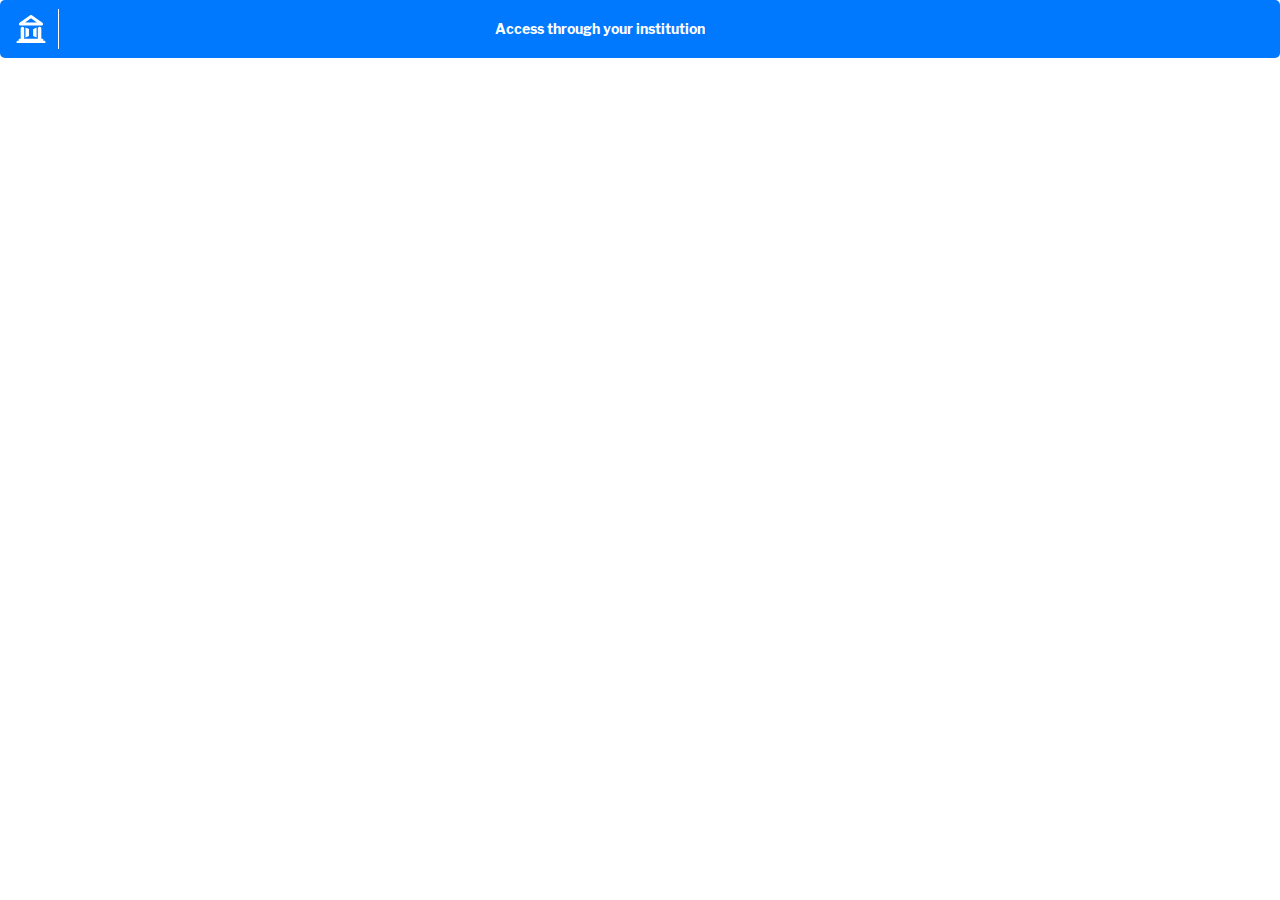
==== commit 6cc2a770: "deploy 1.3.2" ====
--- a/cta/index.html
+++ b/cta/index.html
@@ -1 +1 @@
-<!doctype html><html><head><link href="/cta.css" rel="stylesheet"><link as="script" href="/font/LibreFranklin-Bold.eot" rel="preload"><link as="script" href="/font/LibreFranklin-Bold.svg" rel="preload"><link as="script" href="/font/LibreFranklin-Bold.ttf" rel="preload"><link as="script" href="/font/LibreFranklin-Bold.woff" rel="preload"><link as="font" crossorigin="anonymous" href="/font/LibreFranklin-Bold.woff2" rel="preload"><link as="script" href="/font/LibreFranklin-Regular.eot" rel="preload"><link as="script" href="/font/LibreFranklin-Regular.svg" rel="preload"><link as="script" href="/font/LibreFranklin-Regular.ttf" rel="preload"><link as="script" href="/font/LibreFranklin-Regular.woff" rel="preload"><link as="font" crossorigin="anonymous" href="/font/LibreFranklin-Regular.woff2" rel="preload"><link as="style" href="/fonts.css" rel="preload"><link as="script" href="/polyfills.0001.js" rel="preload"><link as="script" href="/polyfills.0010.js" rel="preload"><link as="script" href="/polyfills.0011.js" rel="preload"><link as="script" href="/polyfills.0100.js" rel="preload"><link as="script" href="/polyfills.0101.js" rel="preload"><link as="script" href="/polyfills.0110.js" rel="preload"><link as="script" href="/polyfills.0111.js" rel="preload"><link as="script" href="/polyfills.1000.js" rel="preload"><link as="script" href="/polyfills.1001.js" rel="preload"><link as="script" href="/polyfills.1010.js" rel="preload"><link as="script" href="/polyfills.1011.js" rel="preload"><link as="script" href="/polyfills.1100.js" rel="preload"><link as="script" href="/polyfills.1101.js" rel="preload"><link as="script" href="/polyfills.1110.js" rel="preload"><link as="script" href="/polyfills.1111.js" rel="preload"></head><body id="main"><div class="ra21CTAcontainer ra21-button" role="button" data-href="" id="idpbutton"><div class="identityprovider ra21CTAiconButton ra21CTAbutton ra21-button-logo-wrap"><img class="ra21CTAicon ra21-button-logo" src="[data-uri]"></div><div class="identityprovider d-flex justify-content-center align-items-center ra21CTAbutton text-truncate ra21-button-text"><div class="ra21CTAbuttonLabel text-truncate"><div class="ra21CTAheadline ra21-button-text-primary text-truncate" id="headline"></div><div class="ra21CTAtitle ra21-button-text-primary text-truncate" id="title">Access through your institution</div></div></div></div><div class="ra21CTAChooseAnother ra21-access-text" hidden id="dsbutton"><div class="ra21CTAPlus ra21-cta-plus"><i class="fa fa-plus-square light-grey"></i></div><div class="ra21CTAccess ra21-cta-access">Access through another institution</div></div><script src="/vendors~cta~ds~index.js"></script><script src="/vendors~cta~index.js"></script><script src="/cta.js"></script></body></html>+<!doctype html><html><head><link href="/cta.css" rel="stylesheet"></head><body id="main"><div class="ra21CTAcontainer ra21-button" role="button" data-href="" id="idpbutton"><div class="identityprovider ra21CTAiconButton ra21CTAbutton ra21-button-logo-wrap"><img class="ra21CTAicon ra21-button-logo" src="[data-uri]"></div><div class="identityprovider d-flex justify-content-center align-items-center ra21CTAbutton text-truncate ra21-button-text"><div class="ra21CTAbuttonLabel text-truncate"><div class="ra21CTAheadline ra21-button-text-primary text-truncate" id="headline"></div><div class="ra21CTAtitle ra21-button-text-primary text-truncate" id="title">Access through your institution</div></div></div></div><div class="ra21CTAChooseAnother ra21-access-text" hidden id="dsbutton"><div class="ra21CTAPlus ra21-cta-plus"><i class="fa fa-pen"></i></div><div class="ra21CTAccess ra21-cta-access"><span>Add or change institution</span></div></div><script src="/vendors~cta~ds~index.js"></script><script src="/vendors~cta~index.js"></script><script src="/cta.js"></script></body></html>--- a/cta.css
+++ b/cta.css
@@ -1 +1 @@
-*,*::before,*::after{box-sizing:border-box}html{font-family:sans-serif;line-height:1.15;-webkit-text-size-adjust:100%;-webkit-tap-highlight-color:rgba(0,0,0,0)}article,aside,figcaption,figure,footer,header,hgroup,main,nav,section{display:block}body{margin:0;font-family:-apple-system,BlinkMacSystemFont,"Segoe UI",Roboto,"Helvetica Neue",Arial,"Noto Sans",sans-serif,"Apple Color Emoji","Segoe UI Emoji","Segoe UI Symbol","Noto Color Emoji";font-size:1rem;font-weight:400;line-height:1.5;color:#212529;text-align:left;background-color:#fff}[tabindex="-1"]:focus{outline:0 !important}hr{box-sizing:content-box;height:0;overflow:visible}h1,h2,h3,h4,h5,h6{margin-top:0;margin-bottom:.5rem}p{margin-top:0;margin-bottom:1rem}abbr[title],abbr[data-original-title]{text-decoration:underline;text-decoration:underline dotted;cursor:help;border-bottom:0;text-decoration-skip-ink:none}address{margin-bottom:1rem;font-style:normal;line-height:inherit}ol,ul,dl{margin-top:0;margin-bottom:1rem}ol ol,ul ul,ol ul,ul ol{margin-bottom:0}dt{font-weight:700}dd{margin-bottom:.5rem;margin-left:0}blockquote{margin:0 0 1rem}b,strong{font-weight:bolder}small{font-size:80%}sub,sup{position:relative;font-size:75%;line-height:0;vertical-align:baseline}sub{bottom:-.25em}sup{top:-.5em}a{color:#007bff;text-decoration:none;background-color:transparent}a:hover{color:#0056b3;text-decoration:underline}a:not([href]):not([tabindex]){color:inherit;text-decoration:none}a:not([href]):not([tabindex]):hover,a:not([href]):not([tabindex]):focus{color:inherit;text-decoration:none}a:not([href]):not([tabindex]):focus{outline:0}pre,code,kbd,samp{font-family:SFMono-Regular,Menlo,Monaco,Consolas,"Liberation Mono","Courier New",monospace;font-size:1em}pre{margin-top:0;margin-bottom:1rem;overflow:auto}figure{margin:0 0 1rem}img{vertical-align:middle;border-style:none}svg{overflow:hidden;vertical-align:middle}table{border-collapse:collapse}caption{padding-top:.75rem;padding-bottom:.75rem;color:#6c757d;text-align:left;caption-side:bottom}th{text-align:inherit}label{display:inline-block;margin-bottom:.5rem}button{border-radius:0}button:focus{outline:1px dotted;outline:5px auto -webkit-focus-ring-color}input,button,select,optgroup,textarea{margin:0;font-family:inherit;font-size:inherit;line-height:inherit}button,input{overflow:visible}button,select{text-transform:none}select{word-wrap:normal}button,[type="button"],[type="reset"],[type="submit"]{-webkit-appearance:button}button:not(:disabled),[type="button"]:not(:disabled),[type="reset"]:not(:disabled),[type="submit"]:not(:disabled){cursor:pointer}button::-moz-focus-inner,[type="button"]::-moz-focus-inner,[type="reset"]::-moz-focus-inner,[type="submit"]::-moz-focus-inner{padding:0;border-style:none}input[type="radio"],input[type="checkbox"]{box-sizing:border-box;padding:0}input[type="date"],input[type="time"],input[type="datetime-local"],input[type="month"]{-webkit-appearance:listbox}textarea{overflow:auto;resize:vertical}fieldset{min-width:0;padding:0;margin:0;border:0}legend{display:block;width:100%;max-width:100%;padding:0;margin-bottom:.5rem;font-size:1.5rem;line-height:inherit;color:inherit;white-space:normal}progress{vertical-align:baseline}[type="number"]::-webkit-inner-spin-button,[type="number"]::-webkit-outer-spin-button{height:auto}[type="search"]{outline-offset:-2px;-webkit-appearance:none}[type="search"]::-webkit-search-decoration{-webkit-appearance:none}::-webkit-file-upload-button{font:inherit;-webkit-appearance:button}output{display:inline-block}summary{display:list-item;cursor:pointer}template{display:none}[hidden]{display:none !important}.container{width:100%;padding-right:15px;padding-left:15px;margin-right:auto;margin-left:auto}@media (min-width: 576px){.container{max-width:540px}}@media (min-width: 768px){.container{max-width:720px}}@media (min-width: 992px){.container{max-width:960px}}@media (min-width: 1200px){.container{max-width:1140px}}.container-fluid{width:100%;padding-right:15px;padding-left:15px;margin-right:auto;margin-left:auto}.row{display:flex;flex-wrap:wrap;margin-right:-15px;margin-left:-15px}.no-gutters{margin-right:0;margin-left:0}.no-gutters>.col,.no-gutters>[class*="col-"]{padding-right:0;padding-left:0}.col-1,.col-2,.col-3,.col-4,.col-5,.col-6,.col-7,.col-8,.col-9,.col-10,.col-11,.col-12,.col,.col-auto,.col-sm-1,.col-sm-2,.col-sm-3,.col-sm-4,.col-sm-5,.col-sm-6,.col-sm-7,.col-sm-8,.col-sm-9,.col-sm-10,.col-sm-11,.col-sm-12,.col-sm,.col-sm-auto,.col-md-1,.col-md-2,.col-md-3,.col-md-4,.col-md-5,.col-md-6,.col-md-7,.col-md-8,.col-md-9,.col-md-10,.col-md-11,.col-md-12,.col-md,.col-md-auto,.col-lg-1,.col-lg-2,.col-lg-3,.col-lg-4,.col-lg-5,.col-lg-6,.col-lg-7,.col-lg-8,.col-lg-9,.col-lg-10,.col-lg-11,.col-lg-12,.col-lg,.col-lg-auto,.col-xl-1,.col-xl-2,.col-xl-3,.col-xl-4,.col-xl-5,.col-xl-6,.col-xl-7,.col-xl-8,.col-xl-9,.col-xl-10,.col-xl-11,.col-xl-12,.col-xl,.col-xl-auto{position:relative;width:100%;padding-right:15px;padding-left:15px}.col{flex-basis:0;flex-grow:1;max-width:100%}.col-auto{flex:0 0 auto;width:auto;max-width:100%}.col-1{flex:0 0 8.33333%;max-width:8.33333%}.col-2{flex:0 0 16.66667%;max-width:16.66667%}.col-3{flex:0 0 25%;max-width:25%}.col-4{flex:0 0 33.33333%;max-width:33.33333%}.col-5{flex:0 0 41.66667%;max-width:41.66667%}.col-6{flex:0 0 50%;max-width:50%}.col-7{flex:0 0 58.33333%;max-width:58.33333%}.col-8{flex:0 0 66.66667%;max-width:66.66667%}.col-9{flex:0 0 75%;max-width:75%}.col-10{flex:0 0 83.33333%;max-width:83.33333%}.col-11{flex:0 0 91.66667%;max-width:91.66667%}.col-12{flex:0 0 100%;max-width:100%}.order-first{order:-1}.order-last{order:13}.order-0{order:0}.order-1{order:1}.order-2{order:2}.order-3{order:3}.order-4{order:4}.order-5{order:5}.order-6{order:6}.order-7{order:7}.order-8{order:8}.order-9{order:9}.order-10{order:10}.order-11{order:11}.order-12{order:12}.offset-1{margin-left:8.33333%}.offset-2{margin-left:16.66667%}.offset-3{margin-left:25%}.offset-4{margin-left:33.33333%}.offset-5{margin-left:41.66667%}.offset-6{margin-left:50%}.offset-7{margin-left:58.33333%}.offset-8{margin-left:66.66667%}.offset-9{margin-left:75%}.offset-10{margin-left:83.33333%}.offset-11{margin-left:91.66667%}@media (min-width: 576px){.col-sm{flex-basis:0;flex-grow:1;max-width:100%}.col-sm-auto{flex:0 0 auto;width:auto;max-width:100%}.col-sm-1{flex:0 0 8.33333%;max-width:8.33333%}.col-sm-2{flex:0 0 16.66667%;max-width:16.66667%}.col-sm-3{flex:0 0 25%;max-width:25%}.col-sm-4{flex:0 0 33.33333%;max-width:33.33333%}.col-sm-5{flex:0 0 41.66667%;max-width:41.66667%}.col-sm-6{flex:0 0 50%;max-width:50%}.col-sm-7{flex:0 0 58.33333%;max-width:58.33333%}.col-sm-8{flex:0 0 66.66667%;max-width:66.66667%}.col-sm-9{flex:0 0 75%;max-width:75%}.col-sm-10{flex:0 0 83.33333%;max-width:83.33333%}.col-sm-11{flex:0 0 91.66667%;max-width:91.66667%}.col-sm-12{flex:0 0 100%;max-width:100%}.order-sm-first{order:-1}.order-sm-last{order:13}.order-sm-0{order:0}.order-sm-1{order:1}.order-sm-2{order:2}.order-sm-3{order:3}.order-sm-4{order:4}.order-sm-5{order:5}.order-sm-6{order:6}.order-sm-7{order:7}.order-sm-8{order:8}.order-sm-9{order:9}.order-sm-10{order:10}.order-sm-11{order:11}.order-sm-12{order:12}.offset-sm-0{margin-left:0}.offset-sm-1{margin-left:8.33333%}.offset-sm-2{margin-left:16.66667%}.offset-sm-3{margin-left:25%}.offset-sm-4{margin-left:33.33333%}.offset-sm-5{margin-left:41.66667%}.offset-sm-6{margin-left:50%}.offset-sm-7{margin-left:58.33333%}.offset-sm-8{margin-left:66.66667%}.offset-sm-9{margin-left:75%}.offset-sm-10{margin-left:83.33333%}.offset-sm-11{margin-left:91.66667%}}@media (min-width: 768px){.col-md{flex-basis:0;flex-grow:1;max-width:100%}.col-md-auto{flex:0 0 auto;width:auto;max-width:100%}.col-md-1{flex:0 0 8.33333%;max-width:8.33333%}.col-md-2{flex:0 0 16.66667%;max-width:16.66667%}.col-md-3{flex:0 0 25%;max-width:25%}.col-md-4{flex:0 0 33.33333%;max-width:33.33333%}.col-md-5{flex:0 0 41.66667%;max-width:41.66667%}.col-md-6{flex:0 0 50%;max-width:50%}.col-md-7{flex:0 0 58.33333%;max-width:58.33333%}.col-md-8{flex:0 0 66.66667%;max-width:66.66667%}.col-md-9{flex:0 0 75%;max-width:75%}.col-md-10{flex:0 0 83.33333%;max-width:83.33333%}.col-md-11{flex:0 0 91.66667%;max-width:91.66667%}.col-md-12{flex:0 0 100%;max-width:100%}.order-md-first{order:-1}.order-md-last{order:13}.order-md-0{order:0}.order-md-1{order:1}.order-md-2{order:2}.order-md-3{order:3}.order-md-4{order:4}.order-md-5{order:5}.order-md-6{order:6}.order-md-7{order:7}.order-md-8{order:8}.order-md-9{order:9}.order-md-10{order:10}.order-md-11{order:11}.order-md-12{order:12}.offset-md-0{margin-left:0}.offset-md-1{margin-left:8.33333%}.offset-md-2{margin-left:16.66667%}.offset-md-3{margin-left:25%}.offset-md-4{margin-left:33.33333%}.offset-md-5{margin-left:41.66667%}.offset-md-6{margin-left:50%}.offset-md-7{margin-left:58.33333%}.offset-md-8{margin-left:66.66667%}.offset-md-9{margin-left:75%}.offset-md-10{margin-left:83.33333%}.offset-md-11{margin-left:91.66667%}}@media (min-width: 992px){.col-lg{flex-basis:0;flex-grow:1;max-width:100%}.col-lg-auto{flex:0 0 auto;width:auto;max-width:100%}.col-lg-1{flex:0 0 8.33333%;max-width:8.33333%}.col-lg-2{flex:0 0 16.66667%;max-width:16.66667%}.col-lg-3{flex:0 0 25%;max-width:25%}.col-lg-4{flex:0 0 33.33333%;max-width:33.33333%}.col-lg-5{flex:0 0 41.66667%;max-width:41.66667%}.col-lg-6{flex:0 0 50%;max-width:50%}.col-lg-7{flex:0 0 58.33333%;max-width:58.33333%}.col-lg-8{flex:0 0 66.66667%;max-width:66.66667%}.col-lg-9{flex:0 0 75%;max-width:75%}.col-lg-10{flex:0 0 83.33333%;max-width:83.33333%}.col-lg-11{flex:0 0 91.66667%;max-width:91.66667%}.col-lg-12{flex:0 0 100%;max-width:100%}.order-lg-first{order:-1}.order-lg-last{order:13}.order-lg-0{order:0}.order-lg-1{order:1}.order-lg-2{order:2}.order-lg-3{order:3}.order-lg-4{order:4}.order-lg-5{order:5}.order-lg-6{order:6}.order-lg-7{order:7}.order-lg-8{order:8}.order-lg-9{order:9}.order-lg-10{order:10}.order-lg-11{order:11}.order-lg-12{order:12}.offset-lg-0{margin-left:0}.offset-lg-1{margin-left:8.33333%}.offset-lg-2{margin-left:16.66667%}.offset-lg-3{margin-left:25%}.offset-lg-4{margin-left:33.33333%}.offset-lg-5{margin-left:41.66667%}.offset-lg-6{margin-left:50%}.offset-lg-7{margin-left:58.33333%}.offset-lg-8{margin-left:66.66667%}.offset-lg-9{margin-left:75%}.offset-lg-10{margin-left:83.33333%}.offset-lg-11{margin-left:91.66667%}}@media (min-width: 1200px){.col-xl{flex-basis:0;flex-grow:1;max-width:100%}.col-xl-auto{flex:0 0 auto;width:auto;max-width:100%}.col-xl-1{flex:0 0 8.33333%;max-width:8.33333%}.col-xl-2{flex:0 0 16.66667%;max-width:16.66667%}.col-xl-3{flex:0 0 25%;max-width:25%}.col-xl-4{flex:0 0 33.33333%;max-width:33.33333%}.col-xl-5{flex:0 0 41.66667%;max-width:41.66667%}.col-xl-6{flex:0 0 50%;max-width:50%}.col-xl-7{flex:0 0 58.33333%;max-width:58.33333%}.col-xl-8{flex:0 0 66.66667%;max-width:66.66667%}.col-xl-9{flex:0 0 75%;max-width:75%}.col-xl-10{flex:0 0 83.33333%;max-width:83.33333%}.col-xl-11{flex:0 0 91.66667%;max-width:91.66667%}.col-xl-12{flex:0 0 100%;max-width:100%}.order-xl-first{order:-1}.order-xl-last{order:13}.order-xl-0{order:0}.order-xl-1{order:1}.order-xl-2{order:2}.order-xl-3{order:3}.order-xl-4{order:4}.order-xl-5{order:5}.order-xl-6{order:6}.order-xl-7{order:7}.order-xl-8{order:8}.order-xl-9{order:9}.order-xl-10{order:10}.order-xl-11{order:11}.order-xl-12{order:12}.offset-xl-0{margin-left:0}.offset-xl-1{margin-left:8.33333%}.offset-xl-2{margin-left:16.66667%}.offset-xl-3{margin-left:25%}.offset-xl-4{margin-left:33.33333%}.offset-xl-5{margin-left:41.66667%}.offset-xl-6{margin-left:50%}.offset-xl-7{margin-left:58.33333%}.offset-xl-8{margin-left:66.66667%}.offset-xl-9{margin-left:75%}.offset-xl-10{margin-left:83.33333%}.offset-xl-11{margin-left:91.66667%}}.flex-row{flex-direction:row !important}.flex-column{flex-direction:column !important}.flex-row-reverse{flex-direction:row-reverse !important}.flex-column-reverse{flex-direction:column-reverse !important}.flex-wrap{flex-wrap:wrap !important}.flex-nowrap{flex-wrap:nowrap !important}.flex-wrap-reverse{flex-wrap:wrap-reverse !important}.flex-fill{flex:1 1 auto !important}.flex-grow-0{flex-grow:0 !important}.flex-grow-1{flex-grow:1 !important}.flex-shrink-0{flex-shrink:0 !important}.flex-shrink-1{flex-shrink:1 !important}.justify-content-start{justify-content:flex-start !important}.justify-content-end{justify-content:flex-end !important}.justify-content-center{justify-content:center !important}.justify-content-between{justify-content:space-between !important}.justify-content-around{justify-content:space-around !important}.align-items-start{align-items:flex-start !important}.align-items-end{align-items:flex-end !important}.align-items-center{align-items:center !important}.align-items-baseline{align-items:baseline !important}.align-items-stretch{align-items:stretch !important}.align-content-start{align-content:flex-start !important}.align-content-end{align-content:flex-end !important}.align-content-center{align-content:center !important}.align-content-between{align-content:space-between !important}.align-content-around{align-content:space-around !important}.align-content-stretch{align-content:stretch !important}.align-self-auto{align-self:auto !important}.align-self-start{align-self:flex-start !important}.align-self-end{align-self:flex-end !important}.align-self-center{align-self:center !important}.align-self-baseline{align-self:baseline !important}.align-self-stretch{align-self:stretch !important}@media (min-width: 576px){.flex-sm-row{flex-direction:row !important}.flex-sm-column{flex-direction:column !important}.flex-sm-row-reverse{flex-direction:row-reverse !important}.flex-sm-column-reverse{flex-direction:column-reverse !important}.flex-sm-wrap{flex-wrap:wrap !important}.flex-sm-nowrap{flex-wrap:nowrap !important}.flex-sm-wrap-reverse{flex-wrap:wrap-reverse !important}.flex-sm-fill{flex:1 1 auto !important}.flex-sm-grow-0{flex-grow:0 !important}.flex-sm-grow-1{flex-grow:1 !important}.flex-sm-shrink-0{flex-shrink:0 !important}.flex-sm-shrink-1{flex-shrink:1 !important}.justify-content-sm-start{justify-content:flex-start !important}.justify-content-sm-end{justify-content:flex-end !important}.justify-content-sm-center{justify-content:center !important}.justify-content-sm-between{justify-content:space-between !important}.justify-content-sm-around{justify-content:space-around !important}.align-items-sm-start{align-items:flex-start !important}.align-items-sm-end{align-items:flex-end !important}.align-items-sm-center{align-items:center !important}.align-items-sm-baseline{align-items:baseline !important}.align-items-sm-stretch{align-items:stretch !important}.align-content-sm-start{align-content:flex-start !important}.align-content-sm-end{align-content:flex-end !important}.align-content-sm-center{align-content:center !important}.align-content-sm-between{align-content:space-between !important}.align-content-sm-around{align-content:space-around !important}.align-content-sm-stretch{align-content:stretch !important}.align-self-sm-auto{align-self:auto !important}.align-self-sm-start{align-self:flex-start !important}.align-self-sm-end{align-self:flex-end !important}.align-self-sm-center{align-self:center !important}.align-self-sm-baseline{align-self:baseline !important}.align-self-sm-stretch{align-self:stretch !important}}@media (min-width: 768px){.flex-md-row{flex-direction:row !important}.flex-md-column{flex-direction:column !important}.flex-md-row-reverse{flex-direction:row-reverse !important}.flex-md-column-reverse{flex-direction:column-reverse !important}.flex-md-wrap{flex-wrap:wrap !important}.flex-md-nowrap{flex-wrap:nowrap !important}.flex-md-wrap-reverse{flex-wrap:wrap-reverse !important}.flex-md-fill{flex:1 1 auto !important}.flex-md-grow-0{flex-grow:0 !important}.flex-md-grow-1{flex-grow:1 !important}.flex-md-shrink-0{flex-shrink:0 !important}.flex-md-shrink-1{flex-shrink:1 !important}.justify-content-md-start{justify-content:flex-start !important}.justify-content-md-end{justify-content:flex-end !important}.justify-content-md-center{justify-content:center !important}.justify-content-md-between{justify-content:space-between !important}.justify-content-md-around{justify-content:space-around !important}.align-items-md-start{align-items:flex-start !important}.align-items-md-end{align-items:flex-end !important}.align-items-md-center{align-items:center !important}.align-items-md-baseline{align-items:baseline !important}.align-items-md-stretch{align-items:stretch !important}.align-content-md-start{align-content:flex-start !important}.align-content-md-end{align-content:flex-end !important}.align-content-md-center{align-content:center !important}.align-content-md-between{align-content:space-between !important}.align-content-md-around{align-content:space-around !important}.align-content-md-stretch{align-content:stretch !important}.align-self-md-auto{align-self:auto !important}.align-self-md-start{align-self:flex-start !important}.align-self-md-end{align-self:flex-end !important}.align-self-md-center{align-self:center !important}.align-self-md-baseline{align-self:baseline !important}.align-self-md-stretch{align-self:stretch !important}}@media (min-width: 992px){.flex-lg-row{flex-direction:row !important}.flex-lg-column{flex-direction:column !important}.flex-lg-row-reverse{flex-direction:row-reverse !important}.flex-lg-column-reverse{flex-direction:column-reverse !important}.flex-lg-wrap{flex-wrap:wrap !important}.flex-lg-nowrap{flex-wrap:nowrap !important}.flex-lg-wrap-reverse{flex-wrap:wrap-reverse !important}.flex-lg-fill{flex:1 1 auto !important}.flex-lg-grow-0{flex-grow:0 !important}.flex-lg-grow-1{flex-grow:1 !important}.flex-lg-shrink-0{flex-shrink:0 !important}.flex-lg-shrink-1{flex-shrink:1 !important}.justify-content-lg-start{justify-content:flex-start !important}.justify-content-lg-end{justify-content:flex-end !important}.justify-content-lg-center{justify-content:center !important}.justify-content-lg-between{justify-content:space-between !important}.justify-content-lg-around{justify-content:space-around !important}.align-items-lg-start{align-items:flex-start !important}.align-items-lg-end{align-items:flex-end !important}.align-items-lg-center{align-items:center !important}.align-items-lg-baseline{align-items:baseline !important}.align-items-lg-stretch{align-items:stretch !important}.align-content-lg-start{align-content:flex-start !important}.align-content-lg-end{align-content:flex-end !important}.align-content-lg-center{align-content:center !important}.align-content-lg-between{align-content:space-between !important}.align-content-lg-around{align-content:space-around !important}.align-content-lg-stretch{align-content:stretch !important}.align-self-lg-auto{align-self:auto !important}.align-self-lg-start{align-self:flex-start !important}.align-self-lg-end{align-self:flex-end !important}.align-self-lg-center{align-self:center !important}.align-self-lg-baseline{align-self:baseline !important}.align-self-lg-stretch{align-self:stretch !important}}@media (min-width: 1200px){.flex-xl-row{flex-direction:row !important}.flex-xl-column{flex-direction:column !important}.flex-xl-row-reverse{flex-direction:row-reverse !important}.flex-xl-column-reverse{flex-direction:column-reverse !important}.flex-xl-wrap{flex-wrap:wrap !important}.flex-xl-nowrap{flex-wrap:nowrap !important}.flex-xl-wrap-reverse{flex-wrap:wrap-reverse !important}.flex-xl-fill{flex:1 1 auto !important}.flex-xl-grow-0{flex-grow:0 !important}.flex-xl-grow-1{flex-grow:1 !important}.flex-xl-shrink-0{flex-shrink:0 !important}.flex-xl-shrink-1{flex-shrink:1 !important}.justify-content-xl-start{justify-content:flex-start !important}.justify-content-xl-end{justify-content:flex-end !important}.justify-content-xl-center{justify-content:center !important}.justify-content-xl-between{justify-content:space-between !important}.justify-content-xl-around{justify-content:space-around !important}.align-items-xl-start{align-items:flex-start !important}.align-items-xl-end{align-items:flex-end !important}.align-items-xl-center{align-items:center !important}.align-items-xl-baseline{align-items:baseline !important}.align-items-xl-stretch{align-items:stretch !important}.align-content-xl-start{align-content:flex-start !important}.align-content-xl-end{align-content:flex-end !important}.align-content-xl-center{align-content:center !important}.align-content-xl-between{align-content:space-between !important}.align-content-xl-around{align-content:space-around !important}.align-content-xl-stretch{align-content:stretch !important}.align-self-xl-auto{align-self:auto !important}.align-self-xl-start{align-self:flex-start !important}.align-self-xl-end{align-self:flex-end !important}.align-self-xl-center{align-self:center !important}.align-self-xl-baseline{align-self:baseline !important}.align-self-xl-stretch{align-self:stretch !important}}.text-monospace{font-family:SFMono-Regular,Menlo,Monaco,Consolas,"Liberation Mono","Courier New",monospace !important}.text-justify{text-align:justify !important}.text-wrap{white-space:normal !important}.text-nowrap{white-space:nowrap !important}.text-truncate{overflow:hidden;text-overflow:ellipsis;white-space:nowrap}.text-left{text-align:left !important}.text-right{text-align:right !important}.text-center{text-align:center !important}@media (min-width: 576px){.text-sm-left{text-align:left !important}.text-sm-right{text-align:right !important}.text-sm-center{text-align:center !important}}@media (min-width: 768px){.text-md-left{text-align:left !important}.text-md-right{text-align:right !important}.text-md-center{text-align:center !important}}@media (min-width: 992px){.text-lg-left{text-align:left !important}.text-lg-right{text-align:right !important}.text-lg-center{text-align:center !important}}@media (min-width: 1200px){.text-xl-left{text-align:left !important}.text-xl-right{text-align:right !important}.text-xl-center{text-align:center !important}}.text-lowercase{text-transform:lowercase !important}.text-uppercase{text-transform:uppercase !important}.text-capitalize{text-transform:capitalize !important}.font-weight-light{font-weight:300 !important}.font-weight-lighter{font-weight:lighter !important}.font-weight-normal{font-weight:400 !important}.font-weight-bold{font-weight:700 !important}.font-weight-bolder{font-weight:bolder !important}.font-italic{font-style:italic !important}.text-white{color:#fff !important}.text-primary{color:#007bff !important}a.text-primary:hover,a.text-primary:focus{color:#0056b3 !important}.text-secondary{color:#6c757d !important}a.text-secondary:hover,a.text-secondary:focus{color:#494f54 !important}.text-success{color:#28a745 !important}a.text-success:hover,a.text-success:focus{color:#19692c !important}.text-info{color:#17a2b8 !important}a.text-info:hover,a.text-info:focus{color:#0f6674 !important}.text-warning{color:#ffc107 !important}a.text-warning:hover,a.text-warning:focus{color:#ba8b00 !important}.text-danger{color:#dc3545 !important}a.text-danger:hover,a.text-danger:focus{color:#a71d2a !important}.text-light{color:#f8f9fa !important}a.text-light:hover,a.text-light:focus{color:#cbd3da !important}.text-dark{color:#343a40 !important}a.text-dark:hover,a.text-dark:focus{color:#121416 !important}.text-body{color:#212529 !important}.text-muted{color:#6c757d !important}.text-black-50{color:rgba(0,0,0,0.5) !important}.text-white-50{color:rgba(255,255,255,0.5) !important}.text-hide{font:0/0 a;color:transparent;text-shadow:none;background-color:transparent;border:0}.text-decoration-none{text-decoration:none !important}.text-break{word-break:break-word !important;overflow-wrap:break-word !important}.text-reset{color:inherit !important}.align-baseline{vertical-align:baseline !important}.align-top{vertical-align:top !important}.align-middle{vertical-align:middle !important}.align-bottom{vertical-align:bottom !important}.align-text-bottom{vertical-align:text-bottom !important}.align-text-top{vertical-align:text-top !important}.d-flex{display:-ms-flexbox !important;display:flex !important}:root{--white: #ffffff;--text-grey: #444444;--warm-grey: #767676;--warm-grey-two: #bfbfbf;--white-two: #f6f6f6;--footer-grey: #ebebeb;--primary-blue: #0079ff;--white-50: rgba(255, 255, 255, 0.5);--white-three: #e6e6e6}.ra21-button{background-color:var(--primary-blue);border-radius:5px;color:var(--warm-grey);cursor:pointer;display:flex;margin-bottom:3px;padding:9px;width:100%;text-decoration:none}.ra21-button-logo-wrap{text-align:center;width:50px;height:100%;border-right:1px solid #FFFFFF;padding:5px 5px 5px 0}.ra21-button-logo{width:30px;vertical-align:middle}.ra21-button-text{padding-left:10px;text-align:center;width:85%;color:var(--white)}.ra21-button-text-primary{font-family:'Libre Franklin', sans-serif;font-size:14px;font-weight:700;font-style:normal;font-stretch:normal;line-height:1.4;letter-spacing:normal}.ra21-button-text-secondary{font-family:'Libre Franklin', sans-serif;font-size:13px;font-weight:normal;font-style:normal;font-stretch:normal;line-height:1.4;letter-spacing:normal}.ra21-access-text{cursor:pointer;text-align:center;width:100%;font-family:'Libre Franklin', sans-serif;font-size:13px;font-weight:normal;font-style:normal;font-stretch:normal;line-height:1.46;letter-spacing:normal;color:var(--primary-blue)}.ra21-cta-plus,.ra21-cta-access{display:inline}.light-grey{color:var(--warm-grey-two)}
+*,*::before,*::after{box-sizing:border-box}html{font-family:sans-serif;line-height:1.15;-webkit-text-size-adjust:100%;-webkit-tap-highlight-color:rgba(0,0,0,0)}article,aside,figcaption,figure,footer,header,hgroup,main,nav,section{display:block}body{margin:0;font-family:-apple-system,BlinkMacSystemFont,"Segoe UI",Roboto,"Helvetica Neue",Arial,"Noto Sans",sans-serif,"Apple Color Emoji","Segoe UI Emoji","Segoe UI Symbol","Noto Color Emoji";font-size:1rem;font-weight:400;line-height:1.5;color:#212529;text-align:left;background-color:#fff}[tabindex="-1"]:focus{outline:0 !important}hr{box-sizing:content-box;height:0;overflow:visible}h1,h2,h3,h4,h5,h6{margin-top:0;margin-bottom:.5rem}p{margin-top:0;margin-bottom:1rem}abbr[title],abbr[data-original-title]{text-decoration:underline;text-decoration:underline dotted;cursor:help;border-bottom:0;text-decoration-skip-ink:none}address{margin-bottom:1rem;font-style:normal;line-height:inherit}ol,ul,dl{margin-top:0;margin-bottom:1rem}ol ol,ul ul,ol ul,ul ol{margin-bottom:0}dt{font-weight:700}dd{margin-bottom:.5rem;margin-left:0}blockquote{margin:0 0 1rem}b,strong{font-weight:bolder}small{font-size:80%}sub,sup{position:relative;font-size:75%;line-height:0;vertical-align:baseline}sub{bottom:-.25em}sup{top:-.5em}a{color:#007bff;text-decoration:none;background-color:transparent}a:hover{color:#0056b3;text-decoration:underline}a:not([href]):not([tabindex]){color:inherit;text-decoration:none}a:not([href]):not([tabindex]):hover,a:not([href]):not([tabindex]):focus{color:inherit;text-decoration:none}a:not([href]):not([tabindex]):focus{outline:0}pre,code,kbd,samp{font-family:SFMono-Regular,Menlo,Monaco,Consolas,"Liberation Mono","Courier New",monospace;font-size:1em}pre{margin-top:0;margin-bottom:1rem;overflow:auto}figure{margin:0 0 1rem}img{vertical-align:middle;border-style:none}svg{overflow:hidden;vertical-align:middle}table{border-collapse:collapse}caption{padding-top:.75rem;padding-bottom:.75rem;color:#6c757d;text-align:left;caption-side:bottom}th{text-align:inherit}label{display:inline-block;margin-bottom:.5rem}button{border-radius:0}button:focus{outline:1px dotted;outline:5px auto -webkit-focus-ring-color}input,button,select,optgroup,textarea{margin:0;font-family:inherit;font-size:inherit;line-height:inherit}button,input{overflow:visible}button,select{text-transform:none}select{word-wrap:normal}button,[type="button"],[type="reset"],[type="submit"]{-webkit-appearance:button}button:not(:disabled),[type="button"]:not(:disabled),[type="reset"]:not(:disabled),[type="submit"]:not(:disabled){cursor:pointer}button::-moz-focus-inner,[type="button"]::-moz-focus-inner,[type="reset"]::-moz-focus-inner,[type="submit"]::-moz-focus-inner{padding:0;border-style:none}input[type="radio"],input[type="checkbox"]{box-sizing:border-box;padding:0}input[type="date"],input[type="time"],input[type="datetime-local"],input[type="month"]{-webkit-appearance:listbox}textarea{overflow:auto;resize:vertical}fieldset{min-width:0;padding:0;margin:0;border:0}legend{display:block;width:100%;max-width:100%;padding:0;margin-bottom:.5rem;font-size:1.5rem;line-height:inherit;color:inherit;white-space:normal}progress{vertical-align:baseline}[type="number"]::-webkit-inner-spin-button,[type="number"]::-webkit-outer-spin-button{height:auto}[type="search"]{outline-offset:-2px;-webkit-appearance:none}[type="search"]::-webkit-search-decoration{-webkit-appearance:none}::-webkit-file-upload-button{font:inherit;-webkit-appearance:button}output{display:inline-block}summary{display:list-item;cursor:pointer}template{display:none}[hidden]{display:none !important}.container{width:100%;padding-right:15px;padding-left:15px;margin-right:auto;margin-left:auto}@media (min-width: 576px){.container{max-width:540px}}@media (min-width: 768px){.container{max-width:720px}}@media (min-width: 992px){.container{max-width:960px}}@media (min-width: 1200px){.container{max-width:1140px}}.container-fluid{width:100%;padding-right:15px;padding-left:15px;margin-right:auto;margin-left:auto}.row{display:flex;flex-wrap:wrap;margin-right:-15px;margin-left:-15px}.no-gutters{margin-right:0;margin-left:0}.no-gutters>.col,.no-gutters>[class*="col-"]{padding-right:0;padding-left:0}.col-1,.col-2,.col-3,.col-4,.col-5,.col-6,.col-7,.col-8,.col-9,.col-10,.col-11,.col-12,.col,.col-auto,.col-sm-1,.col-sm-2,.col-sm-3,.col-sm-4,.col-sm-5,.col-sm-6,.col-sm-7,.col-sm-8,.col-sm-9,.col-sm-10,.col-sm-11,.col-sm-12,.col-sm,.col-sm-auto,.col-md-1,.col-md-2,.col-md-3,.col-md-4,.col-md-5,.col-md-6,.col-md-7,.col-md-8,.col-md-9,.col-md-10,.col-md-11,.col-md-12,.col-md,.col-md-auto,.col-lg-1,.col-lg-2,.col-lg-3,.col-lg-4,.col-lg-5,.col-lg-6,.col-lg-7,.col-lg-8,.col-lg-9,.col-lg-10,.col-lg-11,.col-lg-12,.col-lg,.col-lg-auto,.col-xl-1,.col-xl-2,.col-xl-3,.col-xl-4,.col-xl-5,.col-xl-6,.col-xl-7,.col-xl-8,.col-xl-9,.col-xl-10,.col-xl-11,.col-xl-12,.col-xl,.col-xl-auto{position:relative;width:100%;padding-right:15px;padding-left:15px}.col{flex-basis:0;flex-grow:1;max-width:100%}.col-auto{flex:0 0 auto;width:auto;max-width:100%}.col-1{flex:0 0 8.33333%;max-width:8.33333%}.col-2{flex:0 0 16.66667%;max-width:16.66667%}.col-3{flex:0 0 25%;max-width:25%}.col-4{flex:0 0 33.33333%;max-width:33.33333%}.col-5{flex:0 0 41.66667%;max-width:41.66667%}.col-6{flex:0 0 50%;max-width:50%}.col-7{flex:0 0 58.33333%;max-width:58.33333%}.col-8{flex:0 0 66.66667%;max-width:66.66667%}.col-9{flex:0 0 75%;max-width:75%}.col-10{flex:0 0 83.33333%;max-width:83.33333%}.col-11{flex:0 0 91.66667%;max-width:91.66667%}.col-12{flex:0 0 100%;max-width:100%}.order-first{order:-1}.order-last{order:13}.order-0{order:0}.order-1{order:1}.order-2{order:2}.order-3{order:3}.order-4{order:4}.order-5{order:5}.order-6{order:6}.order-7{order:7}.order-8{order:8}.order-9{order:9}.order-10{order:10}.order-11{order:11}.order-12{order:12}.offset-1{margin-left:8.33333%}.offset-2{margin-left:16.66667%}.offset-3{margin-left:25%}.offset-4{margin-left:33.33333%}.offset-5{margin-left:41.66667%}.offset-6{margin-left:50%}.offset-7{margin-left:58.33333%}.offset-8{margin-left:66.66667%}.offset-9{margin-left:75%}.offset-10{margin-left:83.33333%}.offset-11{margin-left:91.66667%}@media (min-width: 576px){.col-sm{flex-basis:0;flex-grow:1;max-width:100%}.col-sm-auto{flex:0 0 auto;width:auto;max-width:100%}.col-sm-1{flex:0 0 8.33333%;max-width:8.33333%}.col-sm-2{flex:0 0 16.66667%;max-width:16.66667%}.col-sm-3{flex:0 0 25%;max-width:25%}.col-sm-4{flex:0 0 33.33333%;max-width:33.33333%}.col-sm-5{flex:0 0 41.66667%;max-width:41.66667%}.col-sm-6{flex:0 0 50%;max-width:50%}.col-sm-7{flex:0 0 58.33333%;max-width:58.33333%}.col-sm-8{flex:0 0 66.66667%;max-width:66.66667%}.col-sm-9{flex:0 0 75%;max-width:75%}.col-sm-10{flex:0 0 83.33333%;max-width:83.33333%}.col-sm-11{flex:0 0 91.66667%;max-width:91.66667%}.col-sm-12{flex:0 0 100%;max-width:100%}.order-sm-first{order:-1}.order-sm-last{order:13}.order-sm-0{order:0}.order-sm-1{order:1}.order-sm-2{order:2}.order-sm-3{order:3}.order-sm-4{order:4}.order-sm-5{order:5}.order-sm-6{order:6}.order-sm-7{order:7}.order-sm-8{order:8}.order-sm-9{order:9}.order-sm-10{order:10}.order-sm-11{order:11}.order-sm-12{order:12}.offset-sm-0{margin-left:0}.offset-sm-1{margin-left:8.33333%}.offset-sm-2{margin-left:16.66667%}.offset-sm-3{margin-left:25%}.offset-sm-4{margin-left:33.33333%}.offset-sm-5{margin-left:41.66667%}.offset-sm-6{margin-left:50%}.offset-sm-7{margin-left:58.33333%}.offset-sm-8{margin-left:66.66667%}.offset-sm-9{margin-left:75%}.offset-sm-10{margin-left:83.33333%}.offset-sm-11{margin-left:91.66667%}}@media (min-width: 768px){.col-md{flex-basis:0;flex-grow:1;max-width:100%}.col-md-auto{flex:0 0 auto;width:auto;max-width:100%}.col-md-1{flex:0 0 8.33333%;max-width:8.33333%}.col-md-2{flex:0 0 16.66667%;max-width:16.66667%}.col-md-3{flex:0 0 25%;max-width:25%}.col-md-4{flex:0 0 33.33333%;max-width:33.33333%}.col-md-5{flex:0 0 41.66667%;max-width:41.66667%}.col-md-6{flex:0 0 50%;max-width:50%}.col-md-7{flex:0 0 58.33333%;max-width:58.33333%}.col-md-8{flex:0 0 66.66667%;max-width:66.66667%}.col-md-9{flex:0 0 75%;max-width:75%}.col-md-10{flex:0 0 83.33333%;max-width:83.33333%}.col-md-11{flex:0 0 91.66667%;max-width:91.66667%}.col-md-12{flex:0 0 100%;max-width:100%}.order-md-first{order:-1}.order-md-last{order:13}.order-md-0{order:0}.order-md-1{order:1}.order-md-2{order:2}.order-md-3{order:3}.order-md-4{order:4}.order-md-5{order:5}.order-md-6{order:6}.order-md-7{order:7}.order-md-8{order:8}.order-md-9{order:9}.order-md-10{order:10}.order-md-11{order:11}.order-md-12{order:12}.offset-md-0{margin-left:0}.offset-md-1{margin-left:8.33333%}.offset-md-2{margin-left:16.66667%}.offset-md-3{margin-left:25%}.offset-md-4{margin-left:33.33333%}.offset-md-5{margin-left:41.66667%}.offset-md-6{margin-left:50%}.offset-md-7{margin-left:58.33333%}.offset-md-8{margin-left:66.66667%}.offset-md-9{margin-left:75%}.offset-md-10{margin-left:83.33333%}.offset-md-11{margin-left:91.66667%}}@media (min-width: 992px){.col-lg{flex-basis:0;flex-grow:1;max-width:100%}.col-lg-auto{flex:0 0 auto;width:auto;max-width:100%}.col-lg-1{flex:0 0 8.33333%;max-width:8.33333%}.col-lg-2{flex:0 0 16.66667%;max-width:16.66667%}.col-lg-3{flex:0 0 25%;max-width:25%}.col-lg-4{flex:0 0 33.33333%;max-width:33.33333%}.col-lg-5{flex:0 0 41.66667%;max-width:41.66667%}.col-lg-6{flex:0 0 50%;max-width:50%}.col-lg-7{flex:0 0 58.33333%;max-width:58.33333%}.col-lg-8{flex:0 0 66.66667%;max-width:66.66667%}.col-lg-9{flex:0 0 75%;max-width:75%}.col-lg-10{flex:0 0 83.33333%;max-width:83.33333%}.col-lg-11{flex:0 0 91.66667%;max-width:91.66667%}.col-lg-12{flex:0 0 100%;max-width:100%}.order-lg-first{order:-1}.order-lg-last{order:13}.order-lg-0{order:0}.order-lg-1{order:1}.order-lg-2{order:2}.order-lg-3{order:3}.order-lg-4{order:4}.order-lg-5{order:5}.order-lg-6{order:6}.order-lg-7{order:7}.order-lg-8{order:8}.order-lg-9{order:9}.order-lg-10{order:10}.order-lg-11{order:11}.order-lg-12{order:12}.offset-lg-0{margin-left:0}.offset-lg-1{margin-left:8.33333%}.offset-lg-2{margin-left:16.66667%}.offset-lg-3{margin-left:25%}.offset-lg-4{margin-left:33.33333%}.offset-lg-5{margin-left:41.66667%}.offset-lg-6{margin-left:50%}.offset-lg-7{margin-left:58.33333%}.offset-lg-8{margin-left:66.66667%}.offset-lg-9{margin-left:75%}.offset-lg-10{margin-left:83.33333%}.offset-lg-11{margin-left:91.66667%}}@media (min-width: 1200px){.col-xl{flex-basis:0;flex-grow:1;max-width:100%}.col-xl-auto{flex:0 0 auto;width:auto;max-width:100%}.col-xl-1{flex:0 0 8.33333%;max-width:8.33333%}.col-xl-2{flex:0 0 16.66667%;max-width:16.66667%}.col-xl-3{flex:0 0 25%;max-width:25%}.col-xl-4{flex:0 0 33.33333%;max-width:33.33333%}.col-xl-5{flex:0 0 41.66667%;max-width:41.66667%}.col-xl-6{flex:0 0 50%;max-width:50%}.col-xl-7{flex:0 0 58.33333%;max-width:58.33333%}.col-xl-8{flex:0 0 66.66667%;max-width:66.66667%}.col-xl-9{flex:0 0 75%;max-width:75%}.col-xl-10{flex:0 0 83.33333%;max-width:83.33333%}.col-xl-11{flex:0 0 91.66667%;max-width:91.66667%}.col-xl-12{flex:0 0 100%;max-width:100%}.order-xl-first{order:-1}.order-xl-last{order:13}.order-xl-0{order:0}.order-xl-1{order:1}.order-xl-2{order:2}.order-xl-3{order:3}.order-xl-4{order:4}.order-xl-5{order:5}.order-xl-6{order:6}.order-xl-7{order:7}.order-xl-8{order:8}.order-xl-9{order:9}.order-xl-10{order:10}.order-xl-11{order:11}.order-xl-12{order:12}.offset-xl-0{margin-left:0}.offset-xl-1{margin-left:8.33333%}.offset-xl-2{margin-left:16.66667%}.offset-xl-3{margin-left:25%}.offset-xl-4{margin-left:33.33333%}.offset-xl-5{margin-left:41.66667%}.offset-xl-6{margin-left:50%}.offset-xl-7{margin-left:58.33333%}.offset-xl-8{margin-left:66.66667%}.offset-xl-9{margin-left:75%}.offset-xl-10{margin-left:83.33333%}.offset-xl-11{margin-left:91.66667%}}.flex-row{flex-direction:row !important}.flex-column{flex-direction:column !important}.flex-row-reverse{flex-direction:row-reverse !important}.flex-column-reverse{flex-direction:column-reverse !important}.flex-wrap{flex-wrap:wrap !important}.flex-nowrap{flex-wrap:nowrap !important}.flex-wrap-reverse{flex-wrap:wrap-reverse !important}.flex-fill{flex:1 1 auto !important}.flex-grow-0{flex-grow:0 !important}.flex-grow-1{flex-grow:1 !important}.flex-shrink-0{flex-shrink:0 !important}.flex-shrink-1{flex-shrink:1 !important}.justify-content-start{justify-content:flex-start !important}.justify-content-end{justify-content:flex-end !important}.justify-content-center{justify-content:center !important}.justify-content-between{justify-content:space-between !important}.justify-content-around{justify-content:space-around !important}.align-items-start{align-items:flex-start !important}.align-items-end{align-items:flex-end !important}.align-items-center{align-items:center !important}.align-items-baseline{align-items:baseline !important}.align-items-stretch{align-items:stretch !important}.align-content-start{align-content:flex-start !important}.align-content-end{align-content:flex-end !important}.align-content-center{align-content:center !important}.align-content-between{align-content:space-between !important}.align-content-around{align-content:space-around !important}.align-content-stretch{align-content:stretch !important}.align-self-auto{align-self:auto !important}.align-self-start{align-self:flex-start !important}.align-self-end{align-self:flex-end !important}.align-self-center{align-self:center !important}.align-self-baseline{align-self:baseline !important}.align-self-stretch{align-self:stretch !important}@media (min-width: 576px){.flex-sm-row{flex-direction:row !important}.flex-sm-column{flex-direction:column !important}.flex-sm-row-reverse{flex-direction:row-reverse !important}.flex-sm-column-reverse{flex-direction:column-reverse !important}.flex-sm-wrap{flex-wrap:wrap !important}.flex-sm-nowrap{flex-wrap:nowrap !important}.flex-sm-wrap-reverse{flex-wrap:wrap-reverse !important}.flex-sm-fill{flex:1 1 auto !important}.flex-sm-grow-0{flex-grow:0 !important}.flex-sm-grow-1{flex-grow:1 !important}.flex-sm-shrink-0{flex-shrink:0 !important}.flex-sm-shrink-1{flex-shrink:1 !important}.justify-content-sm-start{justify-content:flex-start !important}.justify-content-sm-end{justify-content:flex-end !important}.justify-content-sm-center{justify-content:center !important}.justify-content-sm-between{justify-content:space-between !important}.justify-content-sm-around{justify-content:space-around !important}.align-items-sm-start{align-items:flex-start !important}.align-items-sm-end{align-items:flex-end !important}.align-items-sm-center{align-items:center !important}.align-items-sm-baseline{align-items:baseline !important}.align-items-sm-stretch{align-items:stretch !important}.align-content-sm-start{align-content:flex-start !important}.align-content-sm-end{align-content:flex-end !important}.align-content-sm-center{align-content:center !important}.align-content-sm-between{align-content:space-between !important}.align-content-sm-around{align-content:space-around !important}.align-content-sm-stretch{align-content:stretch !important}.align-self-sm-auto{align-self:auto !important}.align-self-sm-start{align-self:flex-start !important}.align-self-sm-end{align-self:flex-end !important}.align-self-sm-center{align-self:center !important}.align-self-sm-baseline{align-self:baseline !important}.align-self-sm-stretch{align-self:stretch !important}}@media (min-width: 768px){.flex-md-row{flex-direction:row !important}.flex-md-column{flex-direction:column !important}.flex-md-row-reverse{flex-direction:row-reverse !important}.flex-md-column-reverse{flex-direction:column-reverse !important}.flex-md-wrap{flex-wrap:wrap !important}.flex-md-nowrap{flex-wrap:nowrap !important}.flex-md-wrap-reverse{flex-wrap:wrap-reverse !important}.flex-md-fill{flex:1 1 auto !important}.flex-md-grow-0{flex-grow:0 !important}.flex-md-grow-1{flex-grow:1 !important}.flex-md-shrink-0{flex-shrink:0 !important}.flex-md-shrink-1{flex-shrink:1 !important}.justify-content-md-start{justify-content:flex-start !important}.justify-content-md-end{justify-content:flex-end !important}.justify-content-md-center{justify-content:center !important}.justify-content-md-between{justify-content:space-between !important}.justify-content-md-around{justify-content:space-around !important}.align-items-md-start{align-items:flex-start !important}.align-items-md-end{align-items:flex-end !important}.align-items-md-center{align-items:center !important}.align-items-md-baseline{align-items:baseline !important}.align-items-md-stretch{align-items:stretch !important}.align-content-md-start{align-content:flex-start !important}.align-content-md-end{align-content:flex-end !important}.align-content-md-center{align-content:center !important}.align-content-md-between{align-content:space-between !important}.align-content-md-around{align-content:space-around !important}.align-content-md-stretch{align-content:stretch !important}.align-self-md-auto{align-self:auto !important}.align-self-md-start{align-self:flex-start !important}.align-self-md-end{align-self:flex-end !important}.align-self-md-center{align-self:center !important}.align-self-md-baseline{align-self:baseline !important}.align-self-md-stretch{align-self:stretch !important}}@media (min-width: 992px){.flex-lg-row{flex-direction:row !important}.flex-lg-column{flex-direction:column !important}.flex-lg-row-reverse{flex-direction:row-reverse !important}.flex-lg-column-reverse{flex-direction:column-reverse !important}.flex-lg-wrap{flex-wrap:wrap !important}.flex-lg-nowrap{flex-wrap:nowrap !important}.flex-lg-wrap-reverse{flex-wrap:wrap-reverse !important}.flex-lg-fill{flex:1 1 auto !important}.flex-lg-grow-0{flex-grow:0 !important}.flex-lg-grow-1{flex-grow:1 !important}.flex-lg-shrink-0{flex-shrink:0 !important}.flex-lg-shrink-1{flex-shrink:1 !important}.justify-content-lg-start{justify-content:flex-start !important}.justify-content-lg-end{justify-content:flex-end !important}.justify-content-lg-center{justify-content:center !important}.justify-content-lg-between{justify-content:space-between !important}.justify-content-lg-around{justify-content:space-around !important}.align-items-lg-start{align-items:flex-start !important}.align-items-lg-end{align-items:flex-end !important}.align-items-lg-center{align-items:center !important}.align-items-lg-baseline{align-items:baseline !important}.align-items-lg-stretch{align-items:stretch !important}.align-content-lg-start{align-content:flex-start !important}.align-content-lg-end{align-content:flex-end !important}.align-content-lg-center{align-content:center !important}.align-content-lg-between{align-content:space-between !important}.align-content-lg-around{align-content:space-around !important}.align-content-lg-stretch{align-content:stretch !important}.align-self-lg-auto{align-self:auto !important}.align-self-lg-start{align-self:flex-start !important}.align-self-lg-end{align-self:flex-end !important}.align-self-lg-center{align-self:center !important}.align-self-lg-baseline{align-self:baseline !important}.align-self-lg-stretch{align-self:stretch !important}}@media (min-width: 1200px){.flex-xl-row{flex-direction:row !important}.flex-xl-column{flex-direction:column !important}.flex-xl-row-reverse{flex-direction:row-reverse !important}.flex-xl-column-reverse{flex-direction:column-reverse !important}.flex-xl-wrap{flex-wrap:wrap !important}.flex-xl-nowrap{flex-wrap:nowrap !important}.flex-xl-wrap-reverse{flex-wrap:wrap-reverse !important}.flex-xl-fill{flex:1 1 auto !important}.flex-xl-grow-0{flex-grow:0 !important}.flex-xl-grow-1{flex-grow:1 !important}.flex-xl-shrink-0{flex-shrink:0 !important}.flex-xl-shrink-1{flex-shrink:1 !important}.justify-content-xl-start{justify-content:flex-start !important}.justify-content-xl-end{justify-content:flex-end !important}.justify-content-xl-center{justify-content:center !important}.justify-content-xl-between{justify-content:space-between !important}.justify-content-xl-around{justify-content:space-around !important}.align-items-xl-start{align-items:flex-start !important}.align-items-xl-end{align-items:flex-end !important}.align-items-xl-center{align-items:center !important}.align-items-xl-baseline{align-items:baseline !important}.align-items-xl-stretch{align-items:stretch !important}.align-content-xl-start{align-content:flex-start !important}.align-content-xl-end{align-content:flex-end !important}.align-content-xl-center{align-content:center !important}.align-content-xl-between{align-content:space-between !important}.align-content-xl-around{align-content:space-around !important}.align-content-xl-stretch{align-content:stretch !important}.align-self-xl-auto{align-self:auto !important}.align-self-xl-start{align-self:flex-start !important}.align-self-xl-end{align-self:flex-end !important}.align-self-xl-center{align-self:center !important}.align-self-xl-baseline{align-self:baseline !important}.align-self-xl-stretch{align-self:stretch !important}}.text-monospace{font-family:SFMono-Regular,Menlo,Monaco,Consolas,"Liberation Mono","Courier New",monospace !important}.text-justify{text-align:justify !important}.text-wrap{white-space:normal !important}.text-nowrap{white-space:nowrap !important}.text-truncate{overflow:hidden;text-overflow:ellipsis;white-space:nowrap}.text-left{text-align:left !important}.text-right{text-align:right !important}.text-center{text-align:center !important}@media (min-width: 576px){.text-sm-left{text-align:left !important}.text-sm-right{text-align:right !important}.text-sm-center{text-align:center !important}}@media (min-width: 768px){.text-md-left{text-align:left !important}.text-md-right{text-align:right !important}.text-md-center{text-align:center !important}}@media (min-width: 992px){.text-lg-left{text-align:left !important}.text-lg-right{text-align:right !important}.text-lg-center{text-align:center !important}}@media (min-width: 1200px){.text-xl-left{text-align:left !important}.text-xl-right{text-align:right !important}.text-xl-center{text-align:center !important}}.text-lowercase{text-transform:lowercase !important}.text-uppercase{text-transform:uppercase !important}.text-capitalize{text-transform:capitalize !important}.font-weight-light{font-weight:300 !important}.font-weight-lighter{font-weight:lighter !important}.font-weight-normal{font-weight:400 !important}.font-weight-bold{font-weight:700 !important}.font-weight-bolder{font-weight:bolder !important}.font-italic{font-style:italic !important}.text-white{color:#fff !important}.text-primary{color:#007bff !important}a.text-primary:hover,a.text-primary:focus{color:#0056b3 !important}.text-secondary{color:#6c757d !important}a.text-secondary:hover,a.text-secondary:focus{color:#494f54 !important}.text-success{color:#28a745 !important}a.text-success:hover,a.text-success:focus{color:#19692c !important}.text-info{color:#17a2b8 !important}a.text-info:hover,a.text-info:focus{color:#0f6674 !important}.text-warning{color:#ffc107 !important}a.text-warning:hover,a.text-warning:focus{color:#ba8b00 !important}.text-danger{color:#dc3545 !important}a.text-danger:hover,a.text-danger:focus{color:#a71d2a !important}.text-light{color:#f8f9fa !important}a.text-light:hover,a.text-light:focus{color:#cbd3da !important}.text-dark{color:#343a40 !important}a.text-dark:hover,a.text-dark:focus{color:#121416 !important}.text-body{color:#212529 !important}.text-muted{color:#6c757d !important}.text-black-50{color:rgba(0,0,0,0.5) !important}.text-white-50{color:rgba(255,255,255,0.5) !important}.text-hide{font:0/0 a;color:transparent;text-shadow:none;background-color:transparent;border:0}.text-decoration-none{text-decoration:none !important}.text-break{word-break:break-word !important;overflow-wrap:break-word !important}.text-reset{color:inherit !important}.align-baseline{vertical-align:baseline !important}.align-top{vertical-align:top !important}.align-middle{vertical-align:middle !important}.align-bottom{vertical-align:bottom !important}.align-text-bottom{vertical-align:text-bottom !important}.align-text-top{vertical-align:text-top !important}.form-control{display:block;width:100%;height:calc(1.5em + .75rem + 2px);padding:.375rem .75rem;font-size:1rem;font-weight:400;line-height:1.5;color:#495057;background-color:#fff;background-clip:padding-box;border:1px solid #ced4da;border-radius:.25rem;transition:border-color 0.15s ease-in-out,box-shadow 0.15s ease-in-out}@media (prefers-reduced-motion: reduce){.form-control{transition:none}}.form-control::-ms-expand{background-color:transparent;border:0}.form-control:focus{color:#495057;background-color:#fff;border-color:#80bdff;outline:0;box-shadow:0 0 0 .2rem rgba(0,123,255,0.25)}.form-control::placeholder{color:#6c757d;opacity:1}.form-control:disabled,.form-control[readonly]{background-color:#e9ecef;opacity:1}select.form-control:focus::-ms-value{color:#495057;background-color:#fff}.form-control-file,.form-control-range{display:block;width:100%}.col-form-label{padding-top:calc(.375rem + 1px);padding-bottom:calc(.375rem + 1px);margin-bottom:0;font-size:inherit;line-height:1.5}.col-form-label-lg{padding-top:calc(.5rem + 1px);padding-bottom:calc(.5rem + 1px);font-size:1.25rem;line-height:1.5}.col-form-label-sm{padding-top:calc(.25rem + 1px);padding-bottom:calc(.25rem + 1px);font-size:.875rem;line-height:1.5}.form-control-plaintext{display:block;width:100%;padding-top:.375rem;padding-bottom:.375rem;margin-bottom:0;line-height:1.5;color:#212529;background-color:transparent;border:solid transparent;border-width:1px 0}.form-control-plaintext.form-control-sm,.form-control-plaintext.form-control-lg{padding-right:0;padding-left:0}.form-control-sm{height:calc(1.5em + .5rem + 2px);padding:.25rem .5rem;font-size:.875rem;line-height:1.5;border-radius:.2rem}.form-control-lg{height:calc(1.5em + 1rem + 2px);padding:.5rem 1rem;font-size:1.25rem;line-height:1.5;border-radius:.3rem}select.form-control[size],select.form-control[multiple]{height:auto}textarea.form-control{height:auto}.form-group{margin-bottom:1rem}.form-text{display:block;margin-top:.25rem}.form-row{display:flex;flex-wrap:wrap;margin-right:-5px;margin-left:-5px}.form-row>.col,.form-row>[class*="col-"]{padding-right:5px;padding-left:5px}.form-check{position:relative;display:block;padding-left:1.25rem}.form-check-input{position:absolute;margin-top:.3rem;margin-left:-1.25rem}.form-check-input:disabled ~ .form-check-label{color:#6c757d}.form-check-label{margin-bottom:0}.form-check-inline{display:inline-flex;align-items:center;padding-left:0;margin-right:.75rem}.form-check-inline .form-check-input{position:static;margin-top:0;margin-right:.3125rem;margin-left:0}.valid-feedback{display:none;width:100%;margin-top:.25rem;font-size:80%;color:#28a745}.valid-tooltip{position:absolute;top:100%;z-index:5;display:none;max-width:100%;padding:.25rem .5rem;margin-top:.1rem;font-size:.875rem;line-height:1.5;color:#fff;background-color:rgba(40,167,69,0.9);border-radius:.25rem}.was-validated .form-control:valid,.form-control.is-valid{border-color:#28a745;padding-right:calc(1.5em + .75rem);background-image:url("data:image/svg+xml,%3csvg xmlns='http://www.w3.org/2000/svg' viewBox='0 0 8 8'%3e%3cpath fill='%2328a745' d='M2.3 6.73L.6 4.53c-.4-1.04.46-1.4 1.1-.8l1.1 1.4 3.4-3.8c.6-.63 1.6-.27 1.2.7l-4 4.6c-.43.5-.8.4-1.1.1z'/%3e%3c/svg%3e");background-repeat:no-repeat;background-position:center right calc(.375em + .1875rem);background-size:calc(.75em + .375rem) calc(.75em + .375rem)}.was-validated .form-control:valid:focus,.form-control.is-valid:focus{border-color:#28a745;box-shadow:0 0 0 .2rem rgba(40,167,69,0.25)}.was-validated .form-control:valid ~ .valid-feedback,.was-validated .form-control:valid ~ .valid-tooltip,.form-control.is-valid ~ .valid-feedback,.form-control.is-valid ~ .valid-tooltip{display:block}.was-validated textarea.form-control:valid,textarea.form-control.is-valid{padding-right:calc(1.5em + .75rem);background-position:top calc(.375em + .1875rem) right calc(.375em + .1875rem)}.was-validated .custom-select:valid,.custom-select.is-valid{border-color:#28a745;padding-right:calc((1em + .75rem) * 3 / 4 + 1.75rem);background:url("data:image/svg+xml,%3csvg xmlns='http://www.w3.org/2000/svg' viewBox='0 0 4 5'%3e%3cpath fill='%23343a40' d='M2 0L0 2h4zm0 5L0 3h4z'/%3e%3c/svg%3e") no-repeat right .75rem center/8px 10px,url("data:image/svg+xml,%3csvg xmlns='http://www.w3.org/2000/svg' viewBox='0 0 8 8'%3e%3cpath fill='%2328a745' d='M2.3 6.73L.6 4.53c-.4-1.04.46-1.4 1.1-.8l1.1 1.4 3.4-3.8c.6-.63 1.6-.27 1.2.7l-4 4.6c-.43.5-.8.4-1.1.1z'/%3e%3c/svg%3e") #fff no-repeat center right 1.75rem/calc(.75em + .375rem) calc(.75em + .375rem)}.was-validated .custom-select:valid:focus,.custom-select.is-valid:focus{border-color:#28a745;box-shadow:0 0 0 .2rem rgba(40,167,69,0.25)}.was-validated .custom-select:valid ~ .valid-feedback,.was-validated .custom-select:valid ~ .valid-tooltip,.custom-select.is-valid ~ .valid-feedback,.custom-select.is-valid ~ .valid-tooltip{display:block}.was-validated .form-control-file:valid ~ .valid-feedback,.was-validated .form-control-file:valid ~ .valid-tooltip,.form-control-file.is-valid ~ .valid-feedback,.form-control-file.is-valid ~ .valid-tooltip{display:block}.was-validated .form-check-input:valid ~ .form-check-label,.form-check-input.is-valid ~ .form-check-label{color:#28a745}.was-validated .form-check-input:valid ~ .valid-feedback,.was-validated .form-check-input:valid ~ .valid-tooltip,.form-check-input.is-valid ~ .valid-feedback,.form-check-input.is-valid ~ .valid-tooltip{display:block}.was-validated .custom-control-input:valid ~ .custom-control-label,.custom-control-input.is-valid ~ .custom-control-label{color:#28a745}.was-validated .custom-control-input:valid ~ .custom-control-label::before,.custom-control-input.is-valid ~ .custom-control-label::before{border-color:#28a745}.was-validated .custom-control-input:valid ~ .valid-feedback,.was-validated .custom-control-input:valid ~ .valid-tooltip,.custom-control-input.is-valid ~ .valid-feedback,.custom-control-input.is-valid ~ .valid-tooltip{display:block}.was-validated .custom-control-input:valid:checked ~ .custom-control-label::before,.custom-control-input.is-valid:checked ~ .custom-control-label::before{border-color:#34ce57;background-color:#34ce57}.was-validated .custom-control-input:valid:focus ~ .custom-control-label::before,.custom-control-input.is-valid:focus ~ .custom-control-label::before{box-shadow:0 0 0 .2rem rgba(40,167,69,0.25)}.was-validated .custom-control-input:valid:focus:not(:checked) ~ .custom-control-label::before,.custom-control-input.is-valid:focus:not(:checked) ~ .custom-control-label::before{border-color:#28a745}.was-validated .custom-file-input:valid ~ .custom-file-label,.custom-file-input.is-valid ~ .custom-file-label{border-color:#28a745}.was-validated .custom-file-input:valid ~ .valid-feedback,.was-validated .custom-file-input:valid ~ .valid-tooltip,.custom-file-input.is-valid ~ .valid-feedback,.custom-file-input.is-valid ~ .valid-tooltip{display:block}.was-validated .custom-file-input:valid:focus ~ .custom-file-label,.custom-file-input.is-valid:focus ~ .custom-file-label{border-color:#28a745;box-shadow:0 0 0 .2rem rgba(40,167,69,0.25)}.invalid-feedback{display:none;width:100%;margin-top:.25rem;font-size:80%;color:#dc3545}.invalid-tooltip{position:absolute;top:100%;z-index:5;display:none;max-width:100%;padding:.25rem .5rem;margin-top:.1rem;font-size:.875rem;line-height:1.5;color:#fff;background-color:rgba(220,53,69,0.9);border-radius:.25rem}.was-validated .form-control:invalid,.form-control.is-invalid{border-color:#dc3545;padding-right:calc(1.5em + .75rem);background-image:url("data:image/svg+xml,%3csvg xmlns='http://www.w3.org/2000/svg' fill='%23dc3545' viewBox='-2 -2 7 7'%3e%3cpath stroke='%23dc3545' d='M0 0l3 3m0-3L0 3'/%3e%3ccircle r='.5'/%3e%3ccircle cx='3' r='.5'/%3e%3ccircle cy='3' r='.5'/%3e%3ccircle cx='3' cy='3' r='.5'/%3e%3c/svg%3E");background-repeat:no-repeat;background-position:center right calc(.375em + .1875rem);background-size:calc(.75em + .375rem) calc(.75em + .375rem)}.was-validated .form-control:invalid:focus,.form-control.is-invalid:focus{border-color:#dc3545;box-shadow:0 0 0 .2rem rgba(220,53,69,0.25)}.was-validated .form-control:invalid ~ .invalid-feedback,.was-validated .form-control:invalid ~ .invalid-tooltip,.form-control.is-invalid ~ .invalid-feedback,.form-control.is-invalid ~ .invalid-tooltip{display:block}.was-validated textarea.form-control:invalid,textarea.form-control.is-invalid{padding-right:calc(1.5em + .75rem);background-position:top calc(.375em + .1875rem) right calc(.375em + .1875rem)}.was-validated .custom-select:invalid,.custom-select.is-invalid{border-color:#dc3545;padding-right:calc((1em + .75rem) * 3 / 4 + 1.75rem);background:url("data:image/svg+xml,%3csvg xmlns='http://www.w3.org/2000/svg' viewBox='0 0 4 5'%3e%3cpath fill='%23343a40' d='M2 0L0 2h4zm0 5L0 3h4z'/%3e%3c/svg%3e") no-repeat right .75rem center/8px 10px,url("data:image/svg+xml,%3csvg xmlns='http://www.w3.org/2000/svg' fill='%23dc3545' viewBox='-2 -2 7 7'%3e%3cpath stroke='%23dc3545' d='M0 0l3 3m0-3L0 3'/%3e%3ccircle r='.5'/%3e%3ccircle cx='3' r='.5'/%3e%3ccircle cy='3' r='.5'/%3e%3ccircle cx='3' cy='3' r='.5'/%3e%3c/svg%3E") #fff no-repeat center right 1.75rem/calc(.75em + .375rem) calc(.75em + .375rem)}.was-validated .custom-select:invalid:focus,.custom-select.is-invalid:focus{border-color:#dc3545;box-shadow:0 0 0 .2rem rgba(220,53,69,0.25)}.was-validated .custom-select:invalid ~ .invalid-feedback,.was-validated .custom-select:invalid ~ .invalid-tooltip,.custom-select.is-invalid ~ .invalid-feedback,.custom-select.is-invalid ~ .invalid-tooltip{display:block}.was-validated .form-control-file:invalid ~ .invalid-feedback,.was-validated .form-control-file:invalid ~ .invalid-tooltip,.form-control-file.is-invalid ~ .invalid-feedback,.form-control-file.is-invalid ~ .invalid-tooltip{display:block}.was-validated .form-check-input:invalid ~ .form-check-label,.form-check-input.is-invalid ~ .form-check-label{color:#dc3545}.was-validated .form-check-input:invalid ~ .invalid-feedback,.was-validated .form-check-input:invalid ~ .invalid-tooltip,.form-check-input.is-invalid ~ .invalid-feedback,.form-check-input.is-invalid ~ .invalid-tooltip{display:block}.was-validated .custom-control-input:invalid ~ .custom-control-label,.custom-control-input.is-invalid ~ .custom-control-label{color:#dc3545}.was-validated .custom-control-input:invalid ~ .custom-control-label::before,.custom-control-input.is-invalid ~ .custom-control-label::before{border-color:#dc3545}.was-validated .custom-control-input:invalid ~ .invalid-feedback,.was-validated .custom-control-input:invalid ~ .invalid-tooltip,.custom-control-input.is-invalid ~ .invalid-feedback,.custom-control-input.is-invalid ~ .invalid-tooltip{display:block}.was-validated .custom-control-input:invalid:checked ~ .custom-control-label::before,.custom-control-input.is-invalid:checked ~ .custom-control-label::before{border-color:#e4606d;background-color:#e4606d}.was-validated .custom-control-input:invalid:focus ~ .custom-control-label::before,.custom-control-input.is-invalid:focus ~ .custom-control-label::before{box-shadow:0 0 0 .2rem rgba(220,53,69,0.25)}.was-validated .custom-control-input:invalid:focus:not(:checked) ~ .custom-control-label::before,.custom-control-input.is-invalid:focus:not(:checked) ~ .custom-control-label::before{border-color:#dc3545}.was-validated .custom-file-input:invalid ~ .custom-file-label,.custom-file-input.is-invalid ~ .custom-file-label{border-color:#dc3545}.was-validated .custom-file-input:invalid ~ .invalid-feedback,.was-validated .custom-file-input:invalid ~ .invalid-tooltip,.custom-file-input.is-invalid ~ .invalid-feedback,.custom-file-input.is-invalid ~ .invalid-tooltip{display:block}.was-validated .custom-file-input:invalid:focus ~ .custom-file-label,.custom-file-input.is-invalid:focus ~ .custom-file-label{border-color:#dc3545;box-shadow:0 0 0 .2rem rgba(220,53,69,0.25)}.form-inline{display:flex;flex-flow:row wrap;align-items:center}.form-inline .form-check{width:100%}@media (min-width: 576px){.form-inline label{display:flex;align-items:center;justify-content:center;margin-bottom:0}.form-inline .form-group{display:flex;flex:0 0 auto;flex-flow:row wrap;align-items:center;margin-bottom:0}.form-inline .form-control{display:inline-block;width:auto;vertical-align:middle}.form-inline .form-control-plaintext{display:inline-block}.form-inline .input-group,.form-inline .custom-select{width:auto}.form-inline .form-check{display:flex;align-items:center;justify-content:center;width:auto;padding-left:0}.form-inline .form-check-input{position:relative;flex-shrink:0;margin-top:0;margin-right:.25rem;margin-left:0}.form-inline .custom-control{align-items:center;justify-content:center}.form-inline .custom-control-label{margin-bottom:0}}.m-0{margin:0 !important}.mt-0,.my-0{margin-top:0 !important}.mr-0,.mx-0{margin-right:0 !important}.mb-0,.my-0{margin-bottom:0 !important}.ml-0,.mx-0{margin-left:0 !important}.m-1{margin:.25rem !important}.mt-1,.my-1{margin-top:.25rem !important}.mr-1,.mx-1{margin-right:.25rem !important}.mb-1,.my-1{margin-bottom:.25rem !important}.ml-1,.mx-1{margin-left:.25rem !important}.m-2{margin:.5rem !important}.mt-2,.my-2{margin-top:.5rem !important}.mr-2,.mx-2{margin-right:.5rem !important}.mb-2,.my-2{margin-bottom:.5rem !important}.ml-2,.mx-2{margin-left:.5rem !important}.m-3{margin:1rem !important}.mt-3,.my-3{margin-top:1rem !important}.mr-3,.mx-3{margin-right:1rem !important}.mb-3,.my-3{margin-bottom:1rem !important}.ml-3,.mx-3{margin-left:1rem !important}.m-4{margin:1.5rem !important}.mt-4,.my-4{margin-top:1.5rem !important}.mr-4,.mx-4{margin-right:1.5rem !important}.mb-4,.my-4{margin-bottom:1.5rem !important}.ml-4,.mx-4{margin-left:1.5rem !important}.m-5{margin:3rem !important}.mt-5,.my-5{margin-top:3rem !important}.mr-5,.mx-5{margin-right:3rem !important}.mb-5,.my-5{margin-bottom:3rem !important}.ml-5,.mx-5{margin-left:3rem !important}.p-0{padding:0 !important}.pt-0,.py-0{padding-top:0 !important}.pr-0,.px-0{padding-right:0 !important}.pb-0,.py-0{padding-bottom:0 !important}.pl-0,.px-0{padding-left:0 !important}.p-1{padding:.25rem !important}.pt-1,.py-1{padding-top:.25rem !important}.pr-1,.px-1{padding-right:.25rem !important}.pb-1,.py-1{padding-bottom:.25rem !important}.pl-1,.px-1{padding-left:.25rem !important}.p-2{padding:.5rem !important}.pt-2,.py-2{padding-top:.5rem !important}.pr-2,.px-2{padding-right:.5rem !important}.pb-2,.py-2{padding-bottom:.5rem !important}.pl-2,.px-2{padding-left:.5rem !important}.p-3{padding:1rem !important}.pt-3,.py-3{padding-top:1rem !important}.pr-3,.px-3{padding-right:1rem !important}.pb-3,.py-3{padding-bottom:1rem !important}.pl-3,.px-3{padding-left:1rem !important}.p-4{padding:1.5rem !important}.pt-4,.py-4{padding-top:1.5rem !important}.pr-4,.px-4{padding-right:1.5rem !important}.pb-4,.py-4{padding-bottom:1.5rem !important}.pl-4,.px-4{padding-left:1.5rem !important}.p-5{padding:3rem !important}.pt-5,.py-5{padding-top:3rem !important}.pr-5,.px-5{padding-right:3rem !important}.pb-5,.py-5{padding-bottom:3rem !important}.pl-5,.px-5{padding-left:3rem !important}.m-n1{margin:-.25rem !important}.mt-n1,.my-n1{margin-top:-.25rem !important}.mr-n1,.mx-n1{margin-right:-.25rem !important}.mb-n1,.my-n1{margin-bottom:-.25rem !important}.ml-n1,.mx-n1{margin-left:-.25rem !important}.m-n2{margin:-.5rem !important}.mt-n2,.my-n2{margin-top:-.5rem !important}.mr-n2,.mx-n2{margin-right:-.5rem !important}.mb-n2,.my-n2{margin-bottom:-.5rem !important}.ml-n2,.mx-n2{margin-left:-.5rem !important}.m-n3{margin:-1rem !important}.mt-n3,.my-n3{margin-top:-1rem !important}.mr-n3,.mx-n3{margin-right:-1rem !important}.mb-n3,.my-n3{margin-bottom:-1rem !important}.ml-n3,.mx-n3{margin-left:-1rem !important}.m-n4{margin:-1.5rem !important}.mt-n4,.my-n4{margin-top:-1.5rem !important}.mr-n4,.mx-n4{margin-right:-1.5rem !important}.mb-n4,.my-n4{margin-bottom:-1.5rem !important}.ml-n4,.mx-n4{margin-left:-1.5rem !important}.m-n5{margin:-3rem !important}.mt-n5,.my-n5{margin-top:-3rem !important}.mr-n5,.mx-n5{margin-right:-3rem !important}.mb-n5,.my-n5{margin-bottom:-3rem !important}.ml-n5,.mx-n5{margin-left:-3rem !important}.m-auto{margin:auto !important}.mt-auto,.my-auto{margin-top:auto !important}.mr-auto,.mx-auto{margin-right:auto !important}.mb-auto,.my-auto{margin-bottom:auto !important}.ml-auto,.mx-auto{margin-left:auto !important}@media (min-width: 576px){.m-sm-0{margin:0 !important}.mt-sm-0,.my-sm-0{margin-top:0 !important}.mr-sm-0,.mx-sm-0{margin-right:0 !important}.mb-sm-0,.my-sm-0{margin-bottom:0 !important}.ml-sm-0,.mx-sm-0{margin-left:0 !important}.m-sm-1{margin:.25rem !important}.mt-sm-1,.my-sm-1{margin-top:.25rem !important}.mr-sm-1,.mx-sm-1{margin-right:.25rem !important}.mb-sm-1,.my-sm-1{margin-bottom:.25rem !important}.ml-sm-1,.mx-sm-1{margin-left:.25rem !important}.m-sm-2{margin:.5rem !important}.mt-sm-2,.my-sm-2{margin-top:.5rem !important}.mr-sm-2,.mx-sm-2{margin-right:.5rem !important}.mb-sm-2,.my-sm-2{margin-bottom:.5rem !important}.ml-sm-2,.mx-sm-2{margin-left:.5rem !important}.m-sm-3{margin:1rem !important}.mt-sm-3,.my-sm-3{margin-top:1rem !important}.mr-sm-3,.mx-sm-3{margin-right:1rem !important}.mb-sm-3,.my-sm-3{margin-bottom:1rem !important}.ml-sm-3,.mx-sm-3{margin-left:1rem !important}.m-sm-4{margin:1.5rem !important}.mt-sm-4,.my-sm-4{margin-top:1.5rem !important}.mr-sm-4,.mx-sm-4{margin-right:1.5rem !important}.mb-sm-4,.my-sm-4{margin-bottom:1.5rem !important}.ml-sm-4,.mx-sm-4{margin-left:1.5rem !important}.m-sm-5{margin:3rem !important}.mt-sm-5,.my-sm-5{margin-top:3rem !important}.mr-sm-5,.mx-sm-5{margin-right:3rem !important}.mb-sm-5,.my-sm-5{margin-bottom:3rem !important}.ml-sm-5,.mx-sm-5{margin-left:3rem !important}.p-sm-0{padding:0 !important}.pt-sm-0,.py-sm-0{padding-top:0 !important}.pr-sm-0,.px-sm-0{padding-right:0 !important}.pb-sm-0,.py-sm-0{padding-bottom:0 !important}.pl-sm-0,.px-sm-0{padding-left:0 !important}.p-sm-1{padding:.25rem !important}.pt-sm-1,.py-sm-1{padding-top:.25rem !important}.pr-sm-1,.px-sm-1{padding-right:.25rem !important}.pb-sm-1,.py-sm-1{padding-bottom:.25rem !important}.pl-sm-1,.px-sm-1{padding-left:.25rem !important}.p-sm-2{padding:.5rem !important}.pt-sm-2,.py-sm-2{padding-top:.5rem !important}.pr-sm-2,.px-sm-2{padding-right:.5rem !important}.pb-sm-2,.py-sm-2{padding-bottom:.5rem !important}.pl-sm-2,.px-sm-2{padding-left:.5rem !important}.p-sm-3{padding:1rem !important}.pt-sm-3,.py-sm-3{padding-top:1rem !important}.pr-sm-3,.px-sm-3{padding-right:1rem !important}.pb-sm-3,.py-sm-3{padding-bottom:1rem !important}.pl-sm-3,.px-sm-3{padding-left:1rem !important}.p-sm-4{padding:1.5rem !important}.pt-sm-4,.py-sm-4{padding-top:1.5rem !important}.pr-sm-4,.px-sm-4{padding-right:1.5rem !important}.pb-sm-4,.py-sm-4{padding-bottom:1.5rem !important}.pl-sm-4,.px-sm-4{padding-left:1.5rem !important}.p-sm-5{padding:3rem !important}.pt-sm-5,.py-sm-5{padding-top:3rem !important}.pr-sm-5,.px-sm-5{padding-right:3rem !important}.pb-sm-5,.py-sm-5{padding-bottom:3rem !important}.pl-sm-5,.px-sm-5{padding-left:3rem !important}.m-sm-n1{margin:-.25rem !important}.mt-sm-n1,.my-sm-n1{margin-top:-.25rem !important}.mr-sm-n1,.mx-sm-n1{margin-right:-.25rem !important}.mb-sm-n1,.my-sm-n1{margin-bottom:-.25rem !important}.ml-sm-n1,.mx-sm-n1{margin-left:-.25rem !important}.m-sm-n2{margin:-.5rem !important}.mt-sm-n2,.my-sm-n2{margin-top:-.5rem !important}.mr-sm-n2,.mx-sm-n2{margin-right:-.5rem !important}.mb-sm-n2,.my-sm-n2{margin-bottom:-.5rem !important}.ml-sm-n2,.mx-sm-n2{margin-left:-.5rem !important}.m-sm-n3{margin:-1rem !important}.mt-sm-n3,.my-sm-n3{margin-top:-1rem !important}.mr-sm-n3,.mx-sm-n3{margin-right:-1rem !important}.mb-sm-n3,.my-sm-n3{margin-bottom:-1rem !important}.ml-sm-n3,.mx-sm-n3{margin-left:-1rem !important}.m-sm-n4{margin:-1.5rem !important}.mt-sm-n4,.my-sm-n4{margin-top:-1.5rem !important}.mr-sm-n4,.mx-sm-n4{margin-right:-1.5rem !important}.mb-sm-n4,.my-sm-n4{margin-bottom:-1.5rem !important}.ml-sm-n4,.mx-sm-n4{margin-left:-1.5rem !important}.m-sm-n5{margin:-3rem !important}.mt-sm-n5,.my-sm-n5{margin-top:-3rem !important}.mr-sm-n5,.mx-sm-n5{margin-right:-3rem !important}.mb-sm-n5,.my-sm-n5{margin-bottom:-3rem !important}.ml-sm-n5,.mx-sm-n5{margin-left:-3rem !important}.m-sm-auto{margin:auto !important}.mt-sm-auto,.my-sm-auto{margin-top:auto !important}.mr-sm-auto,.mx-sm-auto{margin-right:auto !important}.mb-sm-auto,.my-sm-auto{margin-bottom:auto !important}.ml-sm-auto,.mx-sm-auto{margin-left:auto !important}}@media (min-width: 768px){.m-md-0{margin:0 !important}.mt-md-0,.my-md-0{margin-top:0 !important}.mr-md-0,.mx-md-0{margin-right:0 !important}.mb-md-0,.my-md-0{margin-bottom:0 !important}.ml-md-0,.mx-md-0{margin-left:0 !important}.m-md-1{margin:.25rem !important}.mt-md-1,.my-md-1{margin-top:.25rem !important}.mr-md-1,.mx-md-1{margin-right:.25rem !important}.mb-md-1,.my-md-1{margin-bottom:.25rem !important}.ml-md-1,.mx-md-1{margin-left:.25rem !important}.m-md-2{margin:.5rem !important}.mt-md-2,.my-md-2{margin-top:.5rem !important}.mr-md-2,.mx-md-2{margin-right:.5rem !important}.mb-md-2,.my-md-2{margin-bottom:.5rem !important}.ml-md-2,.mx-md-2{margin-left:.5rem !important}.m-md-3{margin:1rem !important}.mt-md-3,.my-md-3{margin-top:1rem !important}.mr-md-3,.mx-md-3{margin-right:1rem !important}.mb-md-3,.my-md-3{margin-bottom:1rem !important}.ml-md-3,.mx-md-3{margin-left:1rem !important}.m-md-4{margin:1.5rem !important}.mt-md-4,.my-md-4{margin-top:1.5rem !important}.mr-md-4,.mx-md-4{margin-right:1.5rem !important}.mb-md-4,.my-md-4{margin-bottom:1.5rem !important}.ml-md-4,.mx-md-4{margin-left:1.5rem !important}.m-md-5{margin:3rem !important}.mt-md-5,.my-md-5{margin-top:3rem !important}.mr-md-5,.mx-md-5{margin-right:3rem !important}.mb-md-5,.my-md-5{margin-bottom:3rem !important}.ml-md-5,.mx-md-5{margin-left:3rem !important}.p-md-0{padding:0 !important}.pt-md-0,.py-md-0{padding-top:0 !important}.pr-md-0,.px-md-0{padding-right:0 !important}.pb-md-0,.py-md-0{padding-bottom:0 !important}.pl-md-0,.px-md-0{padding-left:0 !important}.p-md-1{padding:.25rem !important}.pt-md-1,.py-md-1{padding-top:.25rem !important}.pr-md-1,.px-md-1{padding-right:.25rem !important}.pb-md-1,.py-md-1{padding-bottom:.25rem !important}.pl-md-1,.px-md-1{padding-left:.25rem !important}.p-md-2{padding:.5rem !important}.pt-md-2,.py-md-2{padding-top:.5rem !important}.pr-md-2,.px-md-2{padding-right:.5rem !important}.pb-md-2,.py-md-2{padding-bottom:.5rem !important}.pl-md-2,.px-md-2{padding-left:.5rem !important}.p-md-3{padding:1rem !important}.pt-md-3,.py-md-3{padding-top:1rem !important}.pr-md-3,.px-md-3{padding-right:1rem !important}.pb-md-3,.py-md-3{padding-bottom:1rem !important}.pl-md-3,.px-md-3{padding-left:1rem !important}.p-md-4{padding:1.5rem !important}.pt-md-4,.py-md-4{padding-top:1.5rem !important}.pr-md-4,.px-md-4{padding-right:1.5rem !important}.pb-md-4,.py-md-4{padding-bottom:1.5rem !important}.pl-md-4,.px-md-4{padding-left:1.5rem !important}.p-md-5{padding:3rem !important}.pt-md-5,.py-md-5{padding-top:3rem !important}.pr-md-5,.px-md-5{padding-right:3rem !important}.pb-md-5,.py-md-5{padding-bottom:3rem !important}.pl-md-5,.px-md-5{padding-left:3rem !important}.m-md-n1{margin:-.25rem !important}.mt-md-n1,.my-md-n1{margin-top:-.25rem !important}.mr-md-n1,.mx-md-n1{margin-right:-.25rem !important}.mb-md-n1,.my-md-n1{margin-bottom:-.25rem !important}.ml-md-n1,.mx-md-n1{margin-left:-.25rem !important}.m-md-n2{margin:-.5rem !important}.mt-md-n2,.my-md-n2{margin-top:-.5rem !important}.mr-md-n2,.mx-md-n2{margin-right:-.5rem !important}.mb-md-n2,.my-md-n2{margin-bottom:-.5rem !important}.ml-md-n2,.mx-md-n2{margin-left:-.5rem !important}.m-md-n3{margin:-1rem !important}.mt-md-n3,.my-md-n3{margin-top:-1rem !important}.mr-md-n3,.mx-md-n3{margin-right:-1rem !important}.mb-md-n3,.my-md-n3{margin-bottom:-1rem !important}.ml-md-n3,.mx-md-n3{margin-left:-1rem !important}.m-md-n4{margin:-1.5rem !important}.mt-md-n4,.my-md-n4{margin-top:-1.5rem !important}.mr-md-n4,.mx-md-n4{margin-right:-1.5rem !important}.mb-md-n4,.my-md-n4{margin-bottom:-1.5rem !important}.ml-md-n4,.mx-md-n4{margin-left:-1.5rem !important}.m-md-n5{margin:-3rem !important}.mt-md-n5,.my-md-n5{margin-top:-3rem !important}.mr-md-n5,.mx-md-n5{margin-right:-3rem !important}.mb-md-n5,.my-md-n5{margin-bottom:-3rem !important}.ml-md-n5,.mx-md-n5{margin-left:-3rem !important}.m-md-auto{margin:auto !important}.mt-md-auto,.my-md-auto{margin-top:auto !important}.mr-md-auto,.mx-md-auto{margin-right:auto !important}.mb-md-auto,.my-md-auto{margin-bottom:auto !important}.ml-md-auto,.mx-md-auto{margin-left:auto !important}}@media (min-width: 992px){.m-lg-0{margin:0 !important}.mt-lg-0,.my-lg-0{margin-top:0 !important}.mr-lg-0,.mx-lg-0{margin-right:0 !important}.mb-lg-0,.my-lg-0{margin-bottom:0 !important}.ml-lg-0,.mx-lg-0{margin-left:0 !important}.m-lg-1{margin:.25rem !important}.mt-lg-1,.my-lg-1{margin-top:.25rem !important}.mr-lg-1,.mx-lg-1{margin-right:.25rem !important}.mb-lg-1,.my-lg-1{margin-bottom:.25rem !important}.ml-lg-1,.mx-lg-1{margin-left:.25rem !important}.m-lg-2{margin:.5rem !important}.mt-lg-2,.my-lg-2{margin-top:.5rem !important}.mr-lg-2,.mx-lg-2{margin-right:.5rem !important}.mb-lg-2,.my-lg-2{margin-bottom:.5rem !important}.ml-lg-2,.mx-lg-2{margin-left:.5rem !important}.m-lg-3{margin:1rem !important}.mt-lg-3,.my-lg-3{margin-top:1rem !important}.mr-lg-3,.mx-lg-3{margin-right:1rem !important}.mb-lg-3,.my-lg-3{margin-bottom:1rem !important}.ml-lg-3,.mx-lg-3{margin-left:1rem !important}.m-lg-4{margin:1.5rem !important}.mt-lg-4,.my-lg-4{margin-top:1.5rem !important}.mr-lg-4,.mx-lg-4{margin-right:1.5rem !important}.mb-lg-4,.my-lg-4{margin-bottom:1.5rem !important}.ml-lg-4,.mx-lg-4{margin-left:1.5rem !important}.m-lg-5{margin:3rem !important}.mt-lg-5,.my-lg-5{margin-top:3rem !important}.mr-lg-5,.mx-lg-5{margin-right:3rem !important}.mb-lg-5,.my-lg-5{margin-bottom:3rem !important}.ml-lg-5,.mx-lg-5{margin-left:3rem !important}.p-lg-0{padding:0 !important}.pt-lg-0,.py-lg-0{padding-top:0 !important}.pr-lg-0,.px-lg-0{padding-right:0 !important}.pb-lg-0,.py-lg-0{padding-bottom:0 !important}.pl-lg-0,.px-lg-0{padding-left:0 !important}.p-lg-1{padding:.25rem !important}.pt-lg-1,.py-lg-1{padding-top:.25rem !important}.pr-lg-1,.px-lg-1{padding-right:.25rem !important}.pb-lg-1,.py-lg-1{padding-bottom:.25rem !important}.pl-lg-1,.px-lg-1{padding-left:.25rem !important}.p-lg-2{padding:.5rem !important}.pt-lg-2,.py-lg-2{padding-top:.5rem !important}.pr-lg-2,.px-lg-2{padding-right:.5rem !important}.pb-lg-2,.py-lg-2{padding-bottom:.5rem !important}.pl-lg-2,.px-lg-2{padding-left:.5rem !important}.p-lg-3{padding:1rem !important}.pt-lg-3,.py-lg-3{padding-top:1rem !important}.pr-lg-3,.px-lg-3{padding-right:1rem !important}.pb-lg-3,.py-lg-3{padding-bottom:1rem !important}.pl-lg-3,.px-lg-3{padding-left:1rem !important}.p-lg-4{padding:1.5rem !important}.pt-lg-4,.py-lg-4{padding-top:1.5rem !important}.pr-lg-4,.px-lg-4{padding-right:1.5rem !important}.pb-lg-4,.py-lg-4{padding-bottom:1.5rem !important}.pl-lg-4,.px-lg-4{padding-left:1.5rem !important}.p-lg-5{padding:3rem !important}.pt-lg-5,.py-lg-5{padding-top:3rem !important}.pr-lg-5,.px-lg-5{padding-right:3rem !important}.pb-lg-5,.py-lg-5{padding-bottom:3rem !important}.pl-lg-5,.px-lg-5{padding-left:3rem !important}.m-lg-n1{margin:-.25rem !important}.mt-lg-n1,.my-lg-n1{margin-top:-.25rem !important}.mr-lg-n1,.mx-lg-n1{margin-right:-.25rem !important}.mb-lg-n1,.my-lg-n1{margin-bottom:-.25rem !important}.ml-lg-n1,.mx-lg-n1{margin-left:-.25rem !important}.m-lg-n2{margin:-.5rem !important}.mt-lg-n2,.my-lg-n2{margin-top:-.5rem !important}.mr-lg-n2,.mx-lg-n2{margin-right:-.5rem !important}.mb-lg-n2,.my-lg-n2{margin-bottom:-.5rem !important}.ml-lg-n2,.mx-lg-n2{margin-left:-.5rem !important}.m-lg-n3{margin:-1rem !important}.mt-lg-n3,.my-lg-n3{margin-top:-1rem !important}.mr-lg-n3,.mx-lg-n3{margin-right:-1rem !important}.mb-lg-n3,.my-lg-n3{margin-bottom:-1rem !important}.ml-lg-n3,.mx-lg-n3{margin-left:-1rem !important}.m-lg-n4{margin:-1.5rem !important}.mt-lg-n4,.my-lg-n4{margin-top:-1.5rem !important}.mr-lg-n4,.mx-lg-n4{margin-right:-1.5rem !important}.mb-lg-n4,.my-lg-n4{margin-bottom:-1.5rem !important}.ml-lg-n4,.mx-lg-n4{margin-left:-1.5rem !important}.m-lg-n5{margin:-3rem !important}.mt-lg-n5,.my-lg-n5{margin-top:-3rem !important}.mr-lg-n5,.mx-lg-n5{margin-right:-3rem !important}.mb-lg-n5,.my-lg-n5{margin-bottom:-3rem !important}.ml-lg-n5,.mx-lg-n5{margin-left:-3rem !important}.m-lg-auto{margin:auto !important}.mt-lg-auto,.my-lg-auto{margin-top:auto !important}.mr-lg-auto,.mx-lg-auto{margin-right:auto !important}.mb-lg-auto,.my-lg-auto{margin-bottom:auto !important}.ml-lg-auto,.mx-lg-auto{margin-left:auto !important}}@media (min-width: 1200px){.m-xl-0{margin:0 !important}.mt-xl-0,.my-xl-0{margin-top:0 !important}.mr-xl-0,.mx-xl-0{margin-right:0 !important}.mb-xl-0,.my-xl-0{margin-bottom:0 !important}.ml-xl-0,.mx-xl-0{margin-left:0 !important}.m-xl-1{margin:.25rem !important}.mt-xl-1,.my-xl-1{margin-top:.25rem !important}.mr-xl-1,.mx-xl-1{margin-right:.25rem !important}.mb-xl-1,.my-xl-1{margin-bottom:.25rem !important}.ml-xl-1,.mx-xl-1{margin-left:.25rem !important}.m-xl-2{margin:.5rem !important}.mt-xl-2,.my-xl-2{margin-top:.5rem !important}.mr-xl-2,.mx-xl-2{margin-right:.5rem !important}.mb-xl-2,.my-xl-2{margin-bottom:.5rem !important}.ml-xl-2,.mx-xl-2{margin-left:.5rem !important}.m-xl-3{margin:1rem !important}.mt-xl-3,.my-xl-3{margin-top:1rem !important}.mr-xl-3,.mx-xl-3{margin-right:1rem !important}.mb-xl-3,.my-xl-3{margin-bottom:1rem !important}.ml-xl-3,.mx-xl-3{margin-left:1rem !important}.m-xl-4{margin:1.5rem !important}.mt-xl-4,.my-xl-4{margin-top:1.5rem !important}.mr-xl-4,.mx-xl-4{margin-right:1.5rem !important}.mb-xl-4,.my-xl-4{margin-bottom:1.5rem !important}.ml-xl-4,.mx-xl-4{margin-left:1.5rem !important}.m-xl-5{margin:3rem !important}.mt-xl-5,.my-xl-5{margin-top:3rem !important}.mr-xl-5,.mx-xl-5{margin-right:3rem !important}.mb-xl-5,.my-xl-5{margin-bottom:3rem !important}.ml-xl-5,.mx-xl-5{margin-left:3rem !important}.p-xl-0{padding:0 !important}.pt-xl-0,.py-xl-0{padding-top:0 !important}.pr-xl-0,.px-xl-0{padding-right:0 !important}.pb-xl-0,.py-xl-0{padding-bottom:0 !important}.pl-xl-0,.px-xl-0{padding-left:0 !important}.p-xl-1{padding:.25rem !important}.pt-xl-1,.py-xl-1{padding-top:.25rem !important}.pr-xl-1,.px-xl-1{padding-right:.25rem !important}.pb-xl-1,.py-xl-1{padding-bottom:.25rem !important}.pl-xl-1,.px-xl-1{padding-left:.25rem !important}.p-xl-2{padding:.5rem !important}.pt-xl-2,.py-xl-2{padding-top:.5rem !important}.pr-xl-2,.px-xl-2{padding-right:.5rem !important}.pb-xl-2,.py-xl-2{padding-bottom:.5rem !important}.pl-xl-2,.px-xl-2{padding-left:.5rem !important}.p-xl-3{padding:1rem !important}.pt-xl-3,.py-xl-3{padding-top:1rem !important}.pr-xl-3,.px-xl-3{padding-right:1rem !important}.pb-xl-3,.py-xl-3{padding-bottom:1rem !important}.pl-xl-3,.px-xl-3{padding-left:1rem !important}.p-xl-4{padding:1.5rem !important}.pt-xl-4,.py-xl-4{padding-top:1.5rem !important}.pr-xl-4,.px-xl-4{padding-right:1.5rem !important}.pb-xl-4,.py-xl-4{padding-bottom:1.5rem !important}.pl-xl-4,.px-xl-4{padding-left:1.5rem !important}.p-xl-5{padding:3rem !important}.pt-xl-5,.py-xl-5{padding-top:3rem !important}.pr-xl-5,.px-xl-5{padding-right:3rem !important}.pb-xl-5,.py-xl-5{padding-bottom:3rem !important}.pl-xl-5,.px-xl-5{padding-left:3rem !important}.m-xl-n1{margin:-.25rem !important}.mt-xl-n1,.my-xl-n1{margin-top:-.25rem !important}.mr-xl-n1,.mx-xl-n1{margin-right:-.25rem !important}.mb-xl-n1,.my-xl-n1{margin-bottom:-.25rem !important}.ml-xl-n1,.mx-xl-n1{margin-left:-.25rem !important}.m-xl-n2{margin:-.5rem !important}.mt-xl-n2,.my-xl-n2{margin-top:-.5rem !important}.mr-xl-n2,.mx-xl-n2{margin-right:-.5rem !important}.mb-xl-n2,.my-xl-n2{margin-bottom:-.5rem !important}.ml-xl-n2,.mx-xl-n2{margin-left:-.5rem !important}.m-xl-n3{margin:-1rem !important}.mt-xl-n3,.my-xl-n3{margin-top:-1rem !important}.mr-xl-n3,.mx-xl-n3{margin-right:-1rem !important}.mb-xl-n3,.my-xl-n3{margin-bottom:-1rem !important}.ml-xl-n3,.mx-xl-n3{margin-left:-1rem !important}.m-xl-n4{margin:-1.5rem !important}.mt-xl-n4,.my-xl-n4{margin-top:-1.5rem !important}.mr-xl-n4,.mx-xl-n4{margin-right:-1.5rem !important}.mb-xl-n4,.my-xl-n4{margin-bottom:-1.5rem !important}.ml-xl-n4,.mx-xl-n4{margin-left:-1.5rem !important}.m-xl-n5{margin:-3rem !important}.mt-xl-n5,.my-xl-n5{margin-top:-3rem !important}.mr-xl-n5,.mx-xl-n5{margin-right:-3rem !important}.mb-xl-n5,.my-xl-n5{margin-bottom:-3rem !important}.ml-xl-n5,.mx-xl-n5{margin-left:-3rem !important}.m-xl-auto{margin:auto !important}.mt-xl-auto,.my-xl-auto{margin-top:auto !important}.mr-xl-auto,.mx-xl-auto{margin-right:auto !important}.mb-xl-auto,.my-xl-auto{margin-bottom:auto !important}.ml-xl-auto,.mx-xl-auto{margin-left:auto !important}}.alert{position:relative;padding:.75rem 1.25rem;margin-bottom:1rem;border:1px solid transparent;border-radius:.25rem}.alert-heading{color:inherit}.alert-link{font-weight:700}.alert-dismissible{padding-right:4rem}.alert-dismissible .close{position:absolute;top:0;right:0;padding:.75rem 1.25rem;color:inherit}.alert-primary{color:#004085;background-color:#cce5ff;border-color:#b8daff}.alert-primary hr{border-top-color:#9fcdff}.alert-primary .alert-link{color:#002752}.alert-secondary{color:#383d41;background-color:#e2e3e5;border-color:#d6d8db}.alert-secondary hr{border-top-color:#c8cbcf}.alert-secondary .alert-link{color:#202326}.alert-success{color:#155724;background-color:#d4edda;border-color:#c3e6cb}.alert-success hr{border-top-color:#b1dfbb}.alert-success .alert-link{color:#0b2e13}.alert-info{color:#0c5460;background-color:#d1ecf1;border-color:#bee5eb}.alert-info hr{border-top-color:#abdde5}.alert-info .alert-link{color:#062c33}.alert-warning{color:#856404;background-color:#fff3cd;border-color:#ffeeba}.alert-warning hr{border-top-color:#ffe8a1}.alert-warning .alert-link{color:#533f03}.alert-danger{color:#721c24;background-color:#f8d7da;border-color:#f5c6cb}.alert-danger hr{border-top-color:#f1b0b7}.alert-danger .alert-link{color:#491217}.alert-light{color:#818182;background-color:#fefefe;border-color:#fdfdfe}.alert-light hr{border-top-color:#ececf6}.alert-light .alert-link{color:#686868}.alert-dark{color:#1b1e21;background-color:#d6d8d9;border-color:#c6c8ca}.alert-dark hr{border-top-color:#b9bbbe}.alert-dark .alert-link{color:#040505}.custom-control{position:relative;display:block;min-height:1.5rem;padding-left:1.5rem}.custom-control-inline{display:inline-flex;margin-right:1rem}.custom-control-input{position:absolute;z-index:-1;opacity:0}.custom-control-input:checked ~ .custom-control-label::before{color:#fff;border-color:#007bff;background-color:#007bff}.custom-control-input:focus ~ .custom-control-label::before{box-shadow:0 0 0 .2rem rgba(0,123,255,0.25)}.custom-control-input:focus:not(:checked) ~ .custom-control-label::before{border-color:#80bdff}.custom-control-input:not(:disabled):active ~ .custom-control-label::before{color:#fff;background-color:#b3d7ff;border-color:#b3d7ff}.custom-control-input:disabled ~ .custom-control-label{color:#6c757d}.custom-control-input:disabled ~ .custom-control-label::before{background-color:#e9ecef}.custom-control-label{position:relative;margin-bottom:0;vertical-align:top}.custom-control-label::before{position:absolute;top:.25rem;left:-1.5rem;display:block;width:1rem;height:1rem;pointer-events:none;content:"";background-color:#fff;border:#adb5bd solid 1px}.custom-control-label::after{position:absolute;top:.25rem;left:-1.5rem;display:block;width:1rem;height:1rem;content:"";background:no-repeat 50% / 50% 50%}.custom-checkbox .custom-control-label::before{border-radius:.25rem}.custom-checkbox .custom-control-input:checked ~ .custom-control-label::after{background-image:url("data:image/svg+xml,%3csvg xmlns='http://www.w3.org/2000/svg' viewBox='0 0 8 8'%3e%3cpath fill='%23fff' d='M6.564.75l-3.59 3.612-1.538-1.55L0 4.26 2.974 7.25 8 2.193z'/%3e%3c/svg%3e")}.custom-checkbox .custom-control-input:indeterminate ~ .custom-control-label::before{border-color:#007bff;background-color:#007bff}.custom-checkbox .custom-control-input:indeterminate ~ .custom-control-label::after{background-image:url("data:image/svg+xml,%3csvg xmlns='http://www.w3.org/2000/svg' viewBox='0 0 4 4'%3e%3cpath stroke='%23fff' d='M0 2h4'/%3e%3c/svg%3e")}.custom-checkbox .custom-control-input:disabled:checked ~ .custom-control-label::before{background-color:rgba(0,123,255,0.5)}.custom-checkbox .custom-control-input:disabled:indeterminate ~ .custom-control-label::before{background-color:rgba(0,123,255,0.5)}.custom-radio .custom-control-label::before{border-radius:50%}.custom-radio .custom-control-input:checked ~ .custom-control-label::after{background-image:url("data:image/svg+xml,%3csvg xmlns='http://www.w3.org/2000/svg' viewBox='-4 -4 8 8'%3e%3ccircle r='3' fill='%23fff'/%3e%3c/svg%3e")}.custom-radio .custom-control-input:disabled:checked ~ .custom-control-label::before{background-color:rgba(0,123,255,0.5)}.custom-switch{padding-left:2.25rem}.custom-switch .custom-control-label::before{left:-2.25rem;width:1.75rem;pointer-events:all;border-radius:.5rem}.custom-switch .custom-control-label::after{top:calc(.25rem + 2px);left:calc(-2.25rem + 2px);width:calc(1rem - 4px);height:calc(1rem - 4px);background-color:#adb5bd;border-radius:.5rem;transition:transform 0.15s ease-in-out,background-color 0.15s ease-in-out,border-color 0.15s ease-in-out,box-shadow 0.15s ease-in-out}@media (prefers-reduced-motion: reduce){.custom-switch .custom-control-label::after{transition:none}}.custom-switch .custom-control-input:checked ~ .custom-control-label::after{background-color:#fff;transform:translateX(.75rem)}.custom-switch .custom-control-input:disabled:checked ~ .custom-control-label::before{background-color:rgba(0,123,255,0.5)}.custom-select{display:inline-block;width:100%;height:calc(1.5em + .75rem + 2px);padding:.375rem 1.75rem .375rem .75rem;font-size:1rem;font-weight:400;line-height:1.5;color:#495057;vertical-align:middle;background:url("data:image/svg+xml,%3csvg xmlns='http://www.w3.org/2000/svg' viewBox='0 0 4 5'%3e%3cpath fill='%23343a40' d='M2 0L0 2h4zm0 5L0 3h4z'/%3e%3c/svg%3e") no-repeat right .75rem center/8px 10px;background-color:#fff;border:1px solid #ced4da;border-radius:.25rem;appearance:none}.custom-select:focus{border-color:#80bdff;outline:0;box-shadow:0 0 0 .2rem rgba(0,123,255,0.25)}.custom-select:focus::-ms-value{color:#495057;background-color:#fff}.custom-select[multiple],.custom-select[size]:not([size="1"]){height:auto;padding-right:.75rem;background-image:none}.custom-select:disabled{color:#6c757d;background-color:#e9ecef}.custom-select::-ms-expand{display:none}.custom-select-sm{height:calc(1.5em + .5rem + 2px);padding-top:.25rem;padding-bottom:.25rem;padding-left:.5rem;font-size:.875rem}.custom-select-lg{height:calc(1.5em + 1rem + 2px);padding-top:.5rem;padding-bottom:.5rem;padding-left:1rem;font-size:1.25rem}.custom-file{position:relative;display:inline-block;width:100%;height:calc(1.5em + .75rem + 2px);margin-bottom:0}.custom-file-input{position:relative;z-index:2;width:100%;height:calc(1.5em + .75rem + 2px);margin:0;opacity:0}.custom-file-input:focus ~ .custom-file-label{border-color:#80bdff;box-shadow:0 0 0 .2rem rgba(0,123,255,0.25)}.custom-file-input:disabled ~ .custom-file-label{background-color:#e9ecef}.custom-file-input:lang(en) ~ .custom-file-label::after{content:"Browse"}.custom-file-input ~ .custom-file-label[data-browse]::after{content:attr(data-browse)}.custom-file-label{position:absolute;top:0;right:0;left:0;z-index:1;height:calc(1.5em + .75rem + 2px);padding:.375rem .75rem;font-weight:400;line-height:1.5;color:#495057;background-color:#fff;border:1px solid #ced4da;border-radius:.25rem}.custom-file-label::after{position:absolute;top:0;right:0;bottom:0;z-index:3;display:block;height:calc(1.5em + .75rem);padding:.375rem .75rem;line-height:1.5;color:#495057;content:"Browse";background-color:#e9ecef;border-left:inherit;border-radius:0 .25rem .25rem 0}.custom-range{width:100%;height:calc(1rem + .4rem);padding:0;background-color:transparent;appearance:none}.custom-range:focus{outline:none}.custom-range:focus::-webkit-slider-thumb{box-shadow:0 0 0 1px #fff,0 0 0 .2rem rgba(0,123,255,0.25)}.custom-range:focus::-moz-range-thumb{box-shadow:0 0 0 1px #fff,0 0 0 .2rem rgba(0,123,255,0.25)}.custom-range:focus::-ms-thumb{box-shadow:0 0 0 1px #fff,0 0 0 .2rem rgba(0,123,255,0.25)}.custom-range::-moz-focus-outer{border:0}.custom-range::-webkit-slider-thumb{width:1rem;height:1rem;margin-top:-.25rem;background-color:#007bff;border:0;border-radius:1rem;transition:background-color 0.15s ease-in-out,border-color 0.15s ease-in-out,box-shadow 0.15s ease-in-out;appearance:none}@media (prefers-reduced-motion: reduce){.custom-range::-webkit-slider-thumb{transition:none}}.custom-range::-webkit-slider-thumb:active{background-color:#b3d7ff}.custom-range::-webkit-slider-runnable-track{width:100%;height:.5rem;color:transparent;cursor:pointer;background-color:#dee2e6;border-color:transparent;border-radius:1rem}.custom-range::-moz-range-thumb{width:1rem;height:1rem;background-color:#007bff;border:0;border-radius:1rem;transition:background-color 0.15s ease-in-out,border-color 0.15s ease-in-out,box-shadow 0.15s ease-in-out;appearance:none}@media (prefers-reduced-motion: reduce){.custom-range::-moz-range-thumb{transition:none}}.custom-range::-moz-range-thumb:active{background-color:#b3d7ff}.custom-range::-moz-range-track{width:100%;height:.5rem;color:transparent;cursor:pointer;background-color:#dee2e6;border-color:transparent;border-radius:1rem}.custom-range::-ms-thumb{width:1rem;height:1rem;margin-top:0;margin-right:.2rem;margin-left:.2rem;background-color:#007bff;border:0;border-radius:1rem;transition:background-color 0.15s ease-in-out,border-color 0.15s ease-in-out,box-shadow 0.15s ease-in-out;appearance:none}@media (prefers-reduced-motion: reduce){.custom-range::-ms-thumb{transition:none}}.custom-range::-ms-thumb:active{background-color:#b3d7ff}.custom-range::-ms-track{width:100%;height:.5rem;color:transparent;cursor:pointer;background-color:transparent;border-color:transparent;border-width:.5rem}.custom-range::-ms-fill-lower{background-color:#dee2e6;border-radius:1rem}.custom-range::-ms-fill-upper{margin-right:15px;background-color:#dee2e6;border-radius:1rem}.custom-range:disabled::-webkit-slider-thumb{background-color:#adb5bd}.custom-range:disabled::-webkit-slider-runnable-track{cursor:default}.custom-range:disabled::-moz-range-thumb{background-color:#adb5bd}.custom-range:disabled::-moz-range-track{cursor:default}.custom-range:disabled::-ms-thumb{background-color:#adb5bd}.custom-control-label::before,.custom-file-label,.custom-select{transition:background-color 0.15s ease-in-out,border-color 0.15s ease-in-out,box-shadow 0.15s ease-in-out}@media (prefers-reduced-motion: reduce){.custom-control-label::before,.custom-file-label,.custom-select{transition:none}}@font-face{font-family:'Libre Franklin';font-style:normal;font-weight:400;src:url([data-uri]);src:local("Libre Franklin"),local("LibreFranklin-Regular"),url([data-uri]?#iefix) format("embedded-opentype"),url([data-uri]) format("woff2"),url([data-uri]) format("woff"),url([data-uri]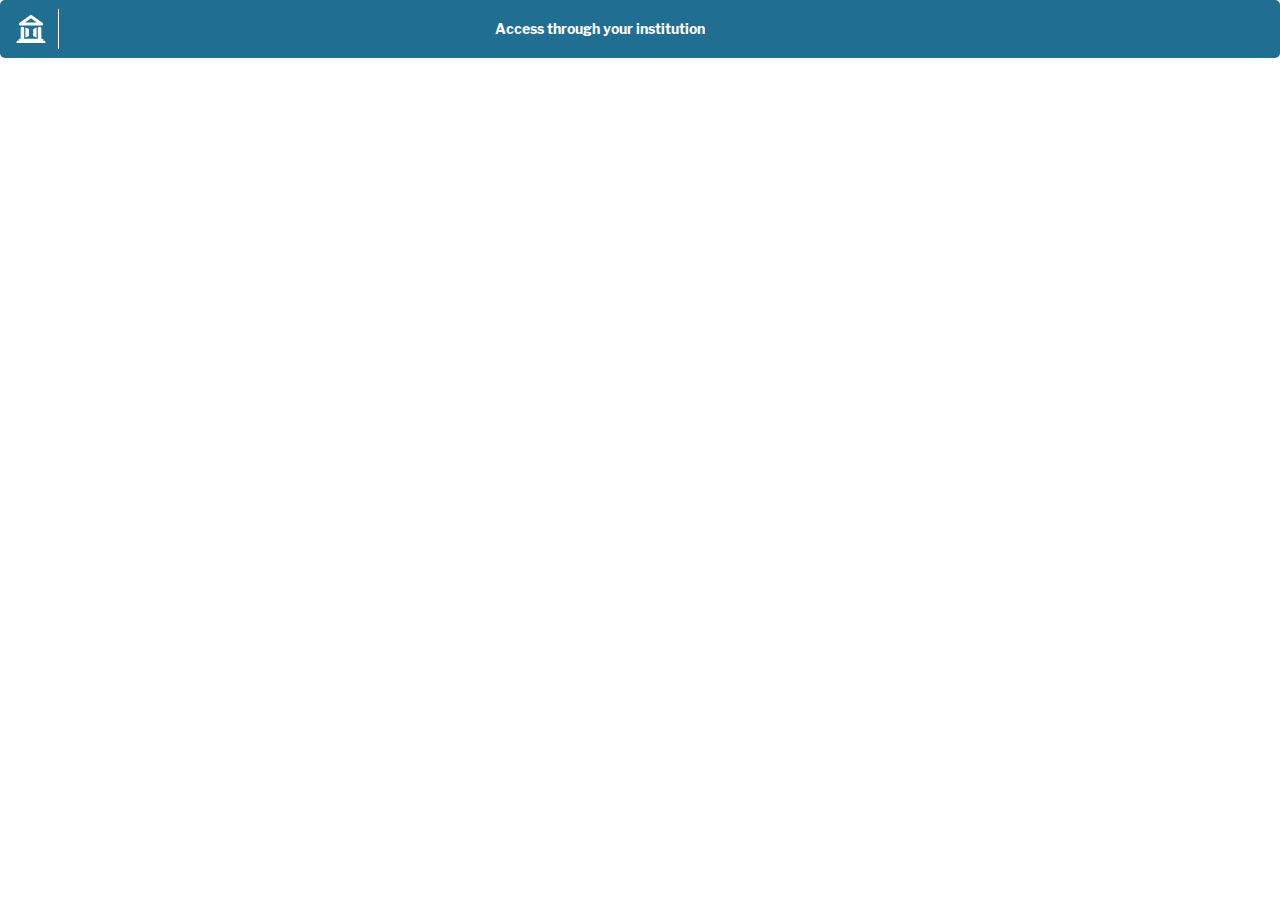
==== commit e62e94f7: "deploy 1.5.0" ====
--- a/cta/index.html
+++ b/cta/index.html
@@ -1 +1 @@
-<!doctype html><html><head><link href="/cta.css" rel="stylesheet"></head><body id="main"><div class="ra21CTAcontainer ra21-button" role="button" data-href="" id="idpbutton"><div class="identityprovider ra21CTAiconButton ra21CTAbutton ra21-button-logo-wrap"><img class="ra21CTAicon ra21-button-logo" src="[data-uri]"></div><div class="identityprovider d-flex justify-content-center align-items-center ra21CTAbutton text-truncate ra21-button-text"><div class="ra21CTAbuttonLabel text-truncate"><div class="ra21CTAheadline ra21-button-text-primary text-truncate" id="headline"></div><div class="ra21CTAtitle ra21-button-text-primary text-truncate" id="title">Access through your institution</div></div></div></div><div class="ra21CTAChooseAnother ra21-access-text" hidden id="dsbutton"><div class="ra21CTAPlus ra21-cta-plus"><i class="fa fa-pen"></i></div><div class="ra21CTAccess ra21-cta-access"><span>Add or change institution</span></div></div><script src="/vendors~cta~ds~index.js"></script><script src="/vendors~cta~index.js"></script><script src="/cta.js"></script></body></html>+<!doctype html><html><head><link href="/cta.css" rel="stylesheet"></head><body id="main"><button class="ra21-button" type="button" id="idpbutton"><div class="ra21-button"><div class="identityprovider ra21-button-logo-wrap"><img class="ra21-button-logo" src="[data-uri]"></div><div class="identityprovider d-flex justify-content-center align-items-center text-truncate ra21-button-text"><div class="text-truncate"><div class="ra21-button-text-primary text-truncate" id="headline"></div><div class="ra21-button-text-primary text-truncate" id="title">Access through your institution</div></div></div></div></button> <a class="ra21-access-text" href="#" hidden id="dsbutton"><i class="fa fa-pen ra21-cta-plus"></i> <span class="ra21-cta-access">Add or change institution</span></a><script src="/vendors~cta~ds~index.js"></script><script src="/vendors~cta~index.js"></script><script src="/cta.js"></script></body></html>--- a/cta.css
+++ b/cta.css
@@ -1 +1 @@
-*,*::before,*::after{box-sizing:border-box}html{font-family:sans-serif;line-height:1.15;-webkit-text-size-adjust:100%;-webkit-tap-highlight-color:rgba(0,0,0,0)}article,aside,figcaption,figure,footer,header,hgroup,main,nav,section{display:block}body{margin:0;font-family:-apple-system,BlinkMacSystemFont,"Segoe UI",Roboto,"Helvetica Neue",Arial,"Noto Sans",sans-serif,"Apple Color Emoji","Segoe UI Emoji","Segoe UI Symbol","Noto Color Emoji";font-size:1rem;font-weight:400;line-height:1.5;color:#212529;text-align:left;background-color:#fff}[tabindex="-1"]:focus{outline:0 !important}hr{box-sizing:content-box;height:0;overflow:visible}h1,h2,h3,h4,h5,h6{margin-top:0;margin-bottom:.5rem}p{margin-top:0;margin-bottom:1rem}abbr[title],abbr[data-original-title]{text-decoration:underline;text-decoration:underline dotted;cursor:help;border-bottom:0;text-decoration-skip-ink:none}address{margin-bottom:1rem;font-style:normal;line-height:inherit}ol,ul,dl{margin-top:0;margin-bottom:1rem}ol ol,ul ul,ol ul,ul ol{margin-bottom:0}dt{font-weight:700}dd{margin-bottom:.5rem;margin-left:0}blockquote{margin:0 0 1rem}b,strong{font-weight:bolder}small{font-size:80%}sub,sup{position:relative;font-size:75%;line-height:0;vertical-align:baseline}sub{bottom:-.25em}sup{top:-.5em}a{color:#007bff;text-decoration:none;background-color:transparent}a:hover{color:#0056b3;text-decoration:underline}a:not([href]):not([tabindex]){color:inherit;text-decoration:none}a:not([href]):not([tabindex]):hover,a:not([href]):not([tabindex]):focus{color:inherit;text-decoration:none}a:not([href]):not([tabindex]):focus{outline:0}pre,code,kbd,samp{font-family:SFMono-Regular,Menlo,Monaco,Consolas,"Liberation Mono","Courier New",monospace;font-size:1em}pre{margin-top:0;margin-bottom:1rem;overflow:auto}figure{margin:0 0 1rem}img{vertical-align:middle;border-style:none}svg{overflow:hidden;vertical-align:middle}table{border-collapse:collapse}caption{padding-top:.75rem;padding-bottom:.75rem;color:#6c757d;text-align:left;caption-side:bottom}th{text-align:inherit}label{display:inline-block;margin-bottom:.5rem}button{border-radius:0}button:focus{outline:1px dotted;outline:5px auto -webkit-focus-ring-color}input,button,select,optgroup,textarea{margin:0;font-family:inherit;font-size:inherit;line-height:inherit}button,input{overflow:visible}button,select{text-transform:none}select{word-wrap:normal}button,[type="button"],[type="reset"],[type="submit"]{-webkit-appearance:button}button:not(:disabled),[type="button"]:not(:disabled),[type="reset"]:not(:disabled),[type="submit"]:not(:disabled){cursor:pointer}button::-moz-focus-inner,[type="button"]::-moz-focus-inner,[type="reset"]::-moz-focus-inner,[type="submit"]::-moz-focus-inner{padding:0;border-style:none}input[type="radio"],input[type="checkbox"]{box-sizing:border-box;padding:0}input[type="date"],input[type="time"],input[type="datetime-local"],input[type="month"]{-webkit-appearance:listbox}textarea{overflow:auto;resize:vertical}fieldset{min-width:0;padding:0;margin:0;border:0}legend{display:block;width:100%;max-width:100%;padding:0;margin-bottom:.5rem;font-size:1.5rem;line-height:inherit;color:inherit;white-space:normal}progress{vertical-align:baseline}[type="number"]::-webkit-inner-spin-button,[type="number"]::-webkit-outer-spin-button{height:auto}[type="search"]{outline-offset:-2px;-webkit-appearance:none}[type="search"]::-webkit-search-decoration{-webkit-appearance:none}::-webkit-file-upload-button{font:inherit;-webkit-appearance:button}output{display:inline-block}summary{display:list-item;cursor:pointer}template{display:none}[hidden]{display:none !important}.container{width:100%;padding-right:15px;padding-left:15px;margin-right:auto;margin-left:auto}@media (min-width: 576px){.container{max-width:540px}}@media (min-width: 768px){.container{max-width:720px}}@media (min-width: 992px){.container{max-width:960px}}@media (min-width: 1200px){.container{max-width:1140px}}.container-fluid{width:100%;padding-right:15px;padding-left:15px;margin-right:auto;margin-left:auto}.row{display:flex;flex-wrap:wrap;margin-right:-15px;margin-left:-15px}.no-gutters{margin-right:0;margin-left:0}.no-gutters>.col,.no-gutters>[class*="col-"]{padding-right:0;padding-left:0}.col-1,.col-2,.col-3,.col-4,.col-5,.col-6,.col-7,.col-8,.col-9,.col-10,.col-11,.col-12,.col,.col-auto,.col-sm-1,.col-sm-2,.col-sm-3,.col-sm-4,.col-sm-5,.col-sm-6,.col-sm-7,.col-sm-8,.col-sm-9,.col-sm-10,.col-sm-11,.col-sm-12,.col-sm,.col-sm-auto,.col-md-1,.col-md-2,.col-md-3,.col-md-4,.col-md-5,.col-md-6,.col-md-7,.col-md-8,.col-md-9,.col-md-10,.col-md-11,.col-md-12,.col-md,.col-md-auto,.col-lg-1,.col-lg-2,.col-lg-3,.col-lg-4,.col-lg-5,.col-lg-6,.col-lg-7,.col-lg-8,.col-lg-9,.col-lg-10,.col-lg-11,.col-lg-12,.col-lg,.col-lg-auto,.col-xl-1,.col-xl-2,.col-xl-3,.col-xl-4,.col-xl-5,.col-xl-6,.col-xl-7,.col-xl-8,.col-xl-9,.col-xl-10,.col-xl-11,.col-xl-12,.col-xl,.col-xl-auto{position:relative;width:100%;padding-right:15px;padding-left:15px}.col{flex-basis:0;flex-grow:1;max-width:100%}.col-auto{flex:0 0 auto;width:auto;max-width:100%}.col-1{flex:0 0 8.33333%;max-width:8.33333%}.col-2{flex:0 0 16.66667%;max-width:16.66667%}.col-3{flex:0 0 25%;max-width:25%}.col-4{flex:0 0 33.33333%;max-width:33.33333%}.col-5{flex:0 0 41.66667%;max-width:41.66667%}.col-6{flex:0 0 50%;max-width:50%}.col-7{flex:0 0 58.33333%;max-width:58.33333%}.col-8{flex:0 0 66.66667%;max-width:66.66667%}.col-9{flex:0 0 75%;max-width:75%}.col-10{flex:0 0 83.33333%;max-width:83.33333%}.col-11{flex:0 0 91.66667%;max-width:91.66667%}.col-12{flex:0 0 100%;max-width:100%}.order-first{order:-1}.order-last{order:13}.order-0{order:0}.order-1{order:1}.order-2{order:2}.order-3{order:3}.order-4{order:4}.order-5{order:5}.order-6{order:6}.order-7{order:7}.order-8{order:8}.order-9{order:9}.order-10{order:10}.order-11{order:11}.order-12{order:12}.offset-1{margin-left:8.33333%}.offset-2{margin-left:16.66667%}.offset-3{margin-left:25%}.offset-4{margin-left:33.33333%}.offset-5{margin-left:41.66667%}.offset-6{margin-left:50%}.offset-7{margin-left:58.33333%}.offset-8{margin-left:66.66667%}.offset-9{margin-left:75%}.offset-10{margin-left:83.33333%}.offset-11{margin-left:91.66667%}@media (min-width: 576px){.col-sm{flex-basis:0;flex-grow:1;max-width:100%}.col-sm-auto{flex:0 0 auto;width:auto;max-width:100%}.col-sm-1{flex:0 0 8.33333%;max-width:8.33333%}.col-sm-2{flex:0 0 16.66667%;max-width:16.66667%}.col-sm-3{flex:0 0 25%;max-width:25%}.col-sm-4{flex:0 0 33.33333%;max-width:33.33333%}.col-sm-5{flex:0 0 41.66667%;max-width:41.66667%}.col-sm-6{flex:0 0 50%;max-width:50%}.col-sm-7{flex:0 0 58.33333%;max-width:58.33333%}.col-sm-8{flex:0 0 66.66667%;max-width:66.66667%}.col-sm-9{flex:0 0 75%;max-width:75%}.col-sm-10{flex:0 0 83.33333%;max-width:83.33333%}.col-sm-11{flex:0 0 91.66667%;max-width:91.66667%}.col-sm-12{flex:0 0 100%;max-width:100%}.order-sm-first{order:-1}.order-sm-last{order:13}.order-sm-0{order:0}.order-sm-1{order:1}.order-sm-2{order:2}.order-sm-3{order:3}.order-sm-4{order:4}.order-sm-5{order:5}.order-sm-6{order:6}.order-sm-7{order:7}.order-sm-8{order:8}.order-sm-9{order:9}.order-sm-10{order:10}.order-sm-11{order:11}.order-sm-12{order:12}.offset-sm-0{margin-left:0}.offset-sm-1{margin-left:8.33333%}.offset-sm-2{margin-left:16.66667%}.offset-sm-3{margin-left:25%}.offset-sm-4{margin-left:33.33333%}.offset-sm-5{margin-left:41.66667%}.offset-sm-6{margin-left:50%}.offset-sm-7{margin-left:58.33333%}.offset-sm-8{margin-left:66.66667%}.offset-sm-9{margin-left:75%}.offset-sm-10{margin-left:83.33333%}.offset-sm-11{margin-left:91.66667%}}@media (min-width: 768px){.col-md{flex-basis:0;flex-grow:1;max-width:100%}.col-md-auto{flex:0 0 auto;width:auto;max-width:100%}.col-md-1{flex:0 0 8.33333%;max-width:8.33333%}.col-md-2{flex:0 0 16.66667%;max-width:16.66667%}.col-md-3{flex:0 0 25%;max-width:25%}.col-md-4{flex:0 0 33.33333%;max-width:33.33333%}.col-md-5{flex:0 0 41.66667%;max-width:41.66667%}.col-md-6{flex:0 0 50%;max-width:50%}.col-md-7{flex:0 0 58.33333%;max-width:58.33333%}.col-md-8{flex:0 0 66.66667%;max-width:66.66667%}.col-md-9{flex:0 0 75%;max-width:75%}.col-md-10{flex:0 0 83.33333%;max-width:83.33333%}.col-md-11{flex:0 0 91.66667%;max-width:91.66667%}.col-md-12{flex:0 0 100%;max-width:100%}.order-md-first{order:-1}.order-md-last{order:13}.order-md-0{order:0}.order-md-1{order:1}.order-md-2{order:2}.order-md-3{order:3}.order-md-4{order:4}.order-md-5{order:5}.order-md-6{order:6}.order-md-7{order:7}.order-md-8{order:8}.order-md-9{order:9}.order-md-10{order:10}.order-md-11{order:11}.order-md-12{order:12}.offset-md-0{margin-left:0}.offset-md-1{margin-left:8.33333%}.offset-md-2{margin-left:16.66667%}.offset-md-3{margin-left:25%}.offset-md-4{margin-left:33.33333%}.offset-md-5{margin-left:41.66667%}.offset-md-6{margin-left:50%}.offset-md-7{margin-left:58.33333%}.offset-md-8{margin-left:66.66667%}.offset-md-9{margin-left:75%}.offset-md-10{margin-left:83.33333%}.offset-md-11{margin-left:91.66667%}}@media (min-width: 992px){.col-lg{flex-basis:0;flex-grow:1;max-width:100%}.col-lg-auto{flex:0 0 auto;width:auto;max-width:100%}.col-lg-1{flex:0 0 8.33333%;max-width:8.33333%}.col-lg-2{flex:0 0 16.66667%;max-width:16.66667%}.col-lg-3{flex:0 0 25%;max-width:25%}.col-lg-4{flex:0 0 33.33333%;max-width:33.33333%}.col-lg-5{flex:0 0 41.66667%;max-width:41.66667%}.col-lg-6{flex:0 0 50%;max-width:50%}.col-lg-7{flex:0 0 58.33333%;max-width:58.33333%}.col-lg-8{flex:0 0 66.66667%;max-width:66.66667%}.col-lg-9{flex:0 0 75%;max-width:75%}.col-lg-10{flex:0 0 83.33333%;max-width:83.33333%}.col-lg-11{flex:0 0 91.66667%;max-width:91.66667%}.col-lg-12{flex:0 0 100%;max-width:100%}.order-lg-first{order:-1}.order-lg-last{order:13}.order-lg-0{order:0}.order-lg-1{order:1}.order-lg-2{order:2}.order-lg-3{order:3}.order-lg-4{order:4}.order-lg-5{order:5}.order-lg-6{order:6}.order-lg-7{order:7}.order-lg-8{order:8}.order-lg-9{order:9}.order-lg-10{order:10}.order-lg-11{order:11}.order-lg-12{order:12}.offset-lg-0{margin-left:0}.offset-lg-1{margin-left:8.33333%}.offset-lg-2{margin-left:16.66667%}.offset-lg-3{margin-left:25%}.offset-lg-4{margin-left:33.33333%}.offset-lg-5{margin-left:41.66667%}.offset-lg-6{margin-left:50%}.offset-lg-7{margin-left:58.33333%}.offset-lg-8{margin-left:66.66667%}.offset-lg-9{margin-left:75%}.offset-lg-10{margin-left:83.33333%}.offset-lg-11{margin-left:91.66667%}}@media (min-width: 1200px){.col-xl{flex-basis:0;flex-grow:1;max-width:100%}.col-xl-auto{flex:0 0 auto;width:auto;max-width:100%}.col-xl-1{flex:0 0 8.33333%;max-width:8.33333%}.col-xl-2{flex:0 0 16.66667%;max-width:16.66667%}.col-xl-3{flex:0 0 25%;max-width:25%}.col-xl-4{flex:0 0 33.33333%;max-width:33.33333%}.col-xl-5{flex:0 0 41.66667%;max-width:41.66667%}.col-xl-6{flex:0 0 50%;max-width:50%}.col-xl-7{flex:0 0 58.33333%;max-width:58.33333%}.col-xl-8{flex:0 0 66.66667%;max-width:66.66667%}.col-xl-9{flex:0 0 75%;max-width:75%}.col-xl-10{flex:0 0 83.33333%;max-width:83.33333%}.col-xl-11{flex:0 0 91.66667%;max-width:91.66667%}.col-xl-12{flex:0 0 100%;max-width:100%}.order-xl-first{order:-1}.order-xl-last{order:13}.order-xl-0{order:0}.order-xl-1{order:1}.order-xl-2{order:2}.order-xl-3{order:3}.order-xl-4{order:4}.order-xl-5{order:5}.order-xl-6{order:6}.order-xl-7{order:7}.order-xl-8{order:8}.order-xl-9{order:9}.order-xl-10{order:10}.order-xl-11{order:11}.order-xl-12{order:12}.offset-xl-0{margin-left:0}.offset-xl-1{margin-left:8.33333%}.offset-xl-2{margin-left:16.66667%}.offset-xl-3{margin-left:25%}.offset-xl-4{margin-left:33.33333%}.offset-xl-5{margin-left:41.66667%}.offset-xl-6{margin-left:50%}.offset-xl-7{margin-left:58.33333%}.offset-xl-8{margin-left:66.66667%}.offset-xl-9{margin-left:75%}.offset-xl-10{margin-left:83.33333%}.offset-xl-11{margin-left:91.66667%}}.flex-row{flex-direction:row !important}.flex-column{flex-direction:column !important}.flex-row-reverse{flex-direction:row-reverse !important}.flex-column-reverse{flex-direction:column-reverse !important}.flex-wrap{flex-wrap:wrap !important}.flex-nowrap{flex-wrap:nowrap !important}.flex-wrap-reverse{flex-wrap:wrap-reverse !important}.flex-fill{flex:1 1 auto !important}.flex-grow-0{flex-grow:0 !important}.flex-grow-1{flex-grow:1 !important}.flex-shrink-0{flex-shrink:0 !important}.flex-shrink-1{flex-shrink:1 !important}.justify-content-start{justify-content:flex-start !important}.justify-content-end{justify-content:flex-end !important}.justify-content-center{justify-content:center !important}.justify-content-between{justify-content:space-between !important}.justify-content-around{justify-content:space-around !important}.align-items-start{align-items:flex-start !important}.align-items-end{align-items:flex-end !important}.align-items-center{align-items:center !important}.align-items-baseline{align-items:baseline !important}.align-items-stretch{align-items:stretch !important}.align-content-start{align-content:flex-start !important}.align-content-end{align-content:flex-end !important}.align-content-center{align-content:center !important}.align-content-between{align-content:space-between !important}.align-content-around{align-content:space-around !important}.align-content-stretch{align-content:stretch !important}.align-self-auto{align-self:auto !important}.align-self-start{align-self:flex-start !important}.align-self-end{align-self:flex-end !important}.align-self-center{align-self:center !important}.align-self-baseline{align-self:baseline !important}.align-self-stretch{align-self:stretch !important}@media (min-width: 576px){.flex-sm-row{flex-direction:row !important}.flex-sm-column{flex-direction:column !important}.flex-sm-row-reverse{flex-direction:row-reverse !important}.flex-sm-column-reverse{flex-direction:column-reverse !important}.flex-sm-wrap{flex-wrap:wrap !important}.flex-sm-nowrap{flex-wrap:nowrap !important}.flex-sm-wrap-reverse{flex-wrap:wrap-reverse !important}.flex-sm-fill{flex:1 1 auto !important}.flex-sm-grow-0{flex-grow:0 !important}.flex-sm-grow-1{flex-grow:1 !important}.flex-sm-shrink-0{flex-shrink:0 !important}.flex-sm-shrink-1{flex-shrink:1 !important}.justify-content-sm-start{justify-content:flex-start !important}.justify-content-sm-end{justify-content:flex-end !important}.justify-content-sm-center{justify-content:center !important}.justify-content-sm-between{justify-content:space-between !important}.justify-content-sm-around{justify-content:space-around !important}.align-items-sm-start{align-items:flex-start !important}.align-items-sm-end{align-items:flex-end !important}.align-items-sm-center{align-items:center !important}.align-items-sm-baseline{align-items:baseline !important}.align-items-sm-stretch{align-items:stretch !important}.align-content-sm-start{align-content:flex-start !important}.align-content-sm-end{align-content:flex-end !important}.align-content-sm-center{align-content:center !important}.align-content-sm-between{align-content:space-between !important}.align-content-sm-around{align-content:space-around !important}.align-content-sm-stretch{align-content:stretch !important}.align-self-sm-auto{align-self:auto !important}.align-self-sm-start{align-self:flex-start !important}.align-self-sm-end{align-self:flex-end !important}.align-self-sm-center{align-self:center !important}.align-self-sm-baseline{align-self:baseline !important}.align-self-sm-stretch{align-self:stretch !important}}@media (min-width: 768px){.flex-md-row{flex-direction:row !important}.flex-md-column{flex-direction:column !important}.flex-md-row-reverse{flex-direction:row-reverse !important}.flex-md-column-reverse{flex-direction:column-reverse !important}.flex-md-wrap{flex-wrap:wrap !important}.flex-md-nowrap{flex-wrap:nowrap !important}.flex-md-wrap-reverse{flex-wrap:wrap-reverse !important}.flex-md-fill{flex:1 1 auto !important}.flex-md-grow-0{flex-grow:0 !important}.flex-md-grow-1{flex-grow:1 !important}.flex-md-shrink-0{flex-shrink:0 !important}.flex-md-shrink-1{flex-shrink:1 !important}.justify-content-md-start{justify-content:flex-start !important}.justify-content-md-end{justify-content:flex-end !important}.justify-content-md-center{justify-content:center !important}.justify-content-md-between{justify-content:space-between !important}.justify-content-md-around{justify-content:space-around !important}.align-items-md-start{align-items:flex-start !important}.align-items-md-end{align-items:flex-end !important}.align-items-md-center{align-items:center !important}.align-items-md-baseline{align-items:baseline !important}.align-items-md-stretch{align-items:stretch !important}.align-content-md-start{align-content:flex-start !important}.align-content-md-end{align-content:flex-end !important}.align-content-md-center{align-content:center !important}.align-content-md-between{align-content:space-between !important}.align-content-md-around{align-content:space-around !important}.align-content-md-stretch{align-content:stretch !important}.align-self-md-auto{align-self:auto !important}.align-self-md-start{align-self:flex-start !important}.align-self-md-end{align-self:flex-end !important}.align-self-md-center{align-self:center !important}.align-self-md-baseline{align-self:baseline !important}.align-self-md-stretch{align-self:stretch !important}}@media (min-width: 992px){.flex-lg-row{flex-direction:row !important}.flex-lg-column{flex-direction:column !important}.flex-lg-row-reverse{flex-direction:row-reverse !important}.flex-lg-column-reverse{flex-direction:column-reverse !important}.flex-lg-wrap{flex-wrap:wrap !important}.flex-lg-nowrap{flex-wrap:nowrap !important}.flex-lg-wrap-reverse{flex-wrap:wrap-reverse !important}.flex-lg-fill{flex:1 1 auto !important}.flex-lg-grow-0{flex-grow:0 !important}.flex-lg-grow-1{flex-grow:1 !important}.flex-lg-shrink-0{flex-shrink:0 !important}.flex-lg-shrink-1{flex-shrink:1 !important}.justify-content-lg-start{justify-content:flex-start !important}.justify-content-lg-end{justify-content:flex-end !important}.justify-content-lg-center{justify-content:center !important}.justify-content-lg-between{justify-content:space-between !important}.justify-content-lg-around{justify-content:space-around !important}.align-items-lg-start{align-items:flex-start !important}.align-items-lg-end{align-items:flex-end !important}.align-items-lg-center{align-items:center !important}.align-items-lg-baseline{align-items:baseline !important}.align-items-lg-stretch{align-items:stretch !important}.align-content-lg-start{align-content:flex-start !important}.align-content-lg-end{align-content:flex-end !important}.align-content-lg-center{align-content:center !important}.align-content-lg-between{align-content:space-between !important}.align-content-lg-around{align-content:space-around !important}.align-content-lg-stretch{align-content:stretch !important}.align-self-lg-auto{align-self:auto !important}.align-self-lg-start{align-self:flex-start !important}.align-self-lg-end{align-self:flex-end !important}.align-self-lg-center{align-self:center !important}.align-self-lg-baseline{align-self:baseline !important}.align-self-lg-stretch{align-self:stretch !important}}@media (min-width: 1200px){.flex-xl-row{flex-direction:row !important}.flex-xl-column{flex-direction:column !important}.flex-xl-row-reverse{flex-direction:row-reverse !important}.flex-xl-column-reverse{flex-direction:column-reverse !important}.flex-xl-wrap{flex-wrap:wrap !important}.flex-xl-nowrap{flex-wrap:nowrap !important}.flex-xl-wrap-reverse{flex-wrap:wrap-reverse !important}.flex-xl-fill{flex:1 1 auto !important}.flex-xl-grow-0{flex-grow:0 !important}.flex-xl-grow-1{flex-grow:1 !important}.flex-xl-shrink-0{flex-shrink:0 !important}.flex-xl-shrink-1{flex-shrink:1 !important}.justify-content-xl-start{justify-content:flex-start !important}.justify-content-xl-end{justify-content:flex-end !important}.justify-content-xl-center{justify-content:center !important}.justify-content-xl-between{justify-content:space-between !important}.justify-content-xl-around{justify-content:space-around !important}.align-items-xl-start{align-items:flex-start !important}.align-items-xl-end{align-items:flex-end !important}.align-items-xl-center{align-items:center !important}.align-items-xl-baseline{align-items:baseline !important}.align-items-xl-stretch{align-items:stretch !important}.align-content-xl-start{align-content:flex-start !important}.align-content-xl-end{align-content:flex-end !important}.align-content-xl-center{align-content:center !important}.align-content-xl-between{align-content:space-between !important}.align-content-xl-around{align-content:space-around !important}.align-content-xl-stretch{align-content:stretch !important}.align-self-xl-auto{align-self:auto !important}.align-self-xl-start{align-self:flex-start !important}.align-self-xl-end{align-self:flex-end !important}.align-self-xl-center{align-self:center !important}.align-self-xl-baseline{align-self:baseline !important}.align-self-xl-stretch{align-self:stretch !important}}.text-monospace{font-family:SFMono-Regular,Menlo,Monaco,Consolas,"Liberation Mono","Courier New",monospace !important}.text-justify{text-align:justify !important}.text-wrap{white-space:normal !important}.text-nowrap{white-space:nowrap !important}.text-truncate{overflow:hidden;text-overflow:ellipsis;white-space:nowrap}.text-left{text-align:left !important}.text-right{text-align:right !important}.text-center{text-align:center !important}@media (min-width: 576px){.text-sm-left{text-align:left !important}.text-sm-right{text-align:right !important}.text-sm-center{text-align:center !important}}@media (min-width: 768px){.text-md-left{text-align:left !important}.text-md-right{text-align:right !important}.text-md-center{text-align:center !important}}@media (min-width: 992px){.text-lg-left{text-align:left !important}.text-lg-right{text-align:right !important}.text-lg-center{text-align:center !important}}@media (min-width: 1200px){.text-xl-left{text-align:left !important}.text-xl-right{text-align:right !important}.text-xl-center{text-align:center !important}}.text-lowercase{text-transform:lowercase !important}.text-uppercase{text-transform:uppercase !important}.text-capitalize{text-transform:capitalize !important}.font-weight-light{font-weight:300 !important}.font-weight-lighter{font-weight:lighter !important}.font-weight-normal{font-weight:400 !important}.font-weight-bold{font-weight:700 !important}.font-weight-bolder{font-weight:bolder !important}.font-italic{font-style:italic !important}.text-white{color:#fff !important}.text-primary{color:#007bff !important}a.text-primary:hover,a.text-primary:focus{color:#0056b3 !important}.text-secondary{color:#6c757d !important}a.text-secondary:hover,a.text-secondary:focus{color:#494f54 !important}.text-success{color:#28a745 !important}a.text-success:hover,a.text-success:focus{color:#19692c !important}.text-info{color:#17a2b8 !important}a.text-info:hover,a.text-info:focus{color:#0f6674 !important}.text-warning{color:#ffc107 !important}a.text-warning:hover,a.text-warning:focus{color:#ba8b00 !important}.text-danger{color:#dc3545 !important}a.text-danger:hover,a.text-danger:focus{color:#a71d2a !important}.text-light{color:#f8f9fa !important}a.text-light:hover,a.text-light:focus{color:#cbd3da !important}.text-dark{color:#343a40 !important}a.text-dark:hover,a.text-dark:focus{color:#121416 !important}.text-body{color:#212529 !important}.text-muted{color:#6c757d !important}.text-black-50{color:rgba(0,0,0,0.5) !important}.text-white-50{color:rgba(255,255,255,0.5) !important}.text-hide{font:0/0 a;color:transparent;text-shadow:none;background-color:transparent;border:0}.text-decoration-none{text-decoration:none !important}.text-break{word-break:break-word !important;overflow-wrap:break-word !important}.text-reset{color:inherit !important}.align-baseline{vertical-align:baseline !important}.align-top{vertical-align:top !important}.align-middle{vertical-align:middle !important}.align-bottom{vertical-align:bottom !important}.align-text-bottom{vertical-align:text-bottom !important}.align-text-top{vertical-align:text-top !important}.form-control{display:block;width:100%;height:calc(1.5em + .75rem + 2px);padding:.375rem .75rem;font-size:1rem;font-weight:400;line-height:1.5;color:#495057;background-color:#fff;background-clip:padding-box;border:1px solid #ced4da;border-radius:.25rem;transition:border-color 0.15s ease-in-out,box-shadow 0.15s ease-in-out}@media (prefers-reduced-motion: reduce){.form-control{transition:none}}.form-control::-ms-expand{background-color:transparent;border:0}.form-control:focus{color:#495057;background-color:#fff;border-color:#80bdff;outline:0;box-shadow:0 0 0 .2rem rgba(0,123,255,0.25)}.form-control::placeholder{color:#6c757d;opacity:1}.form-control:disabled,.form-control[readonly]{background-color:#e9ecef;opacity:1}select.form-control:focus::-ms-value{color:#495057;background-color:#fff}.form-control-file,.form-control-range{display:block;width:100%}.col-form-label{padding-top:calc(.375rem + 1px);padding-bottom:calc(.375rem + 1px);margin-bottom:0;font-size:inherit;line-height:1.5}.col-form-label-lg{padding-top:calc(.5rem + 1px);padding-bottom:calc(.5rem + 1px);font-size:1.25rem;line-height:1.5}.col-form-label-sm{padding-top:calc(.25rem + 1px);padding-bottom:calc(.25rem + 1px);font-size:.875rem;line-height:1.5}.form-control-plaintext{display:block;width:100%;padding-top:.375rem;padding-bottom:.375rem;margin-bottom:0;line-height:1.5;color:#212529;background-color:transparent;border:solid transparent;border-width:1px 0}.form-control-plaintext.form-control-sm,.form-control-plaintext.form-control-lg{padding-right:0;padding-left:0}.form-control-sm{height:calc(1.5em + .5rem + 2px);padding:.25rem .5rem;font-size:.875rem;line-height:1.5;border-radius:.2rem}.form-control-lg{height:calc(1.5em + 1rem + 2px);padding:.5rem 1rem;font-size:1.25rem;line-height:1.5;border-radius:.3rem}select.form-control[size],select.form-control[multiple]{height:auto}textarea.form-control{height:auto}.form-group{margin-bottom:1rem}.form-text{display:block;margin-top:.25rem}.form-row{display:flex;flex-wrap:wrap;margin-right:-5px;margin-left:-5px}.form-row>.col,.form-row>[class*="col-"]{padding-right:5px;padding-left:5px}.form-check{position:relative;display:block;padding-left:1.25rem}.form-check-input{position:absolute;margin-top:.3rem;margin-left:-1.25rem}.form-check-input:disabled ~ .form-check-label{color:#6c757d}.form-check-label{margin-bottom:0}.form-check-inline{display:inline-flex;align-items:center;padding-left:0;margin-right:.75rem}.form-check-inline .form-check-input{position:static;margin-top:0;margin-right:.3125rem;margin-left:0}.valid-feedback{display:none;width:100%;margin-top:.25rem;font-size:80%;color:#28a745}.valid-tooltip{position:absolute;top:100%;z-index:5;display:none;max-width:100%;padding:.25rem .5rem;margin-top:.1rem;font-size:.875rem;line-height:1.5;color:#fff;background-color:rgba(40,167,69,0.9);border-radius:.25rem}.was-validated .form-control:valid,.form-control.is-valid{border-color:#28a745;padding-right:calc(1.5em + .75rem);background-image:url("data:image/svg+xml,%3csvg xmlns='http://www.w3.org/2000/svg' viewBox='0 0 8 8'%3e%3cpath fill='%2328a745' d='M2.3 6.73L.6 4.53c-.4-1.04.46-1.4 1.1-.8l1.1 1.4 3.4-3.8c.6-.63 1.6-.27 1.2.7l-4 4.6c-.43.5-.8.4-1.1.1z'/%3e%3c/svg%3e");background-repeat:no-repeat;background-position:center right calc(.375em + .1875rem);background-size:calc(.75em + .375rem) calc(.75em + .375rem)}.was-validated .form-control:valid:focus,.form-control.is-valid:focus{border-color:#28a745;box-shadow:0 0 0 .2rem rgba(40,167,69,0.25)}.was-validated .form-control:valid ~ .valid-feedback,.was-validated .form-control:valid ~ .valid-tooltip,.form-control.is-valid ~ .valid-feedback,.form-control.is-valid ~ .valid-tooltip{display:block}.was-validated textarea.form-control:valid,textarea.form-control.is-valid{padding-right:calc(1.5em + .75rem);background-position:top calc(.375em + .1875rem) right calc(.375em + .1875rem)}.was-validated .custom-select:valid,.custom-select.is-valid{border-color:#28a745;padding-right:calc((1em + .75rem) * 3 / 4 + 1.75rem);background:url("data:image/svg+xml,%3csvg xmlns='http://www.w3.org/2000/svg' viewBox='0 0 4 5'%3e%3cpath fill='%23343a40' d='M2 0L0 2h4zm0 5L0 3h4z'/%3e%3c/svg%3e") no-repeat right .75rem center/8px 10px,url("data:image/svg+xml,%3csvg xmlns='http://www.w3.org/2000/svg' viewBox='0 0 8 8'%3e%3cpath fill='%2328a745' d='M2.3 6.73L.6 4.53c-.4-1.04.46-1.4 1.1-.8l1.1 1.4 3.4-3.8c.6-.63 1.6-.27 1.2.7l-4 4.6c-.43.5-.8.4-1.1.1z'/%3e%3c/svg%3e") #fff no-repeat center right 1.75rem/calc(.75em + .375rem) calc(.75em + .375rem)}.was-validated .custom-select:valid:focus,.custom-select.is-valid:focus{border-color:#28a745;box-shadow:0 0 0 .2rem rgba(40,167,69,0.25)}.was-validated .custom-select:valid ~ .valid-feedback,.was-validated .custom-select:valid ~ .valid-tooltip,.custom-select.is-valid ~ .valid-feedback,.custom-select.is-valid ~ .valid-tooltip{display:block}.was-validated .form-control-file:valid ~ .valid-feedback,.was-validated .form-control-file:valid ~ .valid-tooltip,.form-control-file.is-valid ~ .valid-feedback,.form-control-file.is-valid ~ .valid-tooltip{display:block}.was-validated .form-check-input:valid ~ .form-check-label,.form-check-input.is-valid ~ .form-check-label{color:#28a745}.was-validated .form-check-input:valid ~ .valid-feedback,.was-validated .form-check-input:valid ~ .valid-tooltip,.form-check-input.is-valid ~ .valid-feedback,.form-check-input.is-valid ~ .valid-tooltip{display:block}.was-validated .custom-control-input:valid ~ .custom-control-label,.custom-control-input.is-valid ~ .custom-control-label{color:#28a745}.was-validated .custom-control-input:valid ~ .custom-control-label::before,.custom-control-input.is-valid ~ .custom-control-label::before{border-color:#28a745}.was-validated .custom-control-input:valid ~ .valid-feedback,.was-validated .custom-control-input:valid ~ .valid-tooltip,.custom-control-input.is-valid ~ .valid-feedback,.custom-control-input.is-valid ~ .valid-tooltip{display:block}.was-validated .custom-control-input:valid:checked ~ .custom-control-label::before,.custom-control-input.is-valid:checked ~ .custom-control-label::before{border-color:#34ce57;background-color:#34ce57}.was-validated .custom-control-input:valid:focus ~ .custom-control-label::before,.custom-control-input.is-valid:focus ~ .custom-control-label::before{box-shadow:0 0 0 .2rem rgba(40,167,69,0.25)}.was-validated .custom-control-input:valid:focus:not(:checked) ~ .custom-control-label::before,.custom-control-input.is-valid:focus:not(:checked) ~ .custom-control-label::before{border-color:#28a745}.was-validated .custom-file-input:valid ~ .custom-file-label,.custom-file-input.is-valid ~ .custom-file-label{border-color:#28a745}.was-validated .custom-file-input:valid ~ .valid-feedback,.was-validated .custom-file-input:valid ~ .valid-tooltip,.custom-file-input.is-valid ~ .valid-feedback,.custom-file-input.is-valid ~ .valid-tooltip{display:block}.was-validated .custom-file-input:valid:focus ~ .custom-file-label,.custom-file-input.is-valid:focus ~ .custom-file-label{border-color:#28a745;box-shadow:0 0 0 .2rem rgba(40,167,69,0.25)}.invalid-feedback{display:none;width:100%;margin-top:.25rem;font-size:80%;color:#dc3545}.invalid-tooltip{position:absolute;top:100%;z-index:5;display:none;max-width:100%;padding:.25rem .5rem;margin-top:.1rem;font-size:.875rem;line-height:1.5;color:#fff;background-color:rgba(220,53,69,0.9);border-radius:.25rem}.was-validated .form-control:invalid,.form-control.is-invalid{border-color:#dc3545;padding-right:calc(1.5em + .75rem);background-image:url("data:image/svg+xml,%3csvg xmlns='http://www.w3.org/2000/svg' fill='%23dc3545' viewBox='-2 -2 7 7'%3e%3cpath stroke='%23dc3545' d='M0 0l3 3m0-3L0 3'/%3e%3ccircle r='.5'/%3e%3ccircle cx='3' r='.5'/%3e%3ccircle cy='3' r='.5'/%3e%3ccircle cx='3' cy='3' r='.5'/%3e%3c/svg%3E");background-repeat:no-repeat;background-position:center right calc(.375em + .1875rem);background-size:calc(.75em + .375rem) calc(.75em + .375rem)}.was-validated .form-control:invalid:focus,.form-control.is-invalid:focus{border-color:#dc3545;box-shadow:0 0 0 .2rem rgba(220,53,69,0.25)}.was-validated .form-control:invalid ~ .invalid-feedback,.was-validated .form-control:invalid ~ .invalid-tooltip,.form-control.is-invalid ~ .invalid-feedback,.form-control.is-invalid ~ .invalid-tooltip{display:block}.was-validated textarea.form-control:invalid,textarea.form-control.is-invalid{padding-right:calc(1.5em + .75rem);background-position:top calc(.375em + .1875rem) right calc(.375em + .1875rem)}.was-validated .custom-select:invalid,.custom-select.is-invalid{border-color:#dc3545;padding-right:calc((1em + .75rem) * 3 / 4 + 1.75rem);background:url("data:image/svg+xml,%3csvg xmlns='http://www.w3.org/2000/svg' viewBox='0 0 4 5'%3e%3cpath fill='%23343a40' d='M2 0L0 2h4zm0 5L0 3h4z'/%3e%3c/svg%3e") no-repeat right .75rem center/8px 10px,url("data:image/svg+xml,%3csvg xmlns='http://www.w3.org/2000/svg' fill='%23dc3545' viewBox='-2 -2 7 7'%3e%3cpath stroke='%23dc3545' d='M0 0l3 3m0-3L0 3'/%3e%3ccircle r='.5'/%3e%3ccircle cx='3' r='.5'/%3e%3ccircle cy='3' r='.5'/%3e%3ccircle cx='3' cy='3' r='.5'/%3e%3c/svg%3E") #fff no-repeat center right 1.75rem/calc(.75em + .375rem) calc(.75em + .375rem)}.was-validated .custom-select:invalid:focus,.custom-select.is-invalid:focus{border-color:#dc3545;box-shadow:0 0 0 .2rem rgba(220,53,69,0.25)}.was-validated .custom-select:invalid ~ .invalid-feedback,.was-validated .custom-select:invalid ~ .invalid-tooltip,.custom-select.is-invalid ~ .invalid-feedback,.custom-select.is-invalid ~ .invalid-tooltip{display:block}.was-validated .form-control-file:invalid ~ .invalid-feedback,.was-validated .form-control-file:invalid ~ .invalid-tooltip,.form-control-file.is-invalid ~ .invalid-feedback,.form-control-file.is-invalid ~ .invalid-tooltip{display:block}.was-validated .form-check-input:invalid ~ .form-check-label,.form-check-input.is-invalid ~ .form-check-label{color:#dc3545}.was-validated .form-check-input:invalid ~ .invalid-feedback,.was-validated .form-check-input:invalid ~ .invalid-tooltip,.form-check-input.is-invalid ~ .invalid-feedback,.form-check-input.is-invalid ~ .invalid-tooltip{display:block}.was-validated .custom-control-input:invalid ~ .custom-control-label,.custom-control-input.is-invalid ~ .custom-control-label{color:#dc3545}.was-validated .custom-control-input:invalid ~ .custom-control-label::before,.custom-control-input.is-invalid ~ .custom-control-label::before{border-color:#dc3545}.was-validated .custom-control-input:invalid ~ .invalid-feedback,.was-validated .custom-control-input:invalid ~ .invalid-tooltip,.custom-control-input.is-invalid ~ .invalid-feedback,.custom-control-input.is-invalid ~ .invalid-tooltip{display:block}.was-validated .custom-control-input:invalid:checked ~ .custom-control-label::before,.custom-control-input.is-invalid:checked ~ .custom-control-label::before{border-color:#e4606d;background-color:#e4606d}.was-validated .custom-control-input:invalid:focus ~ .custom-control-label::before,.custom-control-input.is-invalid:focus ~ .custom-control-label::before{box-shadow:0 0 0 .2rem rgba(220,53,69,0.25)}.was-validated .custom-control-input:invalid:focus:not(:checked) ~ .custom-control-label::before,.custom-control-input.is-invalid:focus:not(:checked) ~ .custom-control-label::before{border-color:#dc3545}.was-validated .custom-file-input:invalid ~ .custom-file-label,.custom-file-input.is-invalid ~ .custom-file-label{border-color:#dc3545}.was-validated .custom-file-input:invalid ~ .invalid-feedback,.was-validated .custom-file-input:invalid ~ .invalid-tooltip,.custom-file-input.is-invalid ~ .invalid-feedback,.custom-file-input.is-invalid ~ .invalid-tooltip{display:block}.was-validated .custom-file-input:invalid:focus ~ .custom-file-label,.custom-file-input.is-invalid:focus ~ .custom-file-label{border-color:#dc3545;box-shadow:0 0 0 .2rem rgba(220,53,69,0.25)}.form-inline{display:flex;flex-flow:row wrap;align-items:center}.form-inline .form-check{width:100%}@media (min-width: 576px){.form-inline label{display:flex;align-items:center;justify-content:center;margin-bottom:0}.form-inline .form-group{display:flex;flex:0 0 auto;flex-flow:row wrap;align-items:center;margin-bottom:0}.form-inline .form-control{display:inline-block;width:auto;vertical-align:middle}.form-inline .form-control-plaintext{display:inline-block}.form-inline .input-group,.form-inline .custom-select{width:auto}.form-inline .form-check{display:flex;align-items:center;justify-content:center;width:auto;padding-left:0}.form-inline .form-check-input{position:relative;flex-shrink:0;margin-top:0;margin-right:.25rem;margin-left:0}.form-inline .custom-control{align-items:center;justify-content:center}.form-inline .custom-control-label{margin-bottom:0}}.m-0{margin:0 !important}.mt-0,.my-0{margin-top:0 !important}.mr-0,.mx-0{margin-right:0 !important}.mb-0,.my-0{margin-bottom:0 !important}.ml-0,.mx-0{margin-left:0 !important}.m-1{margin:.25rem !important}.mt-1,.my-1{margin-top:.25rem !important}.mr-1,.mx-1{margin-right:.25rem !important}.mb-1,.my-1{margin-bottom:.25rem !important}.ml-1,.mx-1{margin-left:.25rem !important}.m-2{margin:.5rem !important}.mt-2,.my-2{margin-top:.5rem !important}.mr-2,.mx-2{margin-right:.5rem !important}.mb-2,.my-2{margin-bottom:.5rem !important}.ml-2,.mx-2{margin-left:.5rem !important}.m-3{margin:1rem !important}.mt-3,.my-3{margin-top:1rem !important}.mr-3,.mx-3{margin-right:1rem !important}.mb-3,.my-3{margin-bottom:1rem !important}.ml-3,.mx-3{margin-left:1rem !important}.m-4{margin:1.5rem !important}.mt-4,.my-4{margin-top:1.5rem !important}.mr-4,.mx-4{margin-right:1.5rem !important}.mb-4,.my-4{margin-bottom:1.5rem !important}.ml-4,.mx-4{margin-left:1.5rem !important}.m-5{margin:3rem !important}.mt-5,.my-5{margin-top:3rem !important}.mr-5,.mx-5{margin-right:3rem !important}.mb-5,.my-5{margin-bottom:3rem !important}.ml-5,.mx-5{margin-left:3rem !important}.p-0{padding:0 !important}.pt-0,.py-0{padding-top:0 !important}.pr-0,.px-0{padding-right:0 !important}.pb-0,.py-0{padding-bottom:0 !important}.pl-0,.px-0{padding-left:0 !important}.p-1{padding:.25rem !important}.pt-1,.py-1{padding-top:.25rem !important}.pr-1,.px-1{padding-right:.25rem !important}.pb-1,.py-1{padding-bottom:.25rem !important}.pl-1,.px-1{padding-left:.25rem !important}.p-2{padding:.5rem !important}.pt-2,.py-2{padding-top:.5rem !important}.pr-2,.px-2{padding-right:.5rem !important}.pb-2,.py-2{padding-bottom:.5rem !important}.pl-2,.px-2{padding-left:.5rem !important}.p-3{padding:1rem !important}.pt-3,.py-3{padding-top:1rem !important}.pr-3,.px-3{padding-right:1rem !important}.pb-3,.py-3{padding-bottom:1rem !important}.pl-3,.px-3{padding-left:1rem !important}.p-4{padding:1.5rem !important}.pt-4,.py-4{padding-top:1.5rem !important}.pr-4,.px-4{padding-right:1.5rem !important}.pb-4,.py-4{padding-bottom:1.5rem !important}.pl-4,.px-4{padding-left:1.5rem !important}.p-5{padding:3rem !important}.pt-5,.py-5{padding-top:3rem !important}.pr-5,.px-5{padding-right:3rem !important}.pb-5,.py-5{padding-bottom:3rem !important}.pl-5,.px-5{padding-left:3rem !important}.m-n1{margin:-.25rem !important}.mt-n1,.my-n1{margin-top:-.25rem !important}.mr-n1,.mx-n1{margin-right:-.25rem !important}.mb-n1,.my-n1{margin-bottom:-.25rem !important}.ml-n1,.mx-n1{margin-left:-.25rem !important}.m-n2{margin:-.5rem !important}.mt-n2,.my-n2{margin-top:-.5rem !important}.mr-n2,.mx-n2{margin-right:-.5rem !important}.mb-n2,.my-n2{margin-bottom:-.5rem !important}.ml-n2,.mx-n2{margin-left:-.5rem !important}.m-n3{margin:-1rem !important}.mt-n3,.my-n3{margin-top:-1rem !important}.mr-n3,.mx-n3{margin-right:-1rem !important}.mb-n3,.my-n3{margin-bottom:-1rem !important}.ml-n3,.mx-n3{margin-left:-1rem !important}.m-n4{margin:-1.5rem !important}.mt-n4,.my-n4{margin-top:-1.5rem !important}.mr-n4,.mx-n4{margin-right:-1.5rem !important}.mb-n4,.my-n4{margin-bottom:-1.5rem !important}.ml-n4,.mx-n4{margin-left:-1.5rem !important}.m-n5{margin:-3rem !important}.mt-n5,.my-n5{margin-top:-3rem !important}.mr-n5,.mx-n5{margin-right:-3rem !important}.mb-n5,.my-n5{margin-bottom:-3rem !important}.ml-n5,.mx-n5{margin-left:-3rem !important}.m-auto{margin:auto !important}.mt-auto,.my-auto{margin-top:auto !important}.mr-auto,.mx-auto{margin-right:auto !important}.mb-auto,.my-auto{margin-bottom:auto !important}.ml-auto,.mx-auto{margin-left:auto !important}@media (min-width: 576px){.m-sm-0{margin:0 !important}.mt-sm-0,.my-sm-0{margin-top:0 !important}.mr-sm-0,.mx-sm-0{margin-right:0 !important}.mb-sm-0,.my-sm-0{margin-bottom:0 !important}.ml-sm-0,.mx-sm-0{margin-left:0 !important}.m-sm-1{margin:.25rem !important}.mt-sm-1,.my-sm-1{margin-top:.25rem !important}.mr-sm-1,.mx-sm-1{margin-right:.25rem !important}.mb-sm-1,.my-sm-1{margin-bottom:.25rem !important}.ml-sm-1,.mx-sm-1{margin-left:.25rem !important}.m-sm-2{margin:.5rem !important}.mt-sm-2,.my-sm-2{margin-top:.5rem !important}.mr-sm-2,.mx-sm-2{margin-right:.5rem !important}.mb-sm-2,.my-sm-2{margin-bottom:.5rem !important}.ml-sm-2,.mx-sm-2{margin-left:.5rem !important}.m-sm-3{margin:1rem !important}.mt-sm-3,.my-sm-3{margin-top:1rem !important}.mr-sm-3,.mx-sm-3{margin-right:1rem !important}.mb-sm-3,.my-sm-3{margin-bottom:1rem !important}.ml-sm-3,.mx-sm-3{margin-left:1rem !important}.m-sm-4{margin:1.5rem !important}.mt-sm-4,.my-sm-4{margin-top:1.5rem !important}.mr-sm-4,.mx-sm-4{margin-right:1.5rem !important}.mb-sm-4,.my-sm-4{margin-bottom:1.5rem !important}.ml-sm-4,.mx-sm-4{margin-left:1.5rem !important}.m-sm-5{margin:3rem !important}.mt-sm-5,.my-sm-5{margin-top:3rem !important}.mr-sm-5,.mx-sm-5{margin-right:3rem !important}.mb-sm-5,.my-sm-5{margin-bottom:3rem !important}.ml-sm-5,.mx-sm-5{margin-left:3rem !important}.p-sm-0{padding:0 !important}.pt-sm-0,.py-sm-0{padding-top:0 !important}.pr-sm-0,.px-sm-0{padding-right:0 !important}.pb-sm-0,.py-sm-0{padding-bottom:0 !important}.pl-sm-0,.px-sm-0{padding-left:0 !important}.p-sm-1{padding:.25rem !important}.pt-sm-1,.py-sm-1{padding-top:.25rem !important}.pr-sm-1,.px-sm-1{padding-right:.25rem !important}.pb-sm-1,.py-sm-1{padding-bottom:.25rem !important}.pl-sm-1,.px-sm-1{padding-left:.25rem !important}.p-sm-2{padding:.5rem !important}.pt-sm-2,.py-sm-2{padding-top:.5rem !important}.pr-sm-2,.px-sm-2{padding-right:.5rem !important}.pb-sm-2,.py-sm-2{padding-bottom:.5rem !important}.pl-sm-2,.px-sm-2{padding-left:.5rem !important}.p-sm-3{padding:1rem !important}.pt-sm-3,.py-sm-3{padding-top:1rem !important}.pr-sm-3,.px-sm-3{padding-right:1rem !important}.pb-sm-3,.py-sm-3{padding-bottom:1rem !important}.pl-sm-3,.px-sm-3{padding-left:1rem !important}.p-sm-4{padding:1.5rem !important}.pt-sm-4,.py-sm-4{padding-top:1.5rem !important}.pr-sm-4,.px-sm-4{padding-right:1.5rem !important}.pb-sm-4,.py-sm-4{padding-bottom:1.5rem !important}.pl-sm-4,.px-sm-4{padding-left:1.5rem !important}.p-sm-5{padding:3rem !important}.pt-sm-5,.py-sm-5{padding-top:3rem !important}.pr-sm-5,.px-sm-5{padding-right:3rem !important}.pb-sm-5,.py-sm-5{padding-bottom:3rem !important}.pl-sm-5,.px-sm-5{padding-left:3rem !important}.m-sm-n1{margin:-.25rem !important}.mt-sm-n1,.my-sm-n1{margin-top:-.25rem !important}.mr-sm-n1,.mx-sm-n1{margin-right:-.25rem !important}.mb-sm-n1,.my-sm-n1{margin-bottom:-.25rem !important}.ml-sm-n1,.mx-sm-n1{margin-left:-.25rem !important}.m-sm-n2{margin:-.5rem !important}.mt-sm-n2,.my-sm-n2{margin-top:-.5rem !important}.mr-sm-n2,.mx-sm-n2{margin-right:-.5rem !important}.mb-sm-n2,.my-sm-n2{margin-bottom:-.5rem !important}.ml-sm-n2,.mx-sm-n2{margin-left:-.5rem !important}.m-sm-n3{margin:-1rem !important}.mt-sm-n3,.my-sm-n3{margin-top:-1rem !important}.mr-sm-n3,.mx-sm-n3{margin-right:-1rem !important}.mb-sm-n3,.my-sm-n3{margin-bottom:-1rem !important}.ml-sm-n3,.mx-sm-n3{margin-left:-1rem !important}.m-sm-n4{margin:-1.5rem !important}.mt-sm-n4,.my-sm-n4{margin-top:-1.5rem !important}.mr-sm-n4,.mx-sm-n4{margin-right:-1.5rem !important}.mb-sm-n4,.my-sm-n4{margin-bottom:-1.5rem !important}.ml-sm-n4,.mx-sm-n4{margin-left:-1.5rem !important}.m-sm-n5{margin:-3rem !important}.mt-sm-n5,.my-sm-n5{margin-top:-3rem !important}.mr-sm-n5,.mx-sm-n5{margin-right:-3rem !important}.mb-sm-n5,.my-sm-n5{margin-bottom:-3rem !important}.ml-sm-n5,.mx-sm-n5{margin-left:-3rem !important}.m-sm-auto{margin:auto !important}.mt-sm-auto,.my-sm-auto{margin-top:auto !important}.mr-sm-auto,.mx-sm-auto{margin-right:auto !important}.mb-sm-auto,.my-sm-auto{margin-bottom:auto !important}.ml-sm-auto,.mx-sm-auto{margin-left:auto !important}}@media (min-width: 768px){.m-md-0{margin:0 !important}.mt-md-0,.my-md-0{margin-top:0 !important}.mr-md-0,.mx-md-0{margin-right:0 !important}.mb-md-0,.my-md-0{margin-bottom:0 !important}.ml-md-0,.mx-md-0{margin-left:0 !important}.m-md-1{margin:.25rem !important}.mt-md-1,.my-md-1{margin-top:.25rem !important}.mr-md-1,.mx-md-1{margin-right:.25rem !important}.mb-md-1,.my-md-1{margin-bottom:.25rem !important}.ml-md-1,.mx-md-1{margin-left:.25rem !important}.m-md-2{margin:.5rem !important}.mt-md-2,.my-md-2{margin-top:.5rem !important}.mr-md-2,.mx-md-2{margin-right:.5rem !important}.mb-md-2,.my-md-2{margin-bottom:.5rem !important}.ml-md-2,.mx-md-2{margin-left:.5rem !important}.m-md-3{margin:1rem !important}.mt-md-3,.my-md-3{margin-top:1rem !important}.mr-md-3,.mx-md-3{margin-right:1rem !important}.mb-md-3,.my-md-3{margin-bottom:1rem !important}.ml-md-3,.mx-md-3{margin-left:1rem !important}.m-md-4{margin:1.5rem !important}.mt-md-4,.my-md-4{margin-top:1.5rem !important}.mr-md-4,.mx-md-4{margin-right:1.5rem !important}.mb-md-4,.my-md-4{margin-bottom:1.5rem !important}.ml-md-4,.mx-md-4{margin-left:1.5rem !important}.m-md-5{margin:3rem !important}.mt-md-5,.my-md-5{margin-top:3rem !important}.mr-md-5,.mx-md-5{margin-right:3rem !important}.mb-md-5,.my-md-5{margin-bottom:3rem !important}.ml-md-5,.mx-md-5{margin-left:3rem !important}.p-md-0{padding:0 !important}.pt-md-0,.py-md-0{padding-top:0 !important}.pr-md-0,.px-md-0{padding-right:0 !important}.pb-md-0,.py-md-0{padding-bottom:0 !important}.pl-md-0,.px-md-0{padding-left:0 !important}.p-md-1{padding:.25rem !important}.pt-md-1,.py-md-1{padding-top:.25rem !important}.pr-md-1,.px-md-1{padding-right:.25rem !important}.pb-md-1,.py-md-1{padding-bottom:.25rem !important}.pl-md-1,.px-md-1{padding-left:.25rem !important}.p-md-2{padding:.5rem !important}.pt-md-2,.py-md-2{padding-top:.5rem !important}.pr-md-2,.px-md-2{padding-right:.5rem !important}.pb-md-2,.py-md-2{padding-bottom:.5rem !important}.pl-md-2,.px-md-2{padding-left:.5rem !important}.p-md-3{padding:1rem !important}.pt-md-3,.py-md-3{padding-top:1rem !important}.pr-md-3,.px-md-3{padding-right:1rem !important}.pb-md-3,.py-md-3{padding-bottom:1rem !important}.pl-md-3,.px-md-3{padding-left:1rem !important}.p-md-4{padding:1.5rem !important}.pt-md-4,.py-md-4{padding-top:1.5rem !important}.pr-md-4,.px-md-4{padding-right:1.5rem !important}.pb-md-4,.py-md-4{padding-bottom:1.5rem !important}.pl-md-4,.px-md-4{padding-left:1.5rem !important}.p-md-5{padding:3rem !important}.pt-md-5,.py-md-5{padding-top:3rem !important}.pr-md-5,.px-md-5{padding-right:3rem !important}.pb-md-5,.py-md-5{padding-bottom:3rem !important}.pl-md-5,.px-md-5{padding-left:3rem !important}.m-md-n1{margin:-.25rem !important}.mt-md-n1,.my-md-n1{margin-top:-.25rem !important}.mr-md-n1,.mx-md-n1{margin-right:-.25rem !important}.mb-md-n1,.my-md-n1{margin-bottom:-.25rem !important}.ml-md-n1,.mx-md-n1{margin-left:-.25rem !important}.m-md-n2{margin:-.5rem !important}.mt-md-n2,.my-md-n2{margin-top:-.5rem !important}.mr-md-n2,.mx-md-n2{margin-right:-.5rem !important}.mb-md-n2,.my-md-n2{margin-bottom:-.5rem !important}.ml-md-n2,.mx-md-n2{margin-left:-.5rem !important}.m-md-n3{margin:-1rem !important}.mt-md-n3,.my-md-n3{margin-top:-1rem !important}.mr-md-n3,.mx-md-n3{margin-right:-1rem !important}.mb-md-n3,.my-md-n3{margin-bottom:-1rem !important}.ml-md-n3,.mx-md-n3{margin-left:-1rem !important}.m-md-n4{margin:-1.5rem !important}.mt-md-n4,.my-md-n4{margin-top:-1.5rem !important}.mr-md-n4,.mx-md-n4{margin-right:-1.5rem !important}.mb-md-n4,.my-md-n4{margin-bottom:-1.5rem !important}.ml-md-n4,.mx-md-n4{margin-left:-1.5rem !important}.m-md-n5{margin:-3rem !important}.mt-md-n5,.my-md-n5{margin-top:-3rem !important}.mr-md-n5,.mx-md-n5{margin-right:-3rem !important}.mb-md-n5,.my-md-n5{margin-bottom:-3rem !important}.ml-md-n5,.mx-md-n5{margin-left:-3rem !important}.m-md-auto{margin:auto !important}.mt-md-auto,.my-md-auto{margin-top:auto !important}.mr-md-auto,.mx-md-auto{margin-right:auto !important}.mb-md-auto,.my-md-auto{margin-bottom:auto !important}.ml-md-auto,.mx-md-auto{margin-left:auto !important}}@media (min-width: 992px){.m-lg-0{margin:0 !important}.mt-lg-0,.my-lg-0{margin-top:0 !important}.mr-lg-0,.mx-lg-0{margin-right:0 !important}.mb-lg-0,.my-lg-0{margin-bottom:0 !important}.ml-lg-0,.mx-lg-0{margin-left:0 !important}.m-lg-1{margin:.25rem !important}.mt-lg-1,.my-lg-1{margin-top:.25rem !important}.mr-lg-1,.mx-lg-1{margin-right:.25rem !important}.mb-lg-1,.my-lg-1{margin-bottom:.25rem !important}.ml-lg-1,.mx-lg-1{margin-left:.25rem !important}.m-lg-2{margin:.5rem !important}.mt-lg-2,.my-lg-2{margin-top:.5rem !important}.mr-lg-2,.mx-lg-2{margin-right:.5rem !important}.mb-lg-2,.my-lg-2{margin-bottom:.5rem !important}.ml-lg-2,.mx-lg-2{margin-left:.5rem !important}.m-lg-3{margin:1rem !important}.mt-lg-3,.my-lg-3{margin-top:1rem !important}.mr-lg-3,.mx-lg-3{margin-right:1rem !important}.mb-lg-3,.my-lg-3{margin-bottom:1rem !important}.ml-lg-3,.mx-lg-3{margin-left:1rem !important}.m-lg-4{margin:1.5rem !important}.mt-lg-4,.my-lg-4{margin-top:1.5rem !important}.mr-lg-4,.mx-lg-4{margin-right:1.5rem !important}.mb-lg-4,.my-lg-4{margin-bottom:1.5rem !important}.ml-lg-4,.mx-lg-4{margin-left:1.5rem !important}.m-lg-5{margin:3rem !important}.mt-lg-5,.my-lg-5{margin-top:3rem !important}.mr-lg-5,.mx-lg-5{margin-right:3rem !important}.mb-lg-5,.my-lg-5{margin-bottom:3rem !important}.ml-lg-5,.mx-lg-5{margin-left:3rem !important}.p-lg-0{padding:0 !important}.pt-lg-0,.py-lg-0{padding-top:0 !important}.pr-lg-0,.px-lg-0{padding-right:0 !important}.pb-lg-0,.py-lg-0{padding-bottom:0 !important}.pl-lg-0,.px-lg-0{padding-left:0 !important}.p-lg-1{padding:.25rem !important}.pt-lg-1,.py-lg-1{padding-top:.25rem !important}.pr-lg-1,.px-lg-1{padding-right:.25rem !important}.pb-lg-1,.py-lg-1{padding-bottom:.25rem !important}.pl-lg-1,.px-lg-1{padding-left:.25rem !important}.p-lg-2{padding:.5rem !important}.pt-lg-2,.py-lg-2{padding-top:.5rem !important}.pr-lg-2,.px-lg-2{padding-right:.5rem !important}.pb-lg-2,.py-lg-2{padding-bottom:.5rem !important}.pl-lg-2,.px-lg-2{padding-left:.5rem !important}.p-lg-3{padding:1rem !important}.pt-lg-3,.py-lg-3{padding-top:1rem !important}.pr-lg-3,.px-lg-3{padding-right:1rem !important}.pb-lg-3,.py-lg-3{padding-bottom:1rem !important}.pl-lg-3,.px-lg-3{padding-left:1rem !important}.p-lg-4{padding:1.5rem !important}.pt-lg-4,.py-lg-4{padding-top:1.5rem !important}.pr-lg-4,.px-lg-4{padding-right:1.5rem !important}.pb-lg-4,.py-lg-4{padding-bottom:1.5rem !important}.pl-lg-4,.px-lg-4{padding-left:1.5rem !important}.p-lg-5{padding:3rem !important}.pt-lg-5,.py-lg-5{padding-top:3rem !important}.pr-lg-5,.px-lg-5{padding-right:3rem !important}.pb-lg-5,.py-lg-5{padding-bottom:3rem !important}.pl-lg-5,.px-lg-5{padding-left:3rem !important}.m-lg-n1{margin:-.25rem !important}.mt-lg-n1,.my-lg-n1{margin-top:-.25rem !important}.mr-lg-n1,.mx-lg-n1{margin-right:-.25rem !important}.mb-lg-n1,.my-lg-n1{margin-bottom:-.25rem !important}.ml-lg-n1,.mx-lg-n1{margin-left:-.25rem !important}.m-lg-n2{margin:-.5rem !important}.mt-lg-n2,.my-lg-n2{margin-top:-.5rem !important}.mr-lg-n2,.mx-lg-n2{margin-right:-.5rem !important}.mb-lg-n2,.my-lg-n2{margin-bottom:-.5rem !important}.ml-lg-n2,.mx-lg-n2{margin-left:-.5rem !important}.m-lg-n3{margin:-1rem !important}.mt-lg-n3,.my-lg-n3{margin-top:-1rem !important}.mr-lg-n3,.mx-lg-n3{margin-right:-1rem !important}.mb-lg-n3,.my-lg-n3{margin-bottom:-1rem !important}.ml-lg-n3,.mx-lg-n3{margin-left:-1rem !important}.m-lg-n4{margin:-1.5rem !important}.mt-lg-n4,.my-lg-n4{margin-top:-1.5rem !important}.mr-lg-n4,.mx-lg-n4{margin-right:-1.5rem !important}.mb-lg-n4,.my-lg-n4{margin-bottom:-1.5rem !important}.ml-lg-n4,.mx-lg-n4{margin-left:-1.5rem !important}.m-lg-n5{margin:-3rem !important}.mt-lg-n5,.my-lg-n5{margin-top:-3rem !important}.mr-lg-n5,.mx-lg-n5{margin-right:-3rem !important}.mb-lg-n5,.my-lg-n5{margin-bottom:-3rem !important}.ml-lg-n5,.mx-lg-n5{margin-left:-3rem !important}.m-lg-auto{margin:auto !important}.mt-lg-auto,.my-lg-auto{margin-top:auto !important}.mr-lg-auto,.mx-lg-auto{margin-right:auto !important}.mb-lg-auto,.my-lg-auto{margin-bottom:auto !important}.ml-lg-auto,.mx-lg-auto{margin-left:auto !important}}@media (min-width: 1200px){.m-xl-0{margin:0 !important}.mt-xl-0,.my-xl-0{margin-top:0 !important}.mr-xl-0,.mx-xl-0{margin-right:0 !important}.mb-xl-0,.my-xl-0{margin-bottom:0 !important}.ml-xl-0,.mx-xl-0{margin-left:0 !important}.m-xl-1{margin:.25rem !important}.mt-xl-1,.my-xl-1{margin-top:.25rem !important}.mr-xl-1,.mx-xl-1{margin-right:.25rem !important}.mb-xl-1,.my-xl-1{margin-bottom:.25rem !important}.ml-xl-1,.mx-xl-1{margin-left:.25rem !important}.m-xl-2{margin:.5rem !important}.mt-xl-2,.my-xl-2{margin-top:.5rem !important}.mr-xl-2,.mx-xl-2{margin-right:.5rem !important}.mb-xl-2,.my-xl-2{margin-bottom:.5rem !important}.ml-xl-2,.mx-xl-2{margin-left:.5rem !important}.m-xl-3{margin:1rem !important}.mt-xl-3,.my-xl-3{margin-top:1rem !important}.mr-xl-3,.mx-xl-3{margin-right:1rem !important}.mb-xl-3,.my-xl-3{margin-bottom:1rem !important}.ml-xl-3,.mx-xl-3{margin-left:1rem !important}.m-xl-4{margin:1.5rem !important}.mt-xl-4,.my-xl-4{margin-top:1.5rem !important}.mr-xl-4,.mx-xl-4{margin-right:1.5rem !important}.mb-xl-4,.my-xl-4{margin-bottom:1.5rem !important}.ml-xl-4,.mx-xl-4{margin-left:1.5rem !important}.m-xl-5{margin:3rem !important}.mt-xl-5,.my-xl-5{margin-top:3rem !important}.mr-xl-5,.mx-xl-5{margin-right:3rem !important}.mb-xl-5,.my-xl-5{margin-bottom:3rem !important}.ml-xl-5,.mx-xl-5{margin-left:3rem !important}.p-xl-0{padding:0 !important}.pt-xl-0,.py-xl-0{padding-top:0 !important}.pr-xl-0,.px-xl-0{padding-right:0 !important}.pb-xl-0,.py-xl-0{padding-bottom:0 !important}.pl-xl-0,.px-xl-0{padding-left:0 !important}.p-xl-1{padding:.25rem !important}.pt-xl-1,.py-xl-1{padding-top:.25rem !important}.pr-xl-1,.px-xl-1{padding-right:.25rem !important}.pb-xl-1,.py-xl-1{padding-bottom:.25rem !important}.pl-xl-1,.px-xl-1{padding-left:.25rem !important}.p-xl-2{padding:.5rem !important}.pt-xl-2,.py-xl-2{padding-top:.5rem !important}.pr-xl-2,.px-xl-2{padding-right:.5rem !important}.pb-xl-2,.py-xl-2{padding-bottom:.5rem !important}.pl-xl-2,.px-xl-2{padding-left:.5rem !important}.p-xl-3{padding:1rem !important}.pt-xl-3,.py-xl-3{padding-top:1rem !important}.pr-xl-3,.px-xl-3{padding-right:1rem !important}.pb-xl-3,.py-xl-3{padding-bottom:1rem !important}.pl-xl-3,.px-xl-3{padding-left:1rem !important}.p-xl-4{padding:1.5rem !important}.pt-xl-4,.py-xl-4{padding-top:1.5rem !important}.pr-xl-4,.px-xl-4{padding-right:1.5rem !important}.pb-xl-4,.py-xl-4{padding-bottom:1.5rem !important}.pl-xl-4,.px-xl-4{padding-left:1.5rem !important}.p-xl-5{padding:3rem !important}.pt-xl-5,.py-xl-5{padding-top:3rem !important}.pr-xl-5,.px-xl-5{padding-right:3rem !important}.pb-xl-5,.py-xl-5{padding-bottom:3rem !important}.pl-xl-5,.px-xl-5{padding-left:3rem !important}.m-xl-n1{margin:-.25rem !important}.mt-xl-n1,.my-xl-n1{margin-top:-.25rem !important}.mr-xl-n1,.mx-xl-n1{margin-right:-.25rem !important}.mb-xl-n1,.my-xl-n1{margin-bottom:-.25rem !important}.ml-xl-n1,.mx-xl-n1{margin-left:-.25rem !important}.m-xl-n2{margin:-.5rem !important}.mt-xl-n2,.my-xl-n2{margin-top:-.5rem !important}.mr-xl-n2,.mx-xl-n2{margin-right:-.5rem !important}.mb-xl-n2,.my-xl-n2{margin-bottom:-.5rem !important}.ml-xl-n2,.mx-xl-n2{margin-left:-.5rem !important}.m-xl-n3{margin:-1rem !important}.mt-xl-n3,.my-xl-n3{margin-top:-1rem !important}.mr-xl-n3,.mx-xl-n3{margin-right:-1rem !important}.mb-xl-n3,.my-xl-n3{margin-bottom:-1rem !important}.ml-xl-n3,.mx-xl-n3{margin-left:-1rem !important}.m-xl-n4{margin:-1.5rem !important}.mt-xl-n4,.my-xl-n4{margin-top:-1.5rem !important}.mr-xl-n4,.mx-xl-n4{margin-right:-1.5rem !important}.mb-xl-n4,.my-xl-n4{margin-bottom:-1.5rem !important}.ml-xl-n4,.mx-xl-n4{margin-left:-1.5rem !important}.m-xl-n5{margin:-3rem !important}.mt-xl-n5,.my-xl-n5{margin-top:-3rem !important}.mr-xl-n5,.mx-xl-n5{margin-right:-3rem !important}.mb-xl-n5,.my-xl-n5{margin-bottom:-3rem !important}.ml-xl-n5,.mx-xl-n5{margin-left:-3rem !important}.m-xl-auto{margin:auto !important}.mt-xl-auto,.my-xl-auto{margin-top:auto !important}.mr-xl-auto,.mx-xl-auto{margin-right:auto !important}.mb-xl-auto,.my-xl-auto{margin-bottom:auto !important}.ml-xl-auto,.mx-xl-auto{margin-left:auto !important}}.alert{position:relative;padding:.75rem 1.25rem;margin-bottom:1rem;border:1px solid transparent;border-radius:.25rem}.alert-heading{color:inherit}.alert-link{font-weight:700}.alert-dismissible{padding-right:4rem}.alert-dismissible .close{position:absolute;top:0;right:0;padding:.75rem 1.25rem;color:inherit}.alert-primary{color:#004085;background-color:#cce5ff;border-color:#b8daff}.alert-primary hr{border-top-color:#9fcdff}.alert-primary .alert-link{color:#002752}.alert-secondary{color:#383d41;background-color:#e2e3e5;border-color:#d6d8db}.alert-secondary hr{border-top-color:#c8cbcf}.alert-secondary .alert-link{color:#202326}.alert-success{color:#155724;background-color:#d4edda;border-color:#c3e6cb}.alert-success hr{border-top-color:#b1dfbb}.alert-success .alert-link{color:#0b2e13}.alert-info{color:#0c5460;background-color:#d1ecf1;border-color:#bee5eb}.alert-info hr{border-top-color:#abdde5}.alert-info .alert-link{color:#062c33}.alert-warning{color:#856404;background-color:#fff3cd;border-color:#ffeeba}.alert-warning hr{border-top-color:#ffe8a1}.alert-warning .alert-link{color:#533f03}.alert-danger{color:#721c24;background-color:#f8d7da;border-color:#f5c6cb}.alert-danger hr{border-top-color:#f1b0b7}.alert-danger .alert-link{color:#491217}.alert-light{color:#818182;background-color:#fefefe;border-color:#fdfdfe}.alert-light hr{border-top-color:#ececf6}.alert-light .alert-link{color:#686868}.alert-dark{color:#1b1e21;background-color:#d6d8d9;border-color:#c6c8ca}.alert-dark hr{border-top-color:#b9bbbe}.alert-dark .alert-link{color:#040505}.custom-control{position:relative;display:block;min-height:1.5rem;padding-left:1.5rem}.custom-control-inline{display:inline-flex;margin-right:1rem}.custom-control-input{position:absolute;z-index:-1;opacity:0}.custom-control-input:checked ~ .custom-control-label::before{color:#fff;border-color:#007bff;background-color:#007bff}.custom-control-input:focus ~ .custom-control-label::before{box-shadow:0 0 0 .2rem rgba(0,123,255,0.25)}.custom-control-input:focus:not(:checked) ~ .custom-control-label::before{border-color:#80bdff}.custom-control-input:not(:disabled):active ~ .custom-control-label::before{color:#fff;background-color:#b3d7ff;border-color:#b3d7ff}.custom-control-input:disabled ~ .custom-control-label{color:#6c757d}.custom-control-input:disabled ~ .custom-control-label::before{background-color:#e9ecef}.custom-control-label{position:relative;margin-bottom:0;vertical-align:top}.custom-control-label::before{position:absolute;top:.25rem;left:-1.5rem;display:block;width:1rem;height:1rem;pointer-events:none;content:"";background-color:#fff;border:#adb5bd solid 1px}.custom-control-label::after{position:absolute;top:.25rem;left:-1.5rem;display:block;width:1rem;height:1rem;content:"";background:no-repeat 50% / 50% 50%}.custom-checkbox .custom-control-label::before{border-radius:.25rem}.custom-checkbox .custom-control-input:checked ~ .custom-control-label::after{background-image:url("data:image/svg+xml,%3csvg xmlns='http://www.w3.org/2000/svg' viewBox='0 0 8 8'%3e%3cpath fill='%23fff' d='M6.564.75l-3.59 3.612-1.538-1.55L0 4.26 2.974 7.25 8 2.193z'/%3e%3c/svg%3e")}.custom-checkbox .custom-control-input:indeterminate ~ .custom-control-label::before{border-color:#007bff;background-color:#007bff}.custom-checkbox .custom-control-input:indeterminate ~ .custom-control-label::after{background-image:url("data:image/svg+xml,%3csvg xmlns='http://www.w3.org/2000/svg' viewBox='0 0 4 4'%3e%3cpath stroke='%23fff' d='M0 2h4'/%3e%3c/svg%3e")}.custom-checkbox .custom-control-input:disabled:checked ~ .custom-control-label::before{background-color:rgba(0,123,255,0.5)}.custom-checkbox .custom-control-input:disabled:indeterminate ~ .custom-control-label::before{background-color:rgba(0,123,255,0.5)}.custom-radio .custom-control-label::before{border-radius:50%}.custom-radio .custom-control-input:checked ~ .custom-control-label::after{background-image:url("data:image/svg+xml,%3csvg xmlns='http://www.w3.org/2000/svg' viewBox='-4 -4 8 8'%3e%3ccircle r='3' fill='%23fff'/%3e%3c/svg%3e")}.custom-radio .custom-control-input:disabled:checked ~ .custom-control-label::before{background-color:rgba(0,123,255,0.5)}.custom-switch{padding-left:2.25rem}.custom-switch .custom-control-label::before{left:-2.25rem;width:1.75rem;pointer-events:all;border-radius:.5rem}.custom-switch .custom-control-label::after{top:calc(.25rem + 2px);left:calc(-2.25rem + 2px);width:calc(1rem - 4px);height:calc(1rem - 4px);background-color:#adb5bd;border-radius:.5rem;transition:transform 0.15s ease-in-out,background-color 0.15s ease-in-out,border-color 0.15s ease-in-out,box-shadow 0.15s ease-in-out}@media (prefers-reduced-motion: reduce){.custom-switch .custom-control-label::after{transition:none}}.custom-switch .custom-control-input:checked ~ .custom-control-label::after{background-color:#fff;transform:translateX(.75rem)}.custom-switch .custom-control-input:disabled:checked ~ .custom-control-label::before{background-color:rgba(0,123,255,0.5)}.custom-select{display:inline-block;width:100%;height:calc(1.5em + .75rem + 2px);padding:.375rem 1.75rem .375rem .75rem;font-size:1rem;font-weight:400;line-height:1.5;color:#495057;vertical-align:middle;background:url("data:image/svg+xml,%3csvg xmlns='http://www.w3.org/2000/svg' viewBox='0 0 4 5'%3e%3cpath fill='%23343a40' d='M2 0L0 2h4zm0 5L0 3h4z'/%3e%3c/svg%3e") no-repeat right .75rem center/8px 10px;background-color:#fff;border:1px solid #ced4da;border-radius:.25rem;appearance:none}.custom-select:focus{border-color:#80bdff;outline:0;box-shadow:0 0 0 .2rem rgba(0,123,255,0.25)}.custom-select:focus::-ms-value{color:#495057;background-color:#fff}.custom-select[multiple],.custom-select[size]:not([size="1"]){height:auto;padding-right:.75rem;background-image:none}.custom-select:disabled{color:#6c757d;background-color:#e9ecef}.custom-select::-ms-expand{display:none}.custom-select-sm{height:calc(1.5em + .5rem + 2px);padding-top:.25rem;padding-bottom:.25rem;padding-left:.5rem;font-size:.875rem}.custom-select-lg{height:calc(1.5em + 1rem + 2px);padding-top:.5rem;padding-bottom:.5rem;padding-left:1rem;font-size:1.25rem}.custom-file{position:relative;display:inline-block;width:100%;height:calc(1.5em + .75rem + 2px);margin-bottom:0}.custom-file-input{position:relative;z-index:2;width:100%;height:calc(1.5em + .75rem + 2px);margin:0;opacity:0}.custom-file-input:focus ~ .custom-file-label{border-color:#80bdff;box-shadow:0 0 0 .2rem rgba(0,123,255,0.25)}.custom-file-input:disabled ~ .custom-file-label{background-color:#e9ecef}.custom-file-input:lang(en) ~ .custom-file-label::after{content:"Browse"}.custom-file-input ~ .custom-file-label[data-browse]::after{content:attr(data-browse)}.custom-file-label{position:absolute;top:0;right:0;left:0;z-index:1;height:calc(1.5em + .75rem + 2px);padding:.375rem .75rem;font-weight:400;line-height:1.5;color:#495057;background-color:#fff;border:1px solid #ced4da;border-radius:.25rem}.custom-file-label::after{position:absolute;top:0;right:0;bottom:0;z-index:3;display:block;height:calc(1.5em + .75rem);padding:.375rem .75rem;line-height:1.5;color:#495057;content:"Browse";background-color:#e9ecef;border-left:inherit;border-radius:0 .25rem .25rem 0}.custom-range{width:100%;height:calc(1rem + .4rem);padding:0;background-color:transparent;appearance:none}.custom-range:focus{outline:none}.custom-range:focus::-webkit-slider-thumb{box-shadow:0 0 0 1px #fff,0 0 0 .2rem rgba(0,123,255,0.25)}.custom-range:focus::-moz-range-thumb{box-shadow:0 0 0 1px #fff,0 0 0 .2rem rgba(0,123,255,0.25)}.custom-range:focus::-ms-thumb{box-shadow:0 0 0 1px #fff,0 0 0 .2rem rgba(0,123,255,0.25)}.custom-range::-moz-focus-outer{border:0}.custom-range::-webkit-slider-thumb{width:1rem;height:1rem;margin-top:-.25rem;background-color:#007bff;border:0;border-radius:1rem;transition:background-color 0.15s ease-in-out,border-color 0.15s ease-in-out,box-shadow 0.15s ease-in-out;appearance:none}@media (prefers-reduced-motion: reduce){.custom-range::-webkit-slider-thumb{transition:none}}.custom-range::-webkit-slider-thumb:active{background-color:#b3d7ff}.custom-range::-webkit-slider-runnable-track{width:100%;height:.5rem;color:transparent;cursor:pointer;background-color:#dee2e6;border-color:transparent;border-radius:1rem}.custom-range::-moz-range-thumb{width:1rem;height:1rem;background-color:#007bff;border:0;border-radius:1rem;transition:background-color 0.15s ease-in-out,border-color 0.15s ease-in-out,box-shadow 0.15s ease-in-out;appearance:none}@media (prefers-reduced-motion: reduce){.custom-range::-moz-range-thumb{transition:none}}.custom-range::-moz-range-thumb:active{background-color:#b3d7ff}.custom-range::-moz-range-track{width:100%;height:.5rem;color:transparent;cursor:pointer;background-color:#dee2e6;border-color:transparent;border-radius:1rem}.custom-range::-ms-thumb{width:1rem;height:1rem;margin-top:0;margin-right:.2rem;margin-left:.2rem;background-color:#007bff;border:0;border-radius:1rem;transition:background-color 0.15s ease-in-out,border-color 0.15s ease-in-out,box-shadow 0.15s ease-in-out;appearance:none}@media (prefers-reduced-motion: reduce){.custom-range::-ms-thumb{transition:none}}.custom-range::-ms-thumb:active{background-color:#b3d7ff}.custom-range::-ms-track{width:100%;height:.5rem;color:transparent;cursor:pointer;background-color:transparent;border-color:transparent;border-width:.5rem}.custom-range::-ms-fill-lower{background-color:#dee2e6;border-radius:1rem}.custom-range::-ms-fill-upper{margin-right:15px;background-color:#dee2e6;border-radius:1rem}.custom-range:disabled::-webkit-slider-thumb{background-color:#adb5bd}.custom-range:disabled::-webkit-slider-runnable-track{cursor:default}.custom-range:disabled::-moz-range-thumb{background-color:#adb5bd}.custom-range:disabled::-moz-range-track{cursor:default}.custom-range:disabled::-ms-thumb{background-color:#adb5bd}.custom-control-label::before,.custom-file-label,.custom-select{transition:background-color 0.15s ease-in-out,border-color 0.15s ease-in-out,box-shadow 0.15s ease-in-out}@media (prefers-reduced-motion: reduce){.custom-control-label::before,.custom-file-label,.custom-select{transition:none}}@font-face{font-family:'Libre Franklin';font-style:normal;font-weight:400;src:url([data-uri]);src:local("Libre Franklin"),local("LibreFranklin-Regular"),url([data-uri]?#iefix) format("embedded-opentype"),url([data-uri]) format("woff2"),url([data-uri]) format("woff"),url([data-uri]